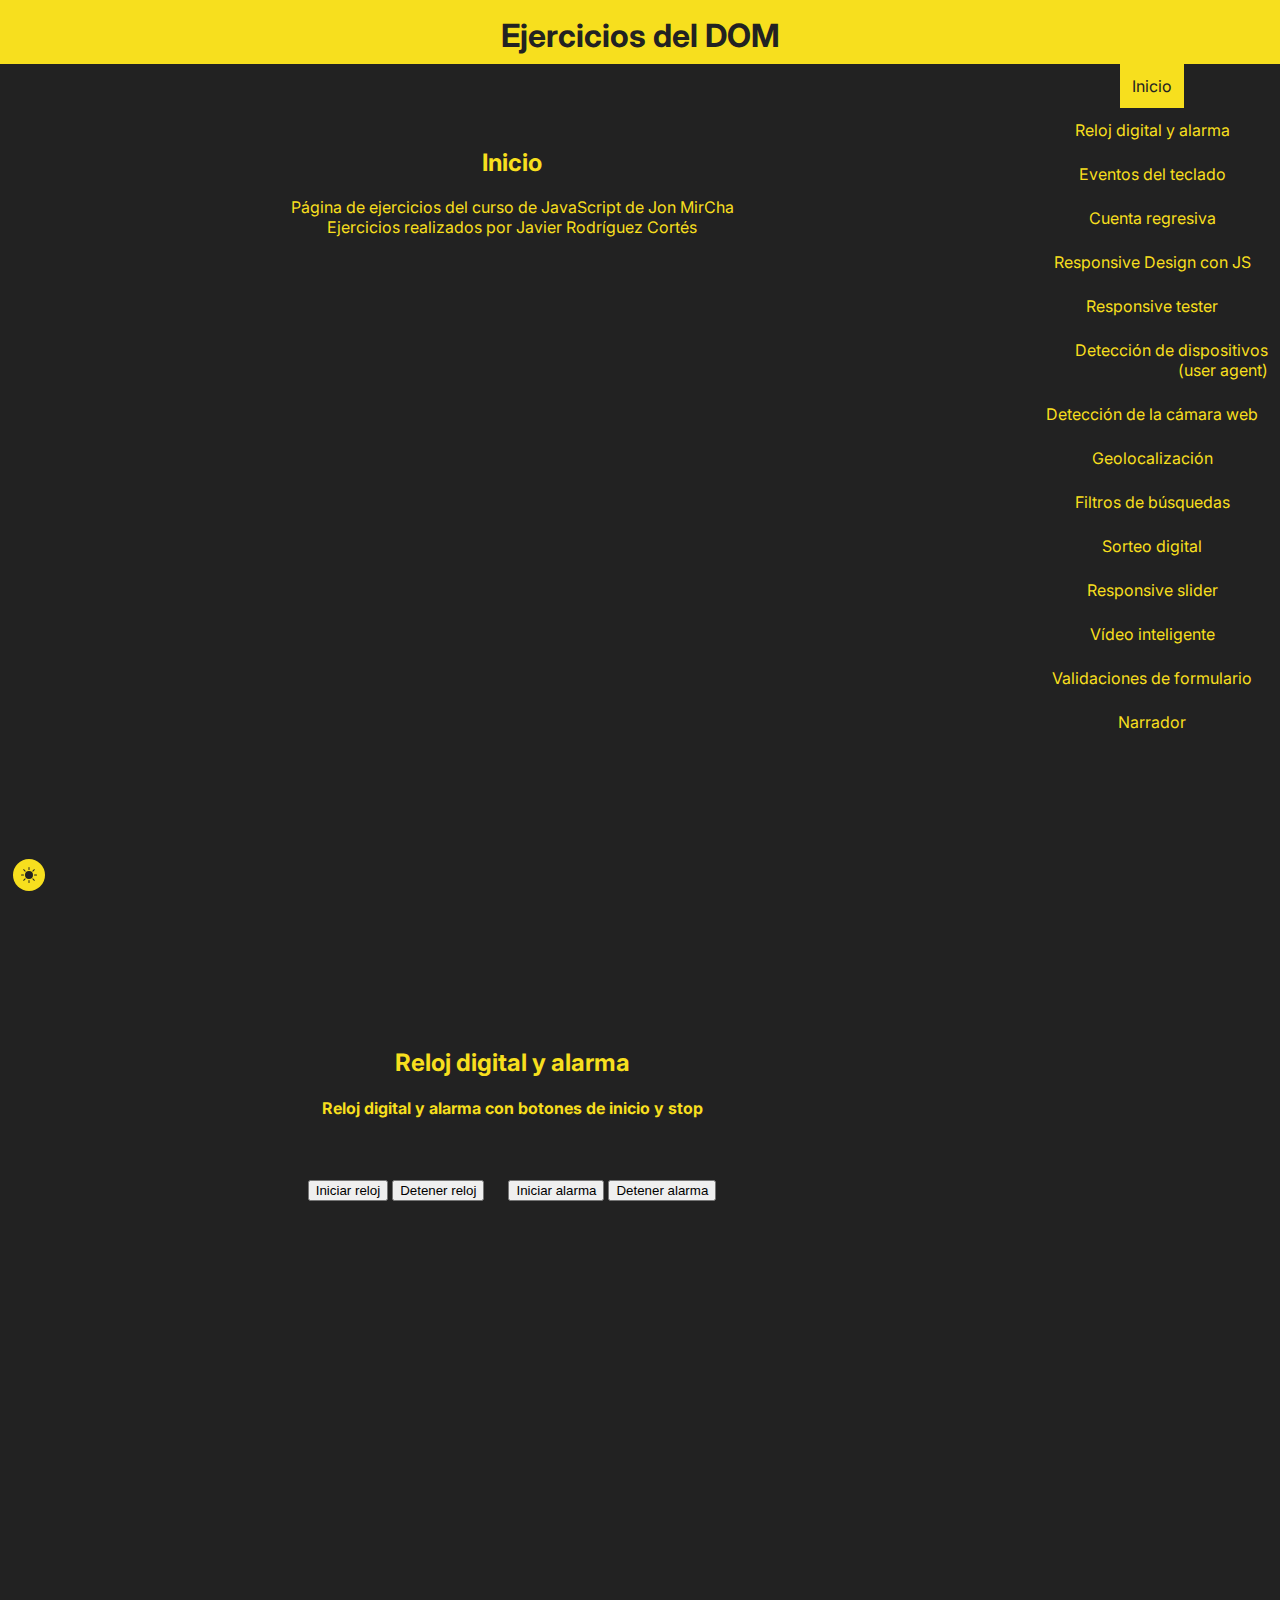
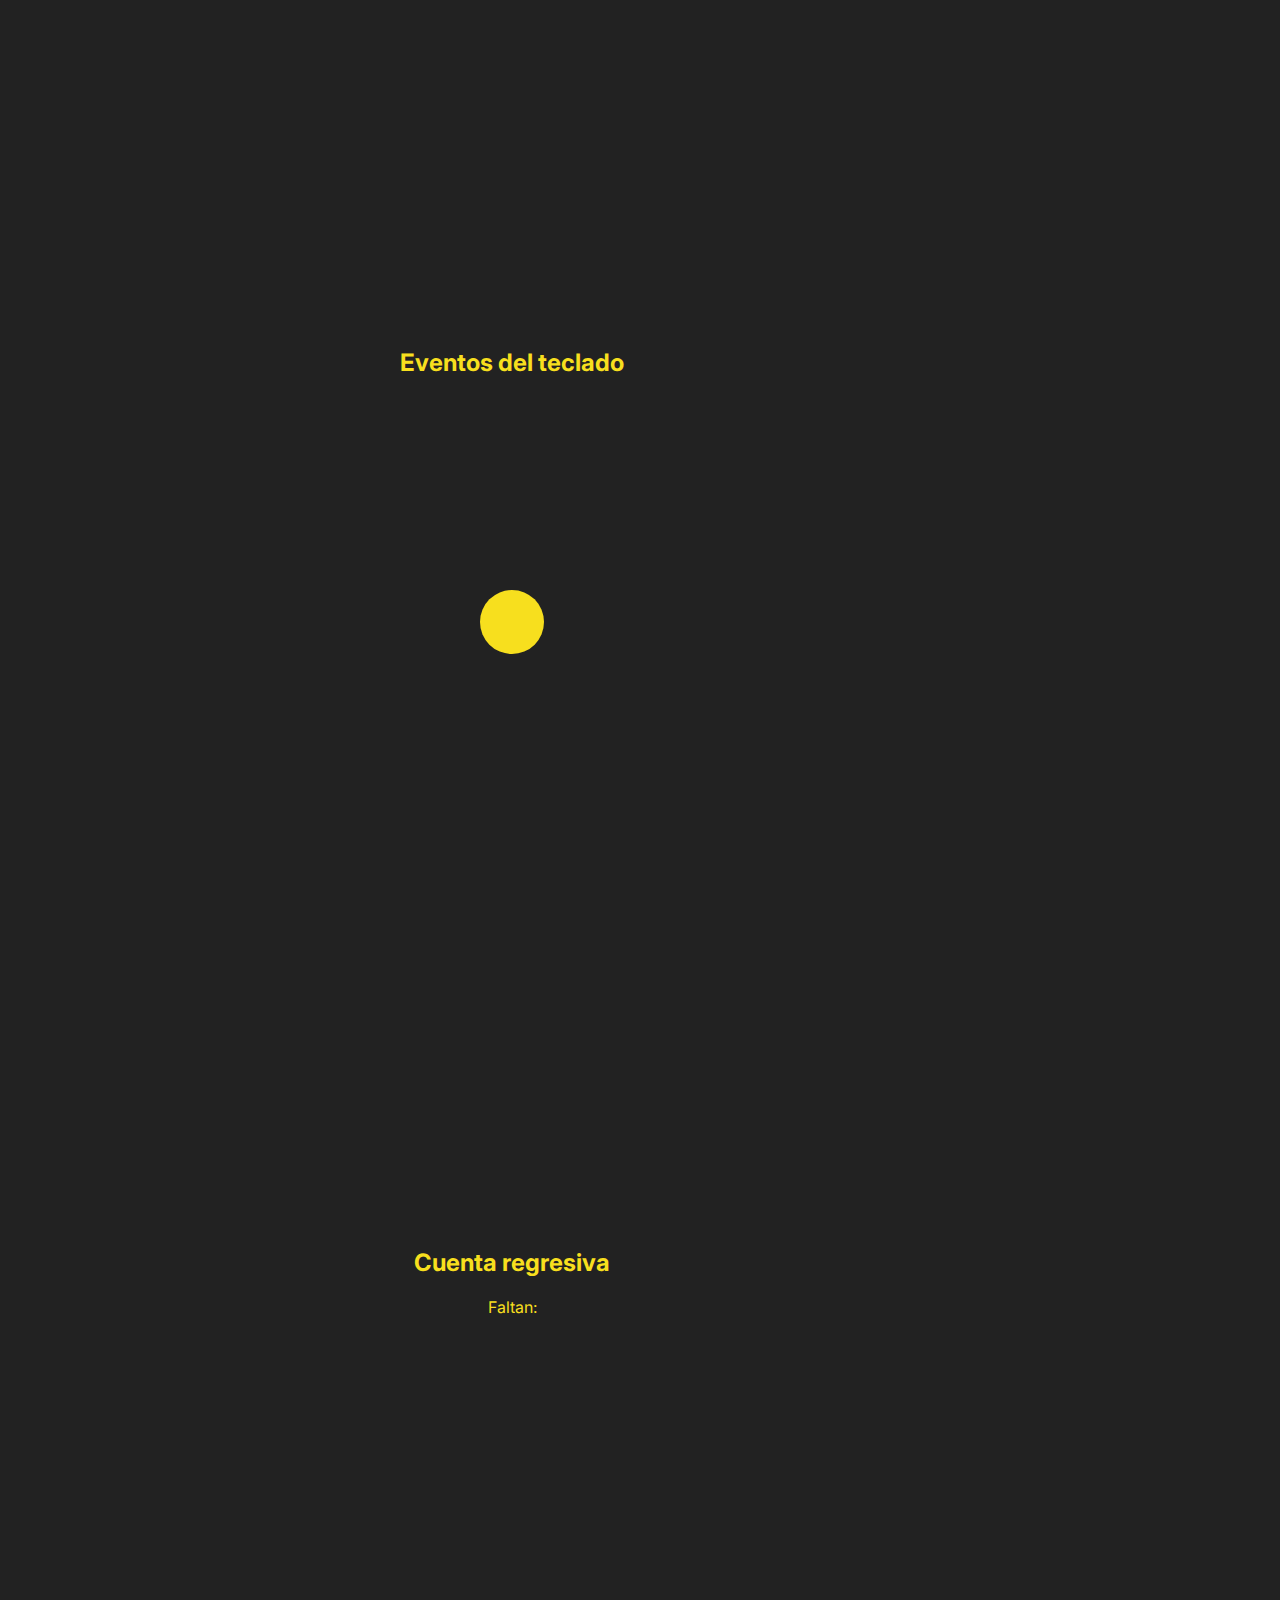
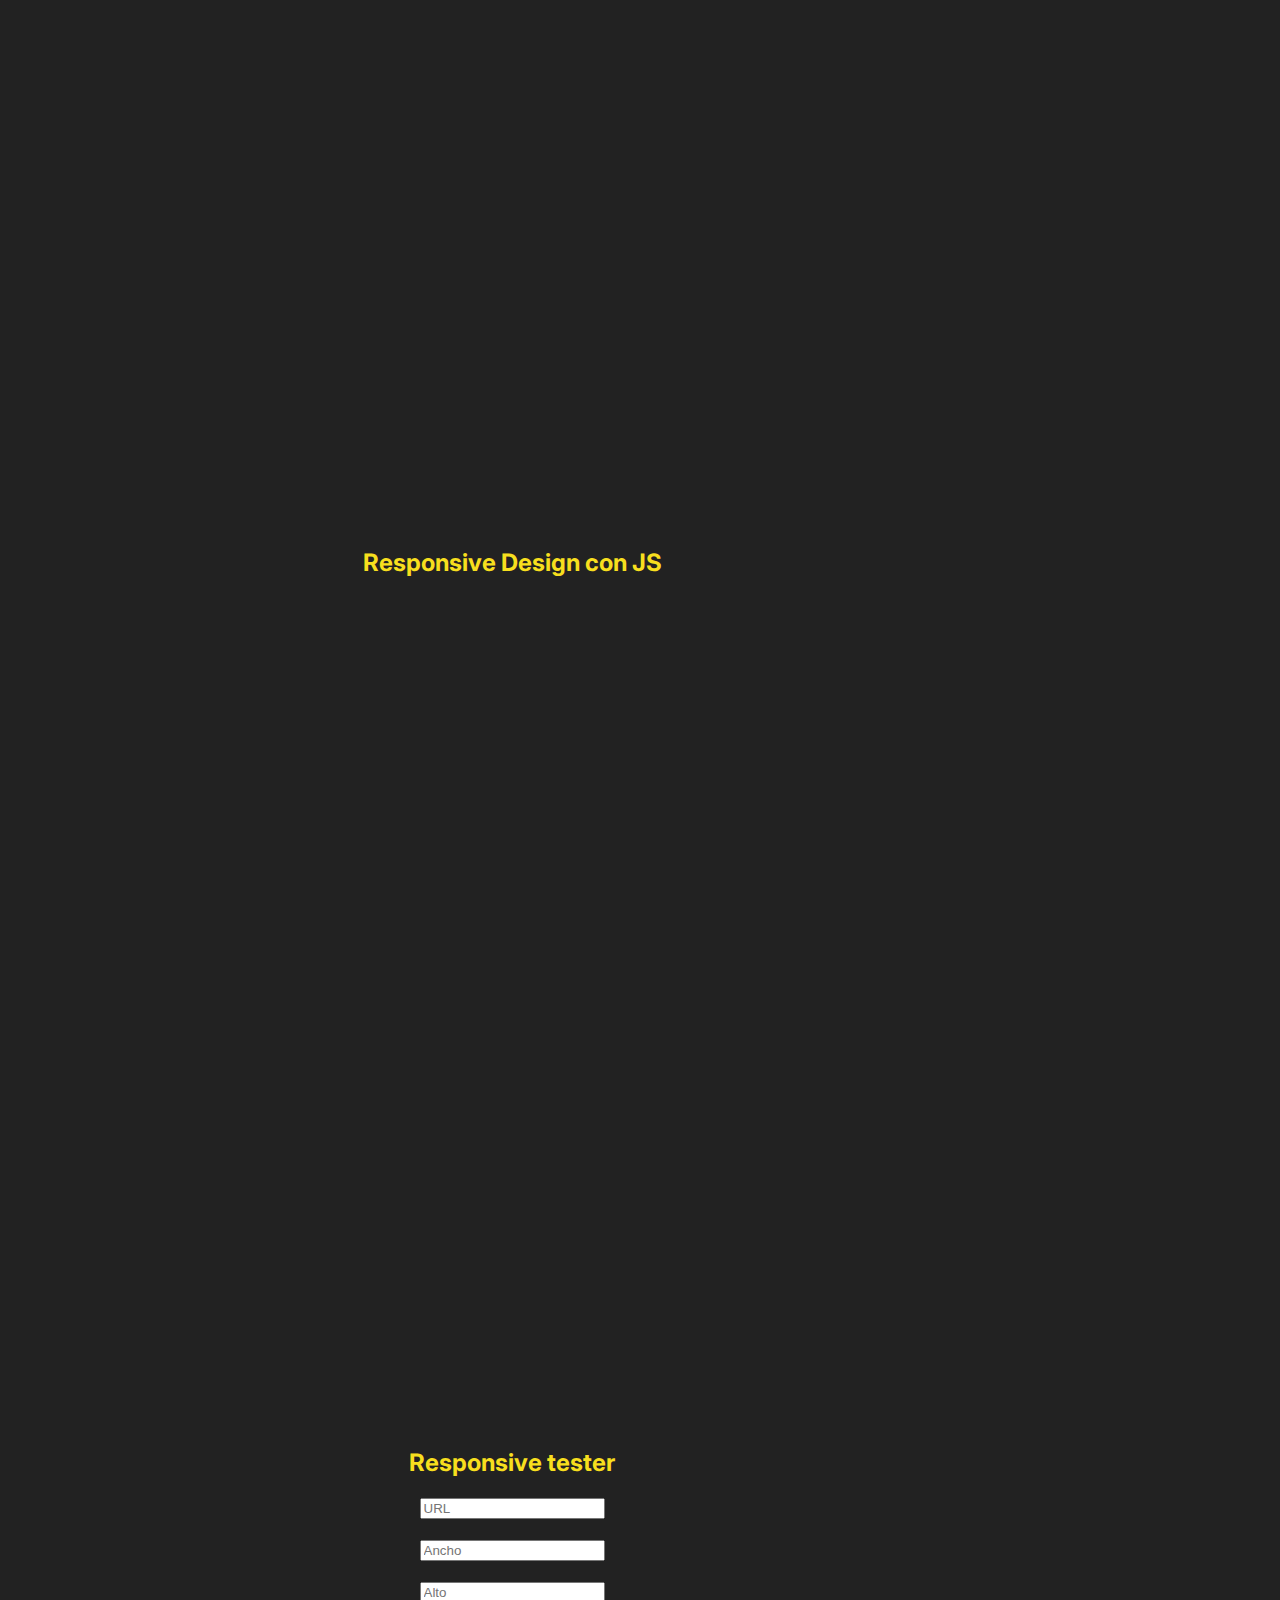
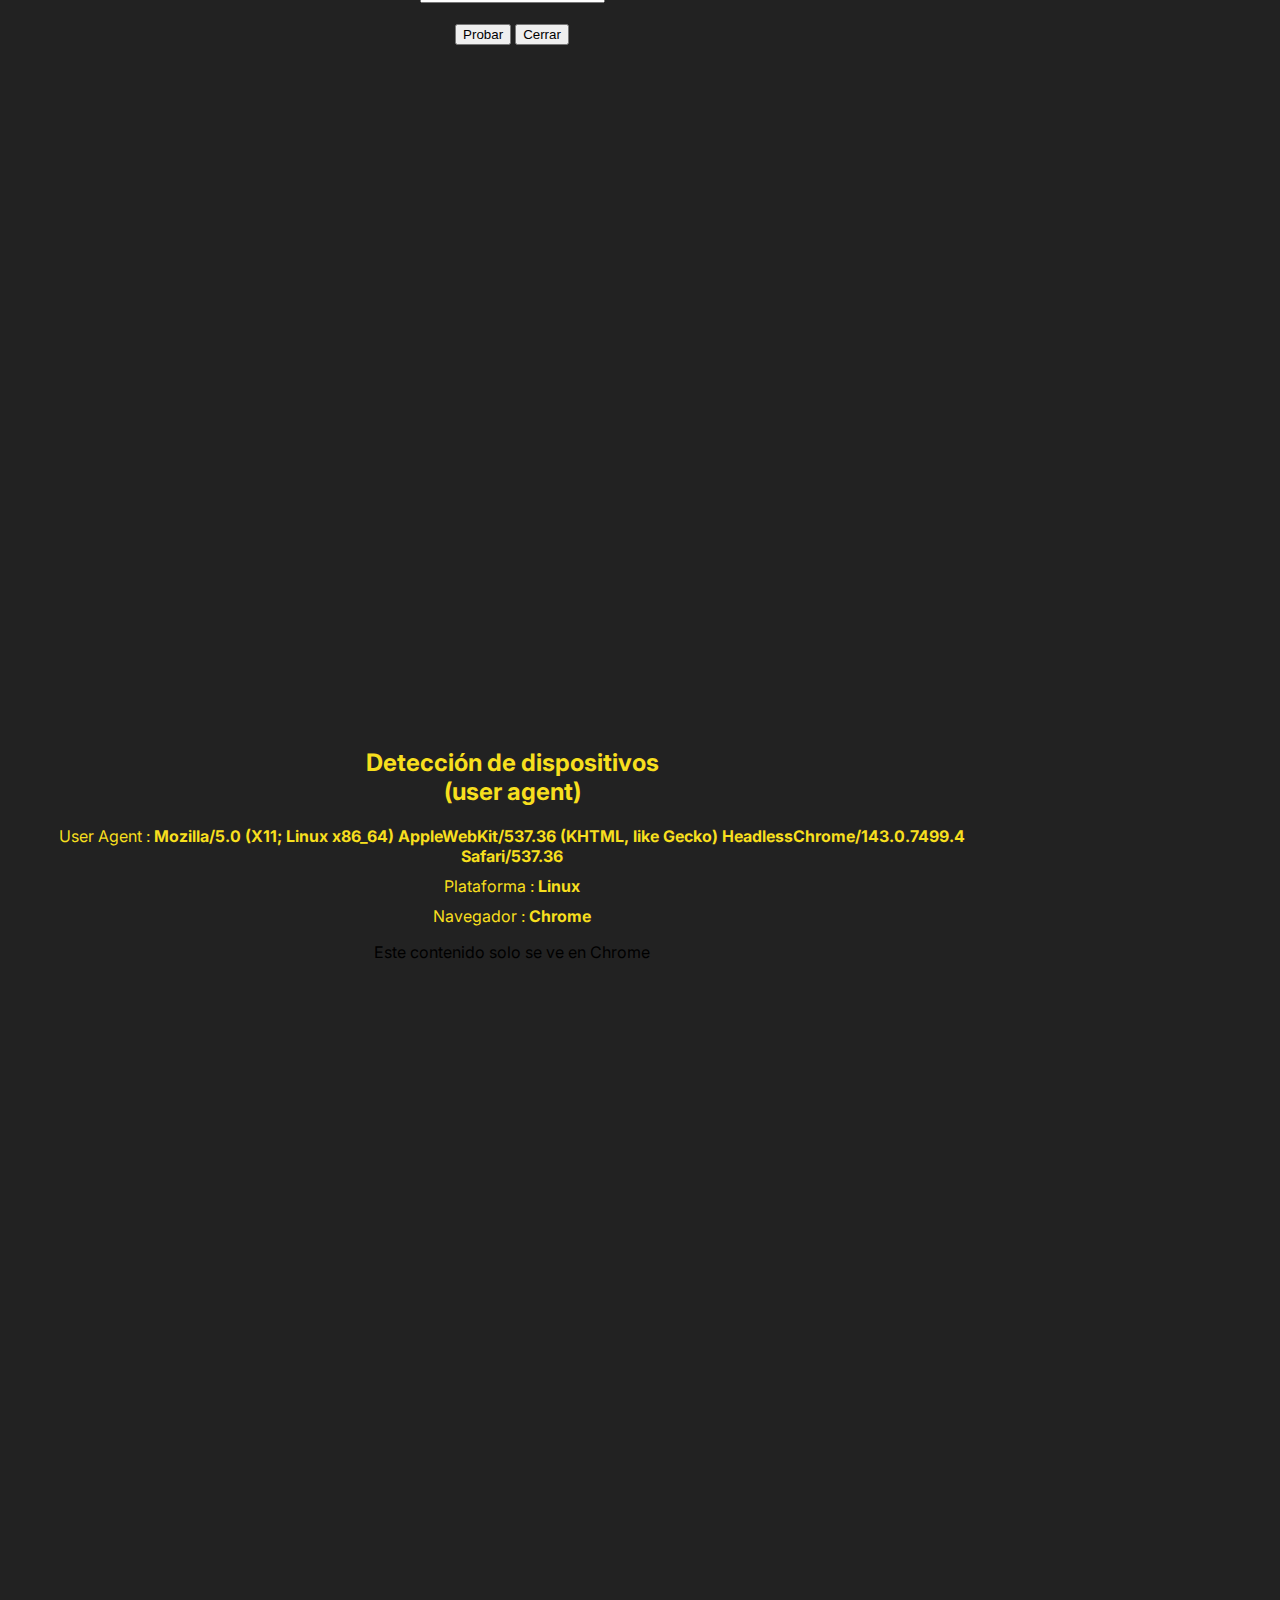
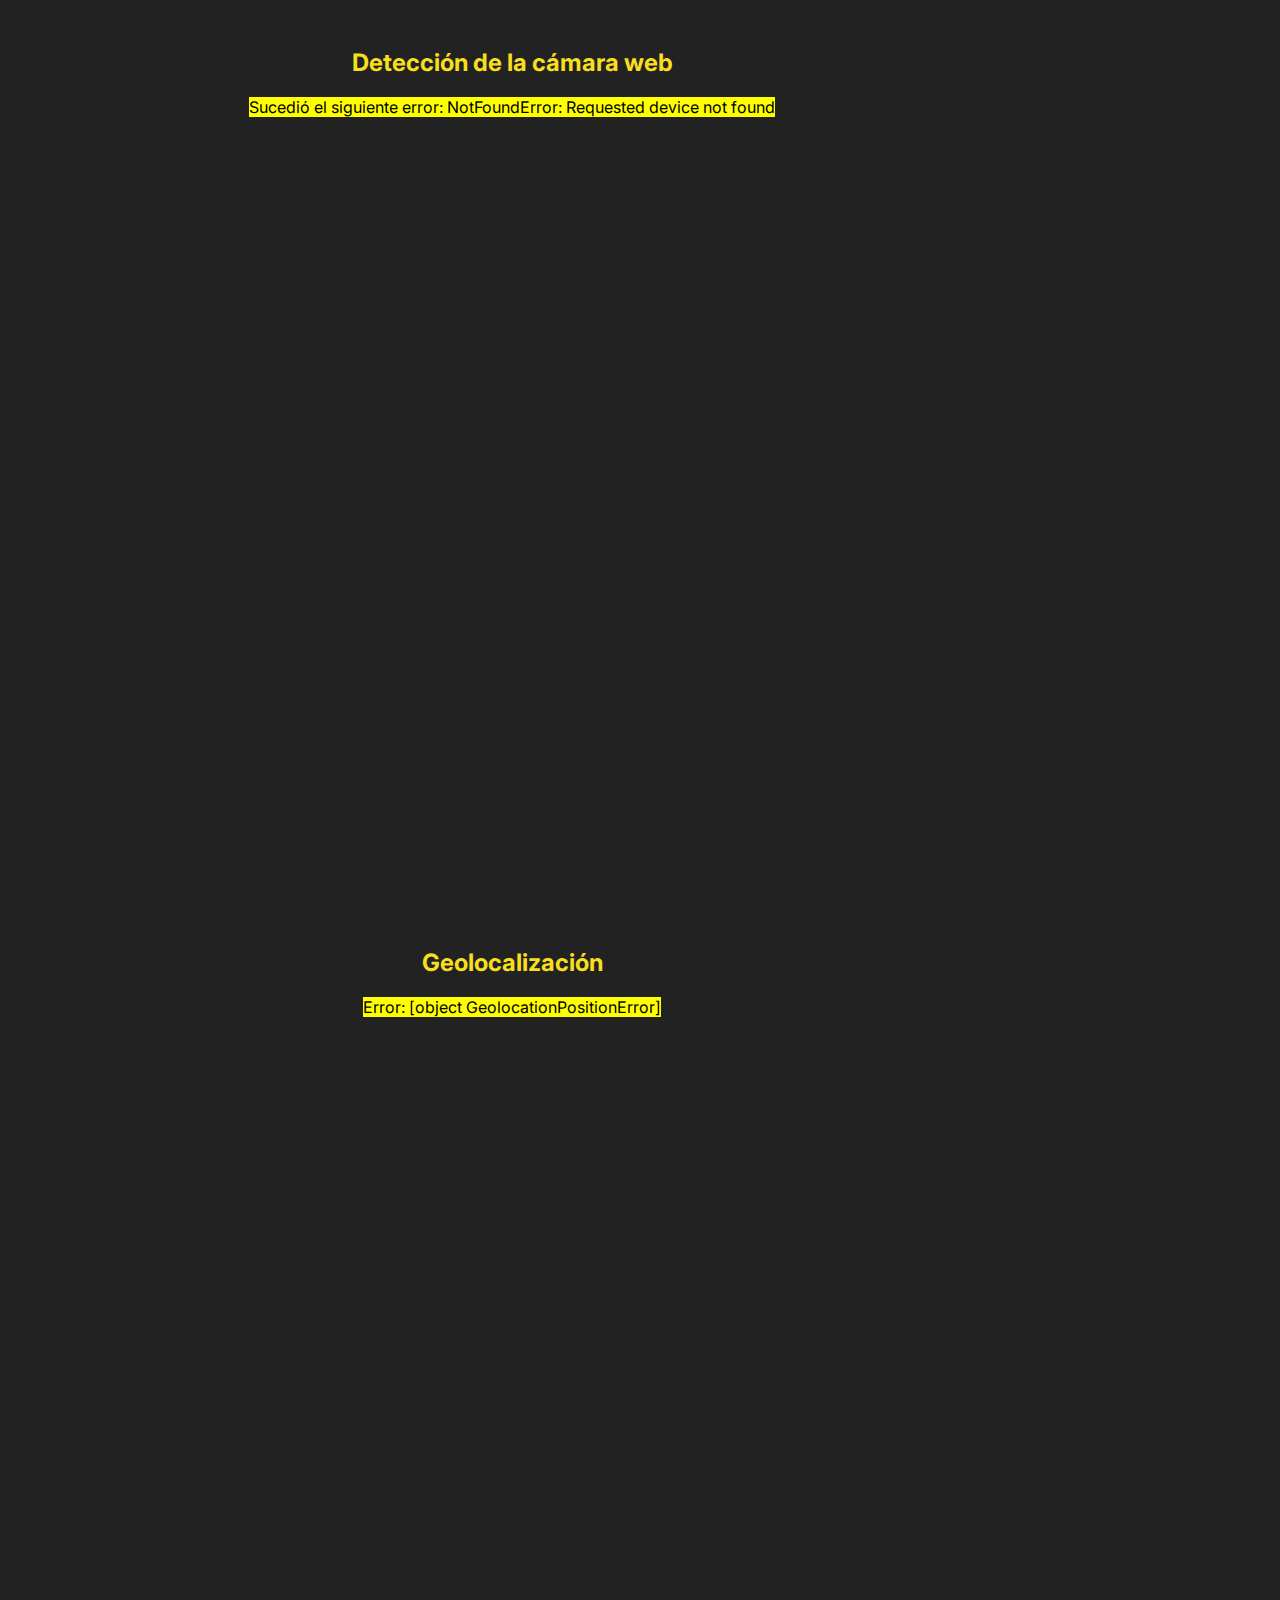
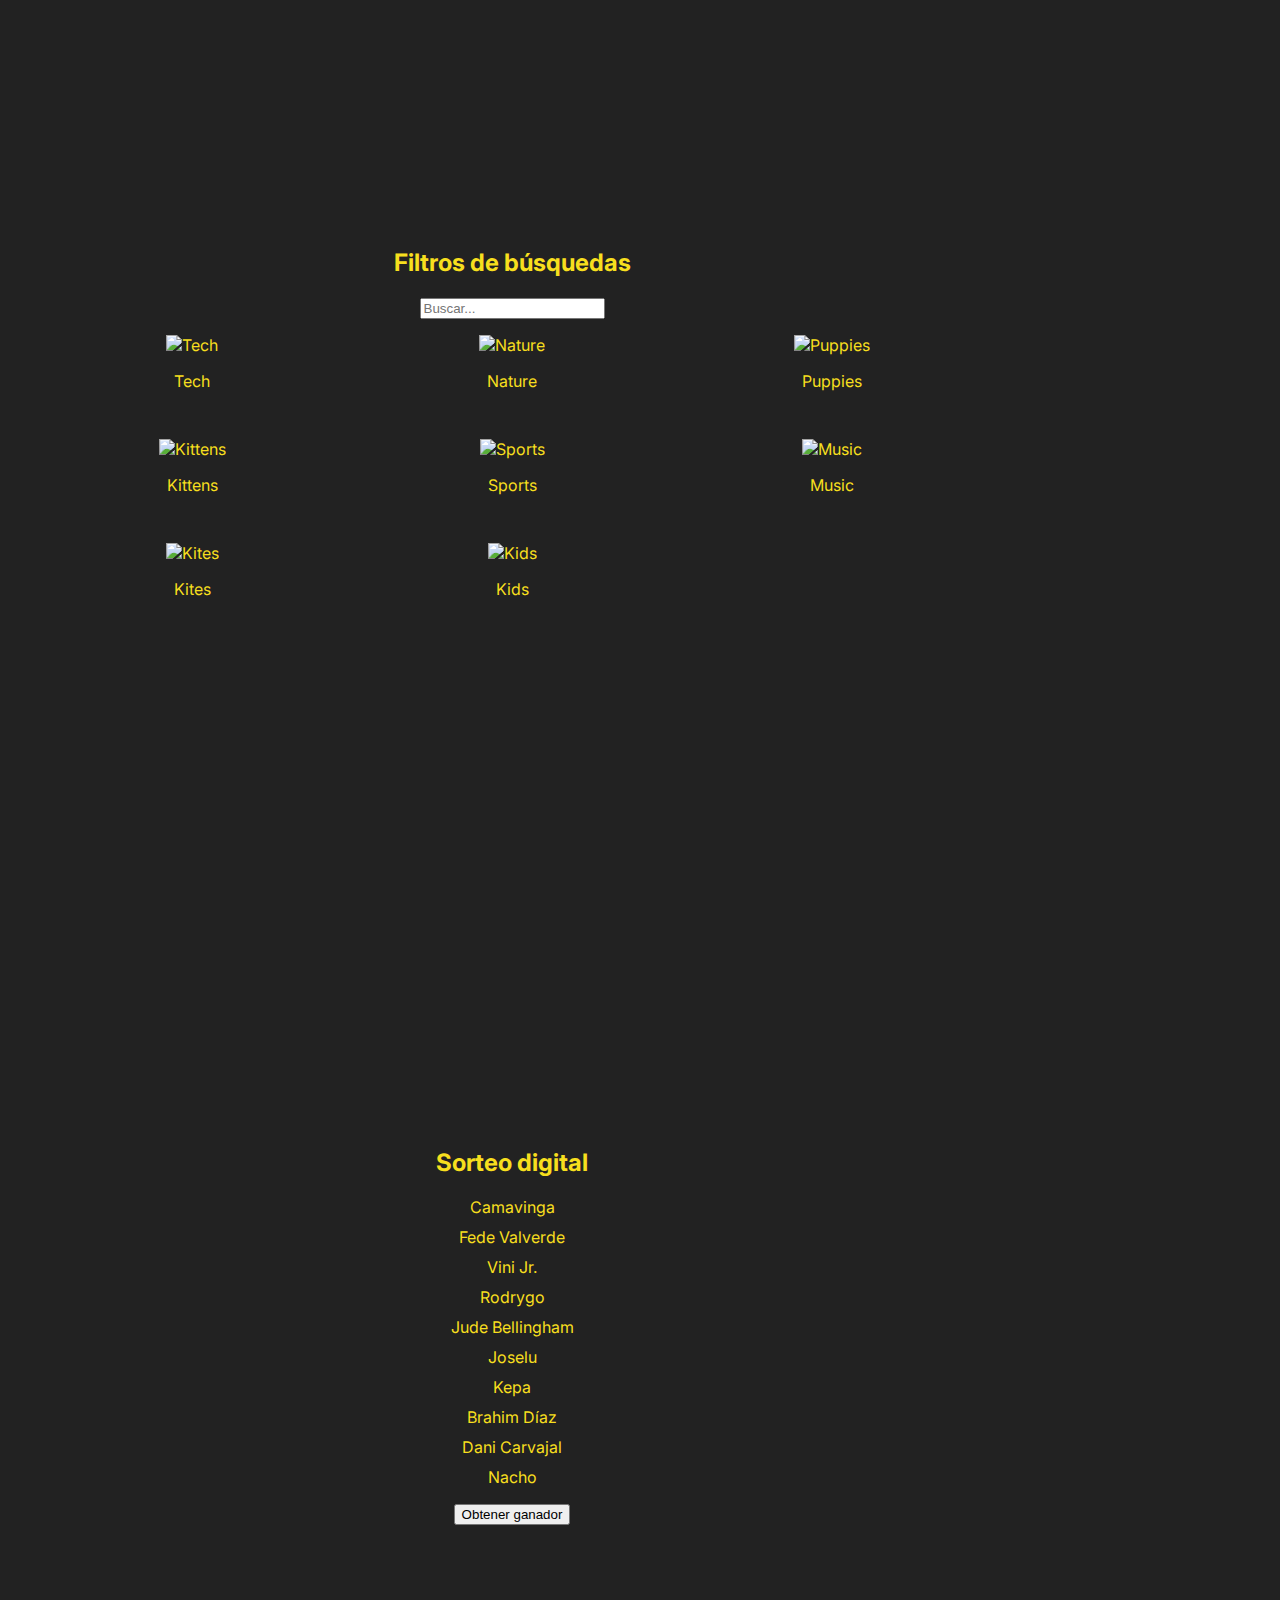
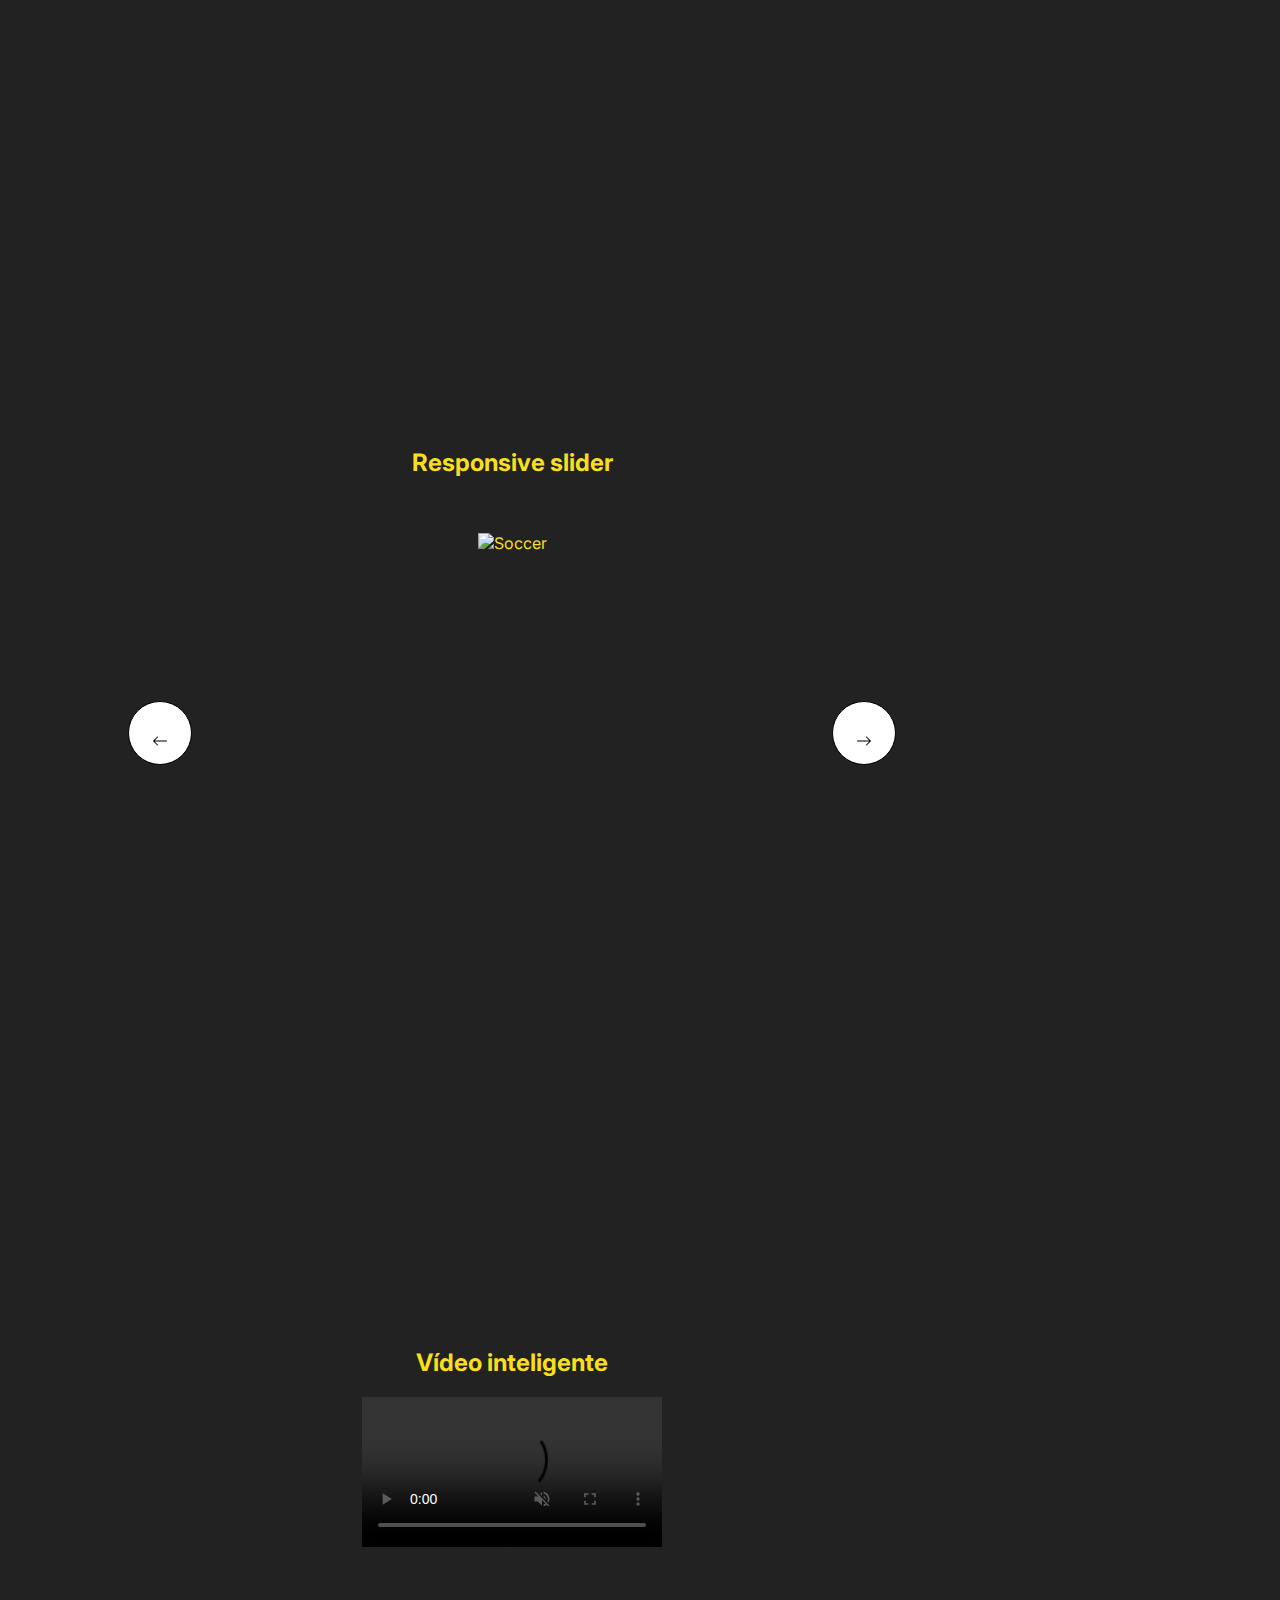
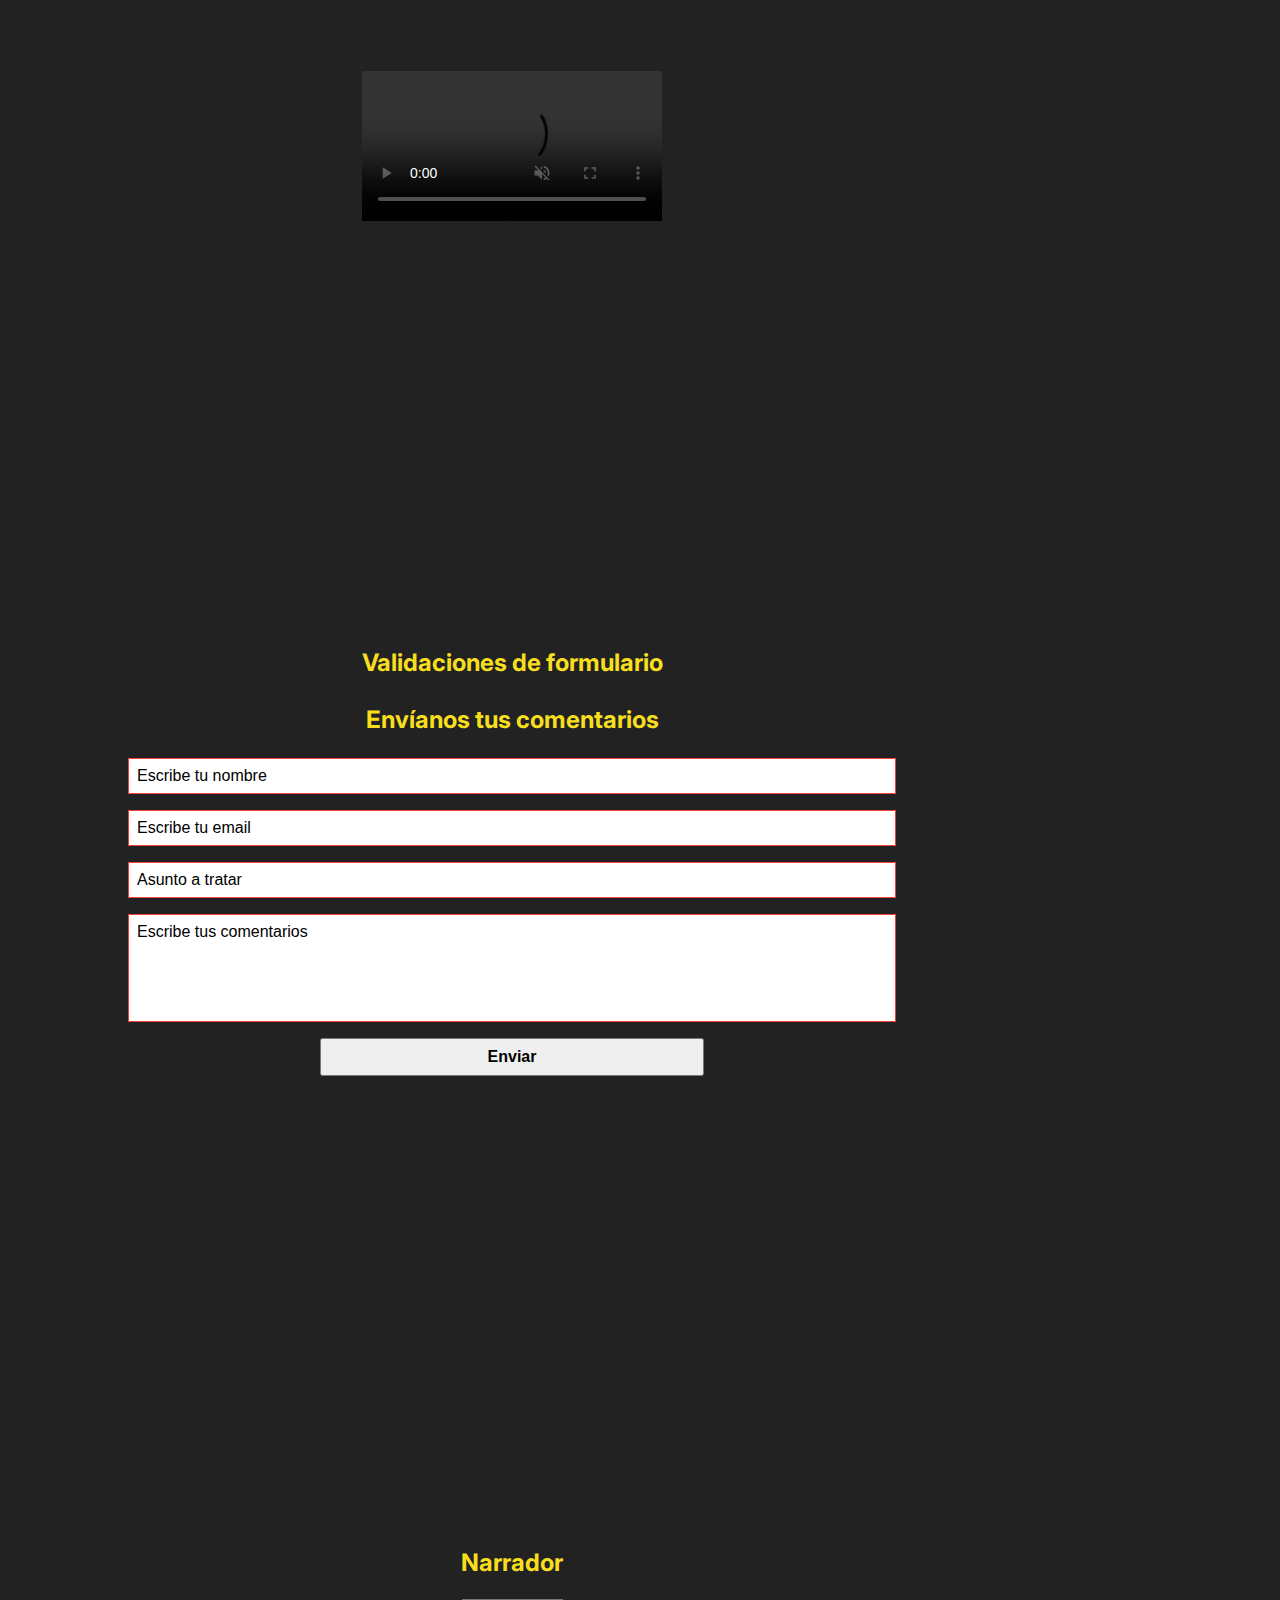
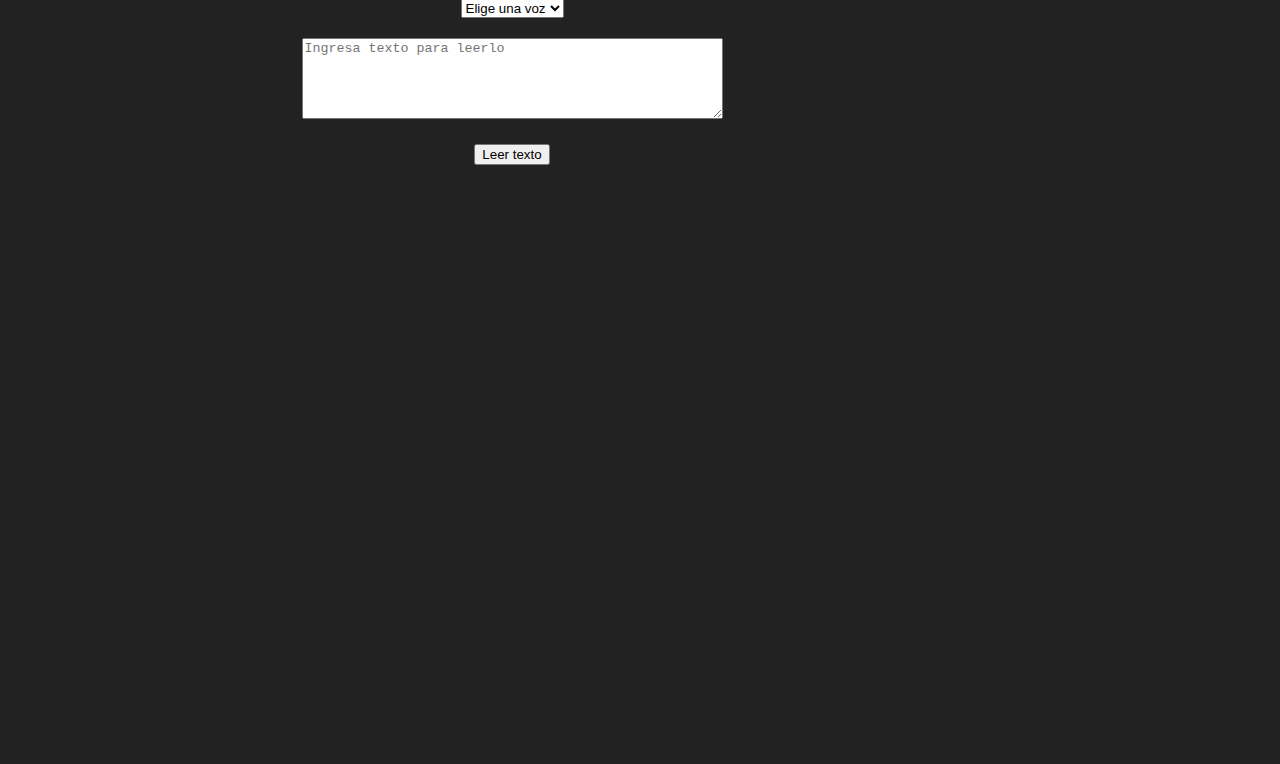
==== Ejercicios-DOM/index.html @ 82710011 "asdcasdc" ====
<!DOCTYPE html>
<html lang="es" data-dark>
  <head>
    <meta charset="UTF-8" />
    <meta name="viewport" content="width=device-width, initial-scale=1.0" />
    <title>Ejercicios del DOM</title>
    <link rel="stylesheet" href="css/styles.css" />
    <link
      rel="stylesheet"
      href="https://cdnjs.cloudflare.com/ajax/libs/hamburgers/1.2.1/hamburgers.min.css"
    />
    <script src="index_dom.js" type="module"></script>
  </head>

  <body data-dark>
    <header class="header">
      <h1>Ejercicios del DOM</h1>
    </header>

    <button
      class="panel-btn hamburger hamburger--vortex"
      type="button"
      style="
        background: var(--blue-1);
        display: flex;
        justify-content: center;
        align-items: center;
      "
    >
      <span class="hamburger-box">
        <span class="hamburger-inner"></span>
      </span>
    </button>

    <aside class="panel">
      <div class="menu-container">
        <nav class="menu">
          <a href="#seccion1" data-scroll-spy>Inicio</a>
          <a href="#seccion2" data-scroll-spy>Reloj digital y alarma</a>
          <a href="#seccion3" data-scroll-spy>Eventos del teclado</a>
          <a href="#seccion4" data-scroll-spy>Cuenta regresiva</a>
          <a href="#seccion5" data-scroll-spy>Responsive Design con JS</a>
          <a href="#seccion6" data-scroll-spy>Responsive tester</a>
          <a href="#seccion7" data-scroll-spy
            >Detección de dispositivos (user agent)</a
          >
          <a href="#seccion8" data-scroll-spy>Detección de la cámara web</a>
          <a href="#seccion9" data-scroll-spy>Geolocalización</a>
          <a href="#seccion10" data-scroll-spy>Filtros de búsquedas</a>
          <a href="#seccion11" data-scroll-spy>Sorteo digital</a>
          <a href="#seccion12" data-scroll-spy>Responsive slider</a>
          <a href="#seccion13" data-scroll-spy>Vídeo inteligente</a>
          <a href="#seccion14" data-scroll-spy>Validaciones de formulario</a>
          <a href="#seccion15" data-scroll-spy>Narrador</a>
        </nav>
      </div>
    </aside>

    <main>
      <section id="seccion1" class="section" data-scroll-spy>
        <h2>Inicio</h2>
        <p style="text-align: center">
          Página de ejercicios del curso de JavaScript de Jon MirCha<br />Ejercicios
          realizados por Javier Rodríguez Cortés
        </p>
      </section>

      <section id="seccion2" class="section" data-scroll-spy>
        <h2>Reloj digital y alarma</h2>
        <h4>Reloj digital y alarma con botones de inicio y stop</h4>
        <br />
        <div class="relojContenedor"></div>
        <br />

        <div>
          <span style="margin-right: 10px">
            <button class="boton" id="iniciarReloj">Iniciar reloj</button>
            <button class="boton" id="pararReloj">Detener reloj</button>
          </span>

          <span style="margin-left: 10px">
            <button class="boton" id="iniciarAlarma">Iniciar alarma</button>
            <button class="boton" id="pararAlarma">Detener alarma</button>
          </span>
        </div>
      </section>

      <section id="seccion3" class="section" data-scroll-spy>
        <h2>Eventos del teclado</h2>
        <article class="stage">
          <div class="ball"></div>
        </article>
      </section>

      <section id="seccion4" class="section" data-scroll-spy>
        <h2>Cuenta regresiva</h2>
        Faltan:<br /><br />
        <div id="cuentaRegresivaContenedor"></div>
      </section>

      <section id="seccion5" class="section" data-scroll-spy>
        <h2>Responsive Design con JS</h2>
        <br />
        <div id="youtube"></div>
        <br />
        <div id="gmaps"></div>
      </section>

      <section id="seccion6" class="section" data-scroll-spy>
        <h2>Responsive tester</h2>
        <form id="responsive-tester">
          <input type="url" name="direccion" placeholder="URL" required />
          <br /><br />
          <input type="text" name="ancho" placeholder="Ancho" required />
          <br /><br />
          <input type="text" name="alto" placeholder="Alto" required />
          <br /><br />
          <input type="submit" name="probar" value="Probar" />
          <input type="button" name="cerrar" value="Cerrar" />
        </form>
      </section>

      <section id="seccion7" class="section" data-scroll-spy>
        <h2>Detección de dispositivos<br />(user agent)</h2>
        <div id="user-device"></div>
      </section>

      <section id="seccion8" class="section" data-scroll-spy>
        <h2>Detección de la cámara web</h2>
        <video src="" id="webcam"></video>
      </section>

      <section id="seccion9" class="section" data-scroll-spy>
        <h2>Geolocalización</h2>
        <div id="geolocation"></div>
      </section>

      <section id="seccion10" class="section" data-scroll-spy>
        <h2>Filtros de búsquedas</h2>
        <input type="search" placeholder="Buscar..." class="card-filter" />
        <br />

        <article class="cards">
          <figure class="card">
            <img
              src="https://source.unsplash.com/random/800x800/?tech"
              alt="Tech"
            />
            <figcaption>Tech</figcaption>
          </figure>
          <figure class="card">
            <img
              src="https://source.unsplash.com/random/800x800/?nature"
              alt="Nature"
            />
            <figcaption>Nature</figcaption>
          </figure>
          <figure class="card">
            <img
              src="https://source.unsplash.com/random/800x800/?puppies"
              alt="Puppies"
            />
            <figcaption>Puppies</figcaption>
          </figure>
          <figure class="card">
            <img
              src="https://source.unsplash.com/random/800x800/?kitten"
              alt="Kittens"
            />
            <figcaption>Kittens</figcaption>
          </figure>
          <figure class="card">
            <img
              src="https://source.unsplash.com/random/800x800/?sports"
              alt="Sports"
            />
            <figcaption>Sports</figcaption>
          </figure>
          <figure class="card">
            <img
              src="https://source.unsplash.com/random/800x800/?music"
              alt="Music"
            />
            <figcaption>Music</figcaption>
          </figure>
          <figure class="card">
            <img
              src="https://source.unsplash.com/random/800x800/?kites"
              alt="Kites"
            />
            <figcaption>Kites</figcaption>
          </figure>
          <figure class="card">
            <img
              src="https://source.unsplash.com/random/800x800/?kids"
              alt="Kids"
            />
            <figcaption>Kids</figcaption>
          </figure>
        </article>
      </section>

      <section id="seccion11" class="section" data-scroll-spy>
        <h2>Sorteo digital</h2>
        <ul class="players">
          <li class="player">Camavinga</li>
          <li class="player">Fede Valverde</li>
          <li class="player">Vini Jr.</li>
          <li class="player">Rodrygo</li>
          <li class="player">Jude Bellingham</li>
          <li class="player">Joselu</li>
          <li class="player">Kepa</li>
          <li class="player">Brahim Díaz</li>
          <li class="player">Dani Carvajal</li>
          <li class="player">Nacho</li>
        </ul>

        <button id="winner-btn">Obtener ganador</button>
      </section>

      <section id="seccion12" class="section" data-scroll-spy>
        <h2>Responsive slider</h2>
        <br />
        <div class="slider">
          <div class="slider-slides">
            <div class="slider-slide active">
              <img
                src="https://cdn.theathletic.com/app/uploads/2023/10/04020934/GettyImages-1715814678-1536x1059.jpg"
                alt="Soccer"
              />
            </div>

            <div class="slider-slide">
              <h4>Diapositiva 2</h4>
              <p>
                Empezamos la semana adquiriendo conocimientos teóricos sobre
                JSON y las APIs, que veremos más adelante. Después de eso
                empezamos a estudiar el DOM, sobre el cual vimos los siguientes
                contenidos: Nodos, elementos y selectores Atributos y
                Data-Attributes Estilos y variables CSS Clases CSS Texto y HTML
                Traversing Creación de Elementos y Fragmentos Templates HTML
                Modificación de elementos
              </p>
            </div>

            <div class="slider-slide">
              <img
                src="https://source.unsplash.com/random/1000x1000/?stadium,night"
                alt="Stadium"
              />
            </div>

            <div class="slider-slide">
              <h4>Diapositiva 2</h4>
              <p>
                Empezamos la semana adquiriendo conocimientos teóricos sobre
                JSON y las APIs, que veremos más adelante. Después de eso
                empezamos a estudiar el DOM, sobre el cual vimos los siguientes
                contenidos: Nodos, elementos y selectores Atributos y
                Data-Attributes Estilos y variables CSS Clases CSS Texto y HTML
                Traversing Creación de Elementos y Fragmentos Templates HTML
                Modificación de elementos
              </p>
            </div>
          </div>

          <div class="slider-btns">
            <a class="prev" href="#">
              <svg
                xmlns="http://www.w3.org/2000/svg"
                width="1rem"
                height="1rem"
                fill="currentColor"
                class="bi bi-arrow-left"
                viewBox="0 0 16 16"
              >
                <path
                  fill-rule="evenodd"
                  d="M15 8a.5.5 0 0 0-.5-.5H2.707l3.147-3.146a.5.5 0 1 0-.708-.708l-4 4a.5.5 0 0 0 0 .708l4 4a.5.5 0 0 0 .708-.708L2.707 8.5H14.5A.5.5 0 0 0 15 8z"
                />
              </svg>
            </a>
            <a class="next" href="#">
              <svg
                xmlns="http://www.w3.org/2000/svg"
                width="1rem"
                height="1rem"
                fill="currentColor"
                class="bi bi-arrow-right"
                viewBox="0 0 16 16"
              >
                <path
                  fill-rule="evenodd"
                  d="M1 8a.5.5 0 0 1 .5-.5h11.793l-3.147-3.146a.5.5 0 0 1 .708-.708l4 4a.5.5 0 0 1 0 .708l-4 4a.5.5 0 0 1-.708-.708L13.293 8.5H1.5A.5.5 0 0 1 1 8z"
                />
              </svg>
            </a>
          </div>
        </div>
      </section>

      <section id="seccion13" class="section" data-scroll-spy>
        <h2>Vídeo inteligente</h2>
        <video
          src="./assets/video.mp4"
          muted
          controls
          loop
          data-smart-video
        ></video>
        <br /><br /><br /><br /><br /><br /><br />
        <video
          src="./assets/video.mp4"
          muted
          controls
          loop
          data-smart-video
        ></video>
      </section>

      <section id="seccion14" class="section" data-scroll-spy>
        <h2>Validaciones de formulario</h2>

        <form
          action="https://formsubmit.co/jrcortes02102005@educarex.es"
          method="POST"
          class="contact-form"
        >
          <legend>Envíanos tus comentarios</legend>

          <input
            type="text"
            name="name"
            placeholder="Escribe tu nombre"
            title="Nombre sólo acepta letras y espacios en blanco"
            pattern="^[A-Za-zÁÉÍÓUáéíóúÜü\s]+$"
            required
          />

          <input
            type="email"
            name="email"
            placeholder="Escribe tu email"
            title="Email incorrecto"
            pattern="^[a-z0-9]+(\.[_a-z0-9]+)*@[a-z0-9-]+(\.[a-z0-9-]+)*(\.[a-z]{2,15})$"
            required
          />

          <input
            type="text"
            name="subject"
            placeholder="Asunto a tratar"
            title="El asunto es requerido"
            required
          />

          <textarea
            name="comments"
            cols="50"
            rows="5"
            placeholder="Escribe tus comentarios"
            data-pattern="^.{1,255}$"
            title="Tu comentario no debe exceder los 255 caracteres"
            required
          ></textarea>

          <input type="submit" value="Enviar" />

          <div class="contact-form-loader none">
            <img src="./assets/oval.svg" alt="Cargando" />
          </div>
          <div class="contact-form-response none">
            <p>Los datos han sido enviados</p>
          </div>
        </form>
      </section>

      <section id="seccion15" class="section" data-scroll-spy>
        <h2>Narrador</h2>

        <select id="speech-select">
          <option value="">Elige una voz</option>
        </select>
        <br /><br />
        <textarea
          id="speech-text"
          cols="50"
          rows="5"
          placeholder="Ingresa texto para leerlo"
        ></textarea>
        <br /><br />
        <button id="speech-btn">Leer texto</button>
      </section>
    </main>

    <button class="scroll-top-btn hidden">
      <svg
        xmlns="http://www.w3.org/2000/svg"
        width="1rem"
        height="1rem"
        fill="currentColor"
        class="bi bi-arrow-up"
        viewBox="0 0 16 16"
      >
        <path
          fill-rule="evenodd"
          d="M8 15a.5.5 0 0 0 .5-.5V2.707l3.146 3.147a.5.5 0 0 0 .708-.708l-4-4a.5.5 0 0 0-.708 0l-4 4a.5.5 0 1 0 .708.708L7.5 2.707V14.5a.5.5 0 0 0 .5.5z"
        />
      </svg>
    </button>
    <button class="dark-theme-btn">
      <svg
        xmlns="http://www.w3.org/2000/svg"
        width="1rem"
        height="1rem"
        fill="currentColor"
        class="bi bi-moon-fill"
        viewBox="0 0 16 16"
      >
        <path
          d="M6 .278a.768.768 0 0 1 .08.858 7.208 7.208 0 0 0-.878 3.46c0 4.021 3.278 7.277 7.318 7.277.527 0 1.04-.055 1.533-.16a.787.787 0 0 1 .81.316.733.733 0 0 1-.031.893A8.349 8.349 0 0 1 8.344 16C3.734 16 0 12.286 0 7.71 0 4.266 2.114 1.312 5.124.06A.752.752 0 0 1 6 .278z"
        />
      </svg>
    </button>
  </body>
</html>
---- Ejercicios-DOM/css/styles.css ----
@import url("https://fonts.googleapis.com/css2?family=Inter&display=swap");
@import url("https://fonts.googleapis.com/css2?family=Inter:wght@400;700&display=swap");
@import url("https://fonts.googleapis.com/css2?family=Inter:wght@100;400;700&display=swap");

/* **********     Reset CSS     ********** */
:root {
  --main-font: "Inter", sans-serif;
  --font-size: 16px;
  --main-color: #f7df1e;
  --second-color: #222;
  --main-modal-color: rgba(247, 222, 30, 0.85);
  --second-modal-color: rgba(34, 34, 34, 0.85);
  --container-width: 1200px;
}

html {
  box-sizing: border-box;
  font-family: var(--main-font);
  font-size: var(--font-size);
  scroll-behavior: smooth;
}

*,
*:before,
*:after {
  box-sizing: inherit;
}

body {
  margin: 0;
  overflow-x: hidden;
}

img,
video {
  max-width: 100%;
  height: auto;
}

.flex-row-center {
  display: flex;
  justify-content: center;
  align-items: center;
}

/* **********     menu-hamburguesa     ********** */

.header {
  position: sticky;
  z-index: 997;
  top: 0;
  padding: 1rem;
  background-color: var(--main-color);
  color: var(--second-color);
}

.header h1 {
  margin: 0 auto;
  text-align: center;
}

.section {
  padding: 2rem;
  padding-top: 4rem;
  margin-left: auto;
  margin-right: auto;
  width: 100%;
  max-width: var(--container-width);
  min-height: 100vh;
  text-align: center;
}

.panel {
  position: fixed;
  z-index: 998;
  top: 0;
  bottom: 0;
  left: 0;
  right: 0;
  width: 100%;
  display: flex;
  flex-direction: column;
  justify-content: center;
  align-items: center;
  overflow-y: auto;
  background-color: var(--second-modal-color);
  opacity: 0;
  visibility: hidden;
  transition: transform 0.3s ease, opacity 0.5s ease;
  /* De arriba */
  transform: translate(0, -100%);
  /* De abajo */
  transform: translate(0, 100%);
  /* De la derecha */
  transform: translate(100%, 0);
  /* De la izquierda */
  transform: translate(-100%, 0);
}

.panel.is-active {
  transform: translate(0, 0);
  opacity: 1;
  visibility: visible;
}

.panel-btn {
  position: fixed;
  z-index: 999;
  bottom: 2vh;
  right: 5vw;
  width: 2rem;
  height: 2rem;
  border-radius: 50%;
  padding: 0;
  display: flex;
  justify-content: center;
  align-items: center;
  background-color: var(--main-color);
}

.menu {
  width: inherit;
  display: flex;
  flex-direction: column;
  justify-content: space-evenly;
  align-items: center;
  text-align: center;
}

.menu a {
  padding: 2rem;
  width: inherit;
  display: block;
  font-size: 1.5rem;
  text-decoration: none;
  color: var(--main-color);
  transition: all 0.3s ease;
}

.menu a:hover {
  font-weight: bold;
  color: var(--second-color);
  background-color: var(--main-modal-color);
}

/* **********     Eventos del Teclado     ********** */

.stage {
  display: flex;
  min-height: 50vh;
  background-color: var(--second-color);
}

.ball {
  margin: auto;
  width: 4rem;
  height: 4rem;
  border-radius: 50%;
  background-color: var(--main-color);
}

/* **********     ScrollTopButton     ********** */
.scroll-top-btn {
  position: fixed;
  z-index: 999;
  bottom: 1vh;
  left: 1vw;
  width: 2rem;
  height: 2rem;
  border-radius: 50%;
  font-size: 1rem;
  font-weight: bold;
  background-color: var(--main-color);
  color: var(--second-color);
  cursor: pointer;
  outline: 0;
  border: 0;
  transition: all 0.3s ease-out;
  display: flex;
  justify-content: center;
  align-items: center;
}

.scroll-top-btn:hover {
  background-color: var(--second-color);
  color: var(--main-color);
}

.hidden {
  visibility: hidden;
  opacity: 0;
}

/* **********     DarkThemeButton     ********** */
.dark-theme-btn {
  position: fixed;
  z-index: 999;
  bottom: 1vh;
  left: 1vw;
  width: 2rem;
  height: 2rem;
  border-radius: 50%;
  font-size: 1rem;
  font-weight: bold;
  background-color: var(--main-color);
  color: var(--second-color);
  cursor: pointer;
  outline: 0;
  border: 0;
  transition: all 0.3s ease-out;
  display: flex;
  justify-content: center;
  align-items: center;
}

.dark-theme-btn:hover {
  background-color: var(--second-color);
  color: var(--main-color);
}

.dark-mode {
  background-color: var(--second-color);
  color: var(--main-color);
}

.dark-theme-btn svg {
  margin: auto;
}

/* **********     Network Status     ********** */
.online,
.offline {
  position: sticky;
  top: 0;
  z-index: 1000;
  padding: 1rem;
  font-size: 1.5rem;
  font-weight: bold;
  text-align: center;
  background-color: #1b5e20;
  color: #fff;
}

.offline {
  background-color: #b71c1c;
}

/* **********     SearchFilters     ********** */
.cards {
  display: grid;
  grid-template-columns: repeat(auto-fit, minmax(250px, 1fr));
}

.card {
  background-color: var(--second-color);
  color: var(--main-color);
  transition: all 0.3s ease-out;
}

.card img {
  width: 100%;
  height: auto;
}

.card figcaption {
  padding: 1rem;
}

.filter {
  /* display: none; */
  visibility: hidden;
  opacity: 0;
  order: 1;
}

/* **********     Responsive Slider     ********** */
.slider {
  position: relative;
  width: 80%;
  margin: 1rem auto;
  /* border: thin solid black; */
  text-align: center;
}

.slider-slides {
  position: relative;
  height: 400px;
}

.slider-slide {
  position: absolute;
  top: 0;
  left: 0;
  width: 100%;
  height: 100%;
  opacity: 0;
  visibility: hidden;
  transition: opacity 1s ease;
}

.slider-slide svg {
  height: inherit;
  width: inherit;
  object-fit: cover;
  object-position: 50% 0%;
}

.slider-slide.active {
  opacity: 1;
  visibility: visible;
}

.slider-btns {
  position: absolute;
  width: 100%;
  top: calc(50% - 2rem);
  display: flex;
  justify-content: space-between;
  font-size: 3rem;
  font-weight: bold;
}

.slider a {
  display: block;
  width: 4rem;
  height: 4rem;
  border-radius: 50%;
  border: thin solid #000;
  text-decoration: none;
  background-color: #fff;
  color: #000;
  transition: all 0.3s ease;
}

.slider a:hover {
  color: #4d4d4d;
}

/* **********     ScrollSpy     ********** */
@media screen and (min-width: 1024px) {
  body {
    display: grid;
    grid-template-columns: 80% 20%;
    grid-template-rows: 4rem auto;
    grid-template-areas:
      "header header"
      "main panel";
  }

  main {
    grid-area: main;
  }

  .header {
    grid-area: header;
  }

  .panel {
    grid-area: panel;
    align-self: start;
    position: sticky;
    top: 4rem;
    justify-content: flex-start;
    background-color: var(--second-color);
    transform: translate(0, 0);
    opacity: 1;
    visibility: visible;
    overflow-y: auto;
  }

  .panel-btn {
    display: none;
    visibility: hidden;
  }

  .menu {
    justify-content: start;
    text-align: right;
  }

  .menu a {
    padding: 0.75rem;
    font-size: 1rem;
  }

  .menu a:hover,
  .menu a.active {
    color: var(--second-color);
    background-color: var(--main-color);
  }

  .scroll-top-btn {
    right: initial;
    left: calc(4.25rem + 1vw);
  }
}

/* **********     ContactForm Validations     ********** */
.contact-form {
  --form-ok-color: #4caf50;
  --form-error-color: #f44336;
  margin-left: auto;
  margin-right: auto;
  width: 80%;
}

.contact-form > * {
  padding: 0.5rem;
  margin: 1rem auto;
  display: block;
  width: 100%;
}

.contact-form textarea {
  resize: none;
}

.contact-form legend,
.contact-form-response {
  font-size: 1.5rem;
  font-weight: bold;
  text-align: center;
}

.contact-form input,
.contact-form textarea {
  font-size: 1rem;
  font-family: sans-serif;
}

.contact-form input[type="submit"] {
  width: 50%;
  font-weight: bold;
  cursor: pointer;
}

.contact-form *::placeholder {
  color: #000;
}

.contact-form [required]:valid {
  border: thin solid var(--form-ok-color);
}

.contact-form [required]:invalid {
  border: thin solid var(--form-error-color);
}

.contact-form-error {
  margin-top: -1rem;
  font-size: 80%;
  background-color: var(--form-error-color);
  color: #fff;
  transition: all 800ms ease;
}

.contact-form-error.is-active {
  display: block;
  animation: show-message 1s 1 normal 0s ease-out both;
}

.none {
  display: none;
}

@keyframes show-message {
  0% {
    visibility: hidden;
    opacity: 0;
  }

  100% {
    visibility: visible;
    opacity: 1;
  }
}

/* Estilos propios */

ul {
  list-style-type: none;
  padding: 0;
  text-align: center;
}

li {
  display: block;
  margin: 0 auto;
  text-align: center; /* If you want text within list items aligned to the left */
  margin-bottom: 10px; /* Optional: Add some spacing between list items */
}
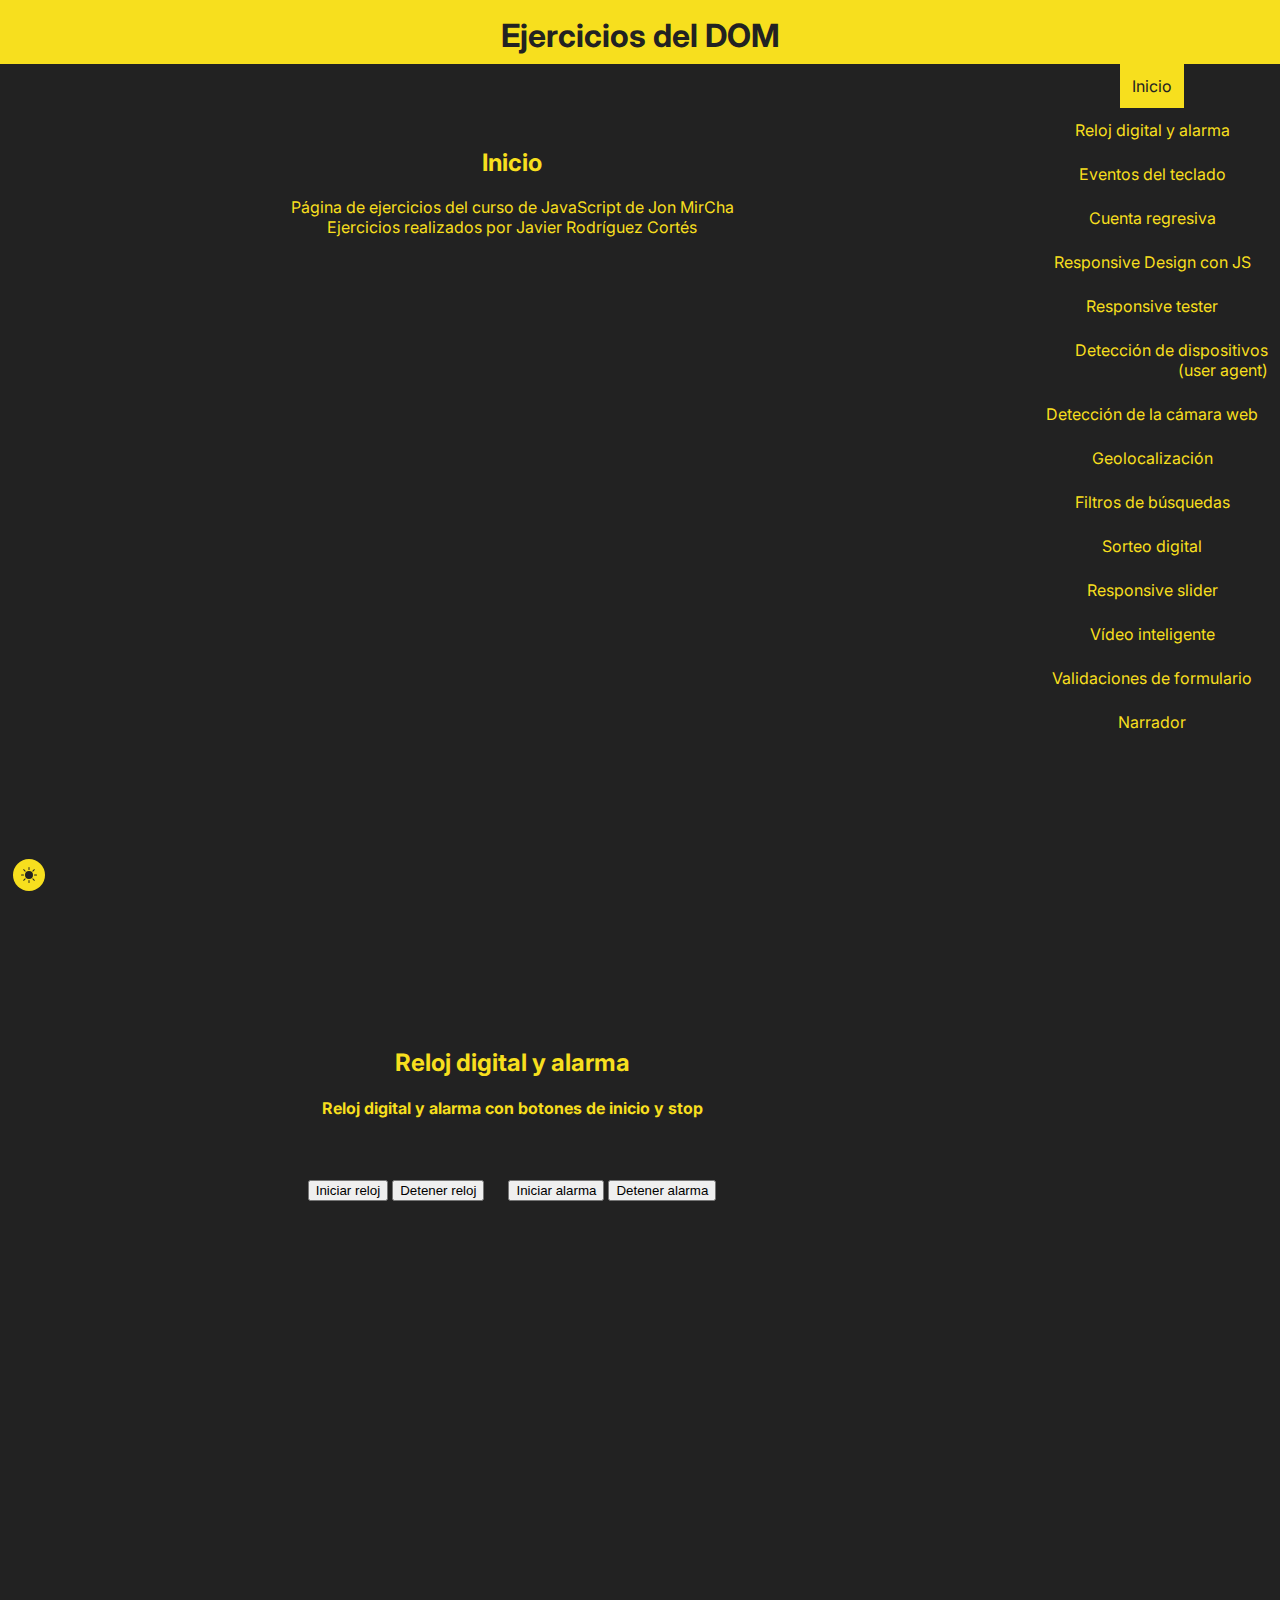
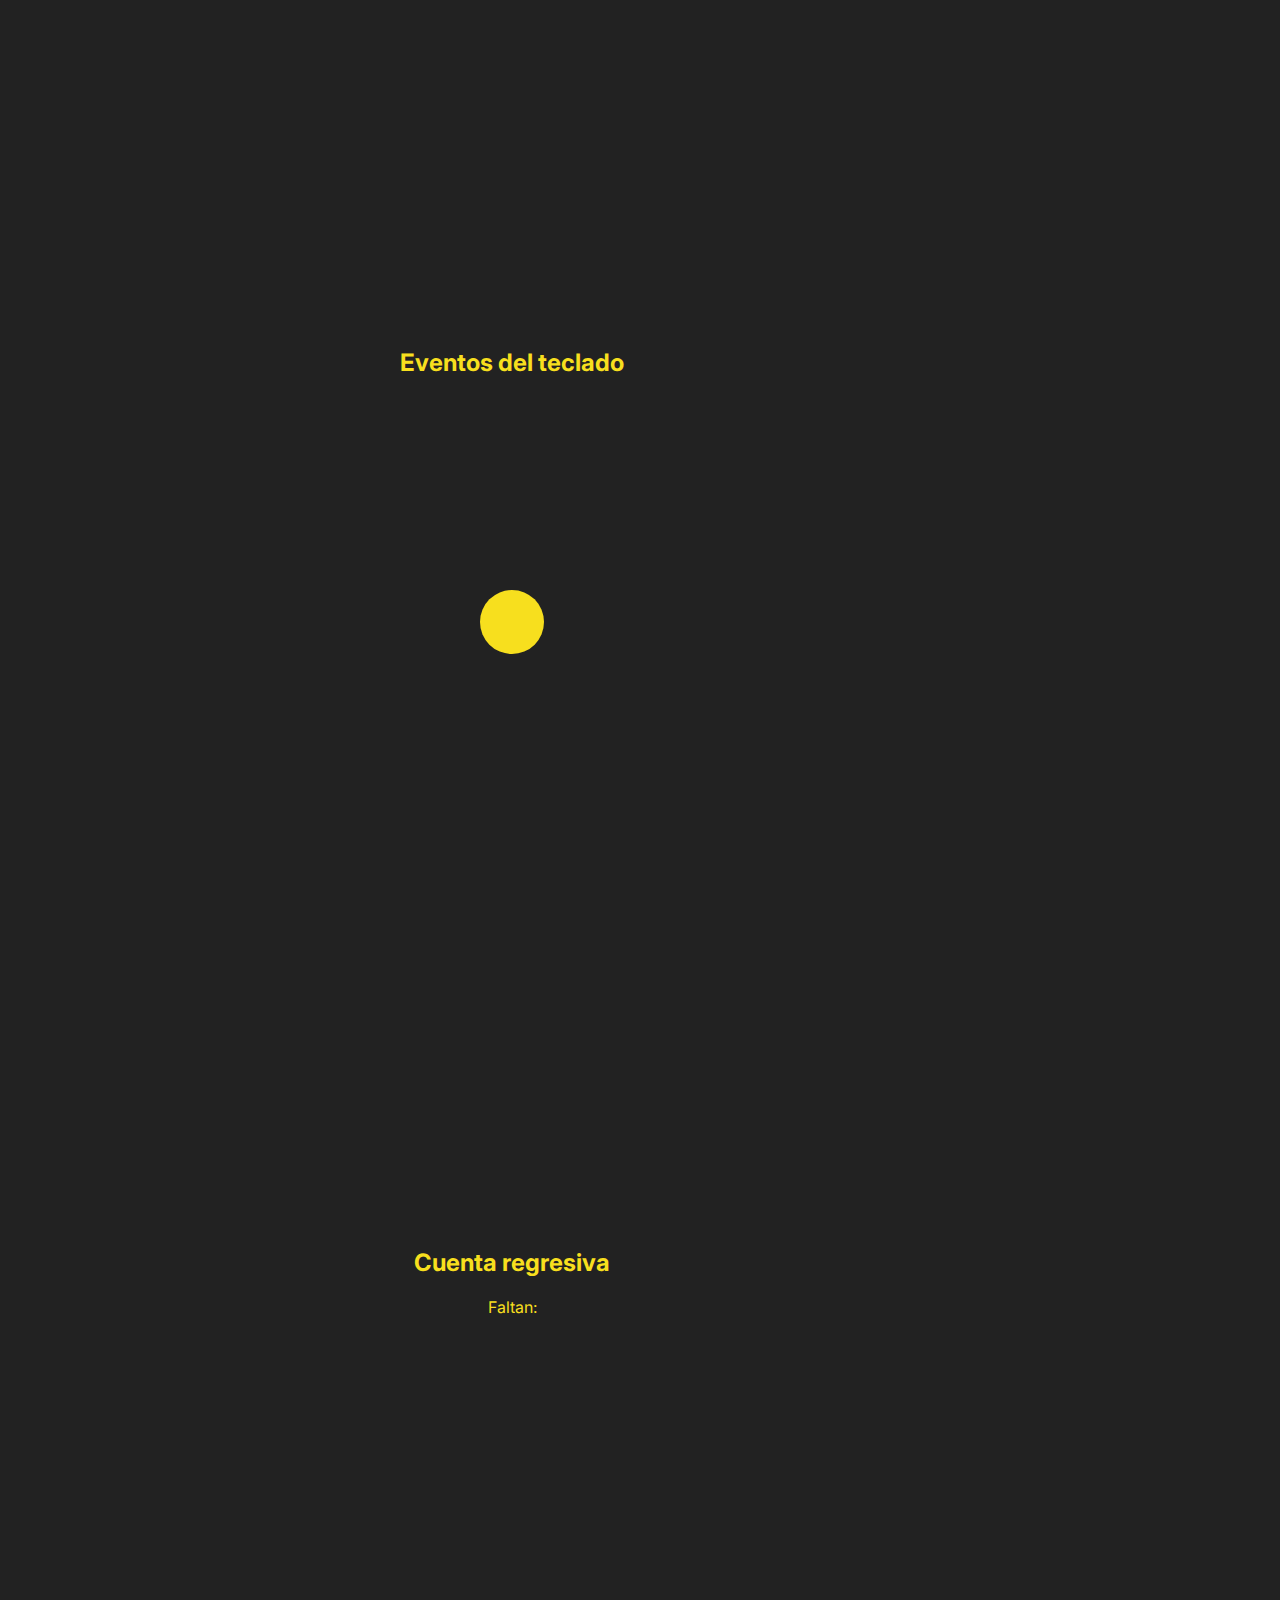
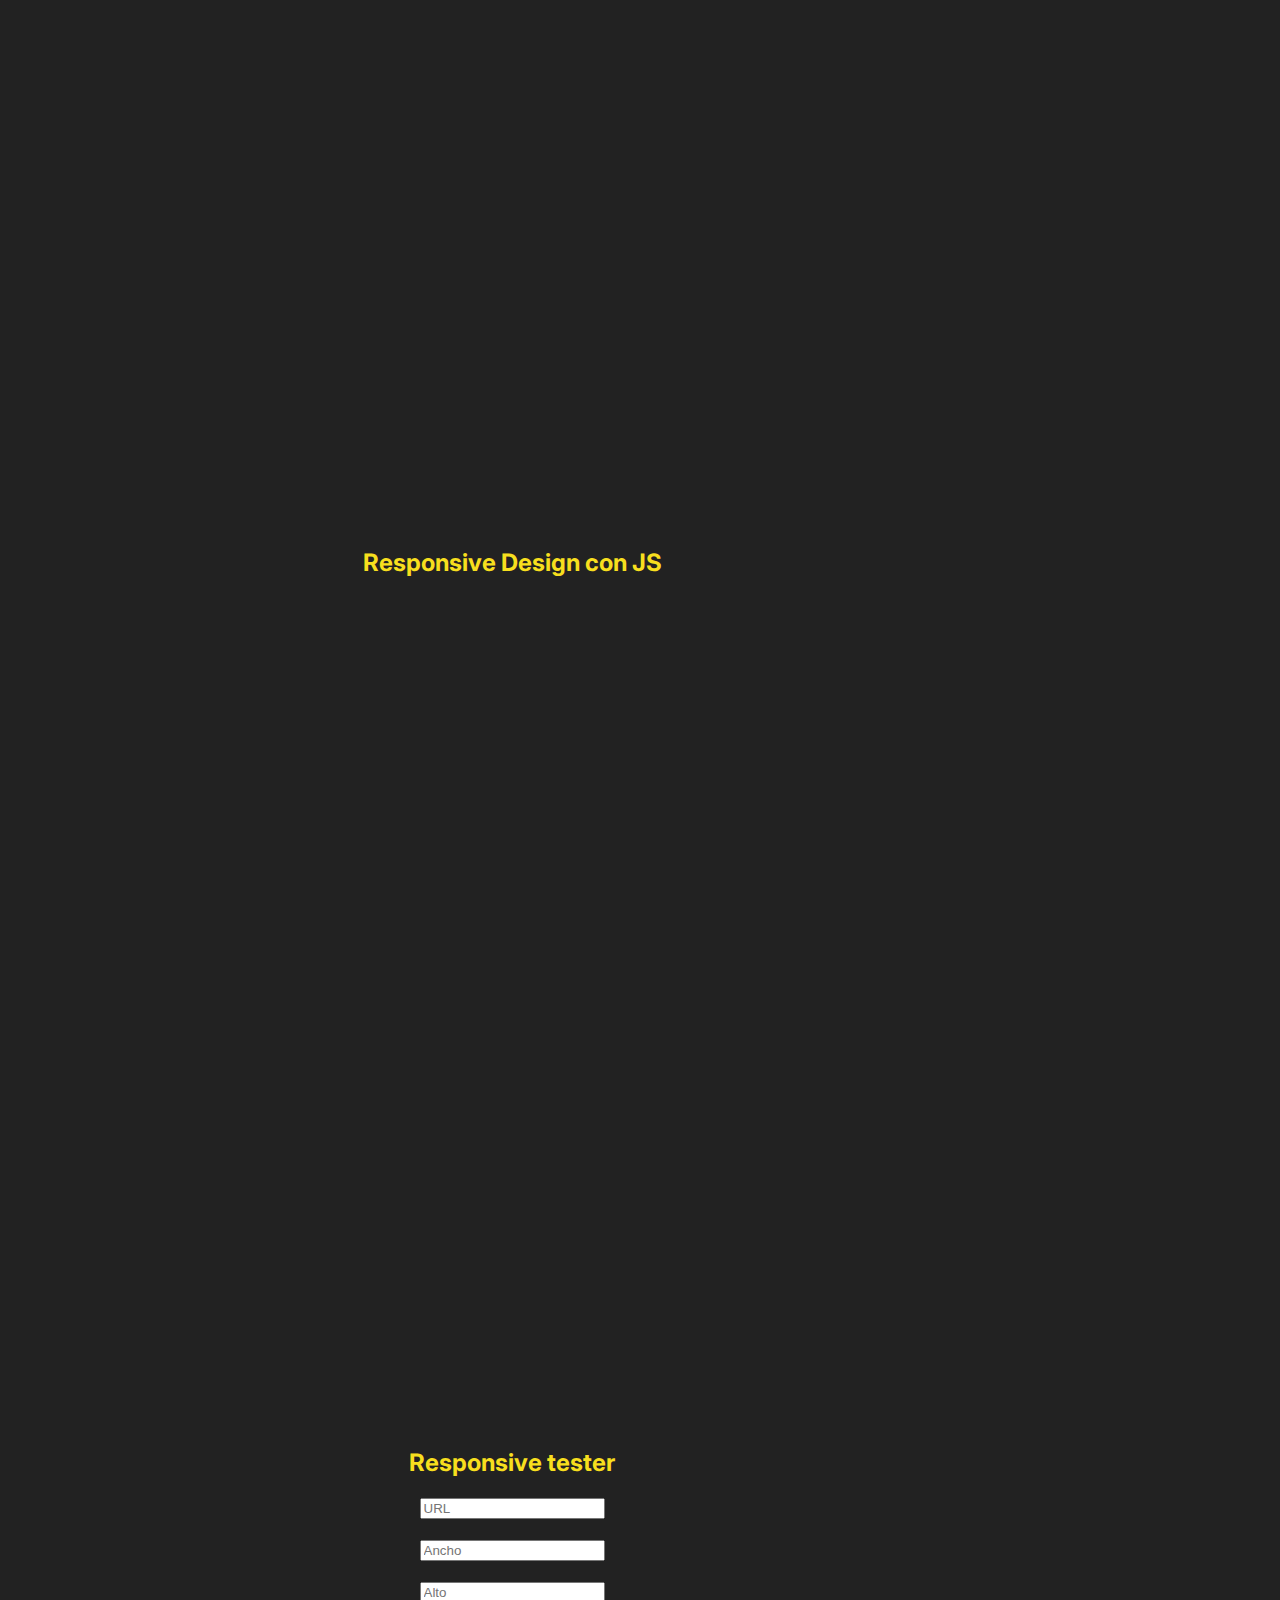
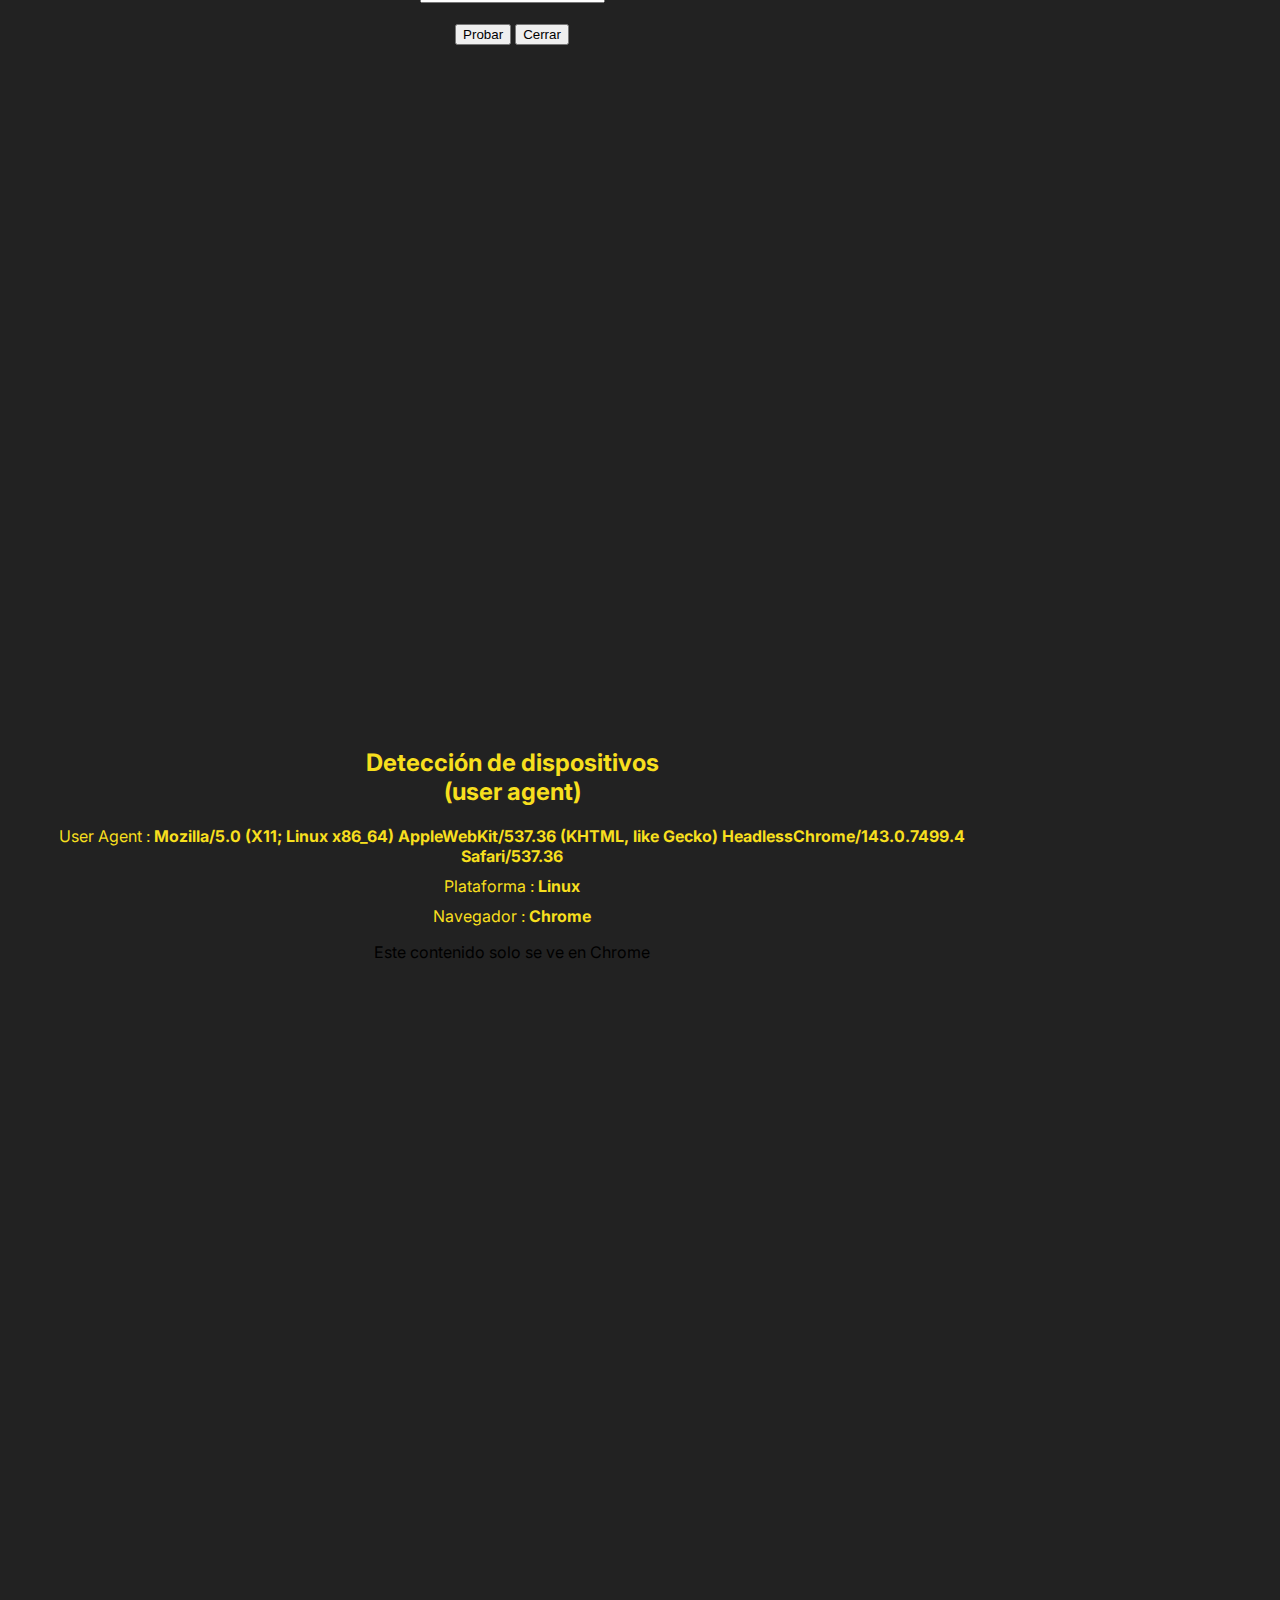
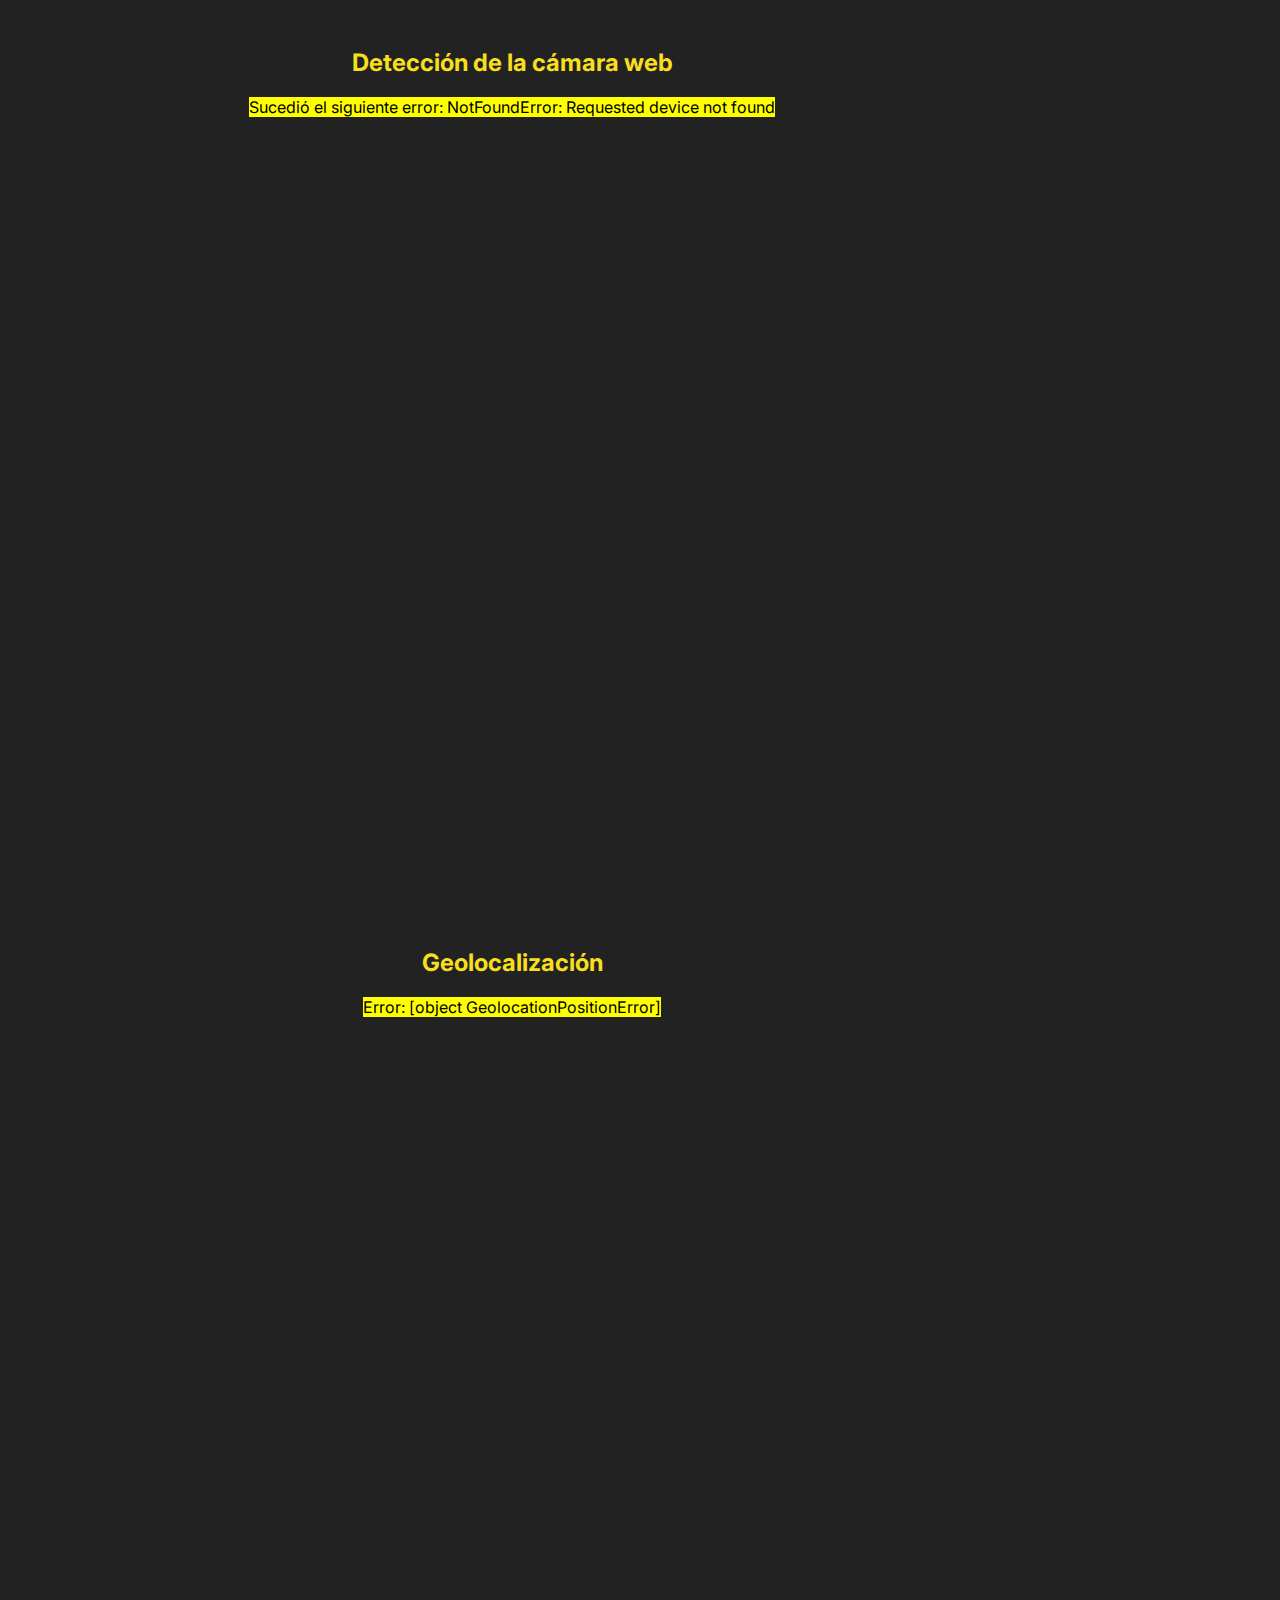
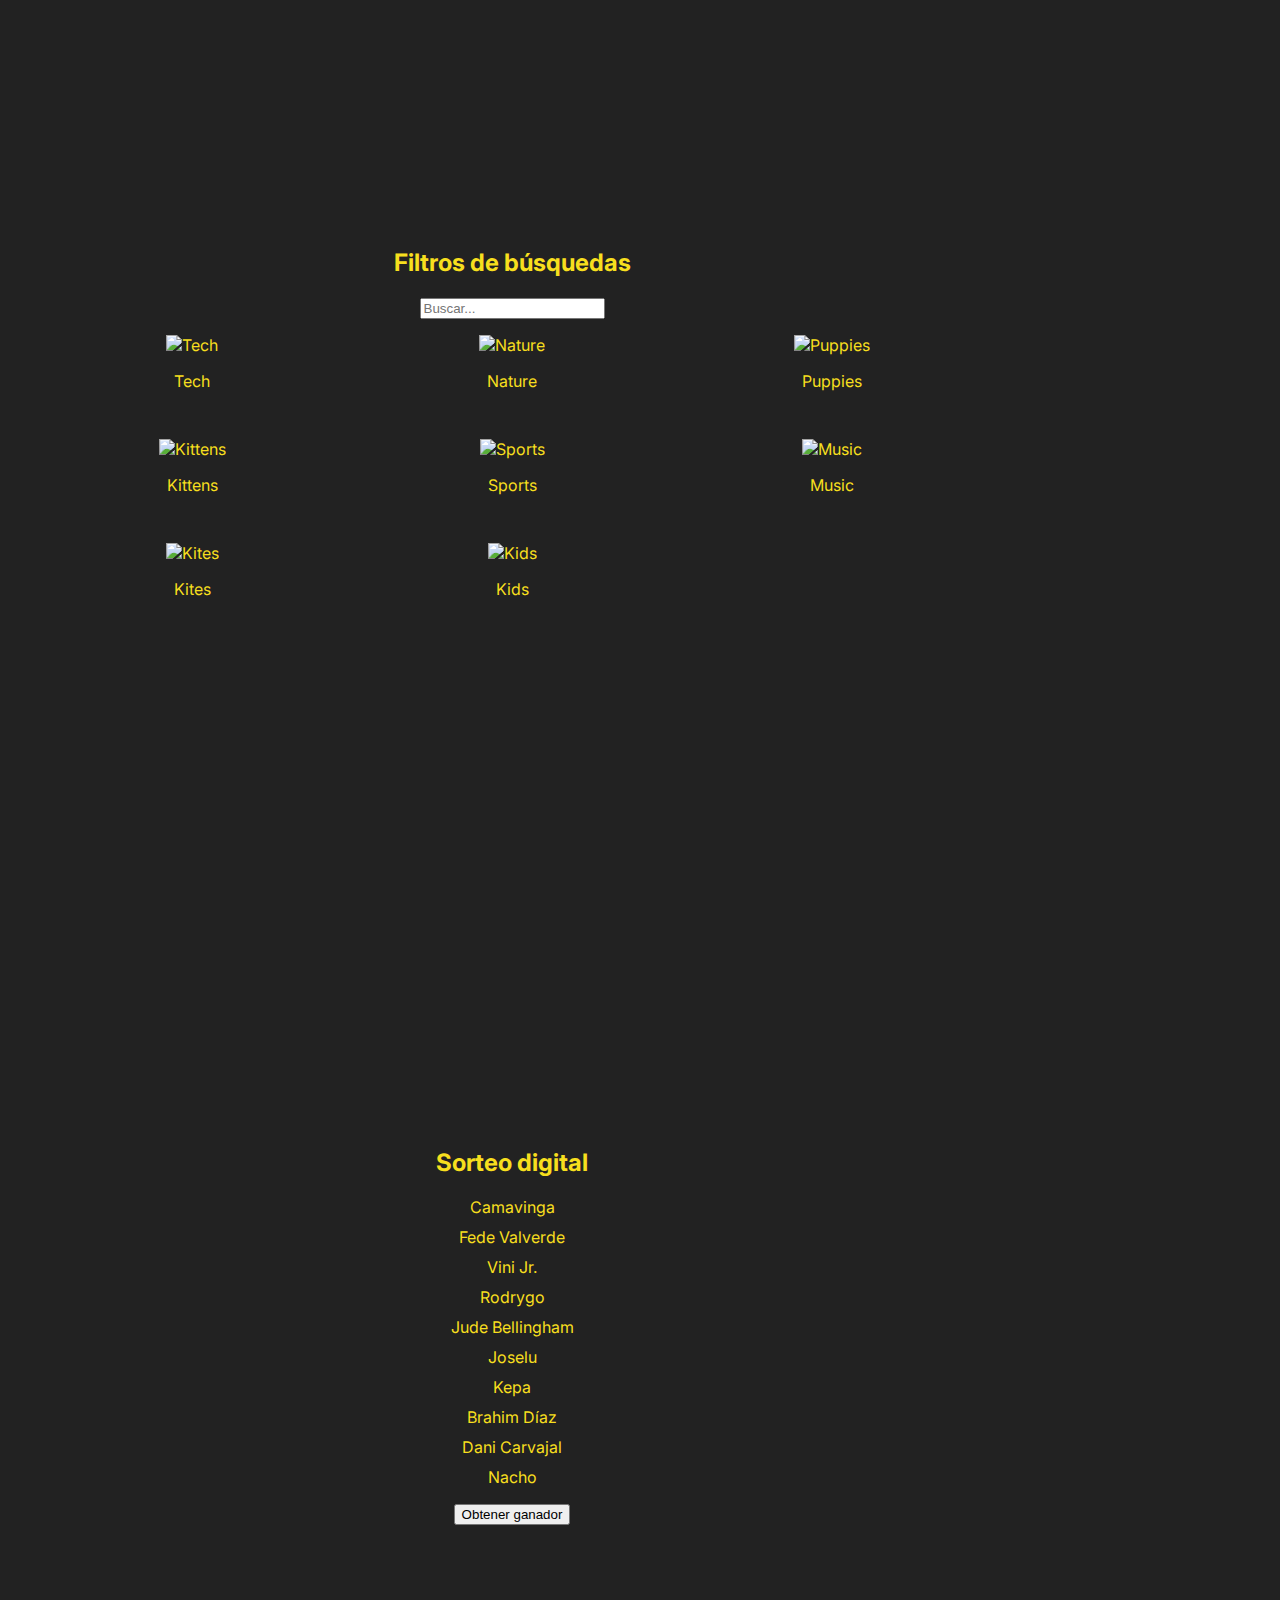
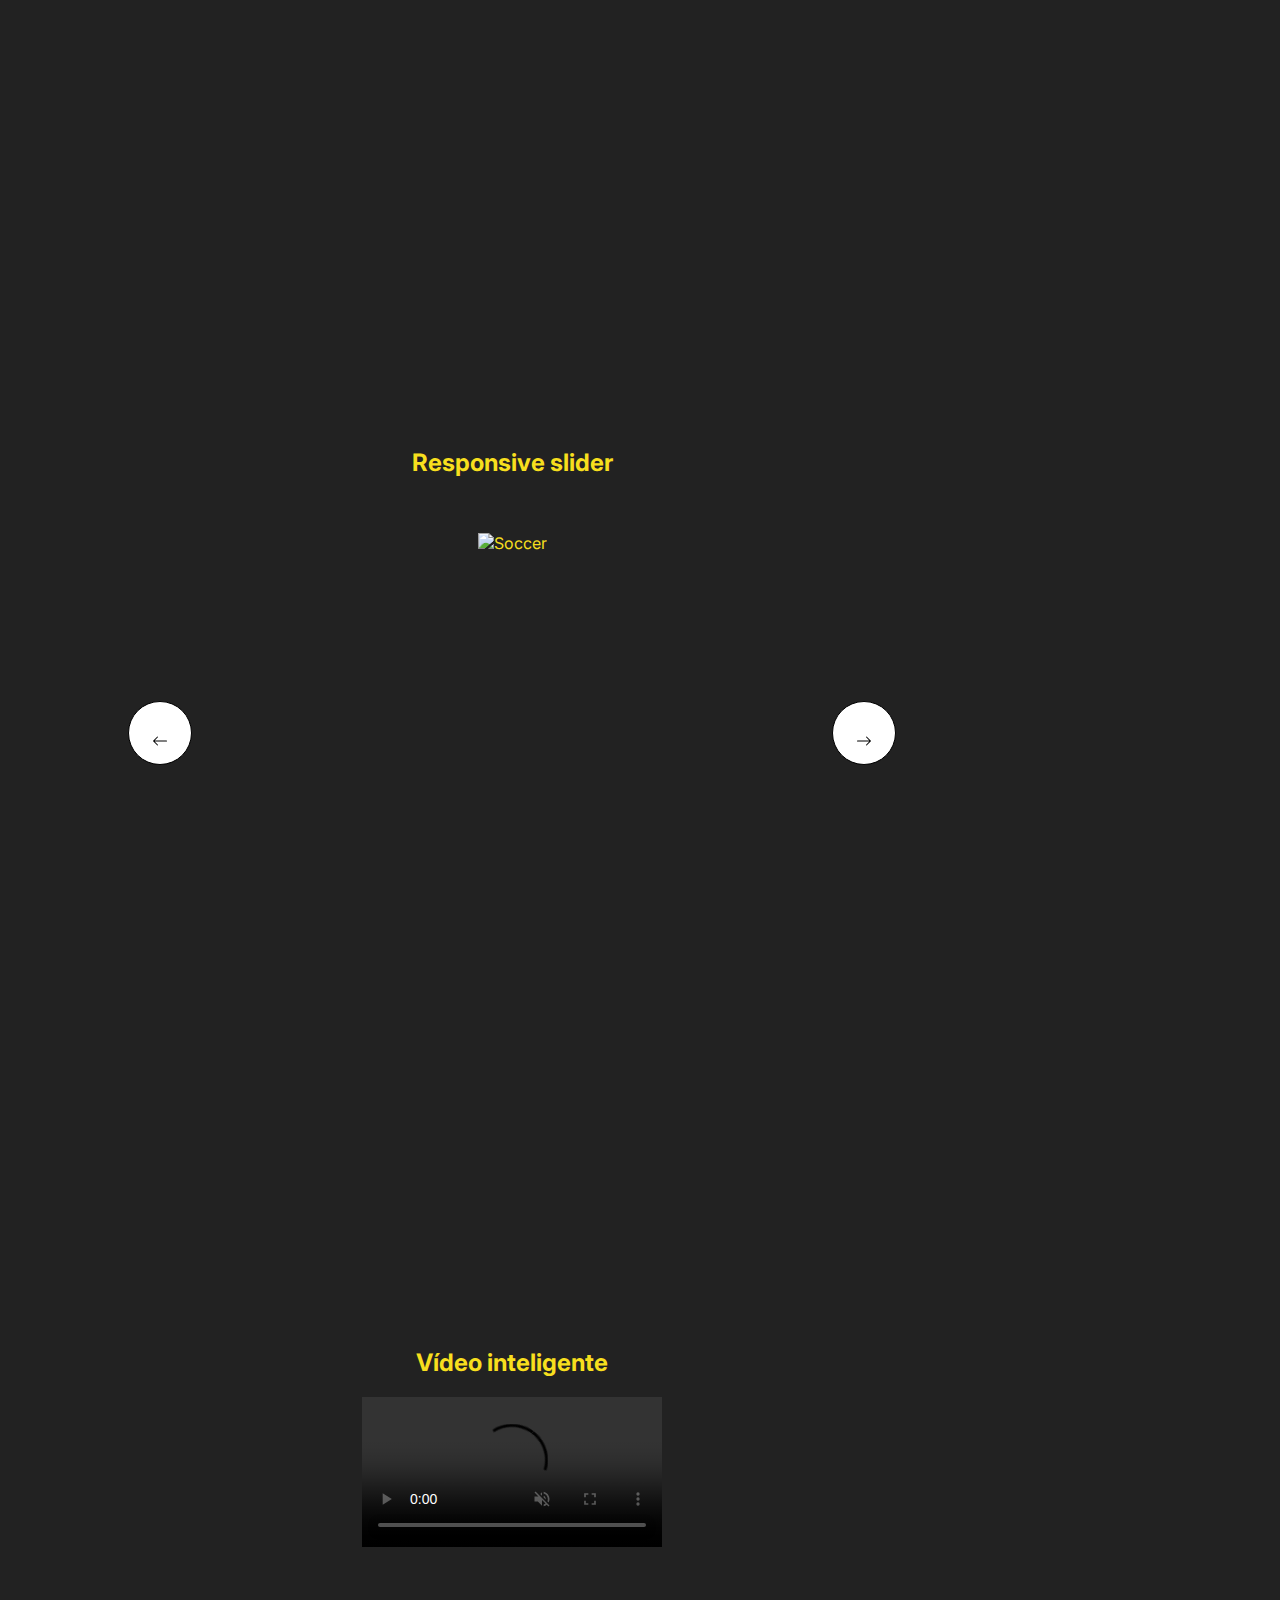
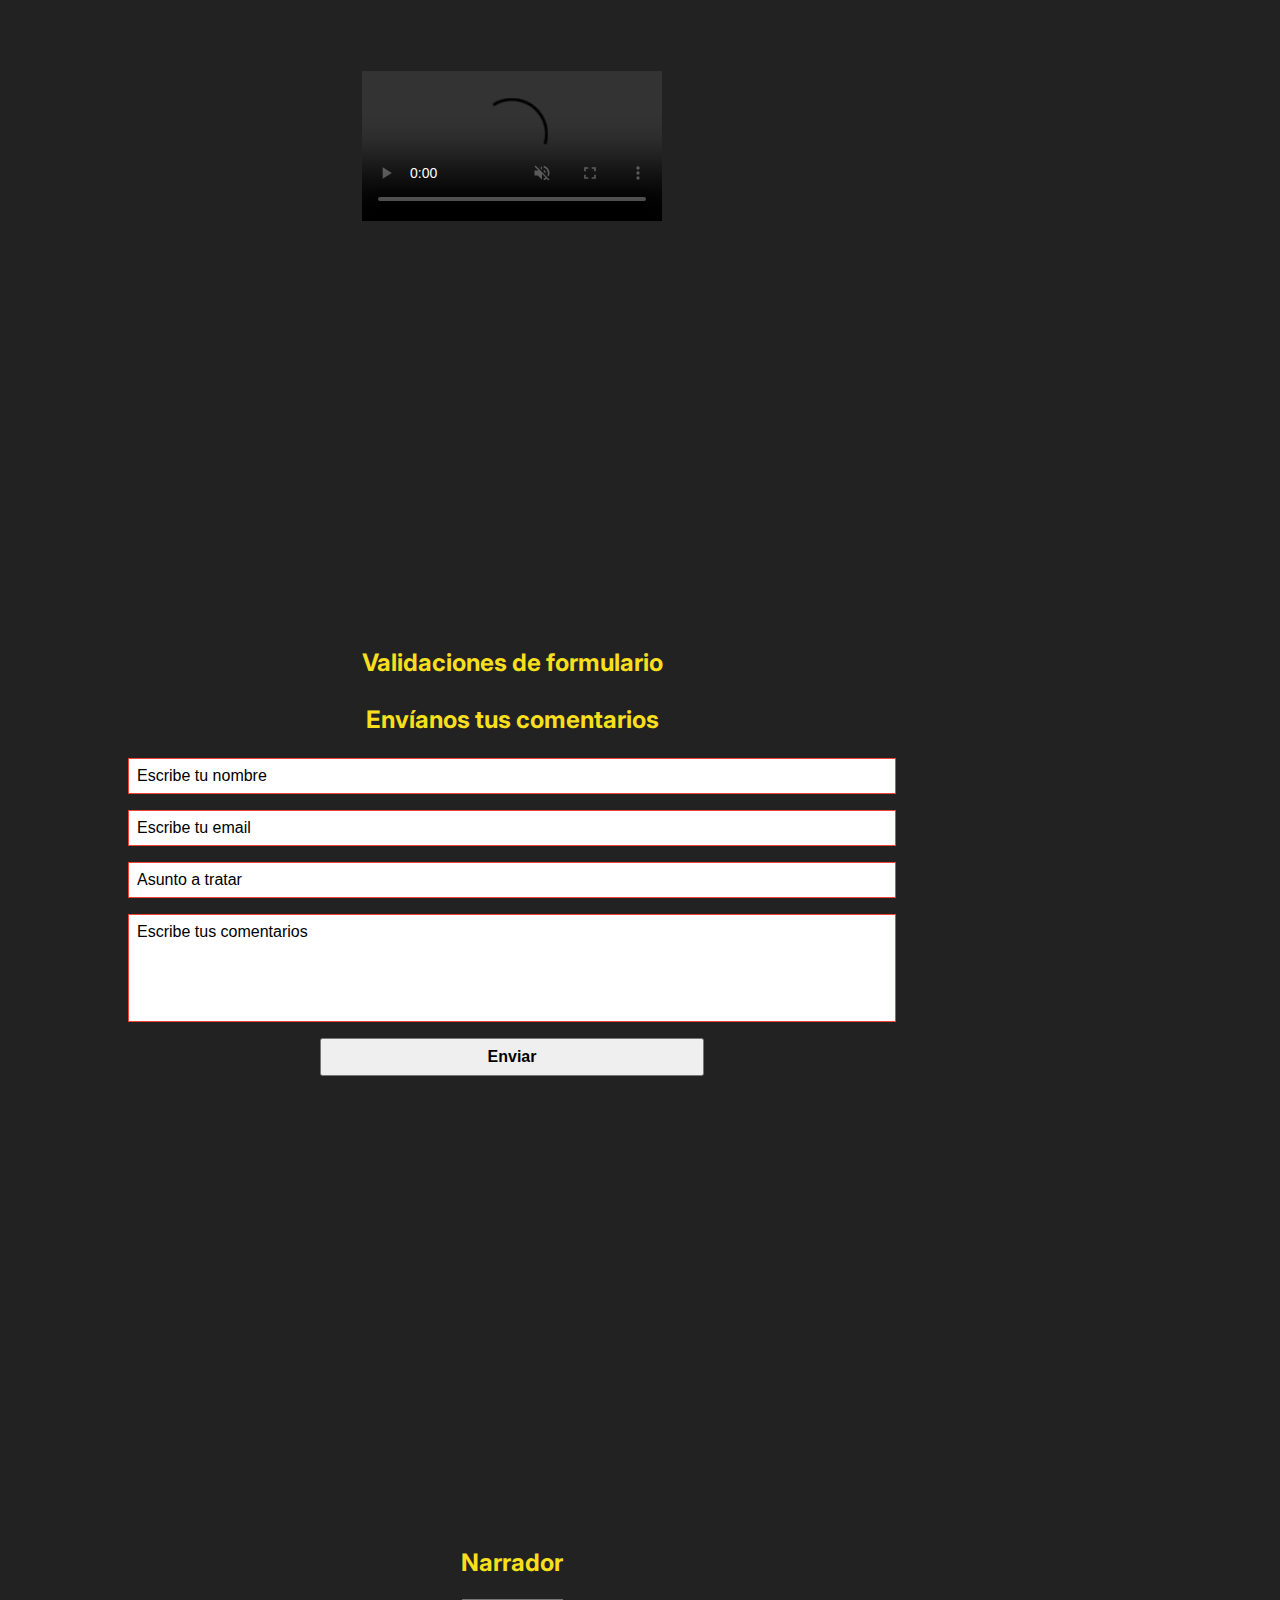
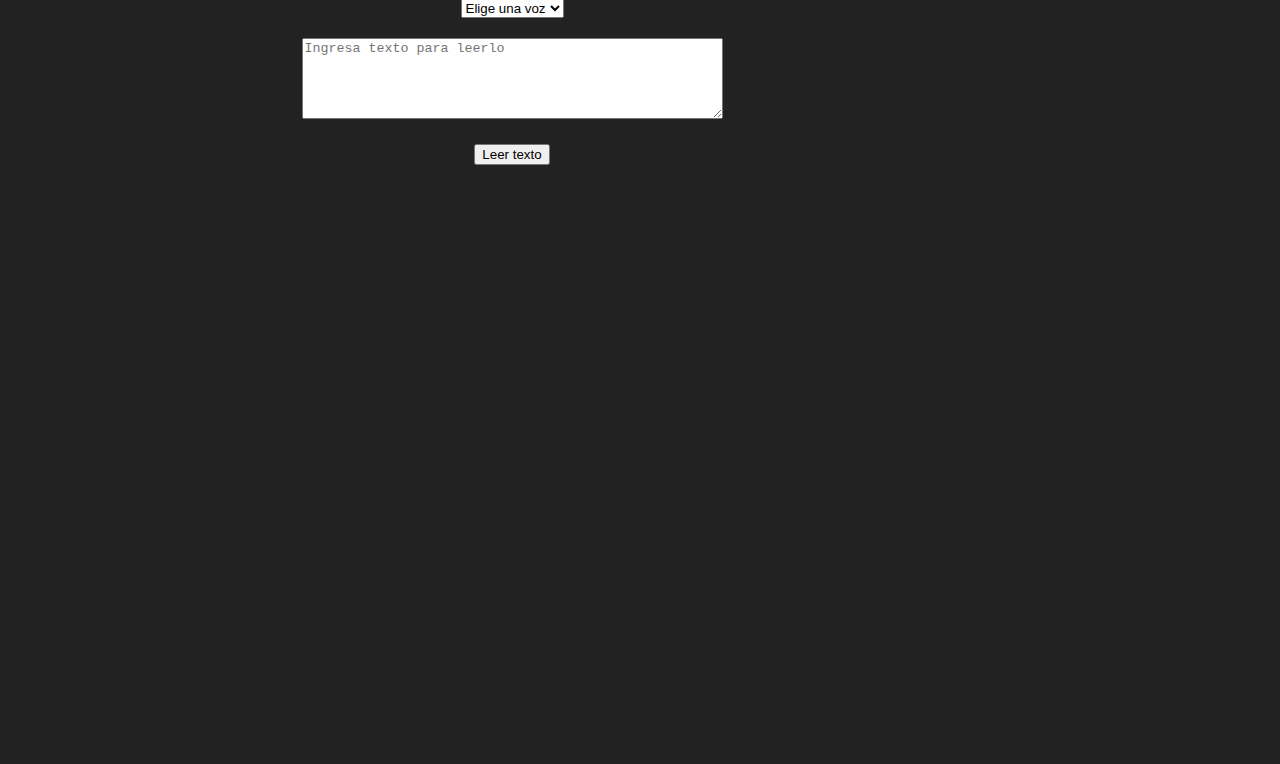
==== commit dda53d7c: "asdcasdc" ====
--- a/Ejercicios-DOM/index.html
+++ b/Ejercicios-DOM/index.html
@@ -393,34 +393,36 @@
       </section>
     </main>
 
-    <button class="scroll-top-btn hidden">
-      <svg
-        xmlns="http://www.w3.org/2000/svg"
-        width="1rem"
-        height="1rem"
-        fill="currentColor"
-        class="bi bi-arrow-up"
-        viewBox="0 0 16 16"
-      >
-        <path
-          fill-rule="evenodd"
-          d="M8 15a.5.5 0 0 0 .5-.5V2.707l3.146 3.147a.5.5 0 0 0 .708-.708l-4-4a.5.5 0 0 0-.708 0l-4 4a.5.5 0 1 0 .708.708L7.5 2.707V14.5a.5.5 0 0 0 .5.5z"
-        />
-      </svg>
-    </button>
-    <button class="dark-theme-btn">
-      <svg
-        xmlns="http://www.w3.org/2000/svg"
-        width="1rem"
-        height="1rem"
-        fill="currentColor"
-        class="bi bi-moon-fill"
-        viewBox="0 0 16 16"
-      >
-        <path
-          d="M6 .278a.768.768 0 0 1 .08.858 7.208 7.208 0 0 0-.878 3.46c0 4.021 3.278 7.277 7.318 7.277.527 0 1.04-.055 1.533-.16a.787.787 0 0 1 .81.316.733.733 0 0 1-.031.893A8.349 8.349 0 0 1 8.344 16C3.734 16 0 12.286 0 7.71 0 4.266 2.114 1.312 5.124.06A.752.752 0 0 1 6 .278z"
-        />
-      </svg>
-    </button>
+    <div class="btns-bottom-left">
+      <button class="dark-theme-btn">
+        <svg
+          xmlns="http://www.w3.org/2000/svg"
+          width="1rem"
+          height="1rem"
+          fill="currentColor"
+          class="bi bi-moon-fill"
+          viewBox="0 0 16 16"
+        >
+          <path
+            d="M6 .278a.768.768 0 0 1 .08.858 7.208 7.208 0 0 0-.878 3.46c0 4.021 3.278 7.277 7.318 7.277.527 0 1.04-.055 1.533-.16a.787.787 0 0 1 .81.316.733.733 0 0 1-.031.893A8.349 8.349 0 0 1 8.344 16C3.734 16 0 12.286 0 7.71 0 4.266 2.114 1.312 5.124.06A.752.752 0 0 1 6 .278z"
+          />
+        </svg>
+      </button>
+      <button class="scroll-top-btn hidden">
+        <svg
+          xmlns="http://www.w3.org/2000/svg"
+          width="1rem"
+          height="1rem"
+          fill="currentColor"
+          class="bi bi-arrow-up"
+          viewBox="0 0 16 16"
+        >
+          <path
+            fill-rule="evenodd"
+            d="M8 15a.5.5 0 0 0 .5-.5V2.707l3.146 3.147a.5.5 0 0 0 .708-.708l-4-4a.5.5 0 0 0-.708 0l-4 4a.5.5 0 1 0 .708.708L7.5 2.707V14.5a.5.5 0 0 0 .5.5z"
+          />
+        </svg>
+      </button>
+    </div>
   </body>
 </html>
--- a/Ejercicios-DOM/css/styles.css
+++ b/Ejercicios-DOM/css/styles.css
@@ -160,11 +160,16 @@
 }
 
 /* **********     ScrollTopButton     ********** */
+.btns-bottom-left {
+  bottom: 1vh;
+  left: 1vw;
+}
+
 .scroll-top-btn {
   position: fixed;
   z-index: 999;
   bottom: 1vh;
-  left: 1vw;
+  left: calc(2rem + 2vw);
   width: 2rem;
   height: 2rem;
   border-radius: 50%;
@@ -388,11 +393,6 @@
     color: var(--second-color);
     background-color: var(--main-color);
   }
-
-  .scroll-top-btn {
-    right: initial;
-    left: calc(4.25rem + 1vw);
-  }
 }
 
 /* **********     ContactForm Validations     ********** */
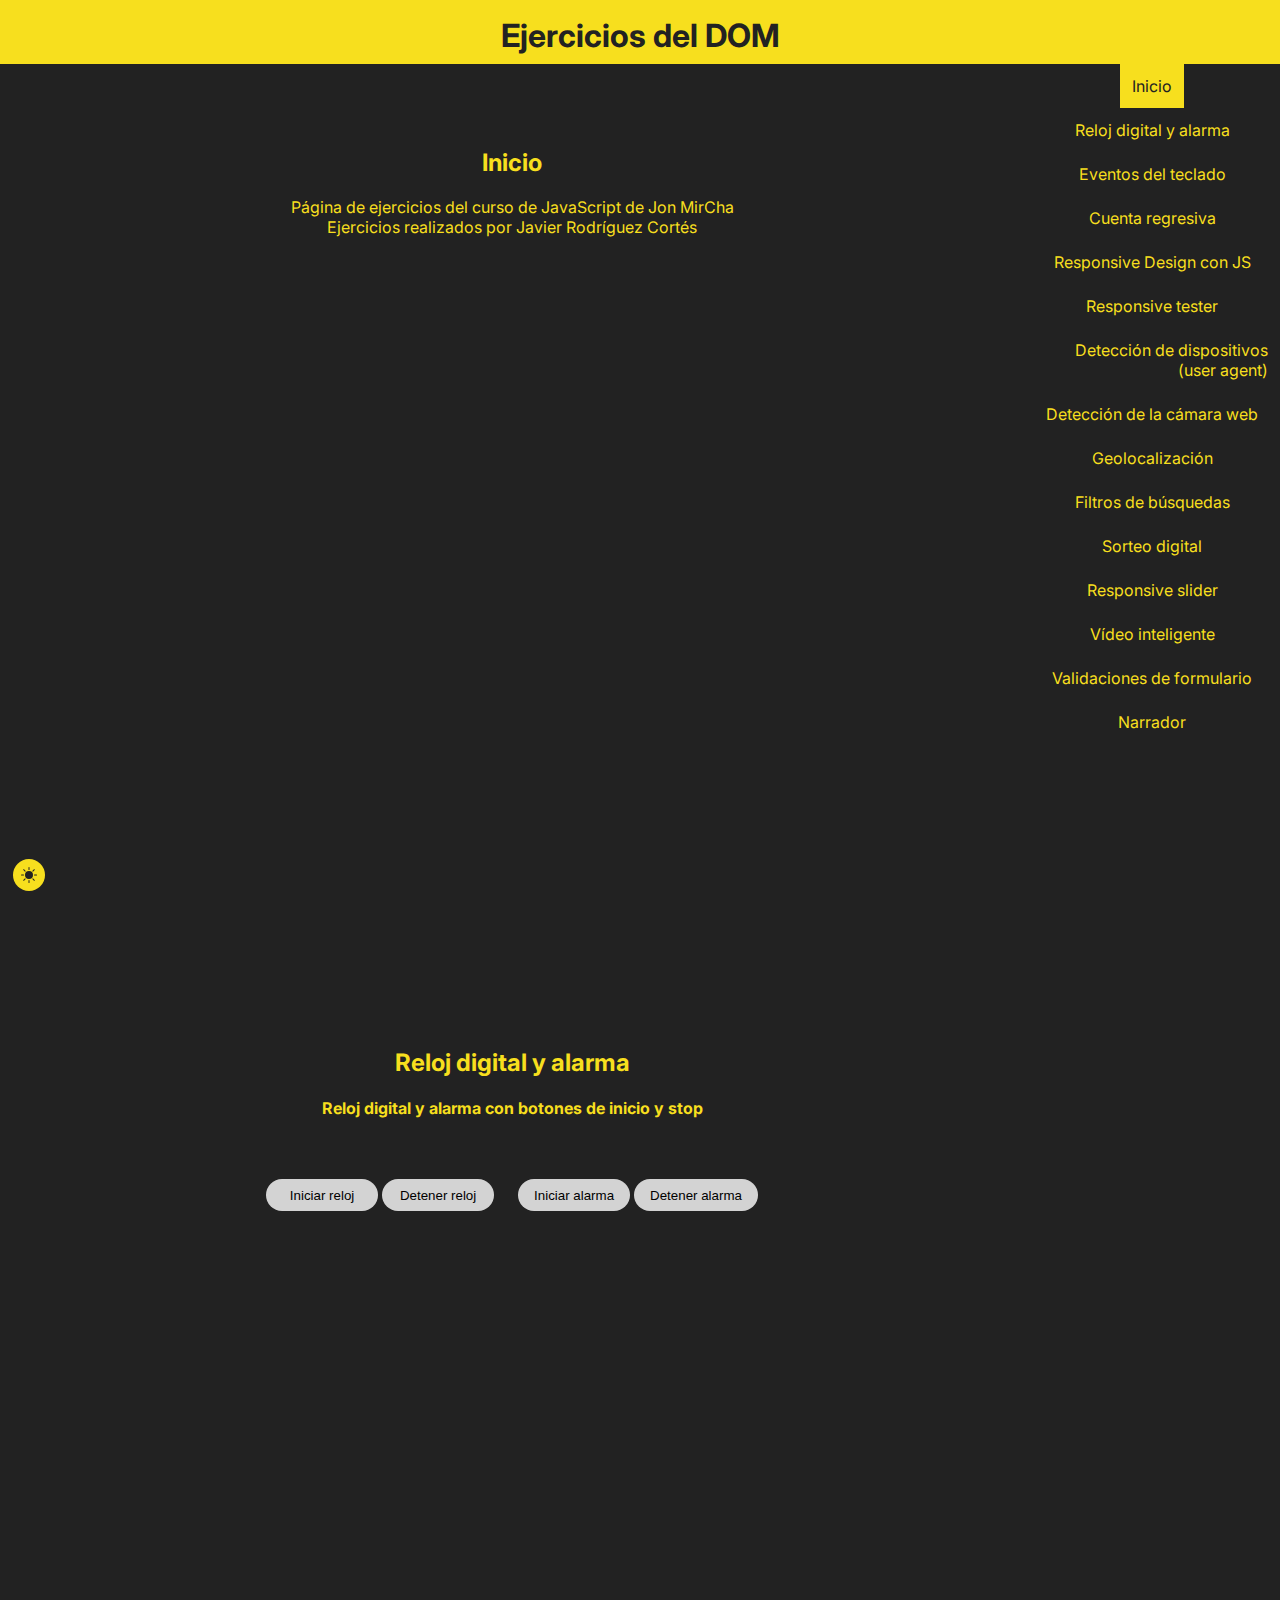
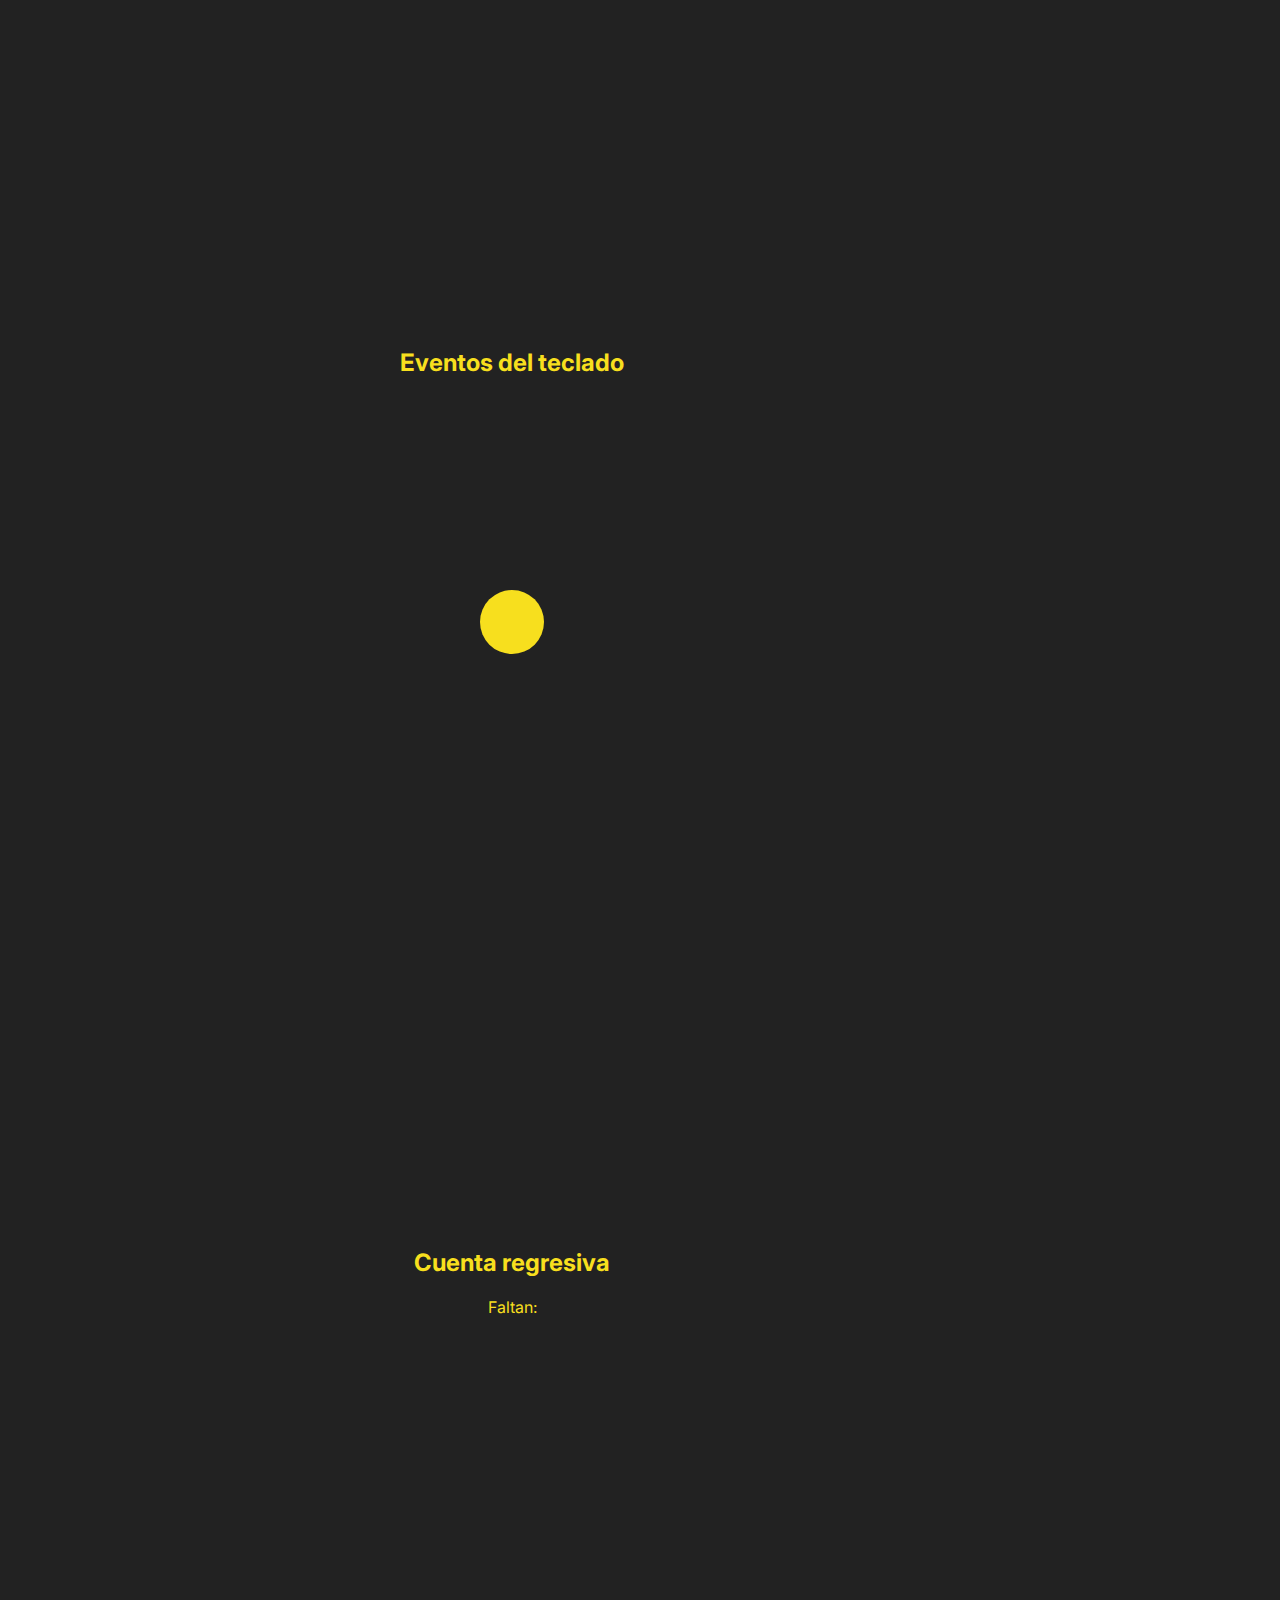
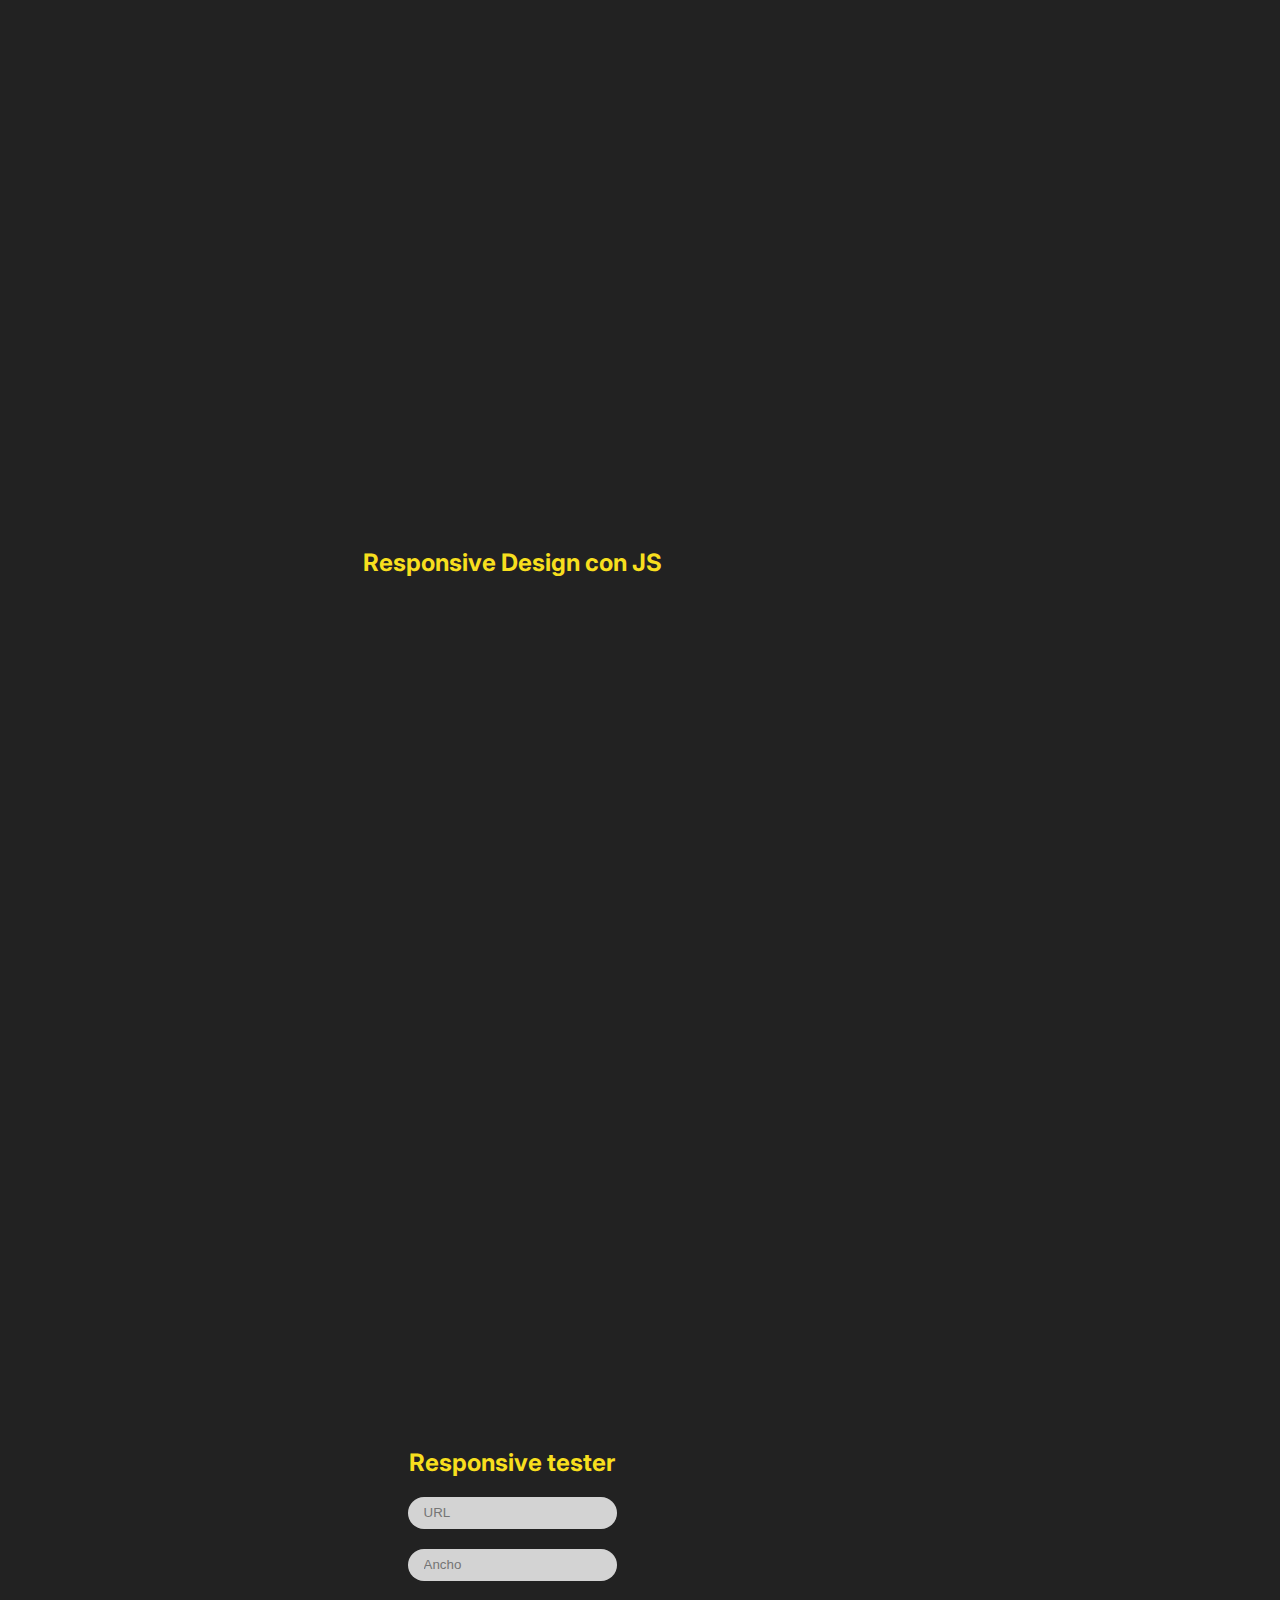
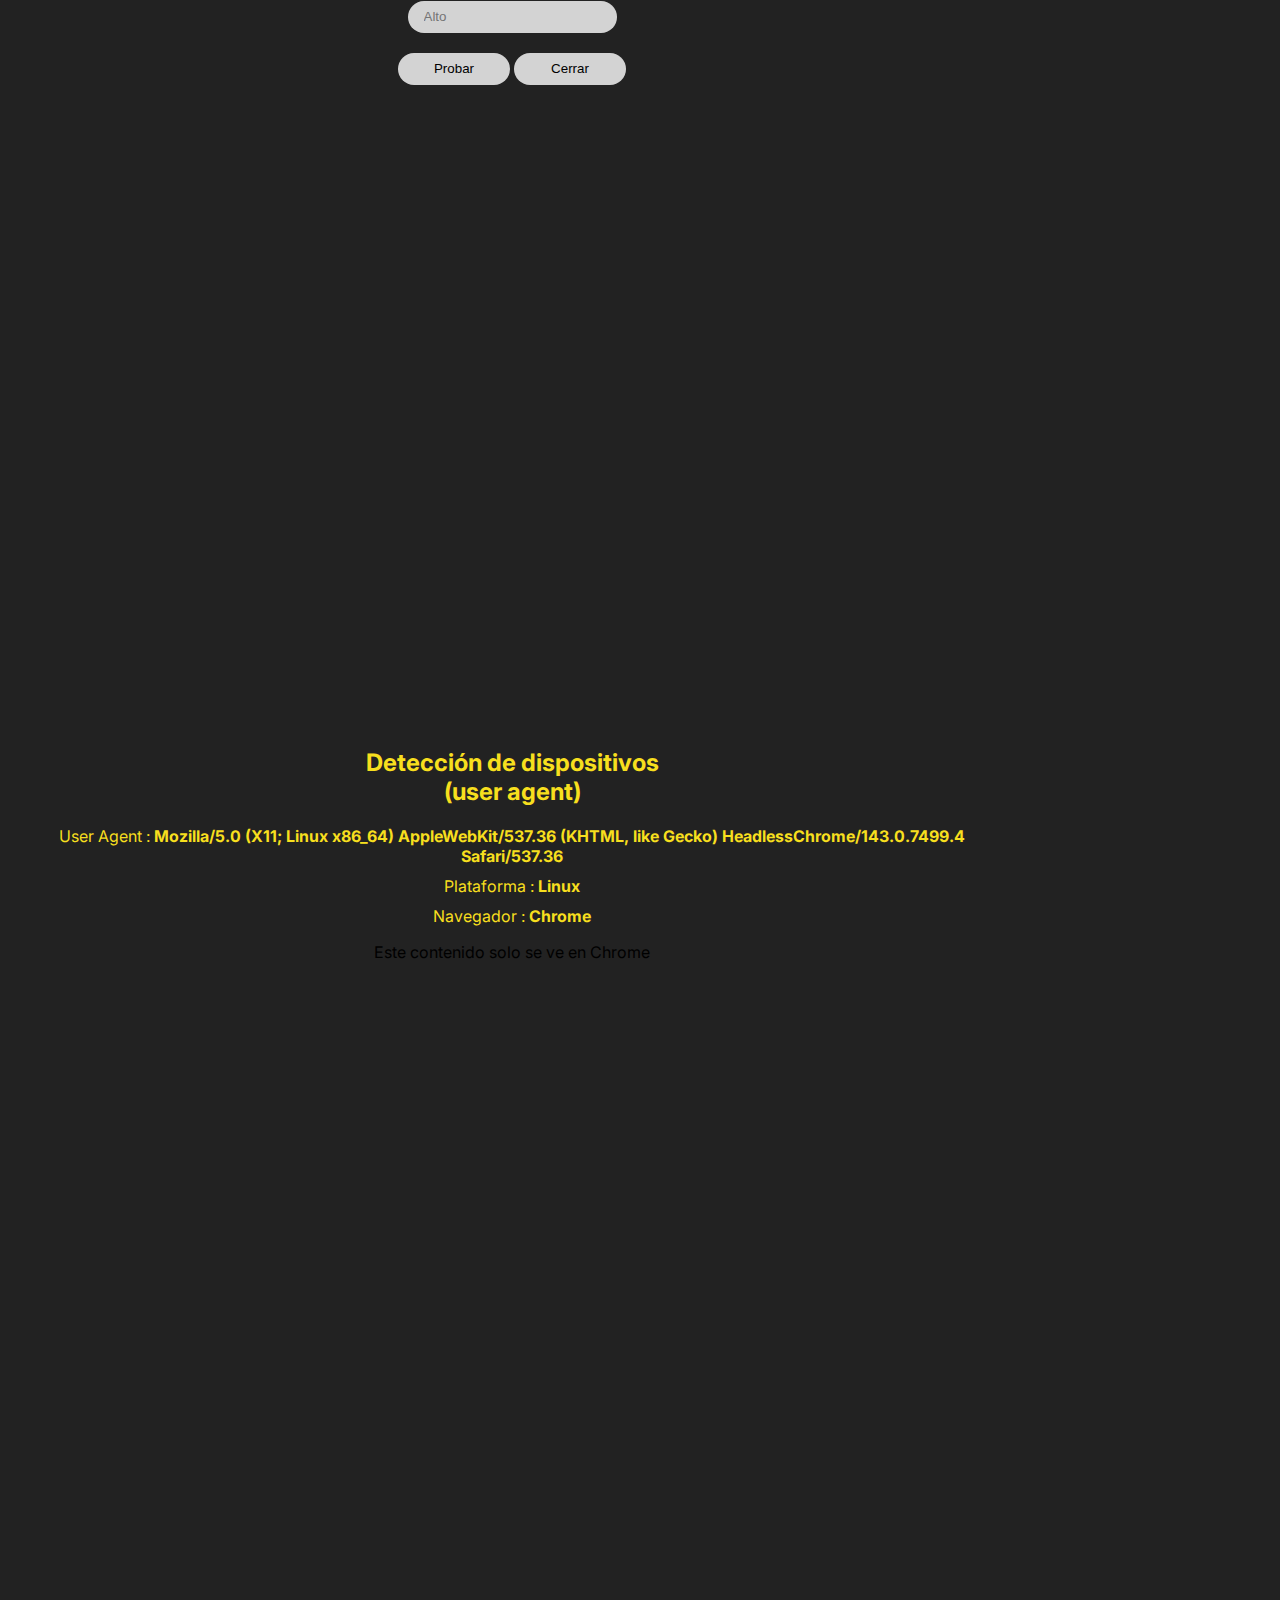
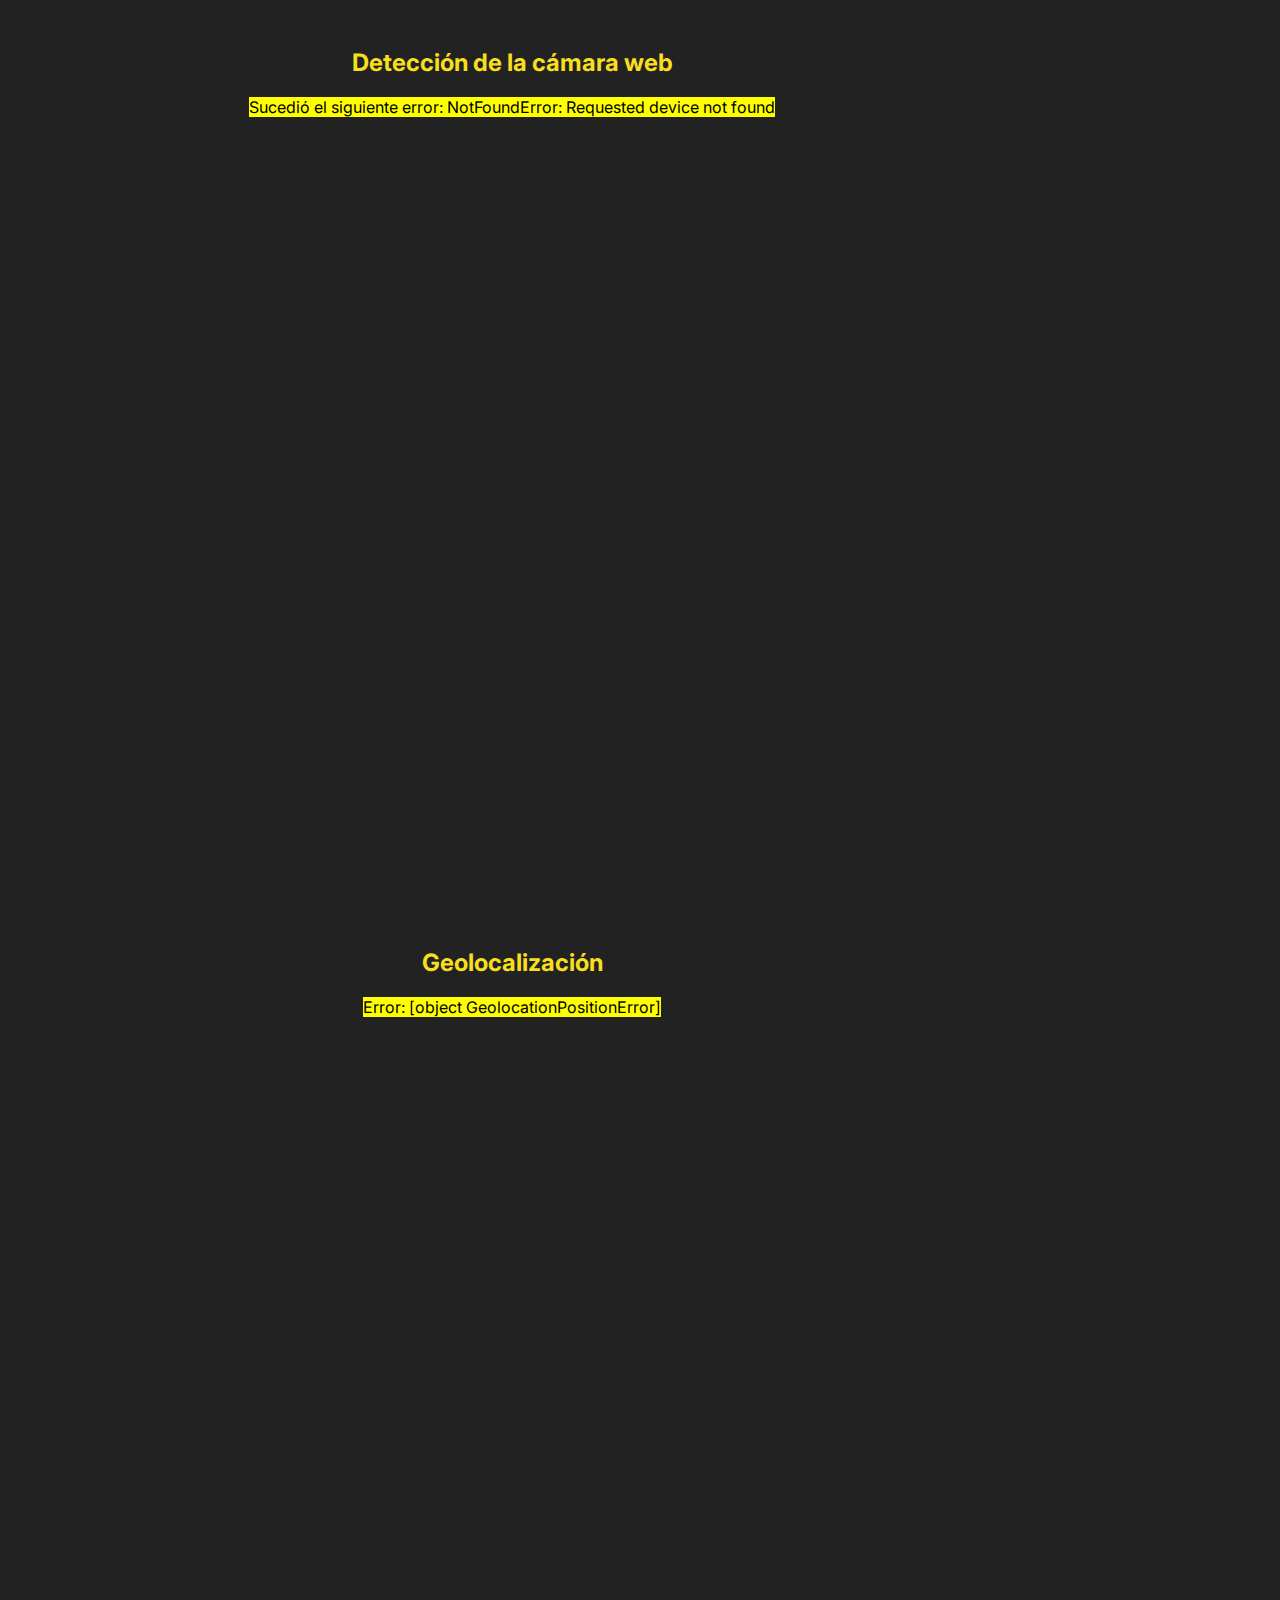
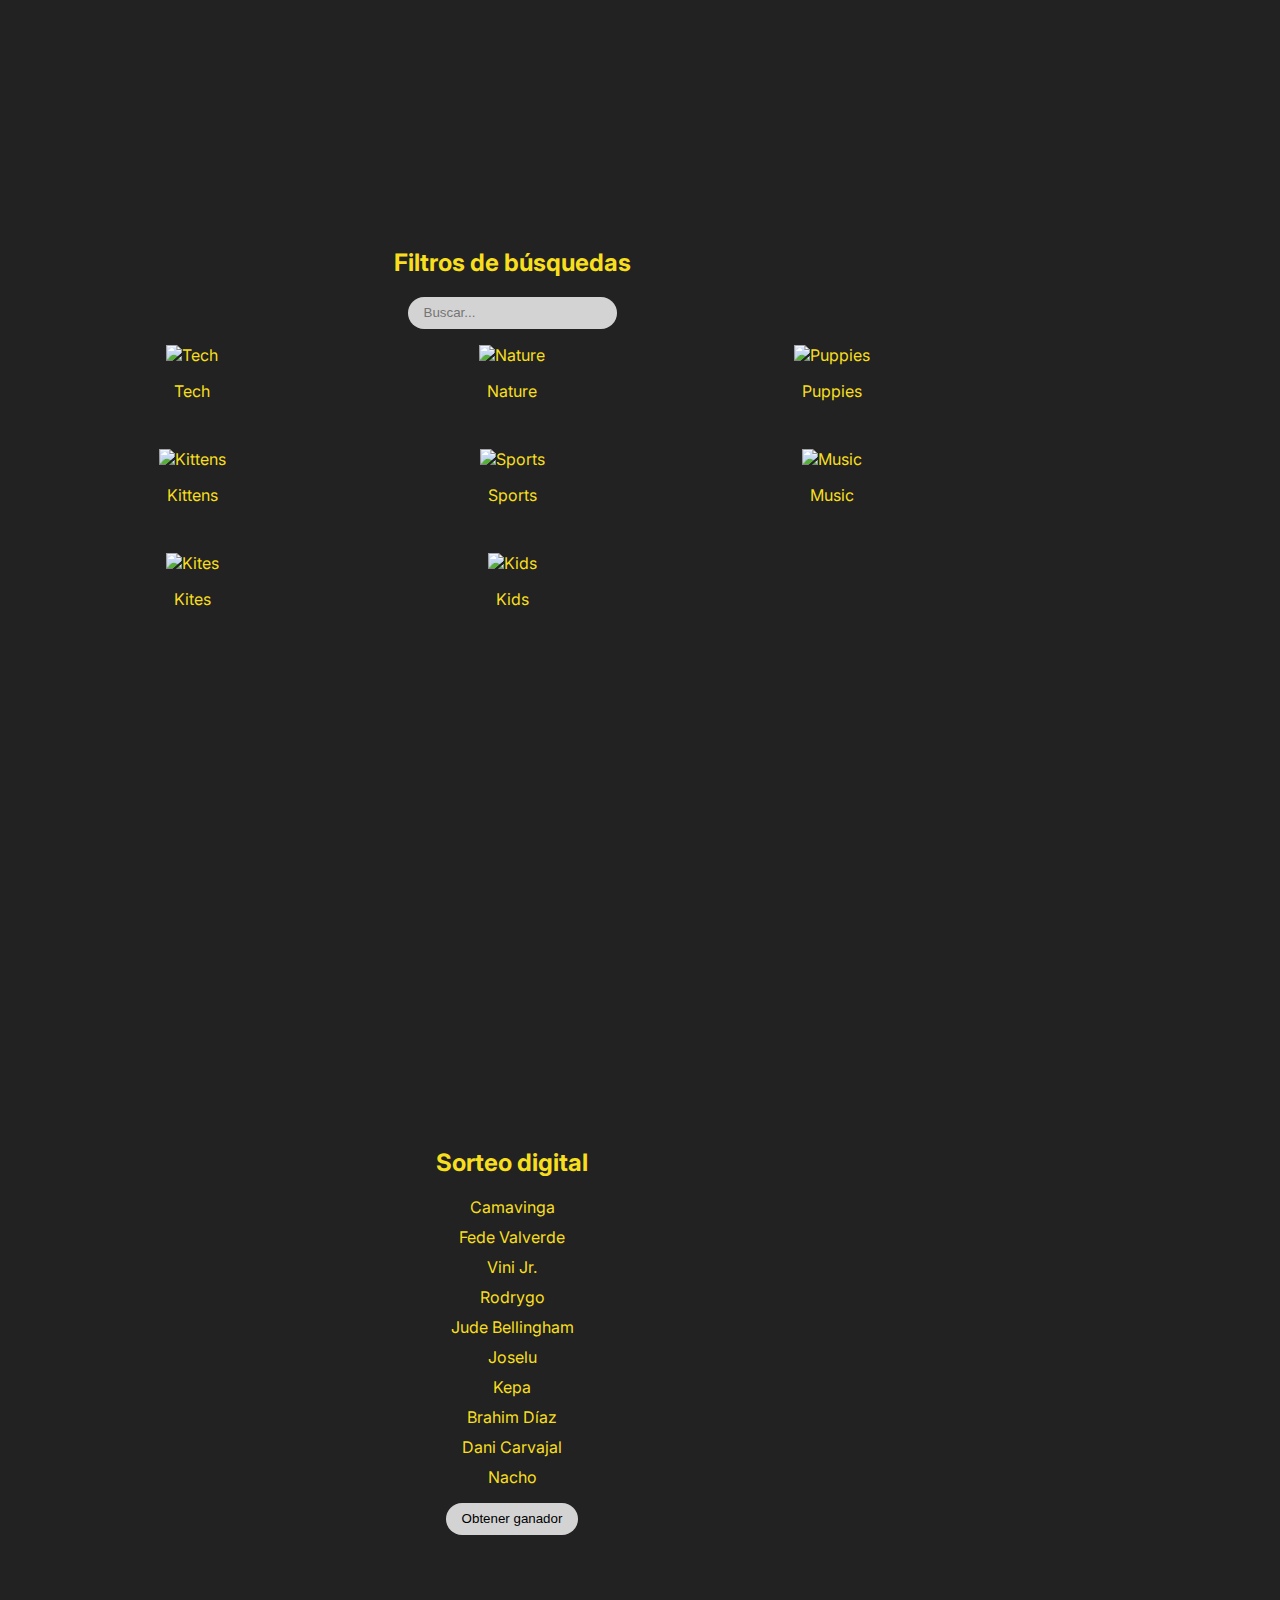
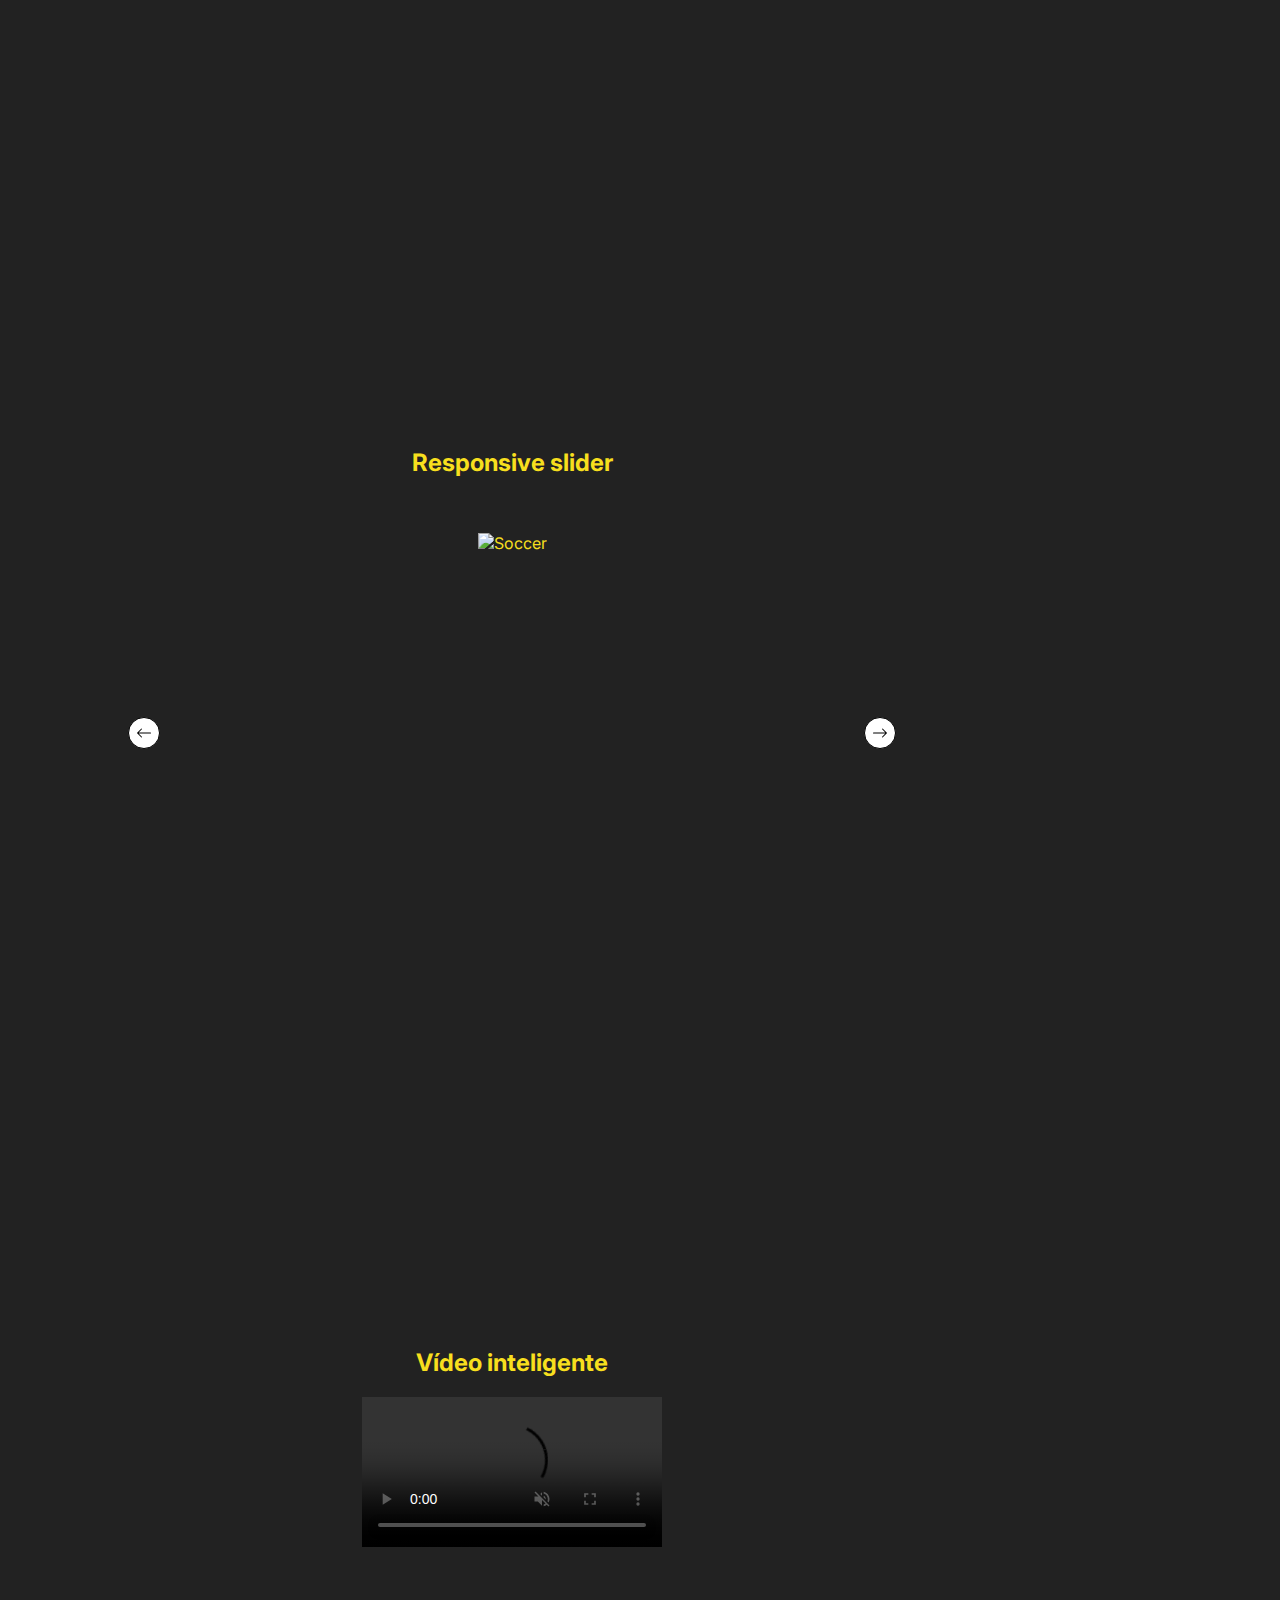
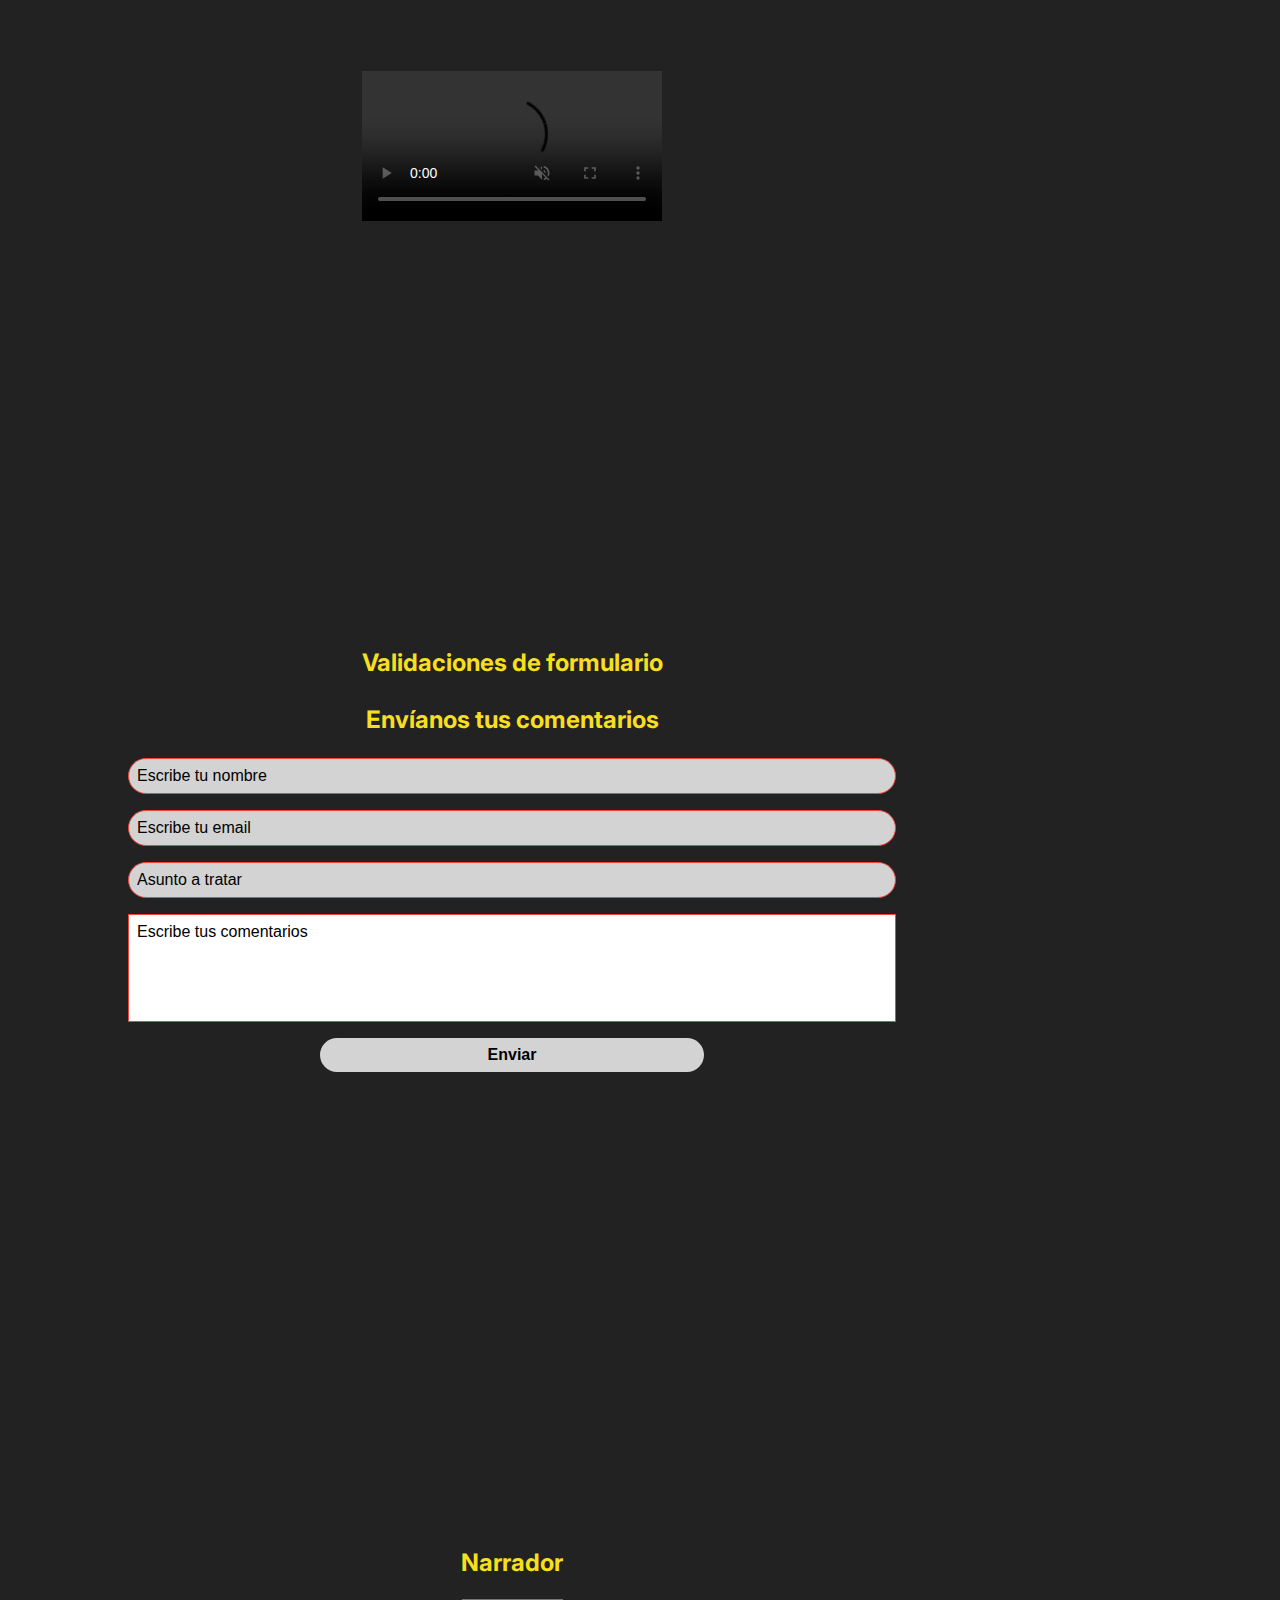
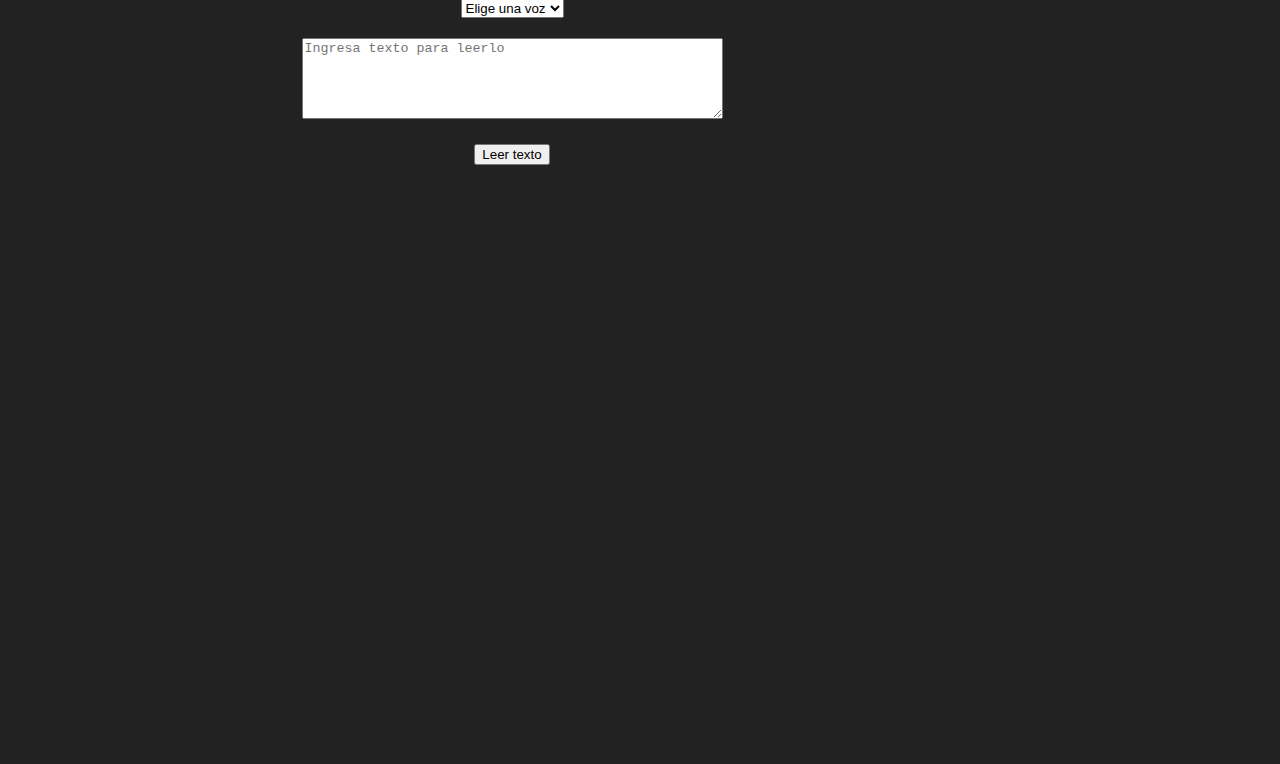
==== commit 72e3910e: "asdfasdfdsf" ====
--- a/Ejercicios-DOM/index.html
+++ b/Ejercicios-DOM/index.html
@@ -215,7 +215,7 @@
           <li class="player">Nacho</li>
         </ul>
 
-        <button id="winner-btn">Obtener ganador</button>
+        <button id="winner-btn" class="boton">Obtener ganador</button>
       </section>
 
       <section id="seccion12" class="section" data-scroll-spy>
--- a/Ejercicios-DOM/css/styles.css
+++ b/Ejercicios-DOM/css/styles.css
@@ -317,18 +317,22 @@
 
 .slider-btns {
   position: absolute;
+  display: flex;
+  justify-content: space-between;
+  align-items: center; /* Centra verticalmente los botones */
   width: 100%;
-  top: calc(50% - 2rem);
-  display: flex;
-  justify-content: space-between;
+  height: 100%;
+  top: 0; /* Reinicia la posición superior a 0 */
   font-size: 3rem;
   font-weight: bold;
 }
 
 .slider a {
-  display: block;
-  width: 4rem;
-  height: 4rem;
+  display: flex;
+  justify-content: center;
+  align-items: center;
+  width: 2rem;
+  height: 2rem;
   border-radius: 50%;
   border: thin solid #000;
   text-decoration: none;
@@ -489,3 +493,13 @@
   text-align: center; /* If you want text within list items aligned to the left */
   margin-bottom: 10px; /* Optional: Add some spacing between list items */
 }
+
+input,
+button.boton {
+  min-height: 2rem;
+  min-width: 7rem;
+  border-radius: 2rem;
+  border: 0;
+  padding: 0 1rem;
+  background-color: lightgrey;
+}
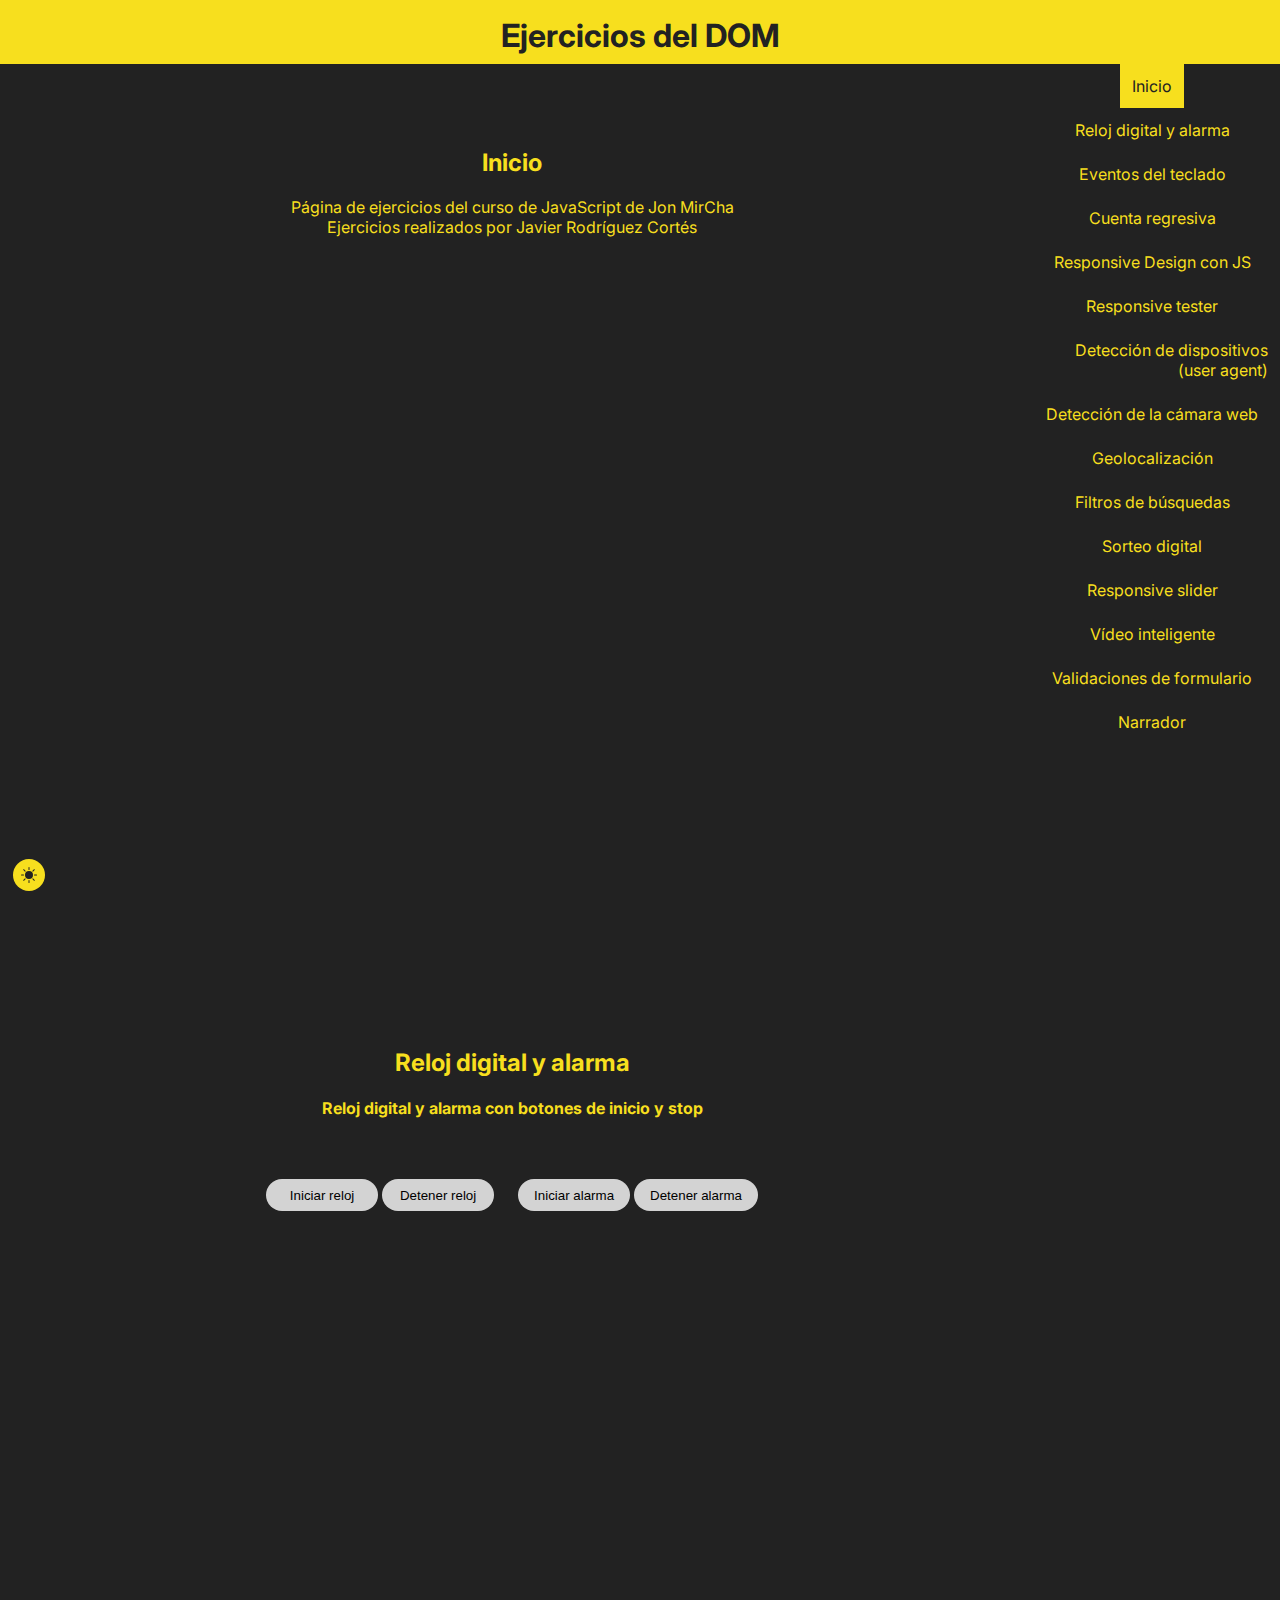
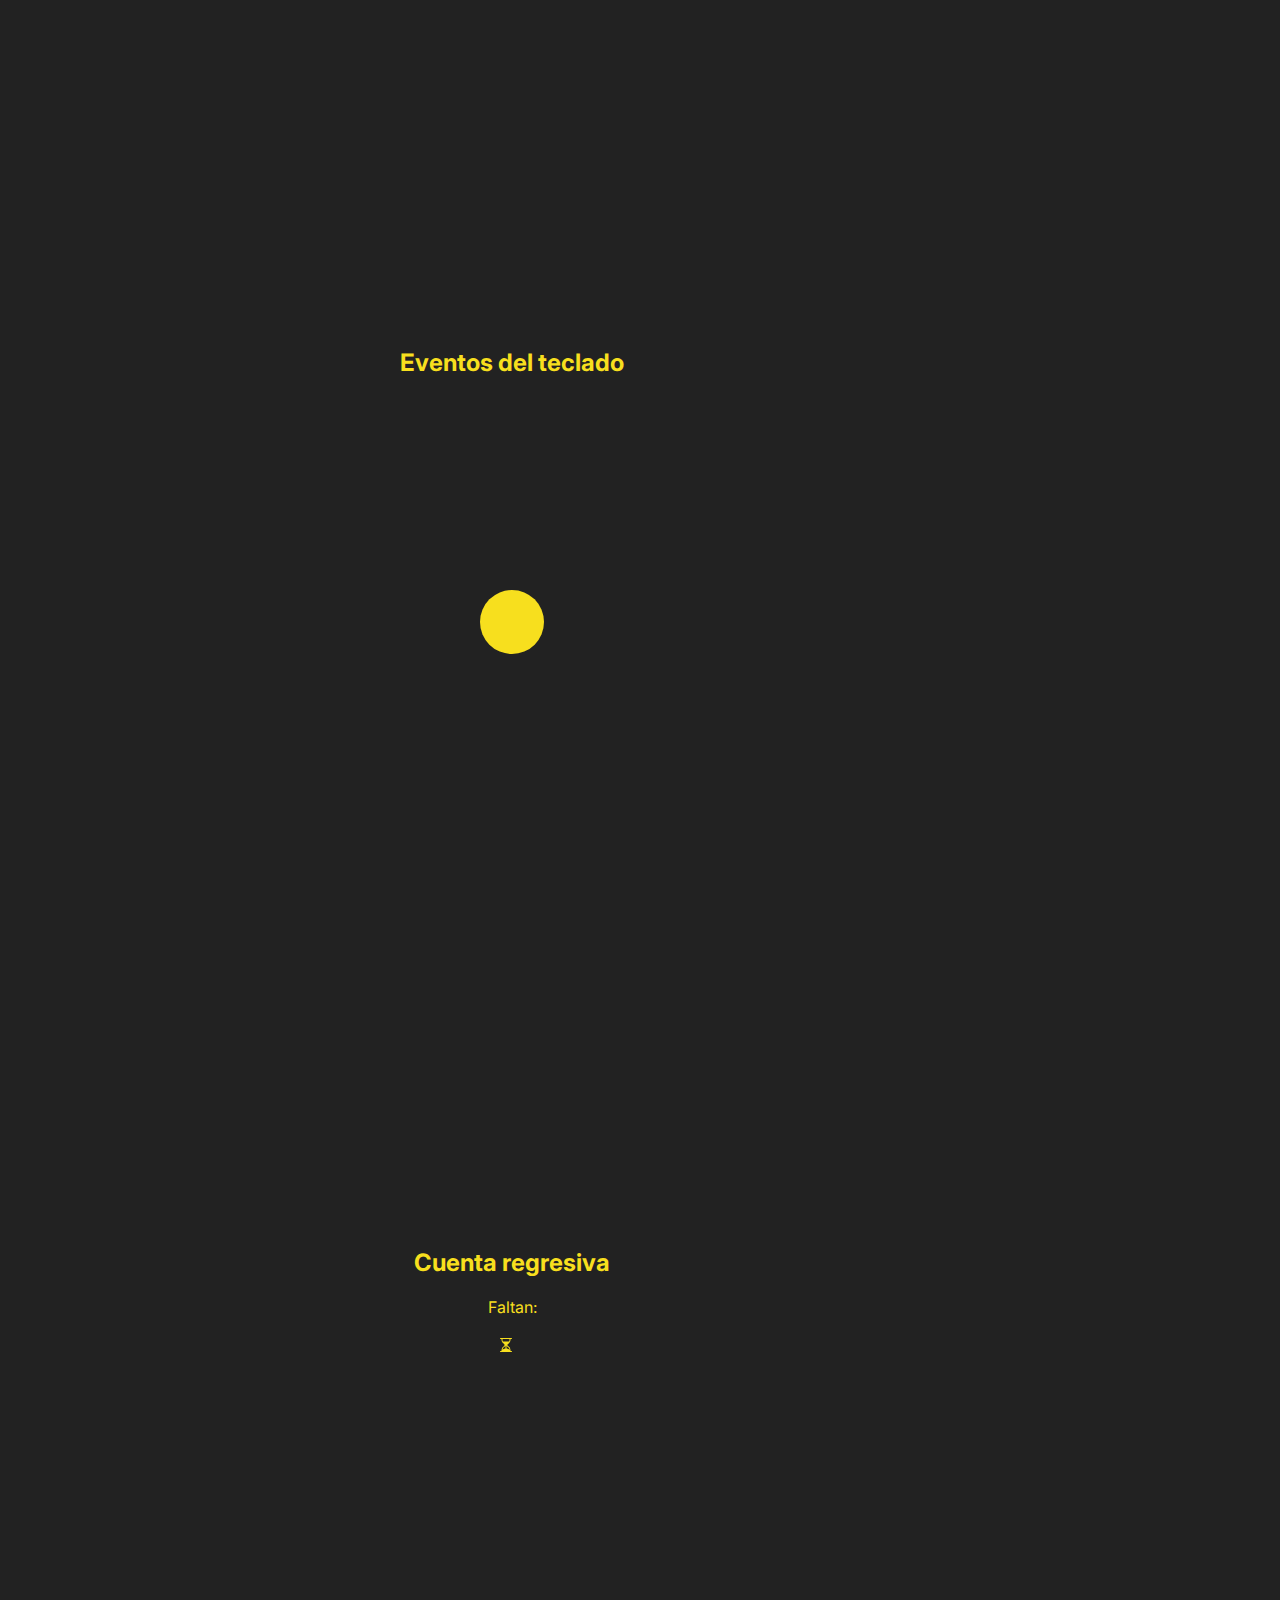
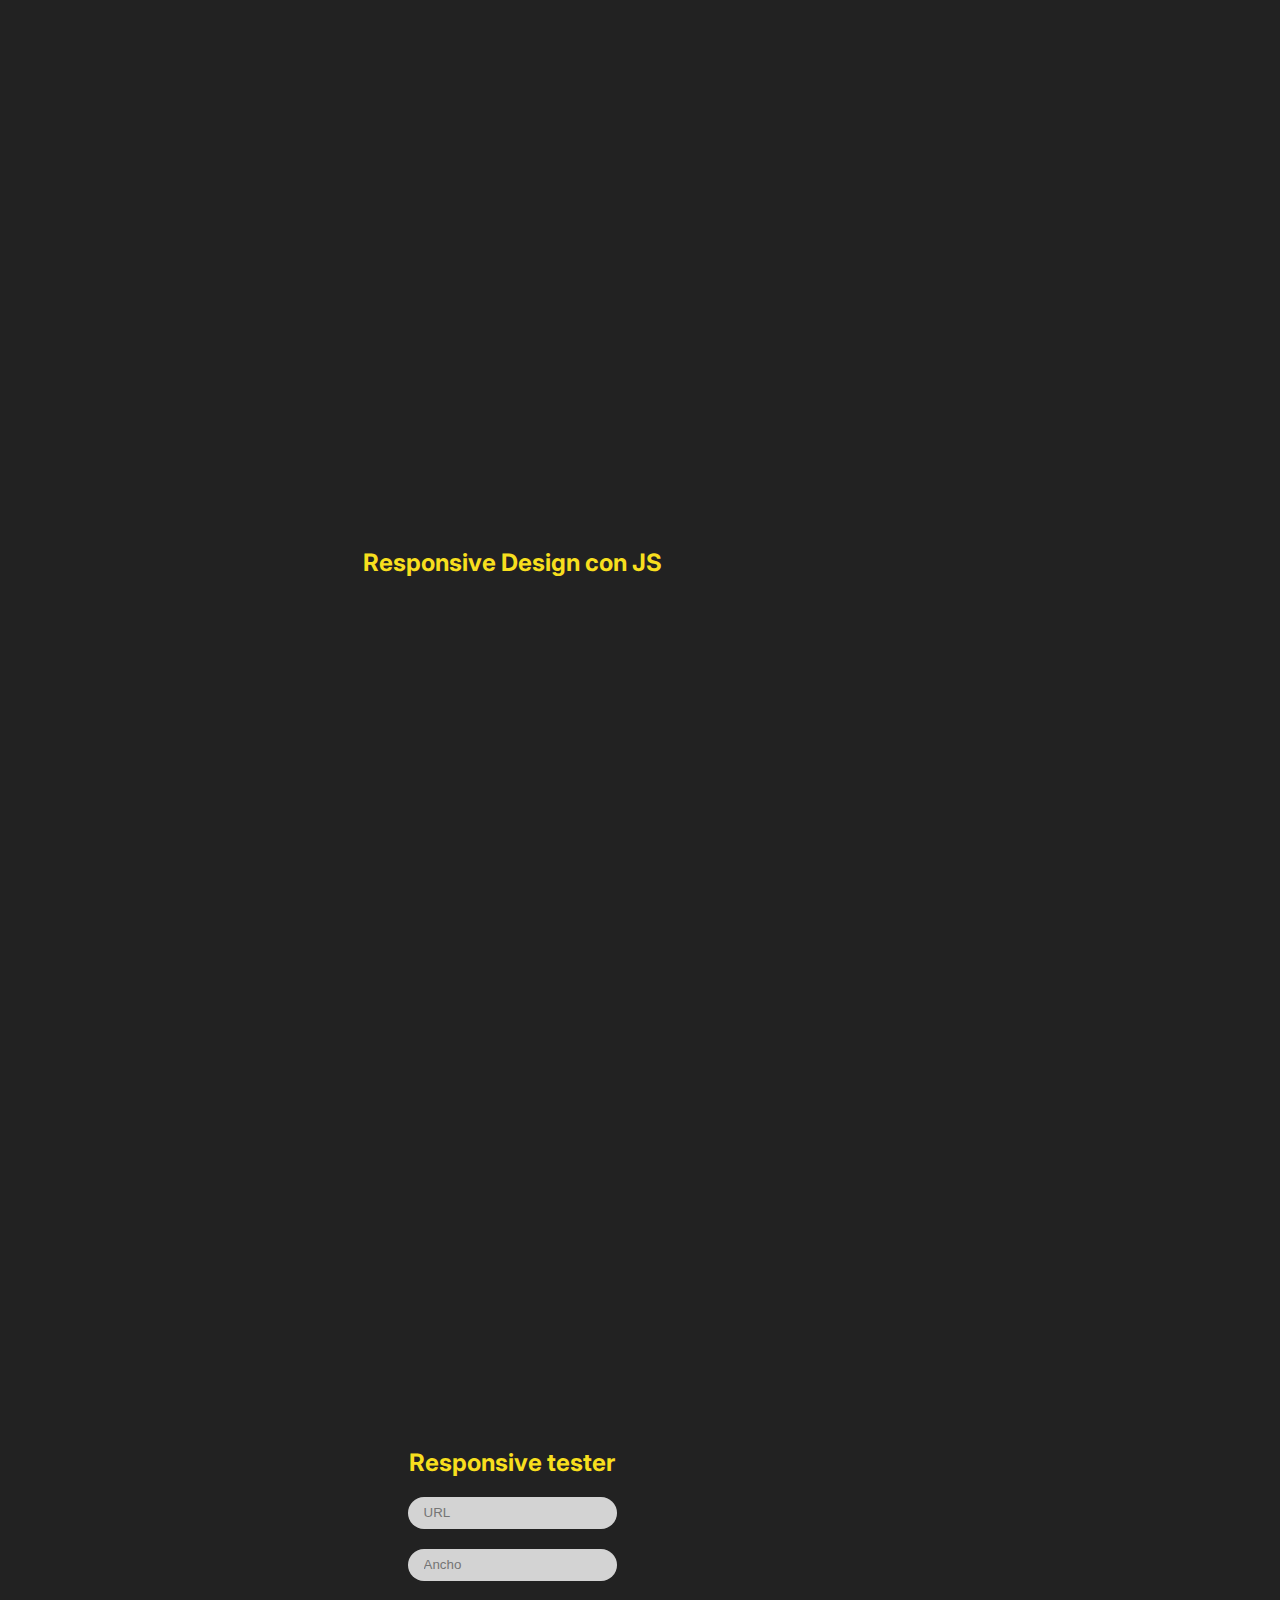
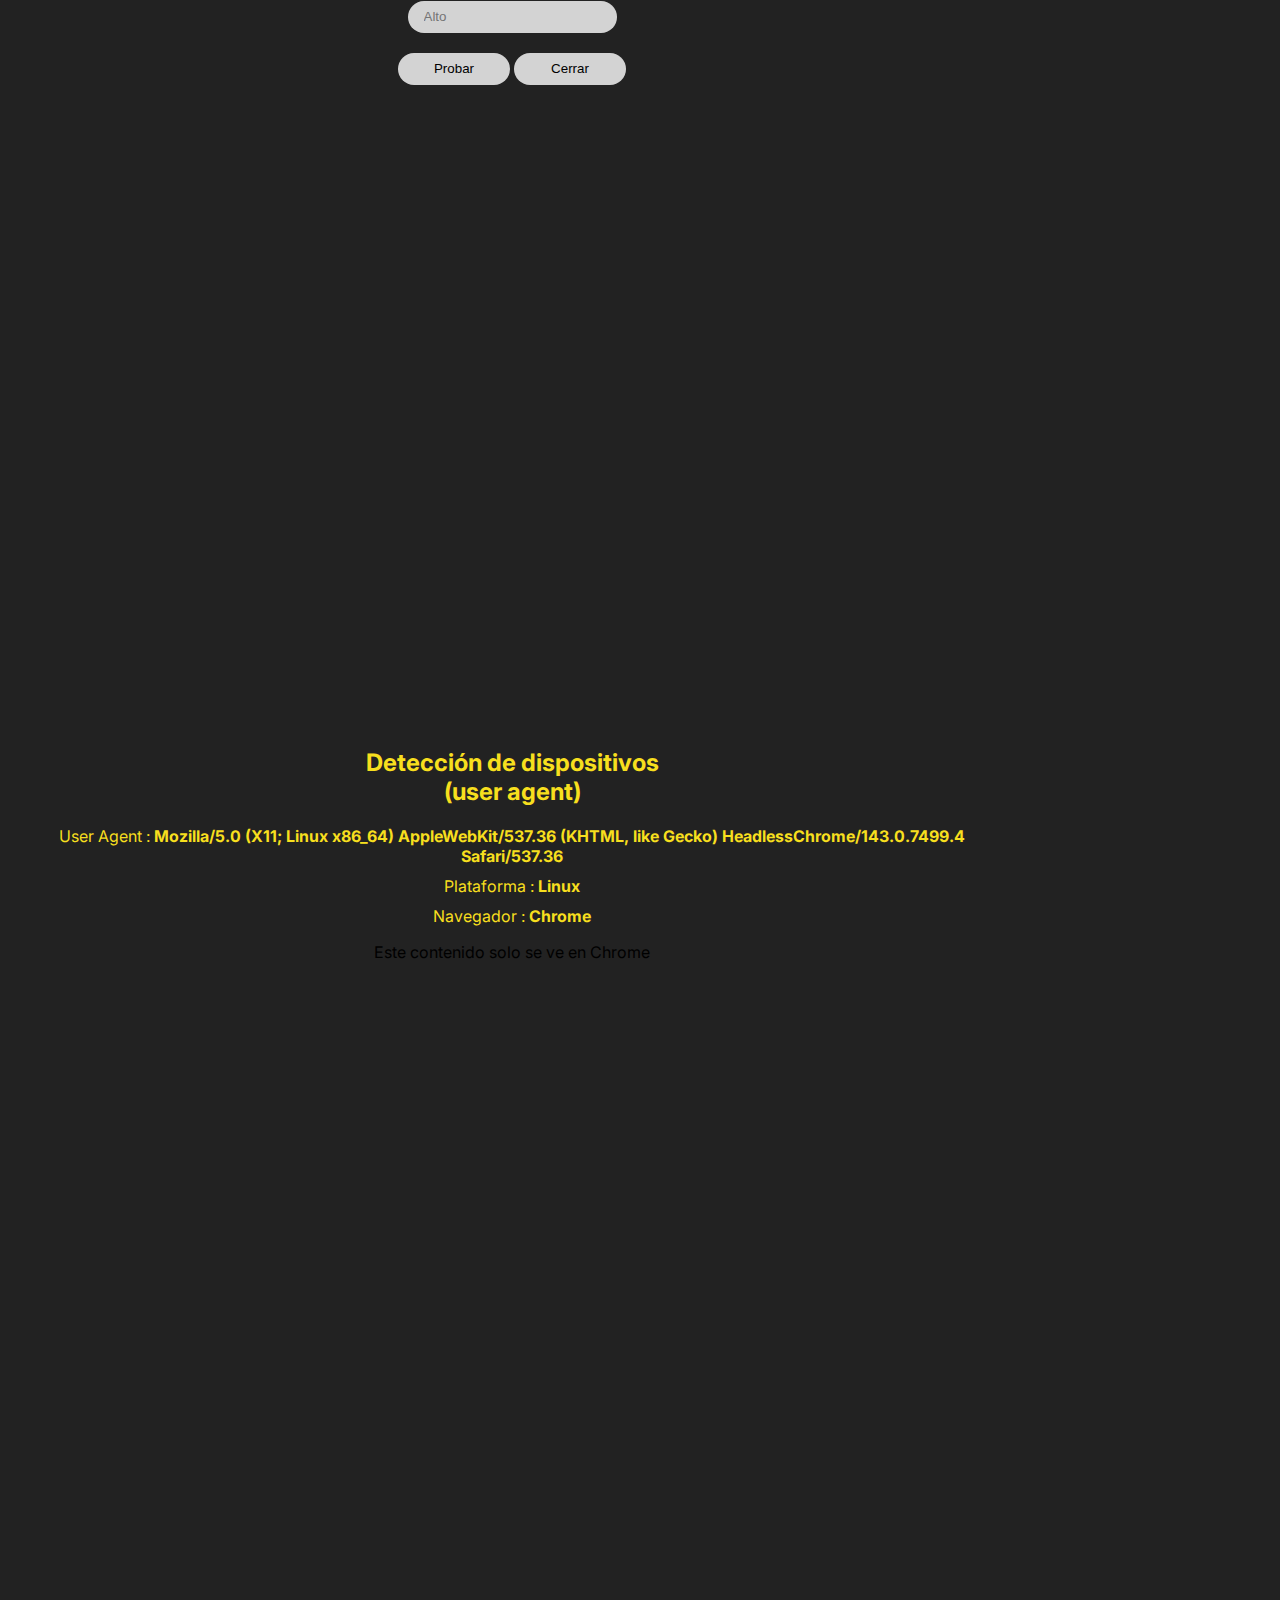
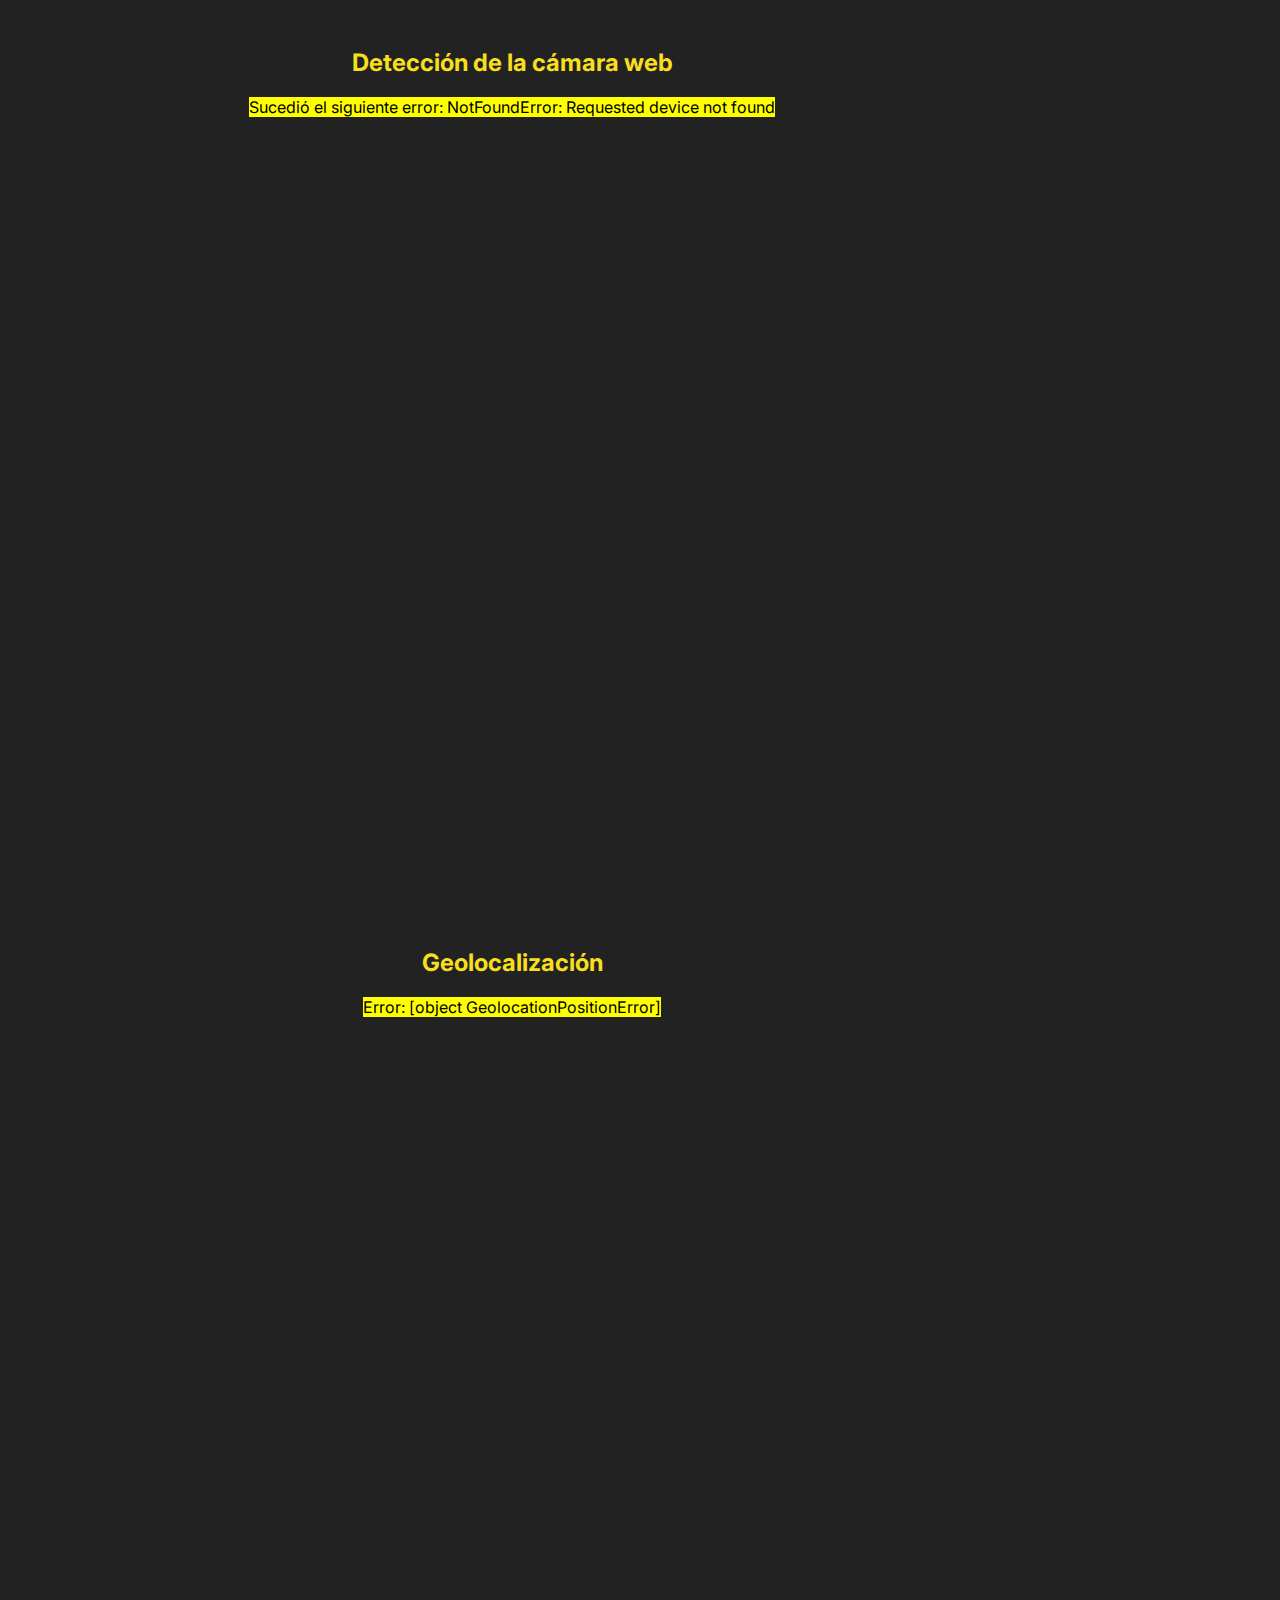
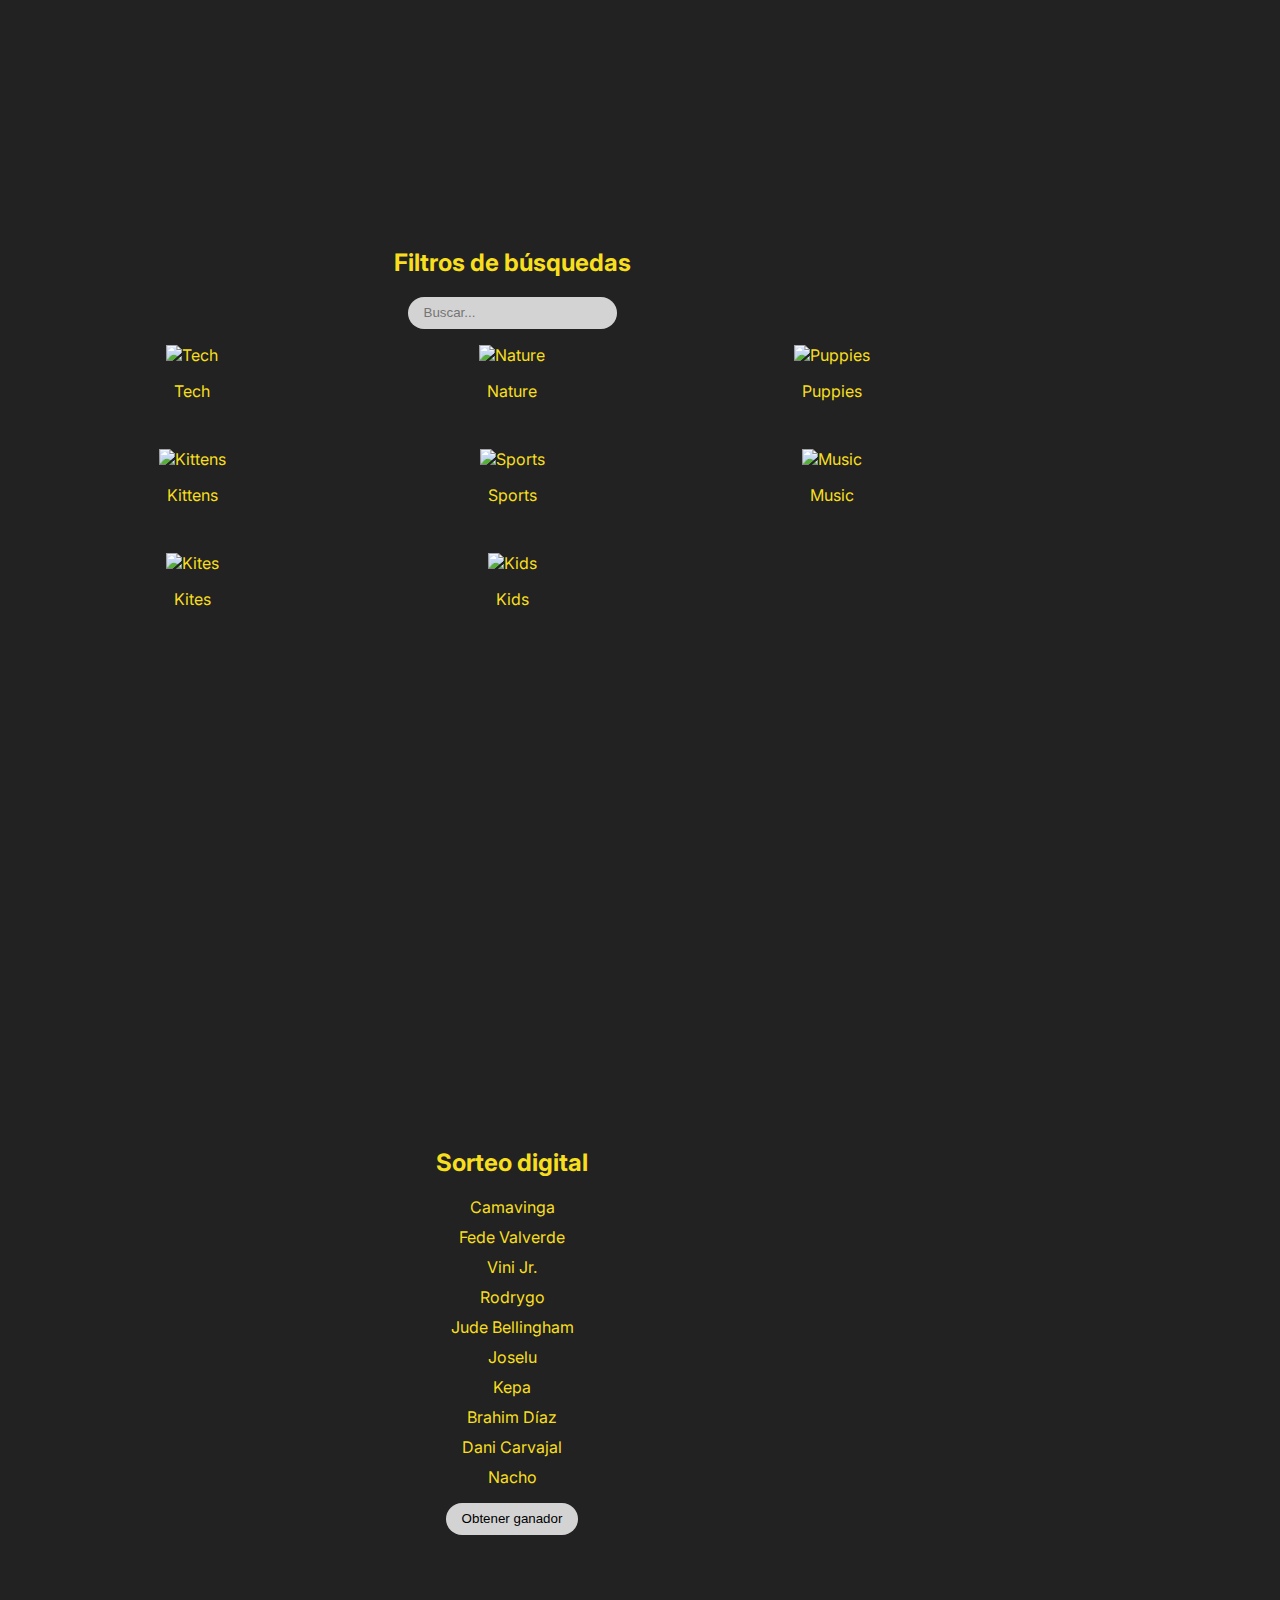
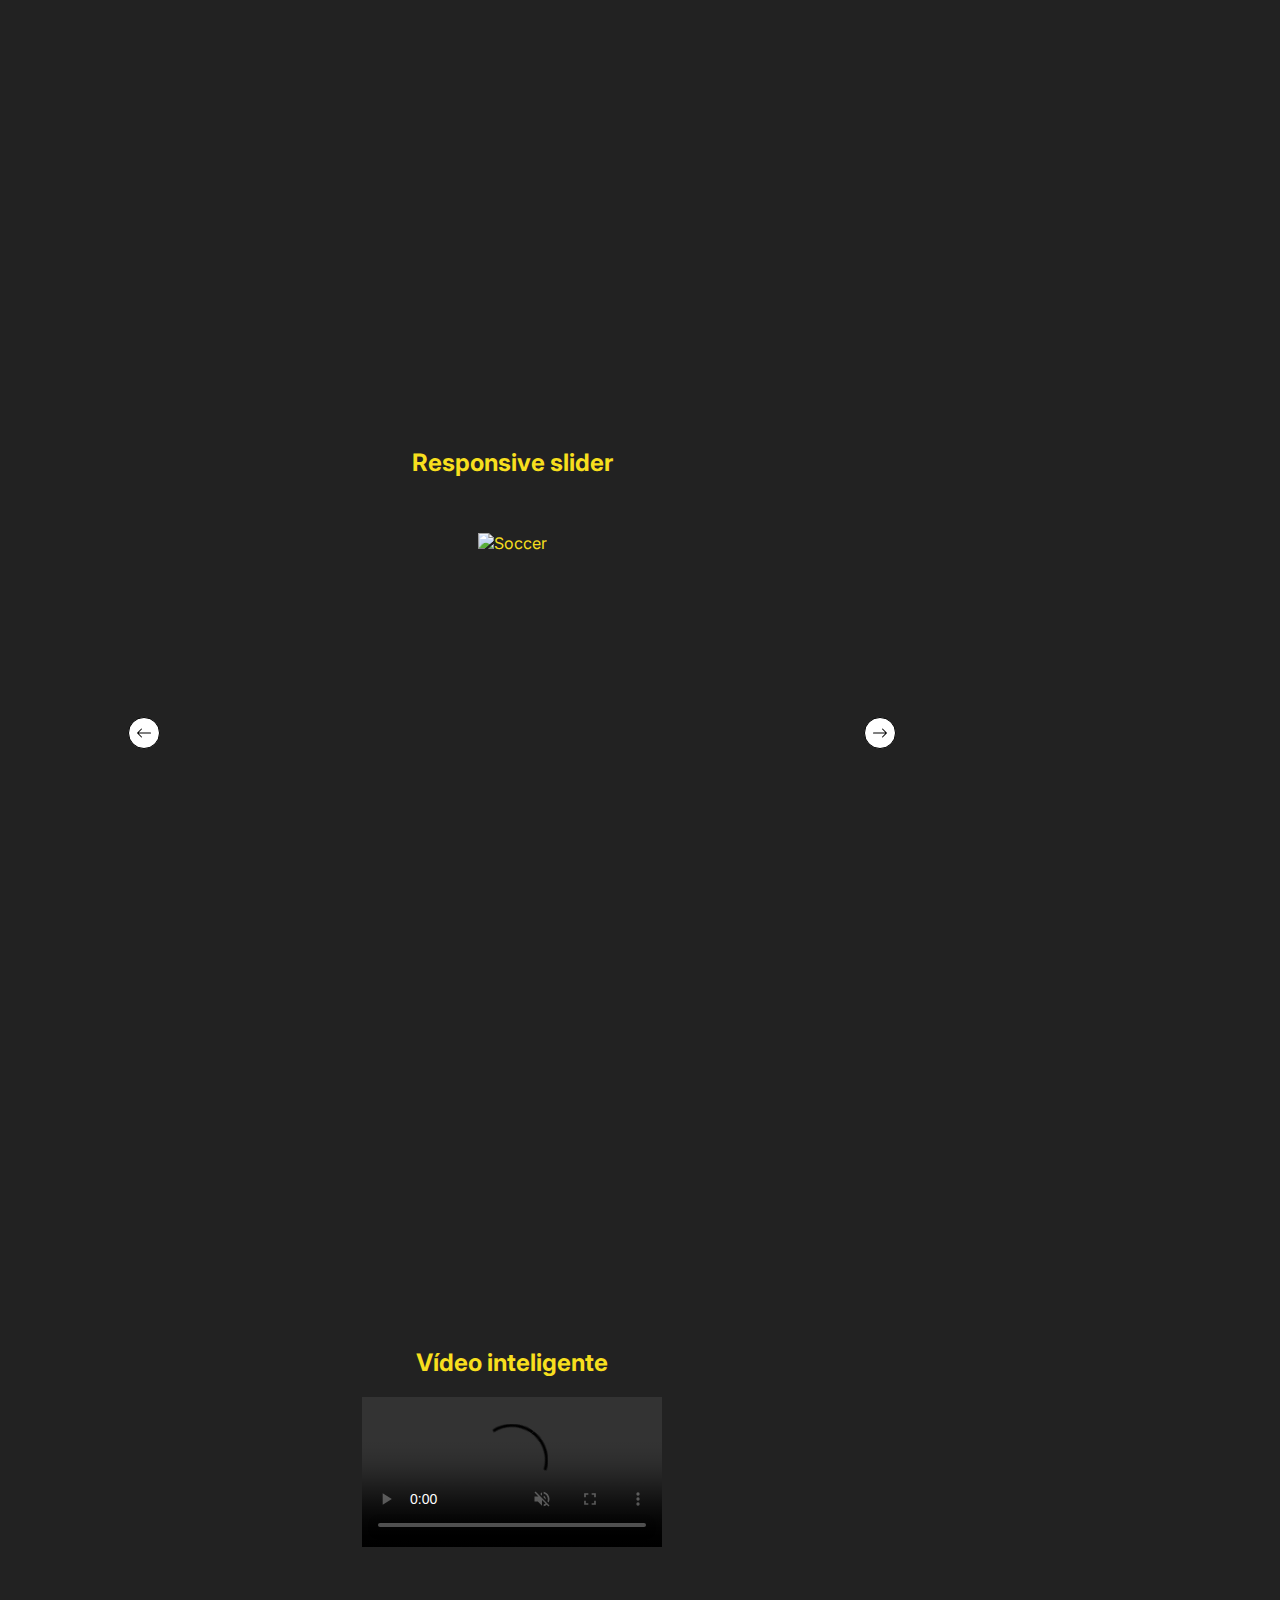
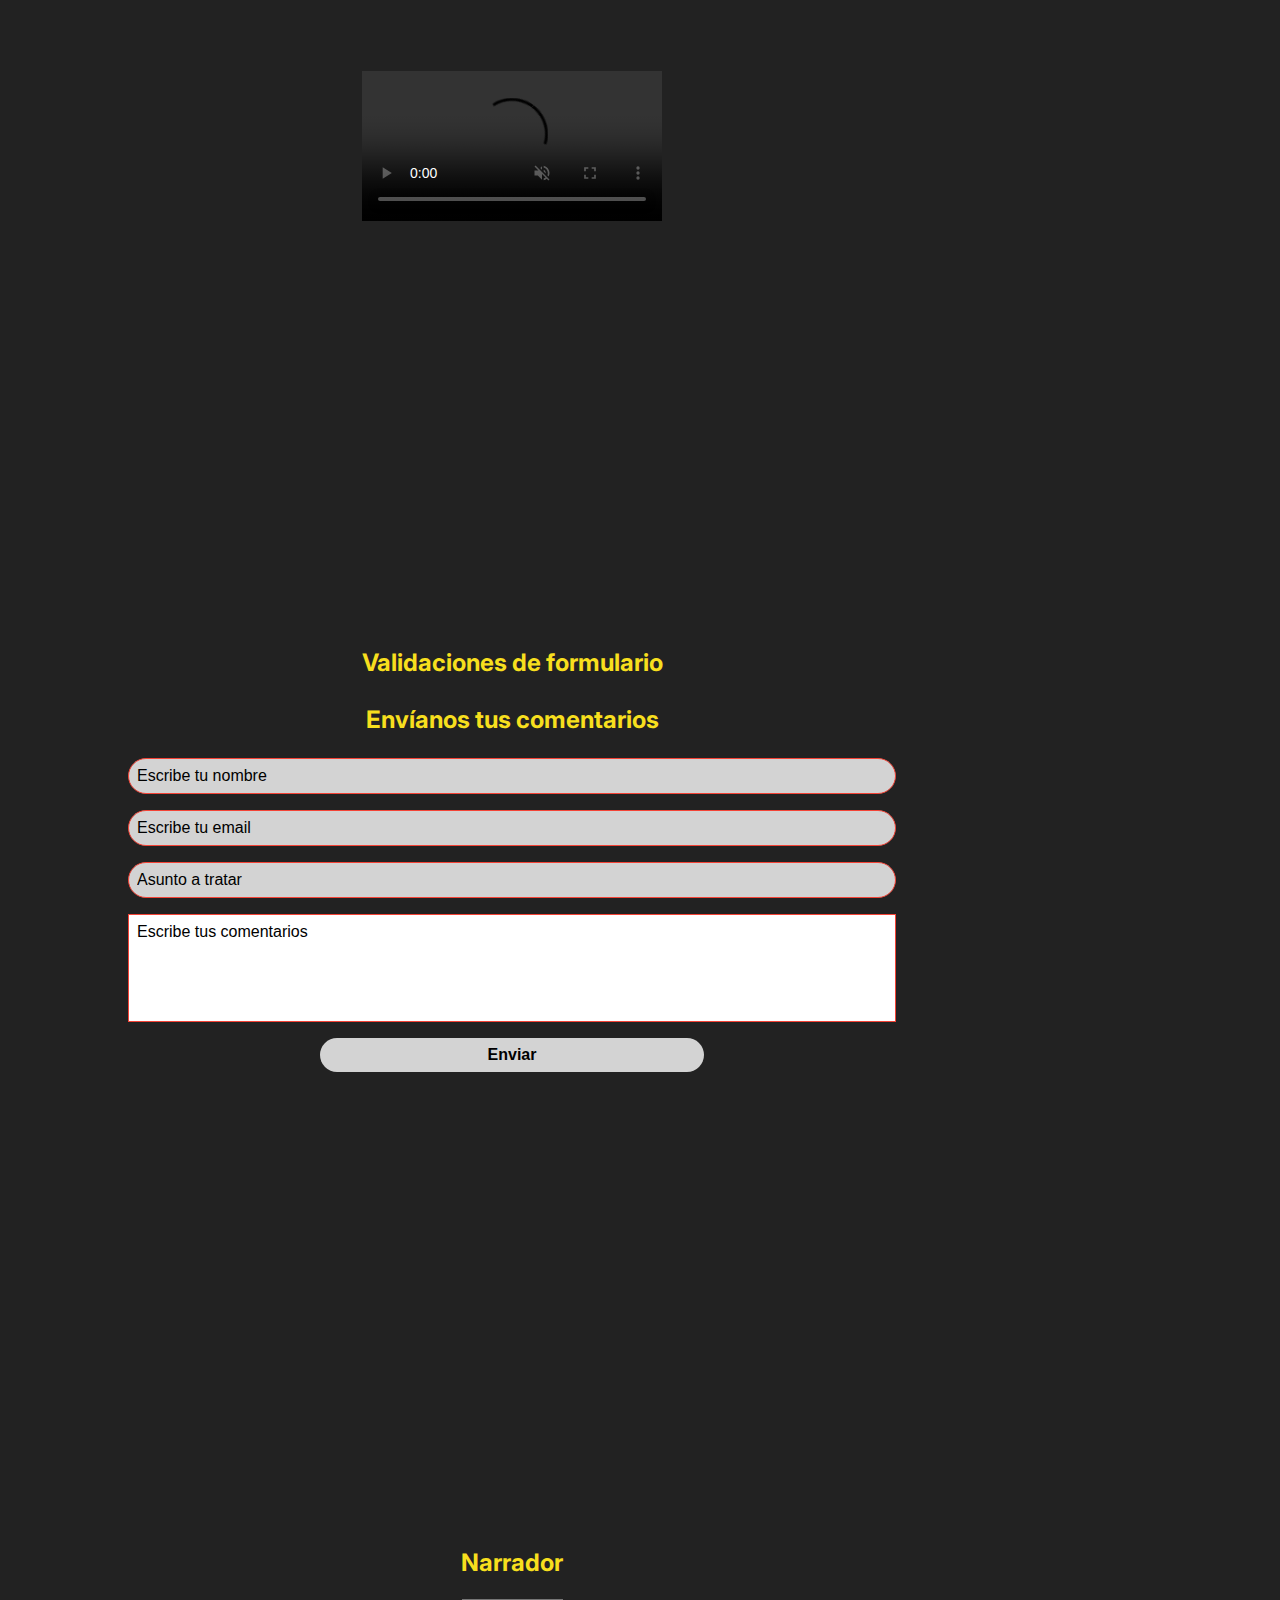
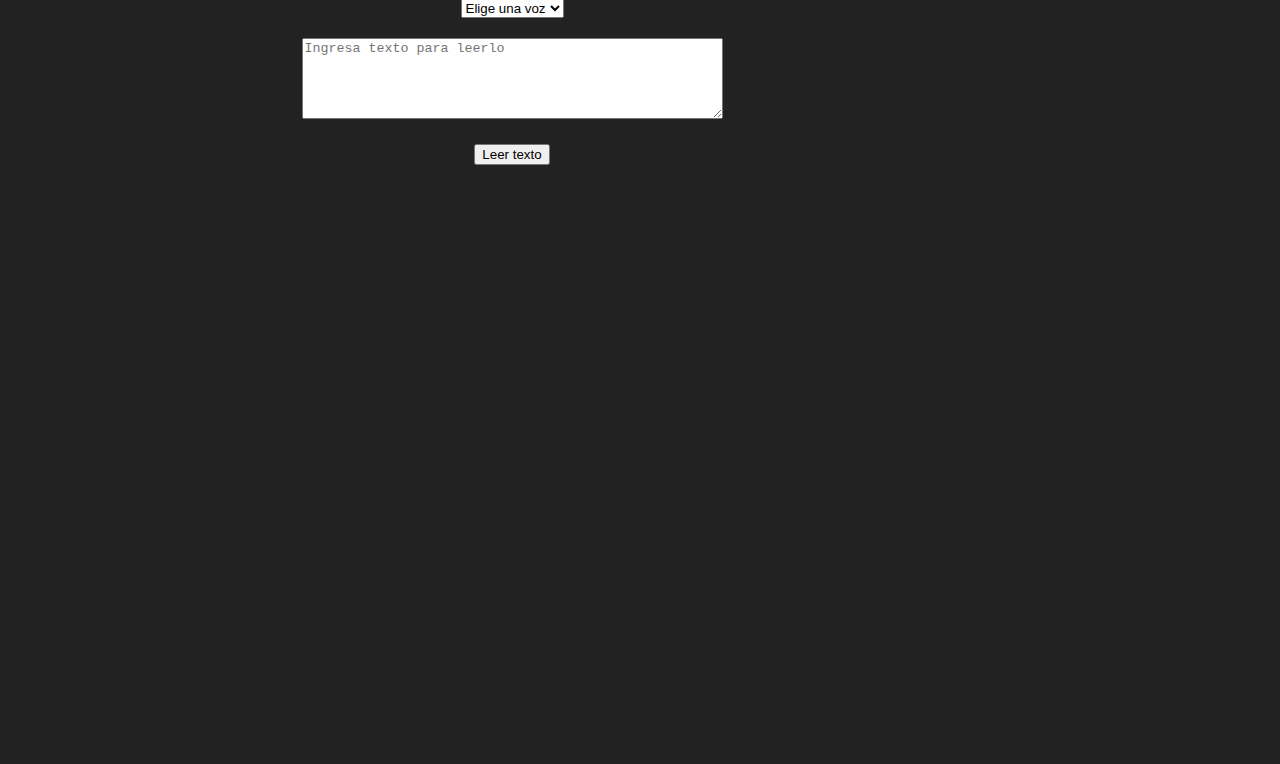
==== commit 60a003ca: "asdvsadv" ====
--- a/Ejercicios-DOM/index.html
+++ b/Ejercicios-DOM/index.html
@@ -95,7 +95,21 @@
       <section id="seccion4" class="section" data-scroll-spy>
         <h2>Cuenta regresiva</h2>
         Faltan:<br /><br />
-        <div id="cuentaRegresivaContenedor"></div>
+        <div style="display: flex; justify-content: center; align-items: center;">
+          <svg
+            xmlns="http://www.w3.org/2000/svg"
+            width="16"
+            height="16"
+            fill="currentColor"
+            class="bi bi-hourglass-split"
+            viewBox="0 0 16 16"
+          >
+            <path
+              d="M2.5 15a.5.5 0 1 1 0-1h1v-1a4.5 4.5 0 0 1 2.557-4.06c.29-.139.443-.377.443-.59v-.7c0-.213-.154-.451-.443-.59A4.5 4.5 0 0 1 3.5 3V2h-1a.5.5 0 0 1 0-1h11a.5.5 0 0 1 0 1h-1v1a4.5 4.5 0 0 1-2.557 4.06c-.29.139-.443.377-.443.59v.7c0 .213.154.451.443.59A4.5 4.5 0 0 1 12.5 13v1h1a.5.5 0 0 1 0 1h-11zm2-13v1c0 .537.12 1.045.337 1.5h6.326c.216-.455.337-.963.337-1.5V2h-7zm3 6.35c0 .701-.478 1.236-1.011 1.492A3.5 3.5 0 0 0 4.5 13s.866-1.299 3-1.48V8.35zm1 0v3.17c2.134.181 3 1.48 3 1.48a3.5 3.5 0 0 0-1.989-3.158C8.978 9.586 8.5 9.052 8.5 8.351z"
+            />
+          </svg>
+          <div id="cuentaRegresivaContenedor" style="padding-left: 1vw;"></div>
+        </div>
       </section>
 
       <section id="seccion5" class="section" data-scroll-spy>
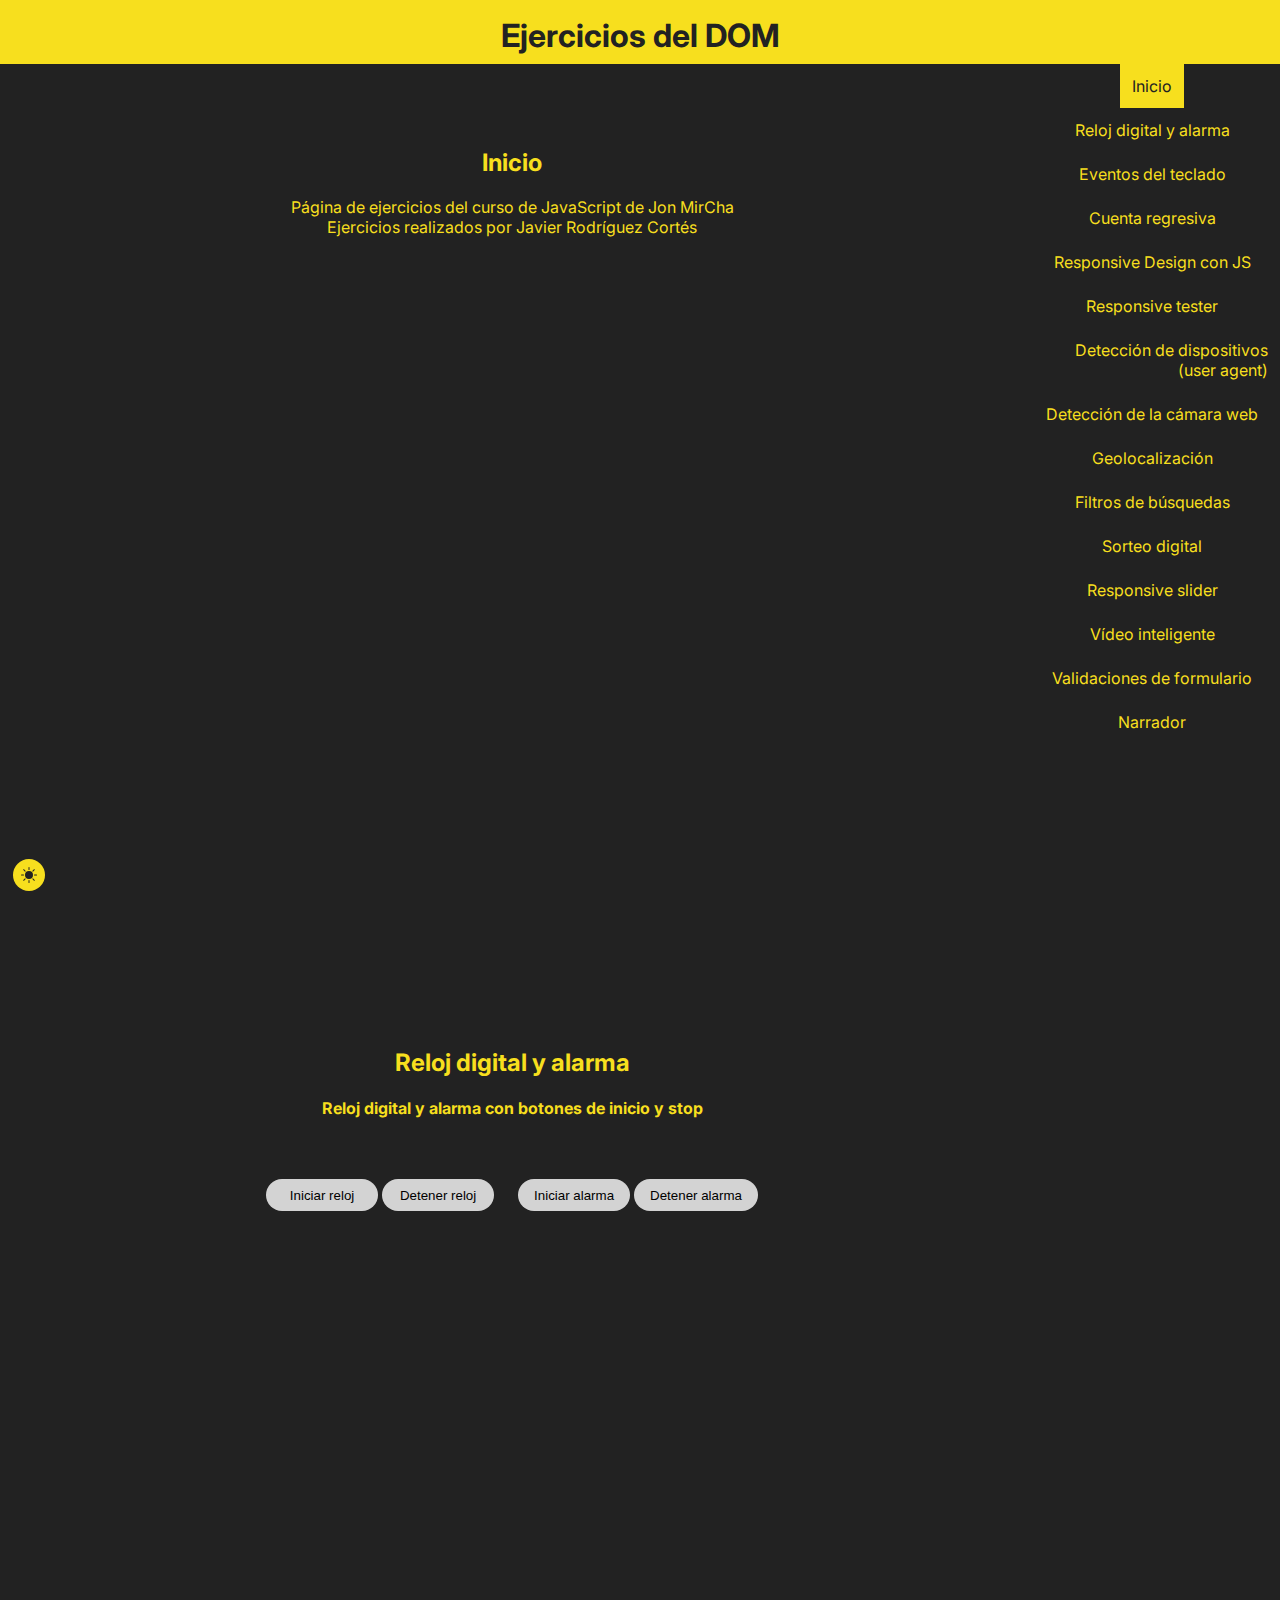
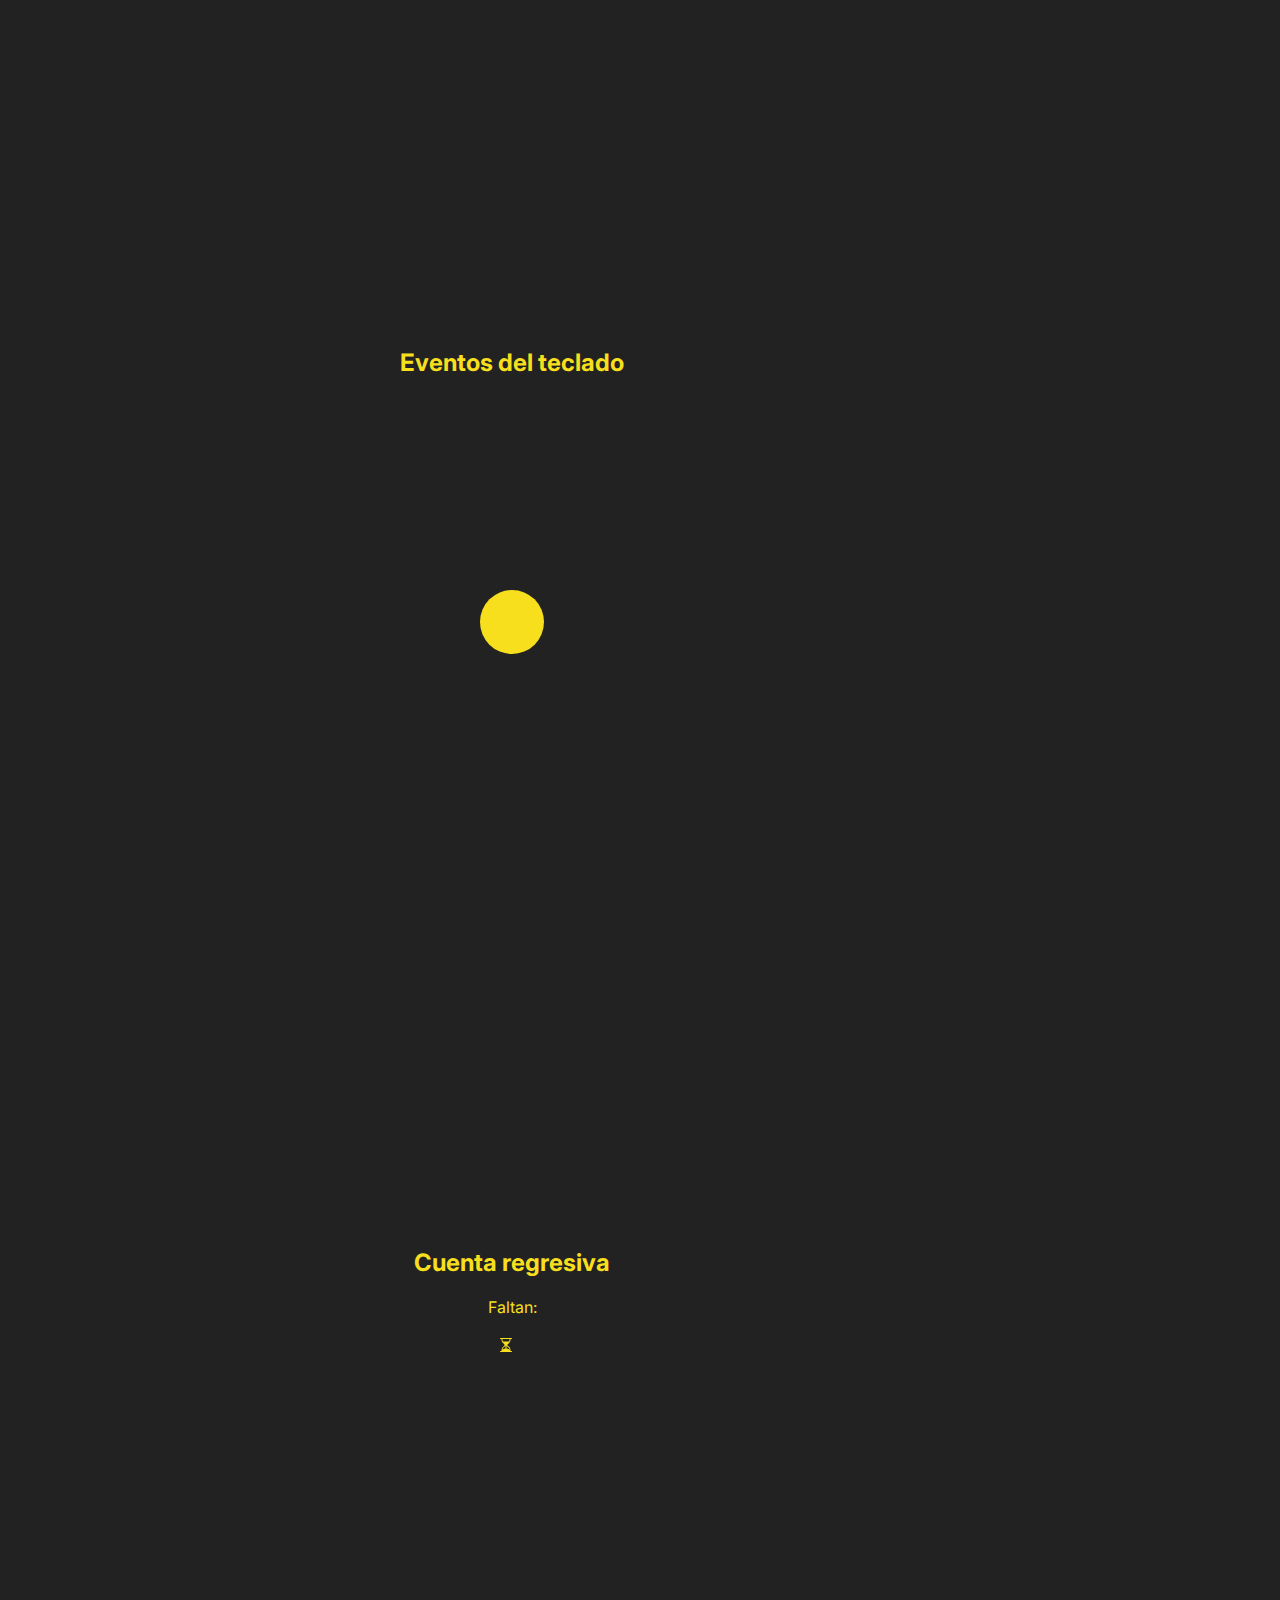
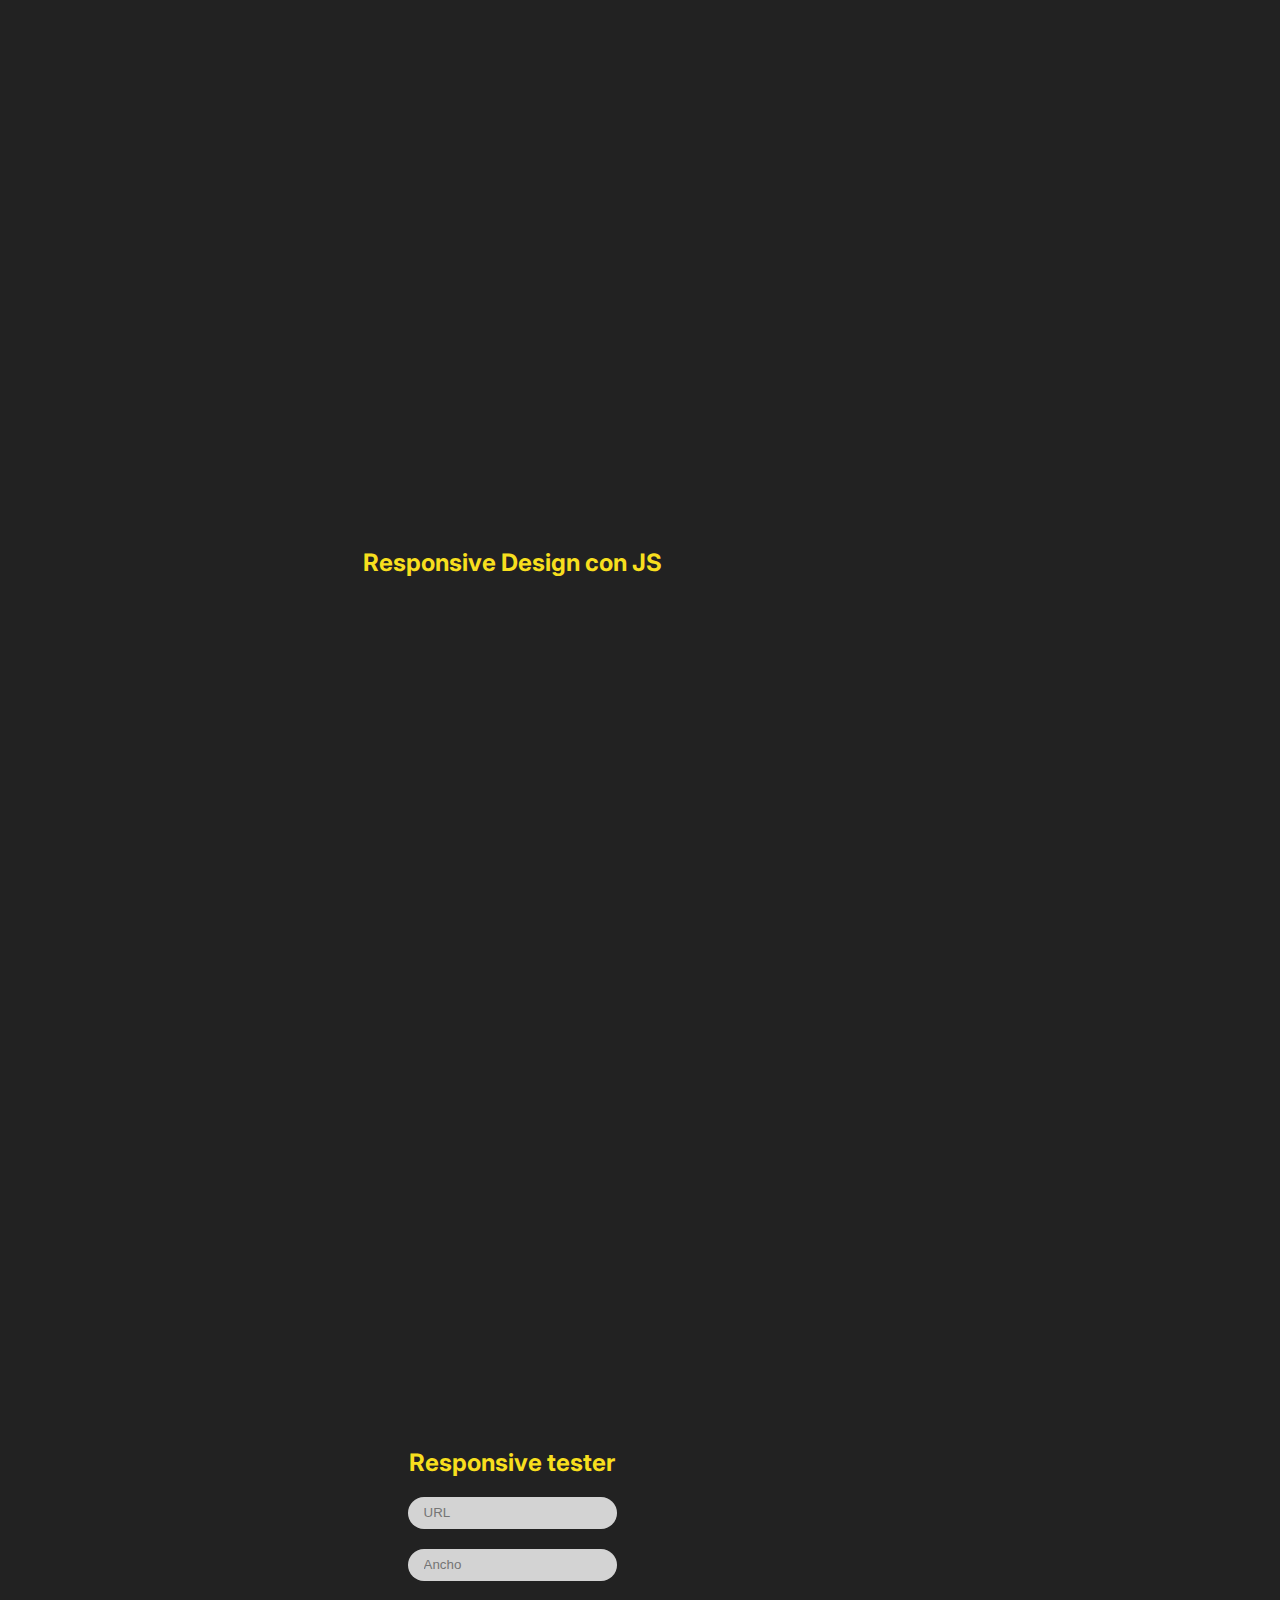
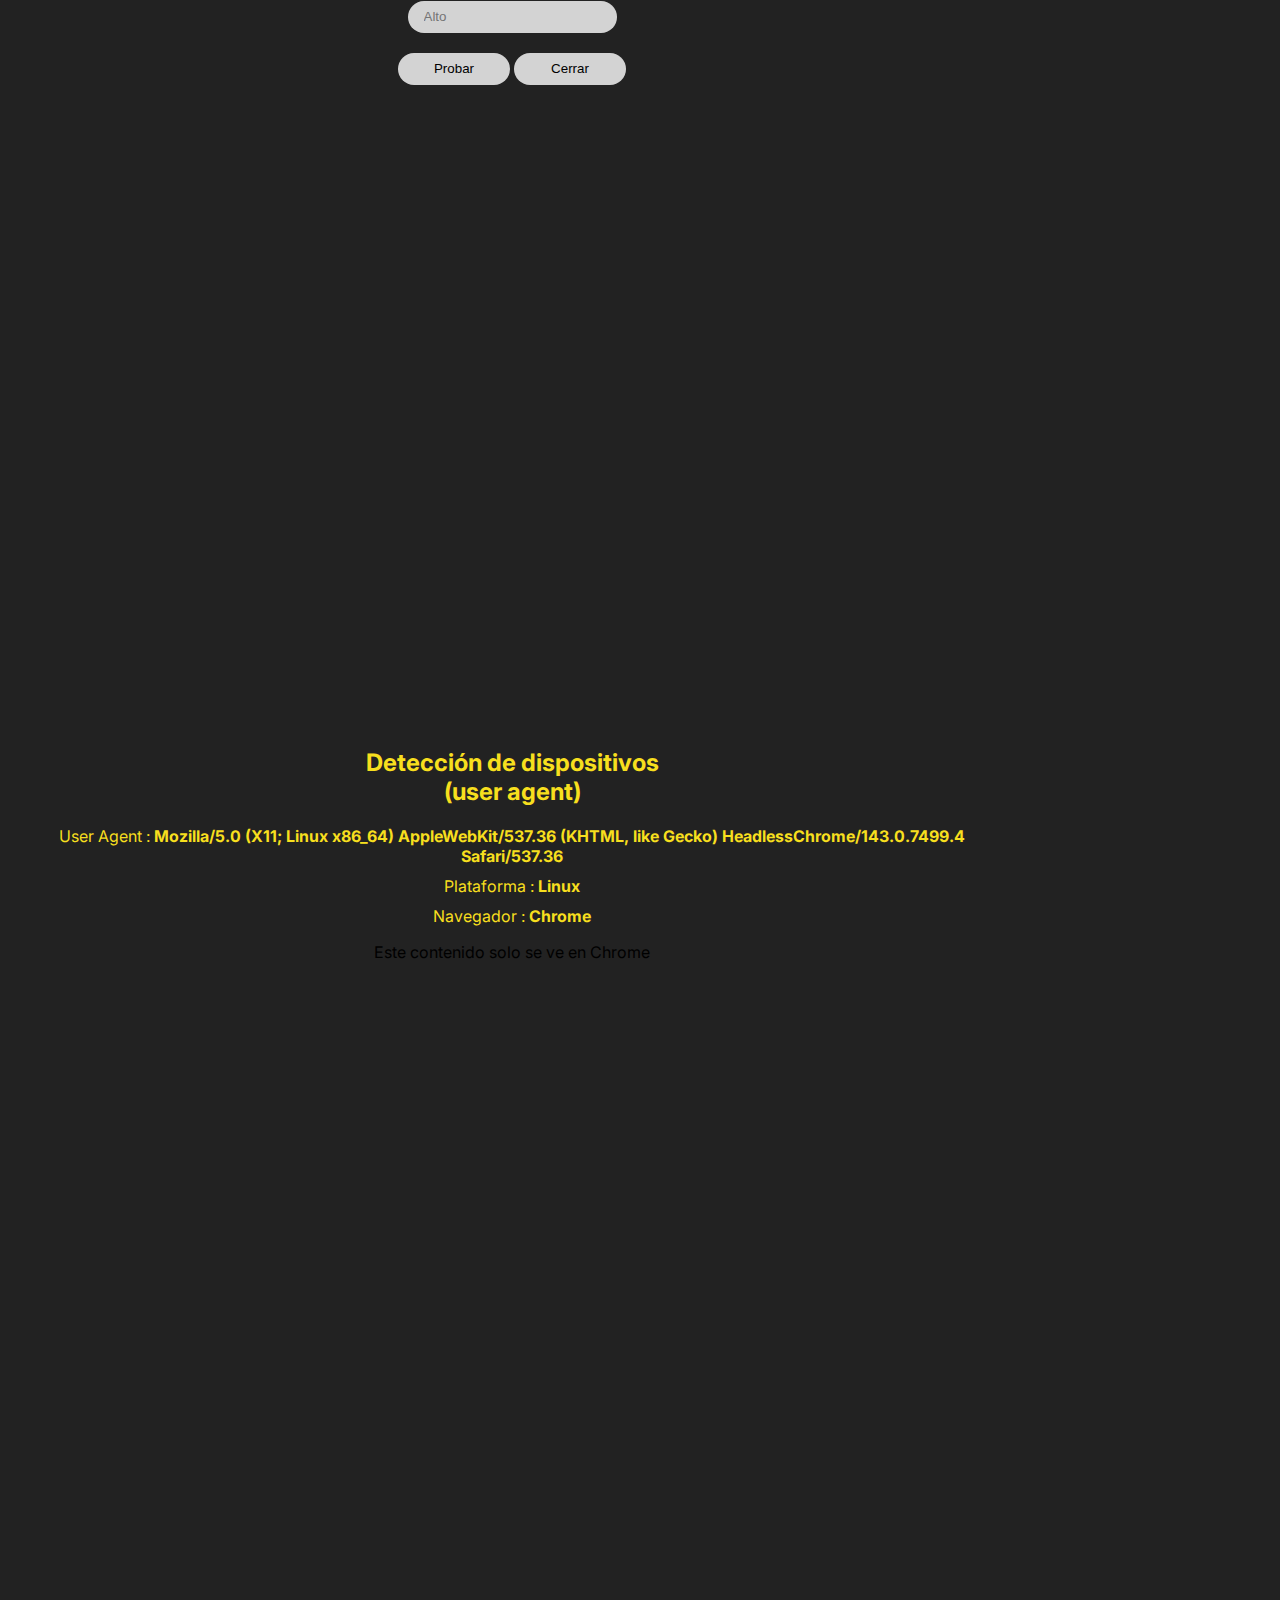
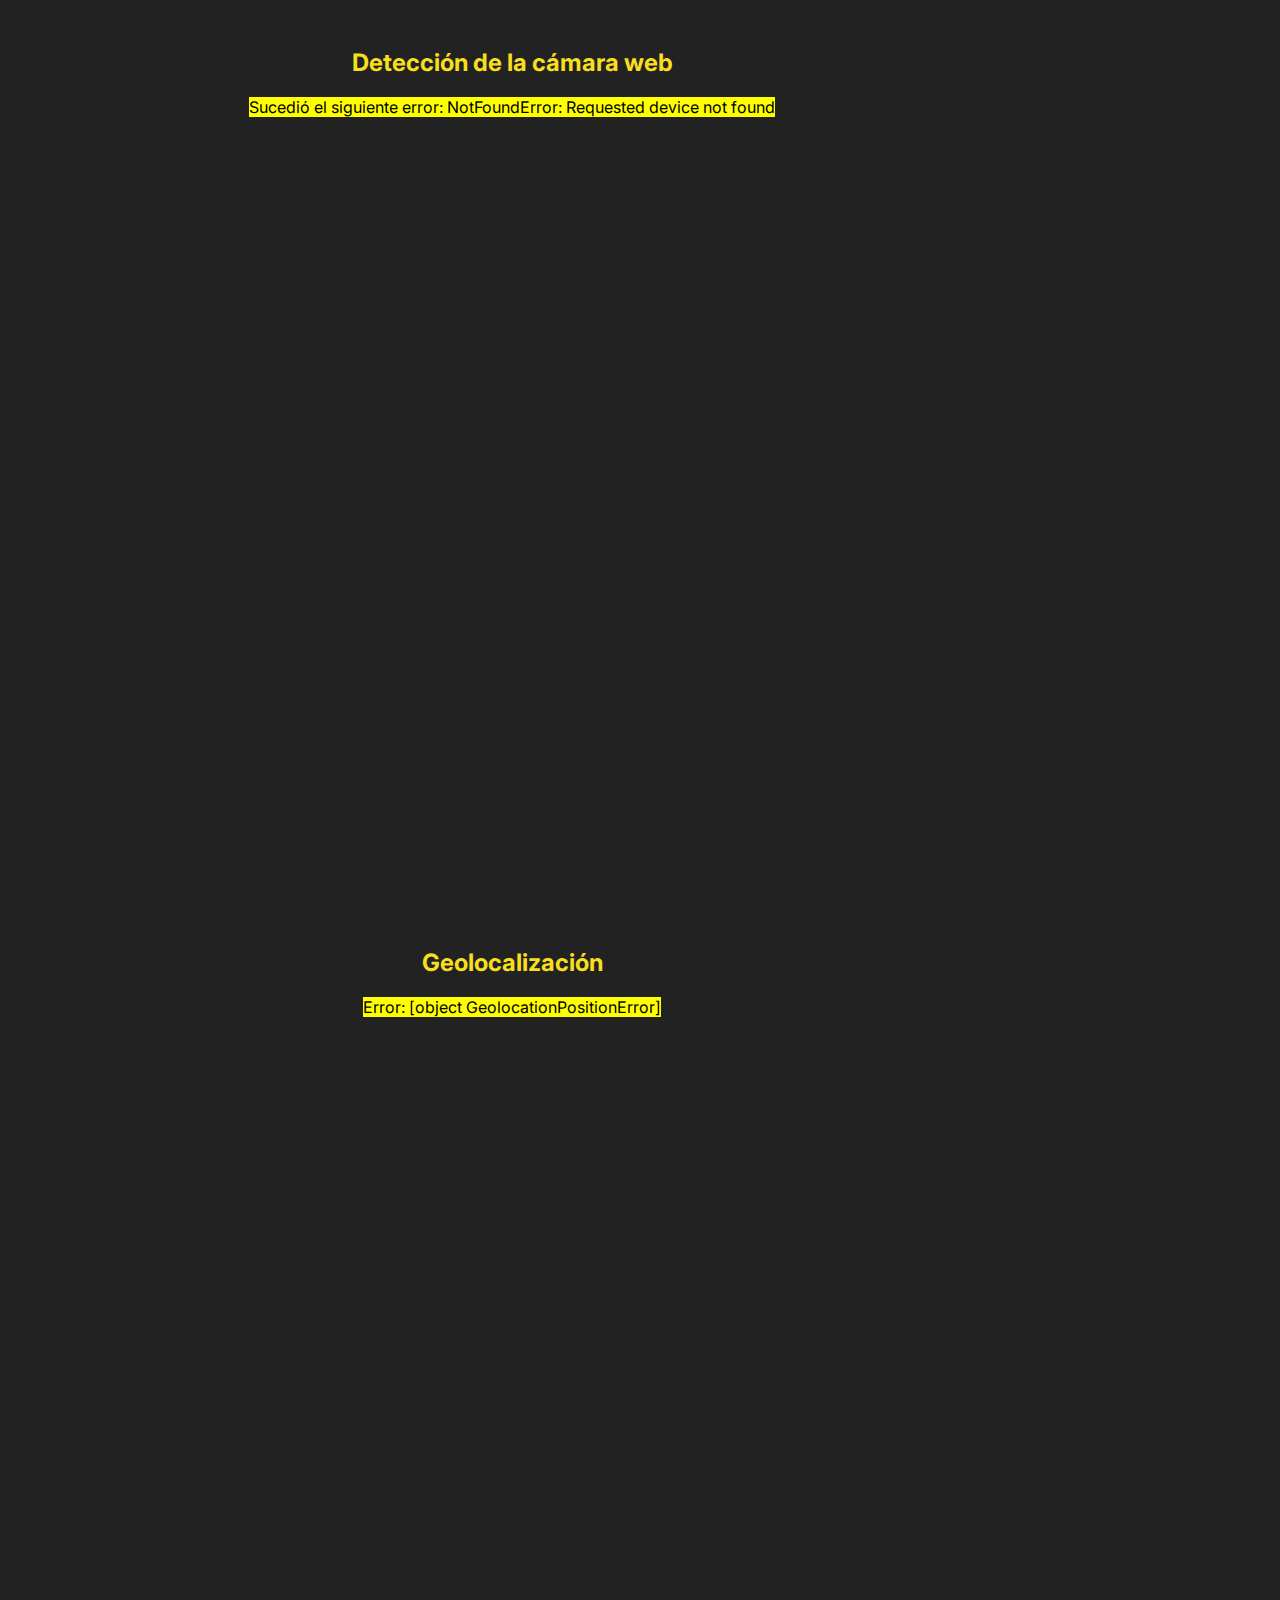
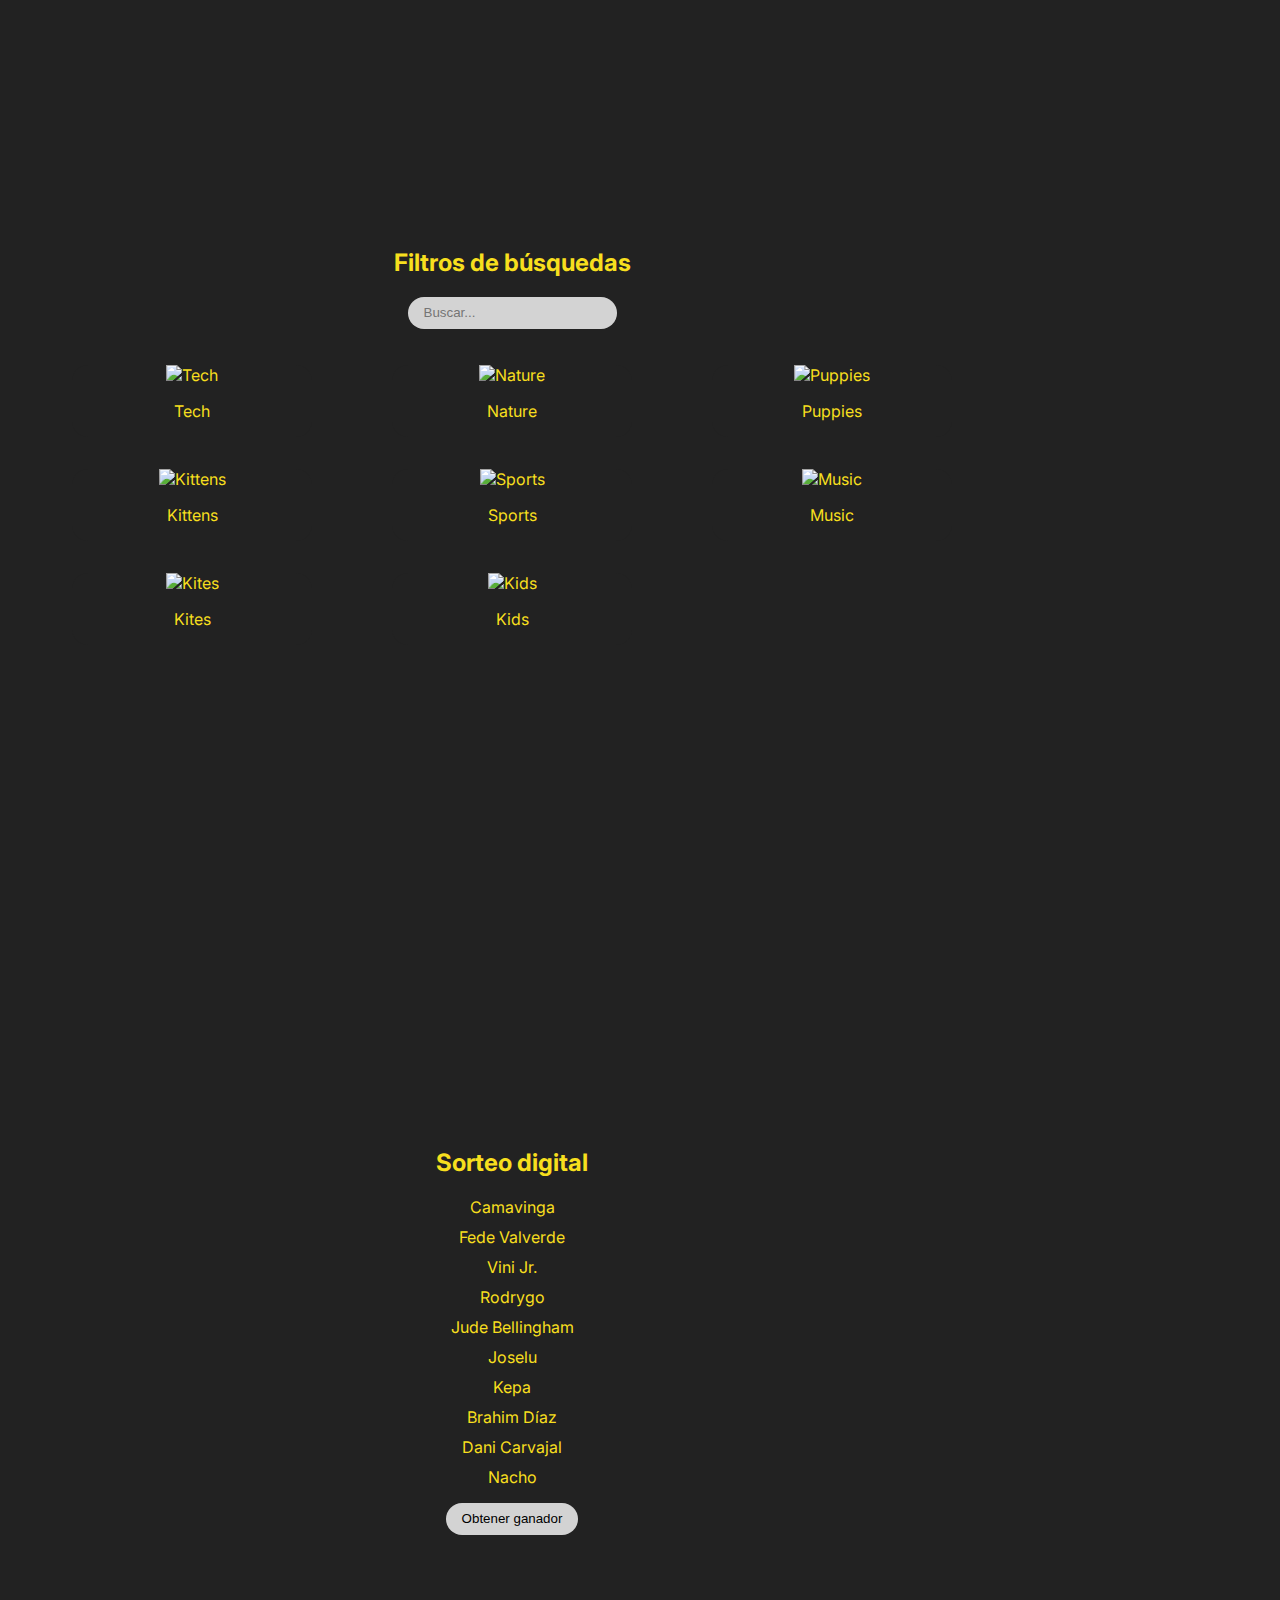
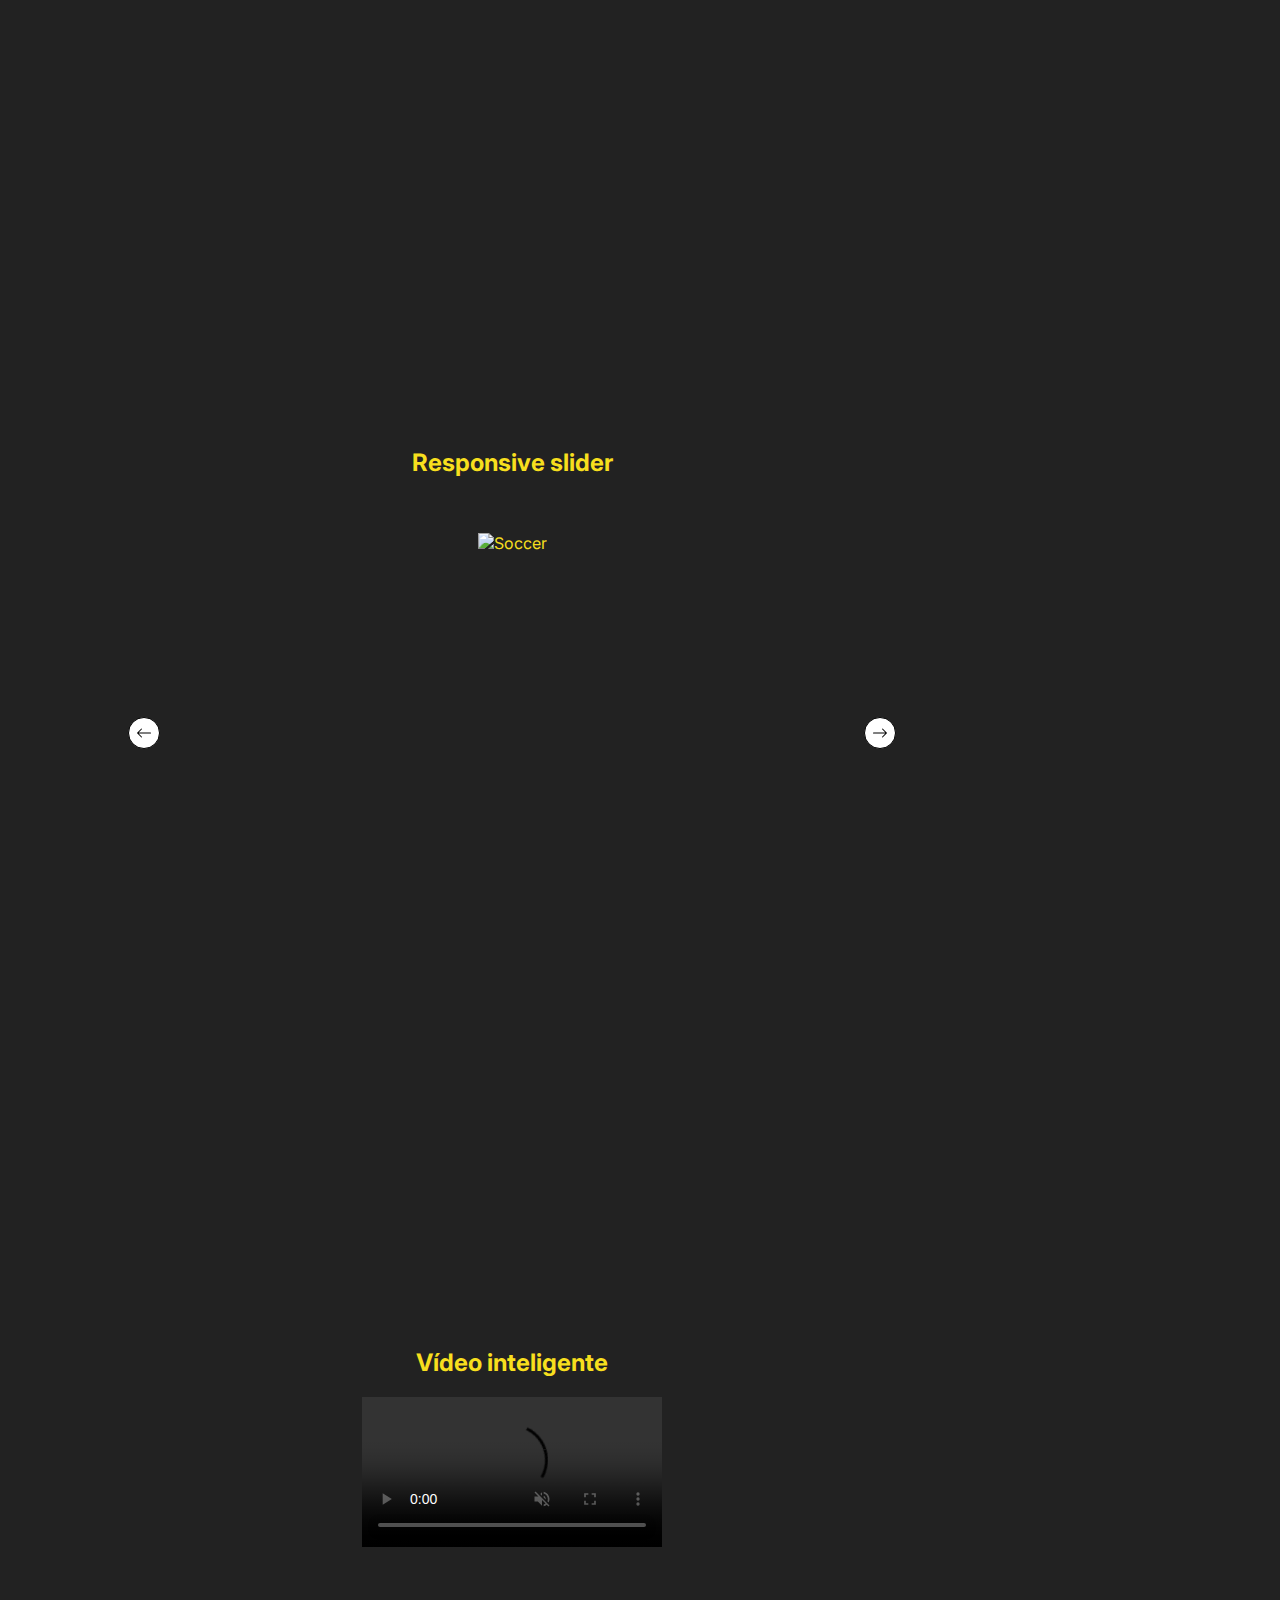
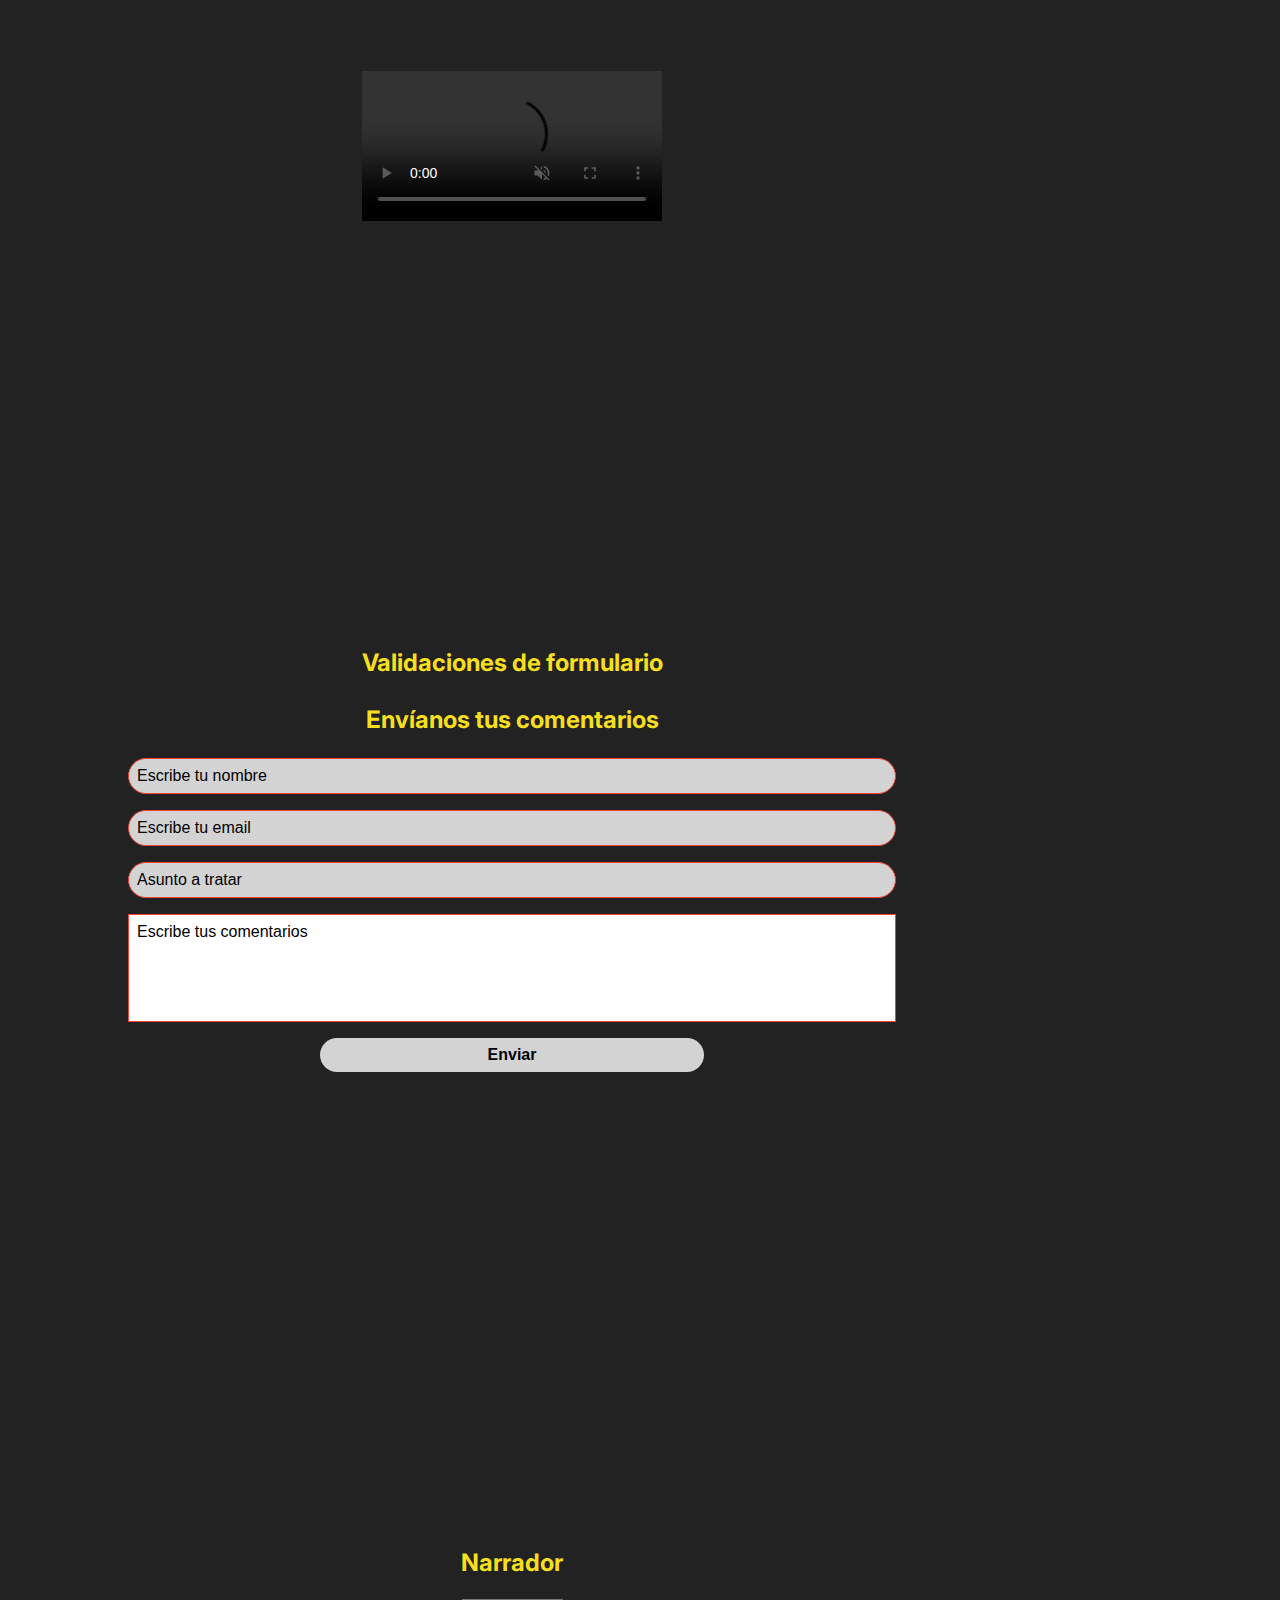
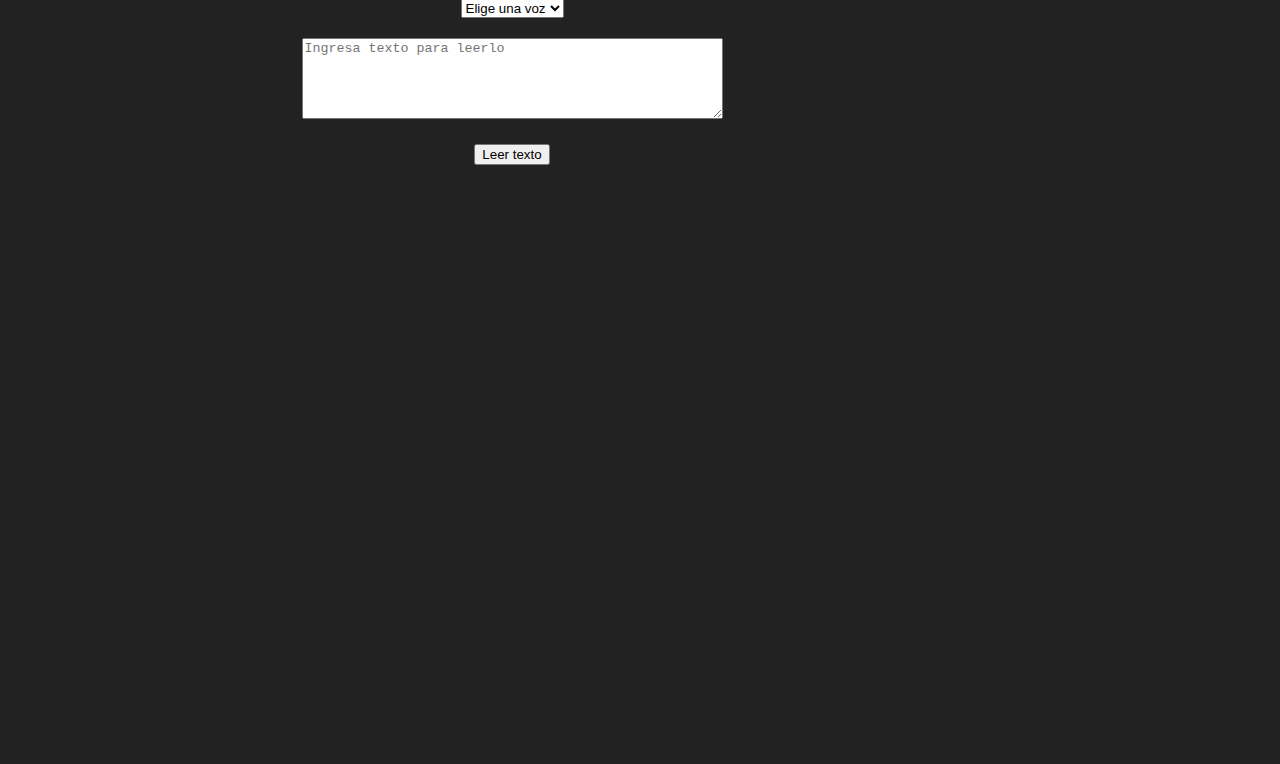
==== commit a5528d0d: "asdsadcd" ====
--- a/Ejercicios-DOM/index.html
+++ b/Ejercicios-DOM/index.html
@@ -152,7 +152,7 @@
       <section id="seccion10" class="section" data-scroll-spy>
         <h2>Filtros de búsquedas</h2>
         <input type="search" placeholder="Buscar..." class="card-filter" />
-        <br />
+        <br><br>
 
         <article class="cards">
           <figure class="card">
--- a/Ejercicios-DOM/css/styles.css
+++ b/Ejercicios-DOM/css/styles.css
@@ -149,6 +149,7 @@
   display: flex;
   min-height: 50vh;
   background-color: var(--second-color);
+  border-radius: 1rem;
 }
 
 .ball {
@@ -157,6 +158,7 @@
   height: 4rem;
   border-radius: 50%;
   background-color: var(--main-color);
+  transition: transform 0.2s ease-out;
 }
 
 /* **********     ScrollTopButton     ********** */
@@ -257,6 +259,8 @@
 }
 
 .card {
+  border-radius: 1rem;
+  overflow: hidden;
   background-color: var(--second-color);
   color: var(--main-color);
   transition: all 0.3s ease-out;
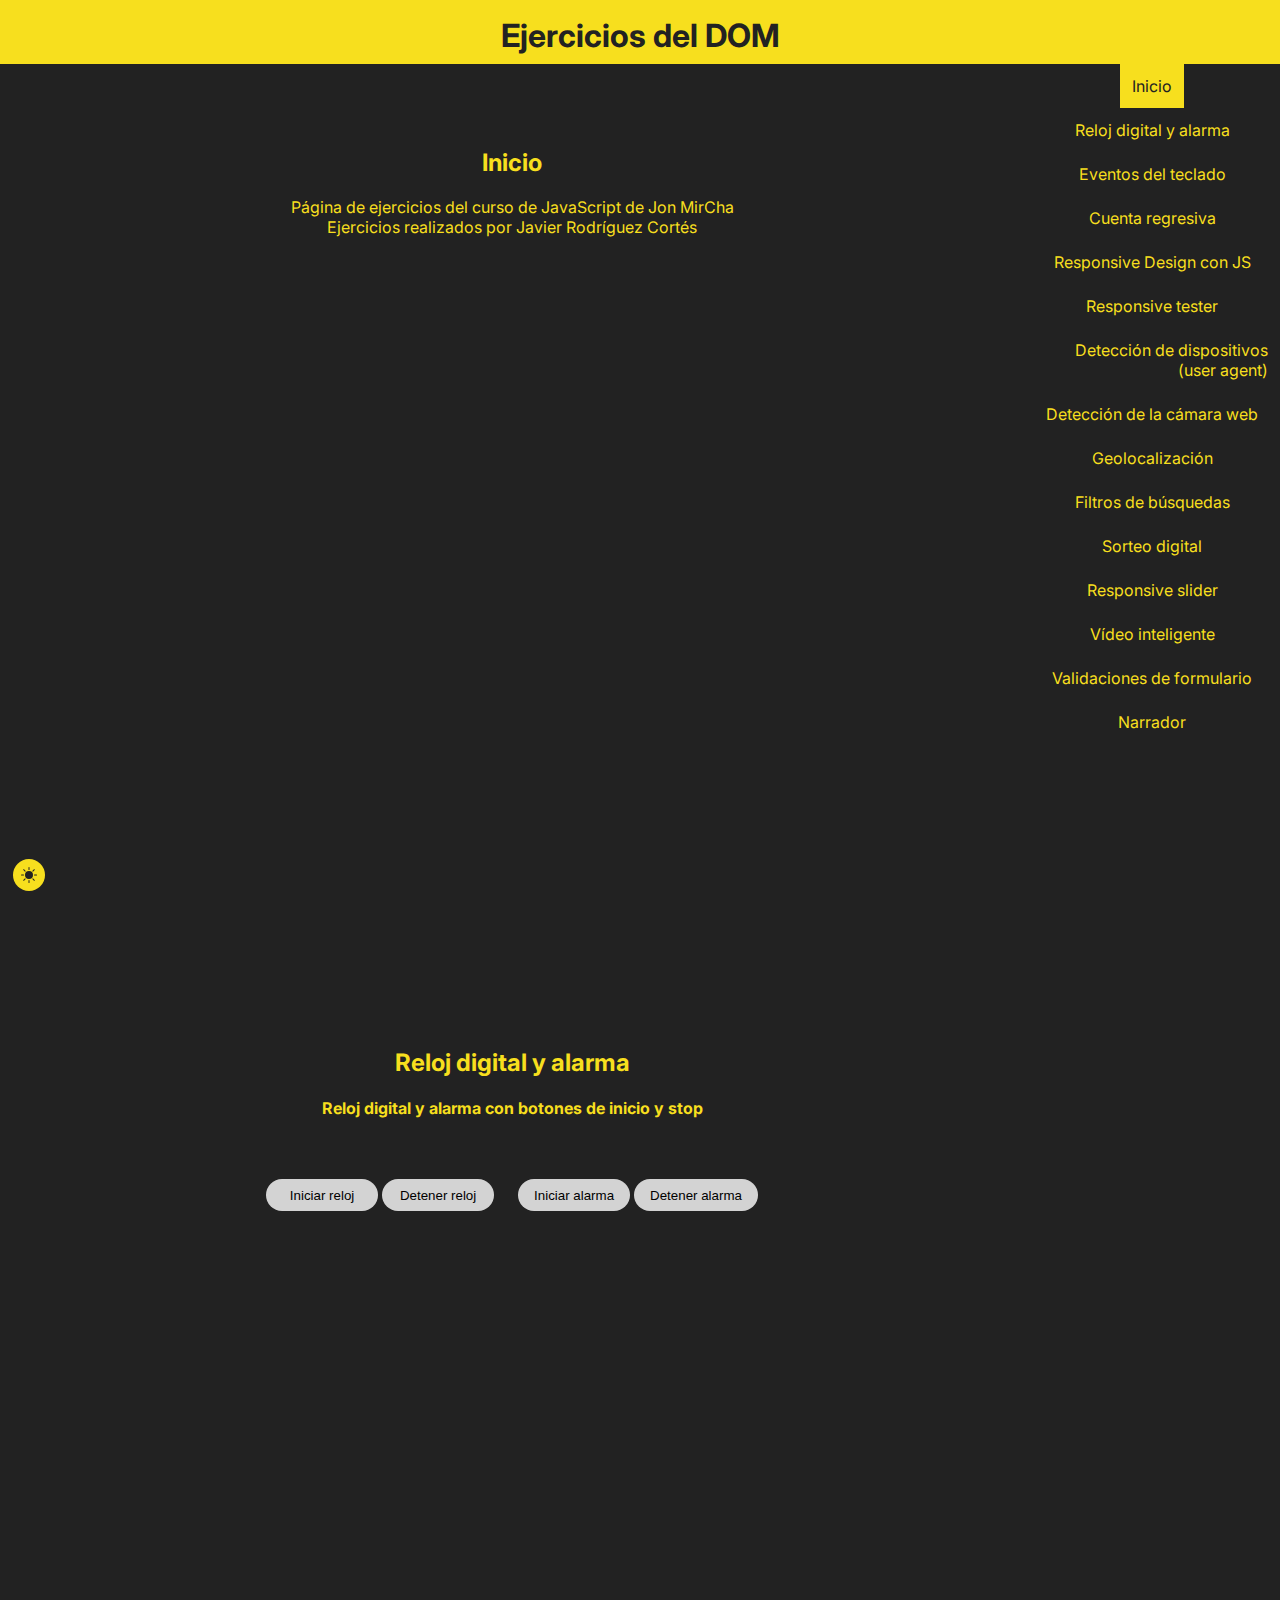
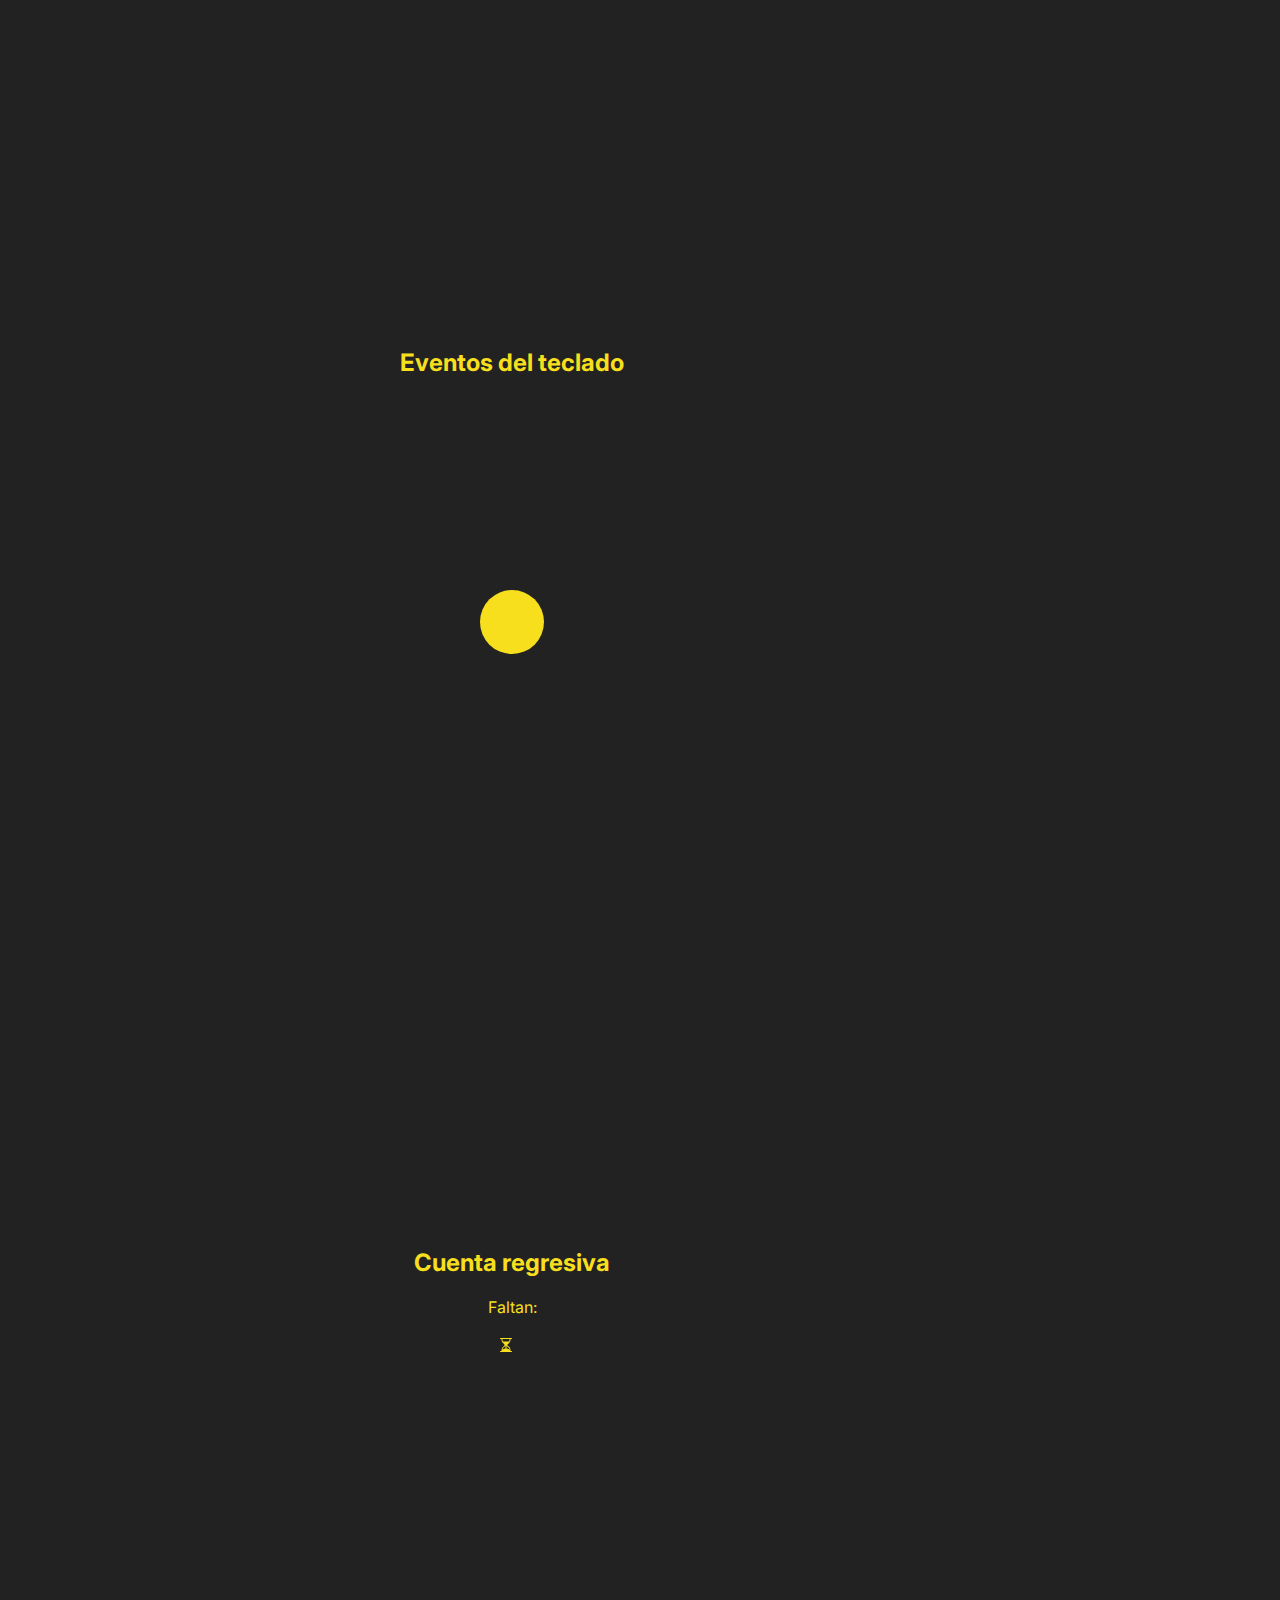
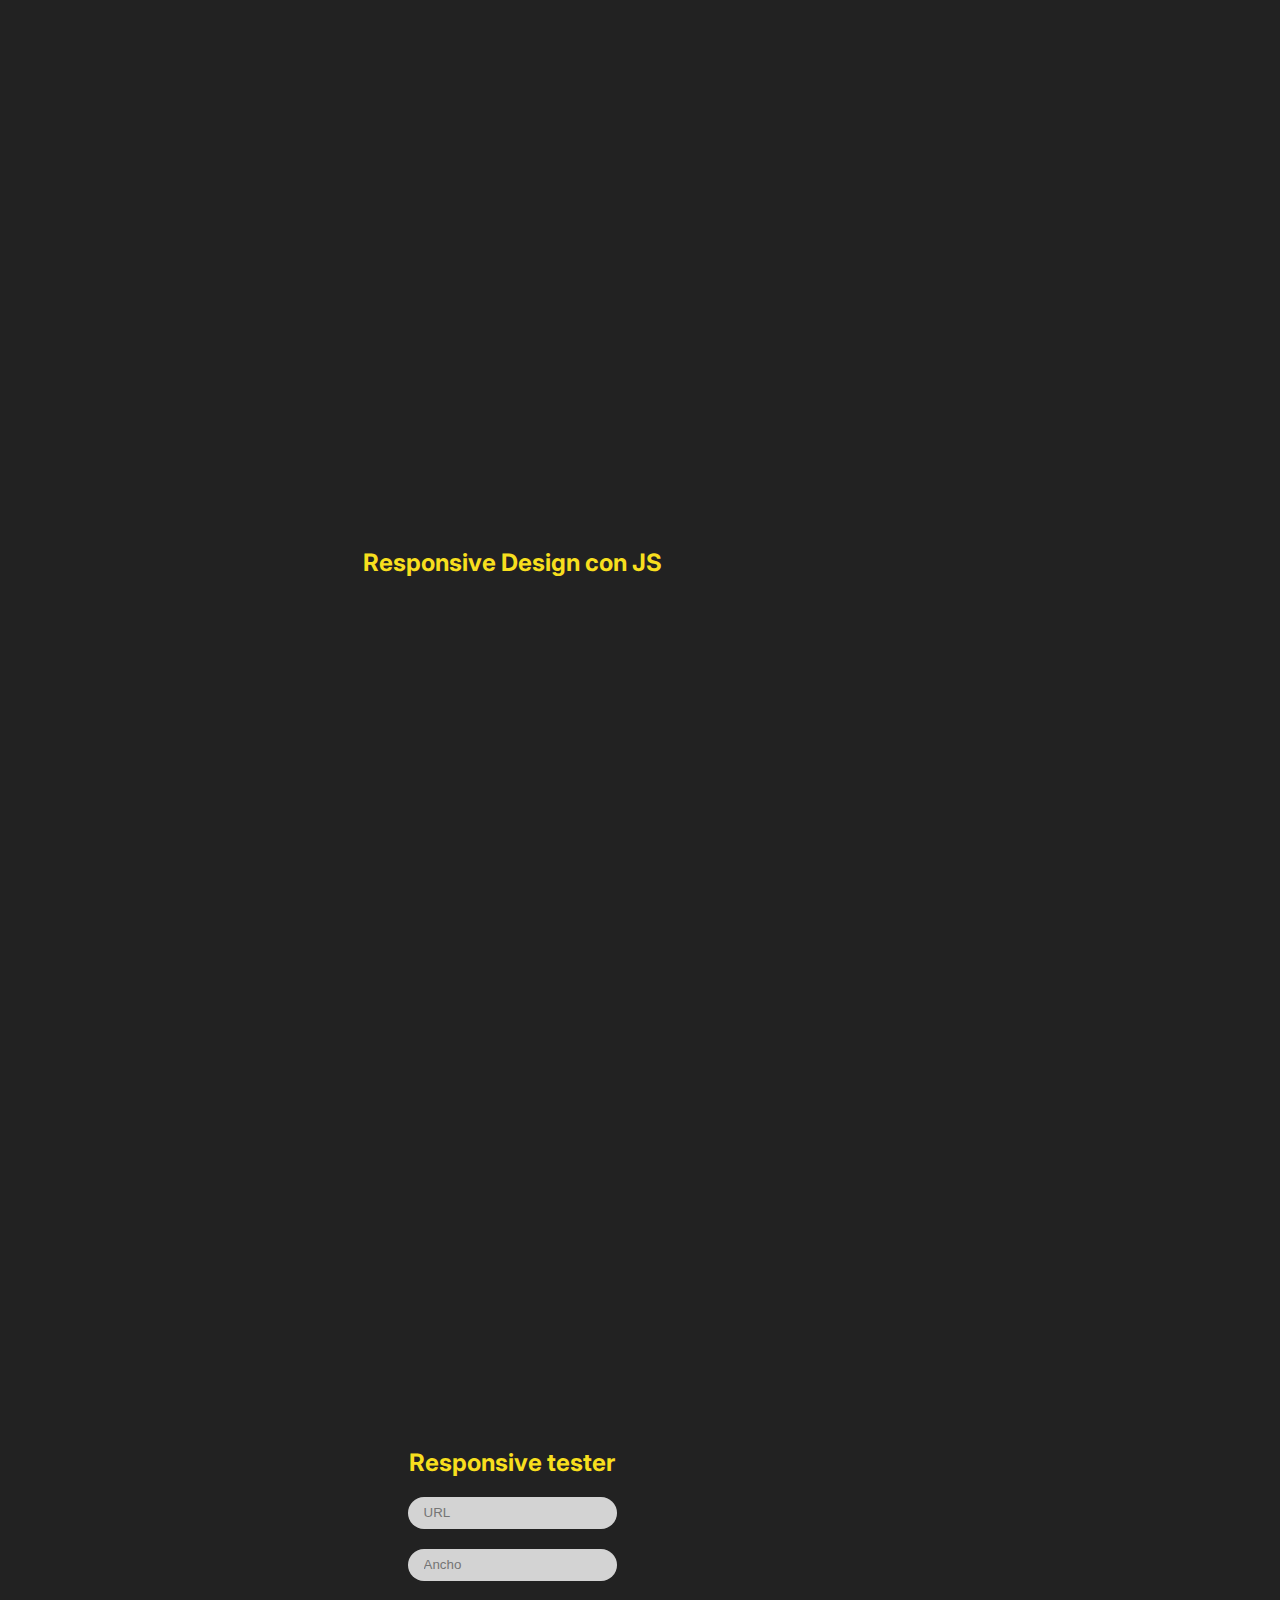
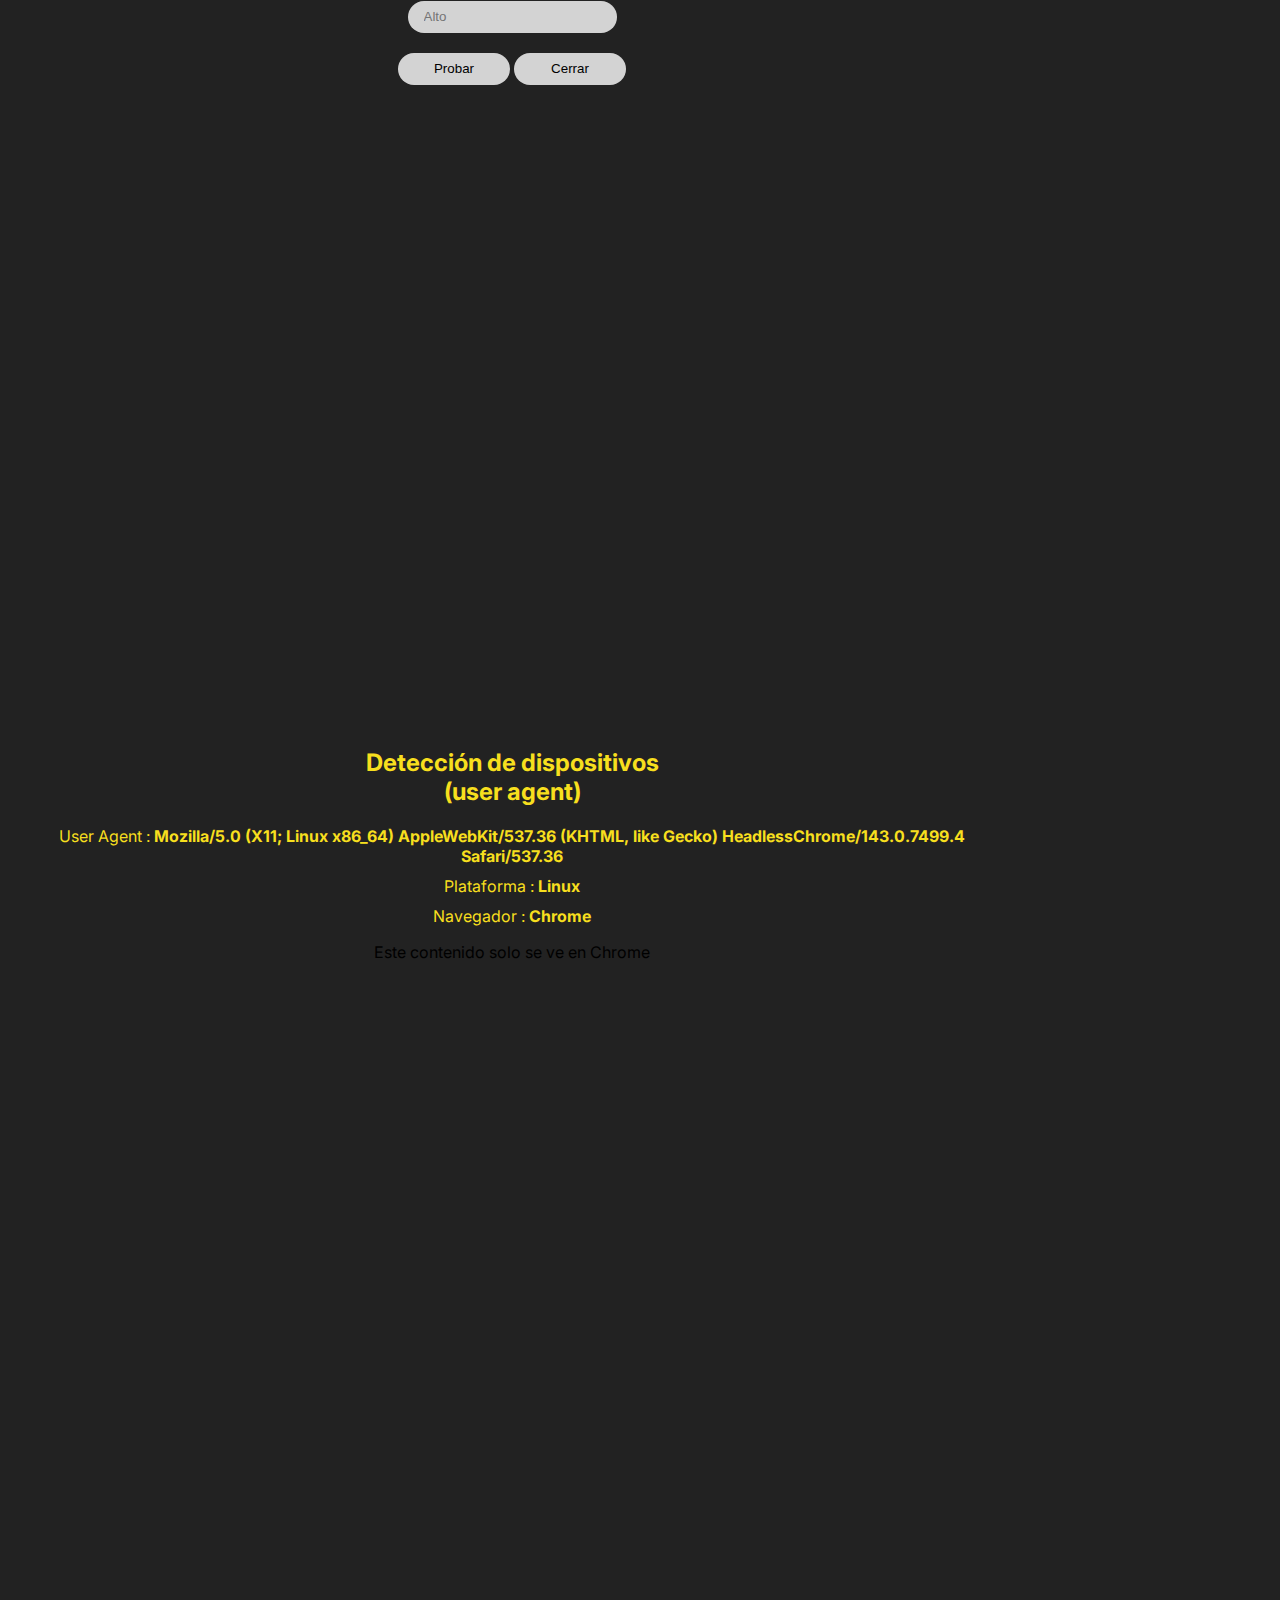
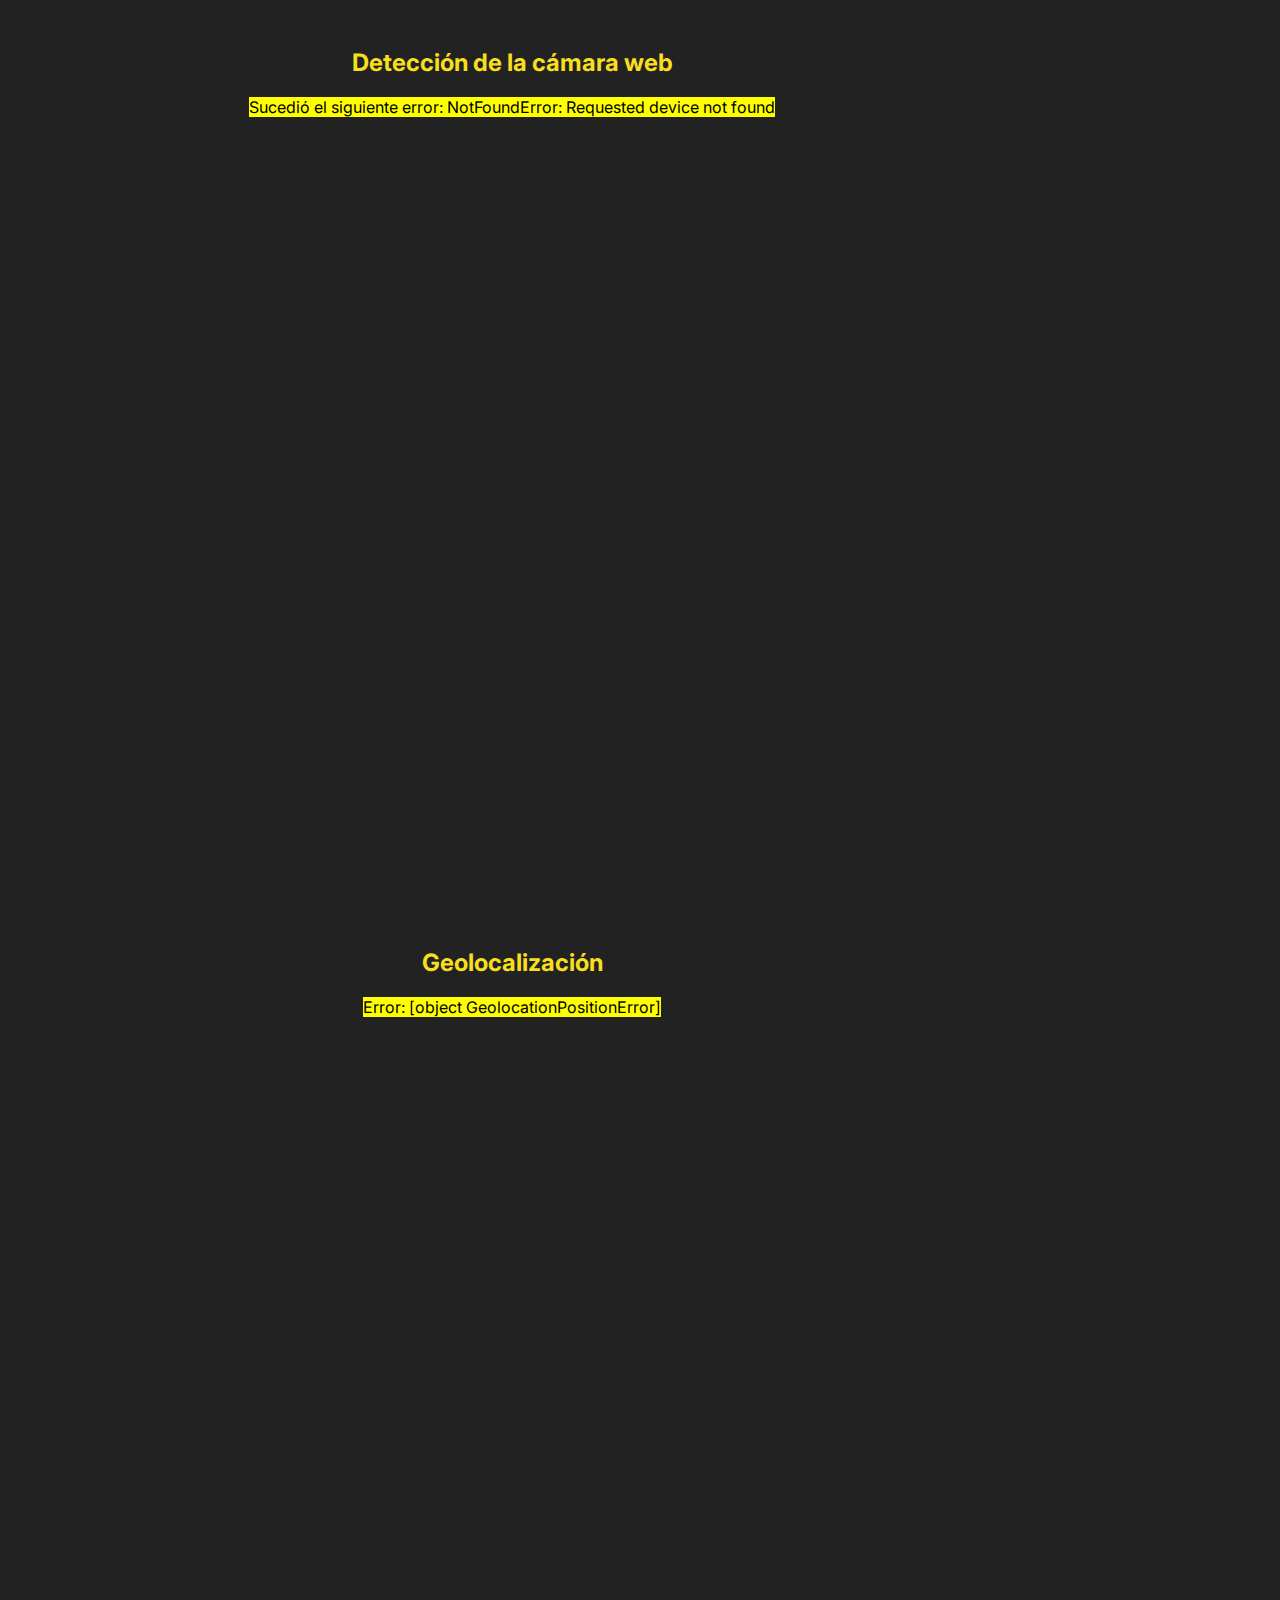
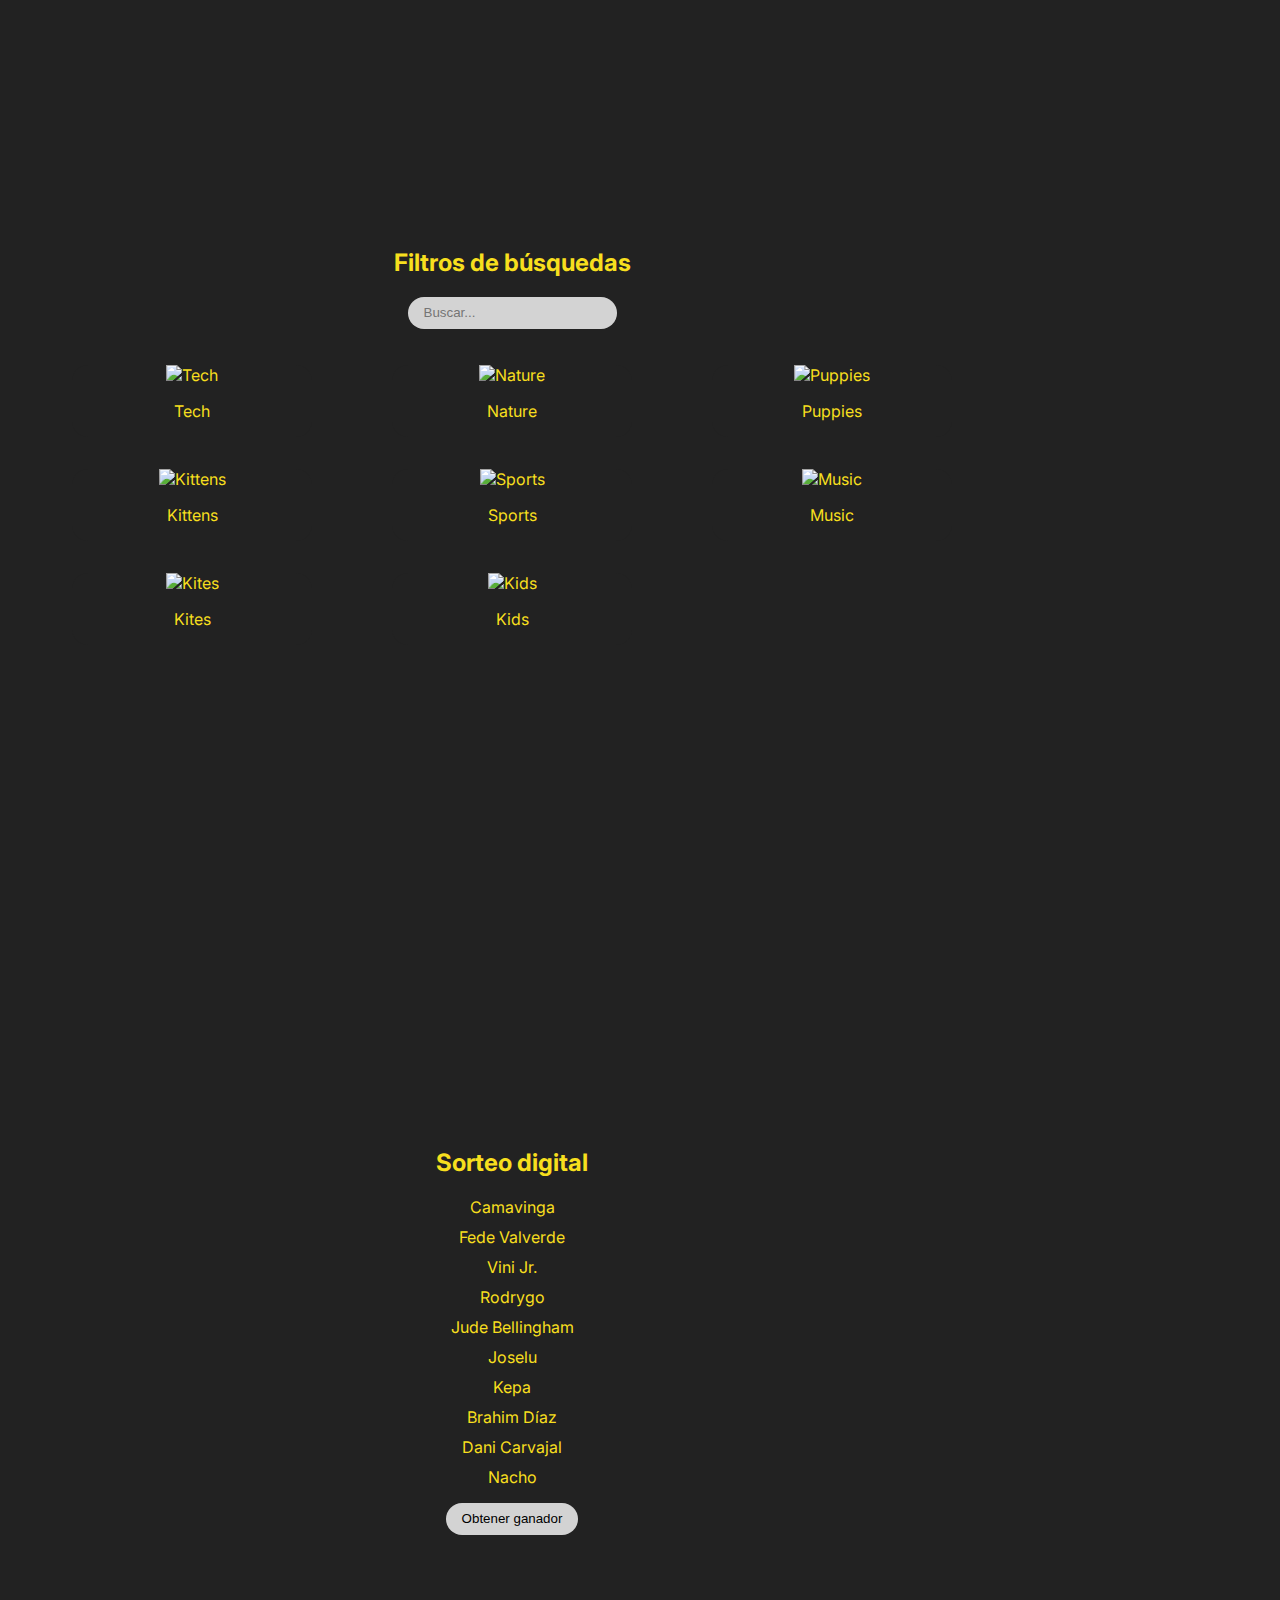
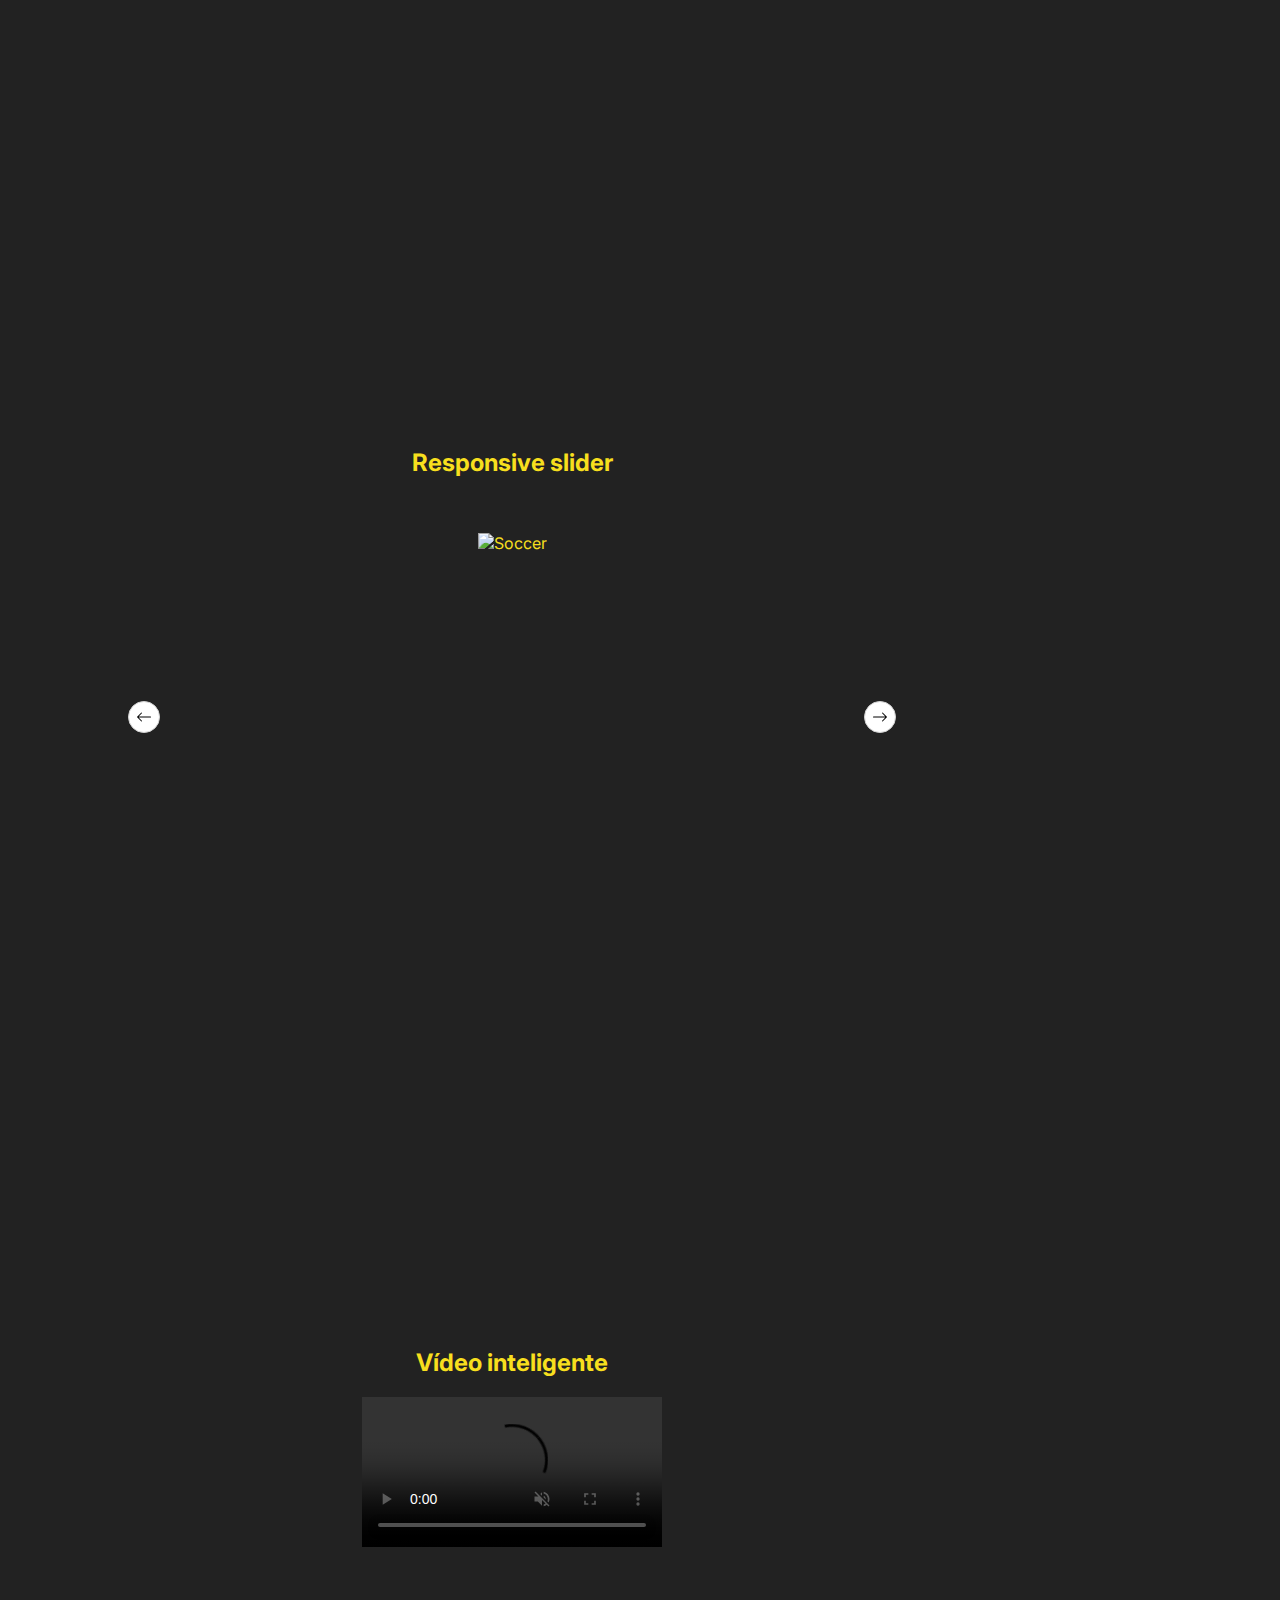
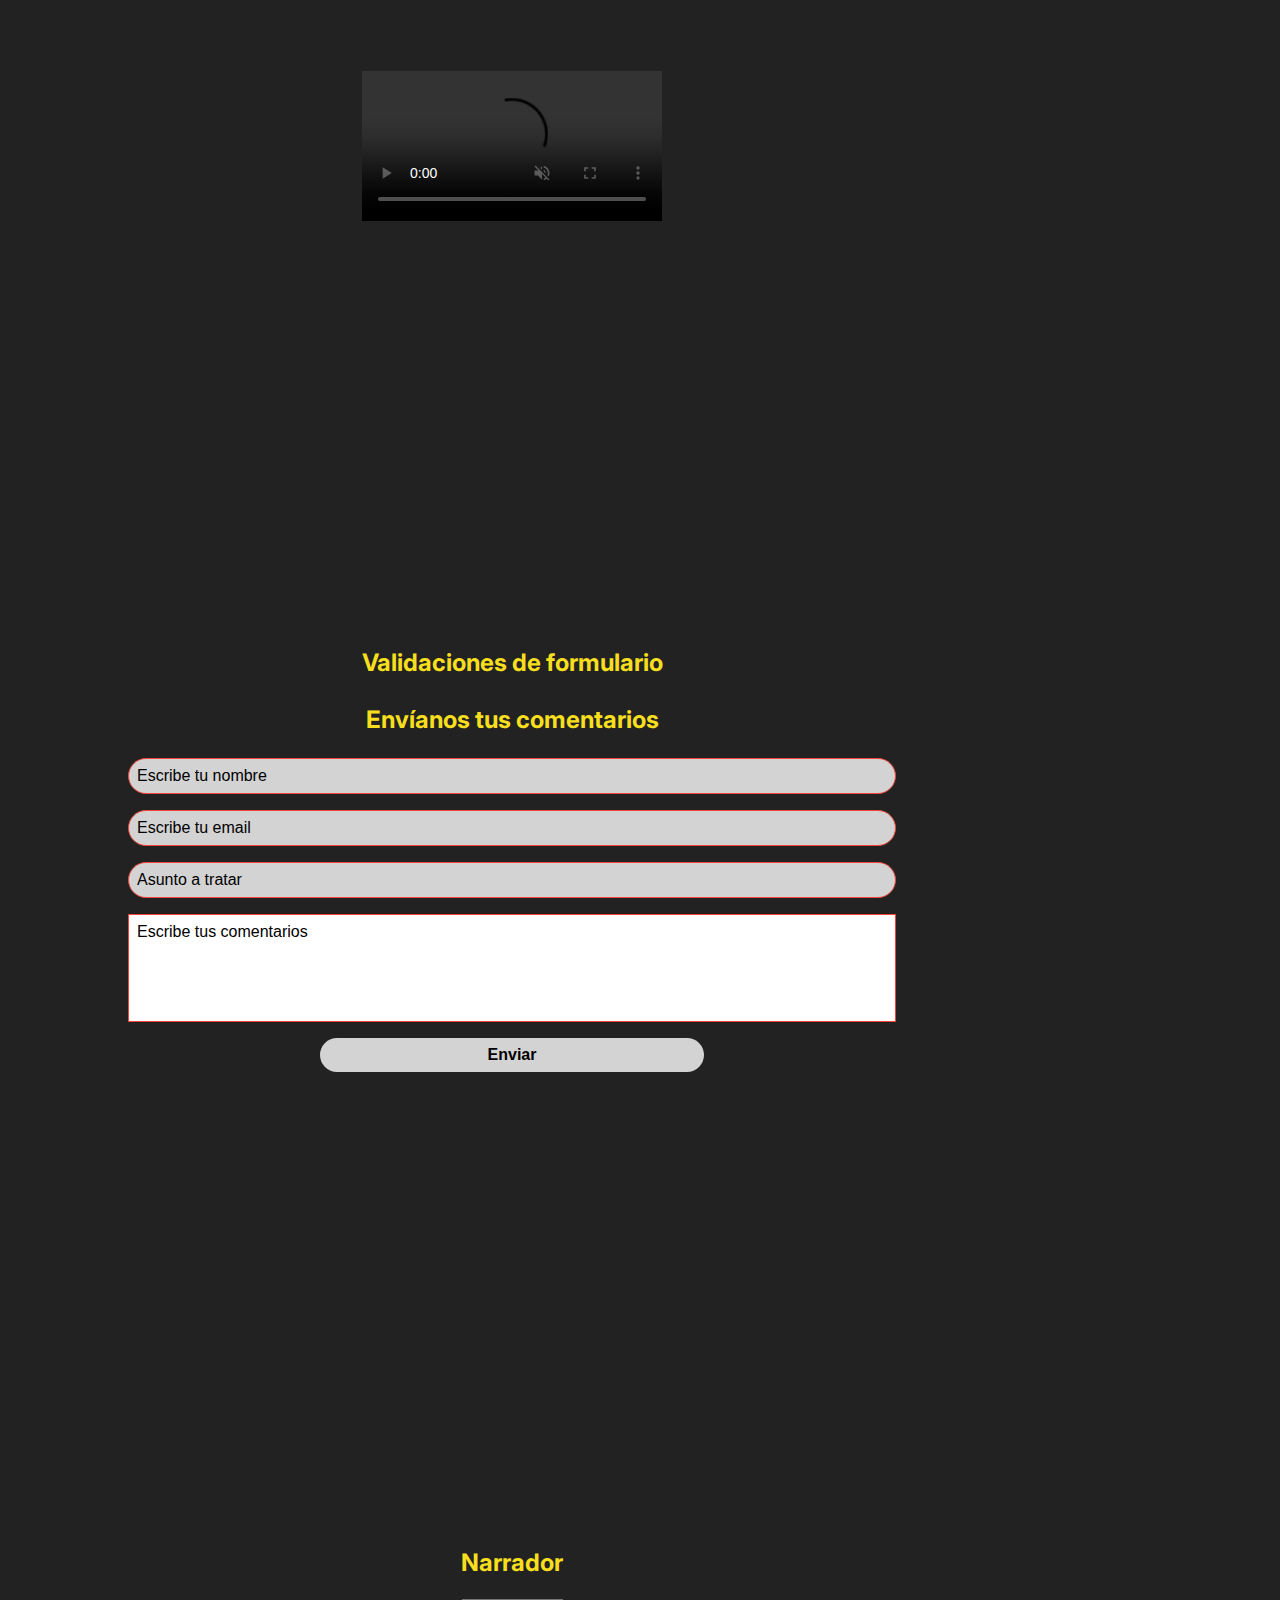
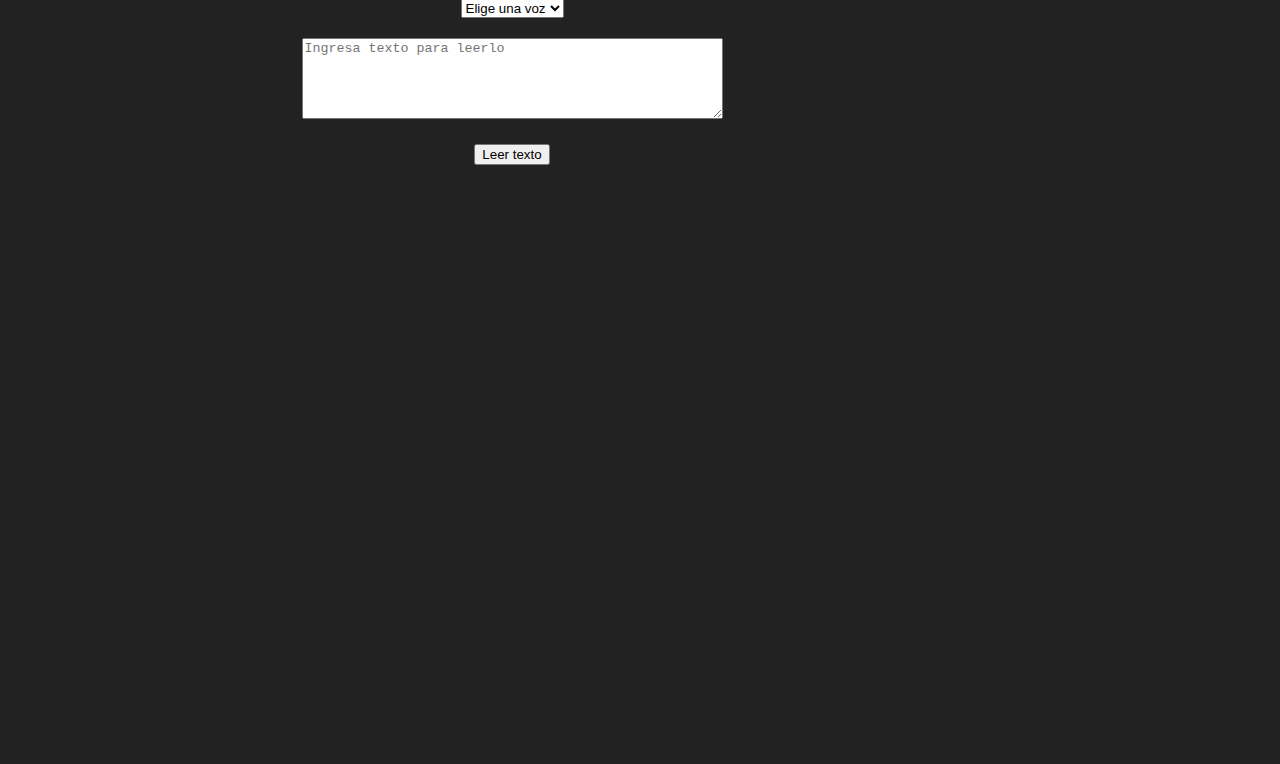
==== commit f9d73c67: "soy un crack" ====
--- a/Ejercicios-DOM/index.html
+++ b/Ejercicios-DOM/index.html
@@ -265,7 +265,7 @@
             </div>
 
             <div class="slider-slide">
-              <h4>Diapositiva 2</h4>
+              <h4>Diapositiva 4</h4>
               <p>
                 Empezamos la semana adquiriendo conocimientos teóricos sobre
                 JSON y las APIs, que veremos más adelante. Después de eso
--- a/Ejercicios-DOM/css/styles.css
+++ b/Ejercicios-DOM/css/styles.css
@@ -307,7 +307,7 @@
   transition: opacity 1s ease;
 }
 
-.slider-slide svg {
+.slider-slide img {
   height: inherit;
   width: inherit;
   object-fit: cover;
@@ -321,24 +321,25 @@
 
 .slider-btns {
   position: absolute;
+  width: 100%;
+  top: calc(50% - 2rem);
   display: flex;
   justify-content: space-between;
-  align-items: center; /* Centra verticalmente los botones */
-  width: 100%;
-  height: 100%;
-  top: 0; /* Reinicia la posición superior a 0 */
   font-size: 3rem;
   font-weight: bold;
 }
 
+.slider-btns a {
+  align-items: center;
+}
+
 .slider a {
   display: flex;
   justify-content: center;
-  align-items: center;
   width: 2rem;
   height: 2rem;
   border-radius: 50%;
-  border: thin solid #000;
+  border: 1px solid lightgrey;
   text-decoration: none;
   background-color: #fff;
   color: #000;
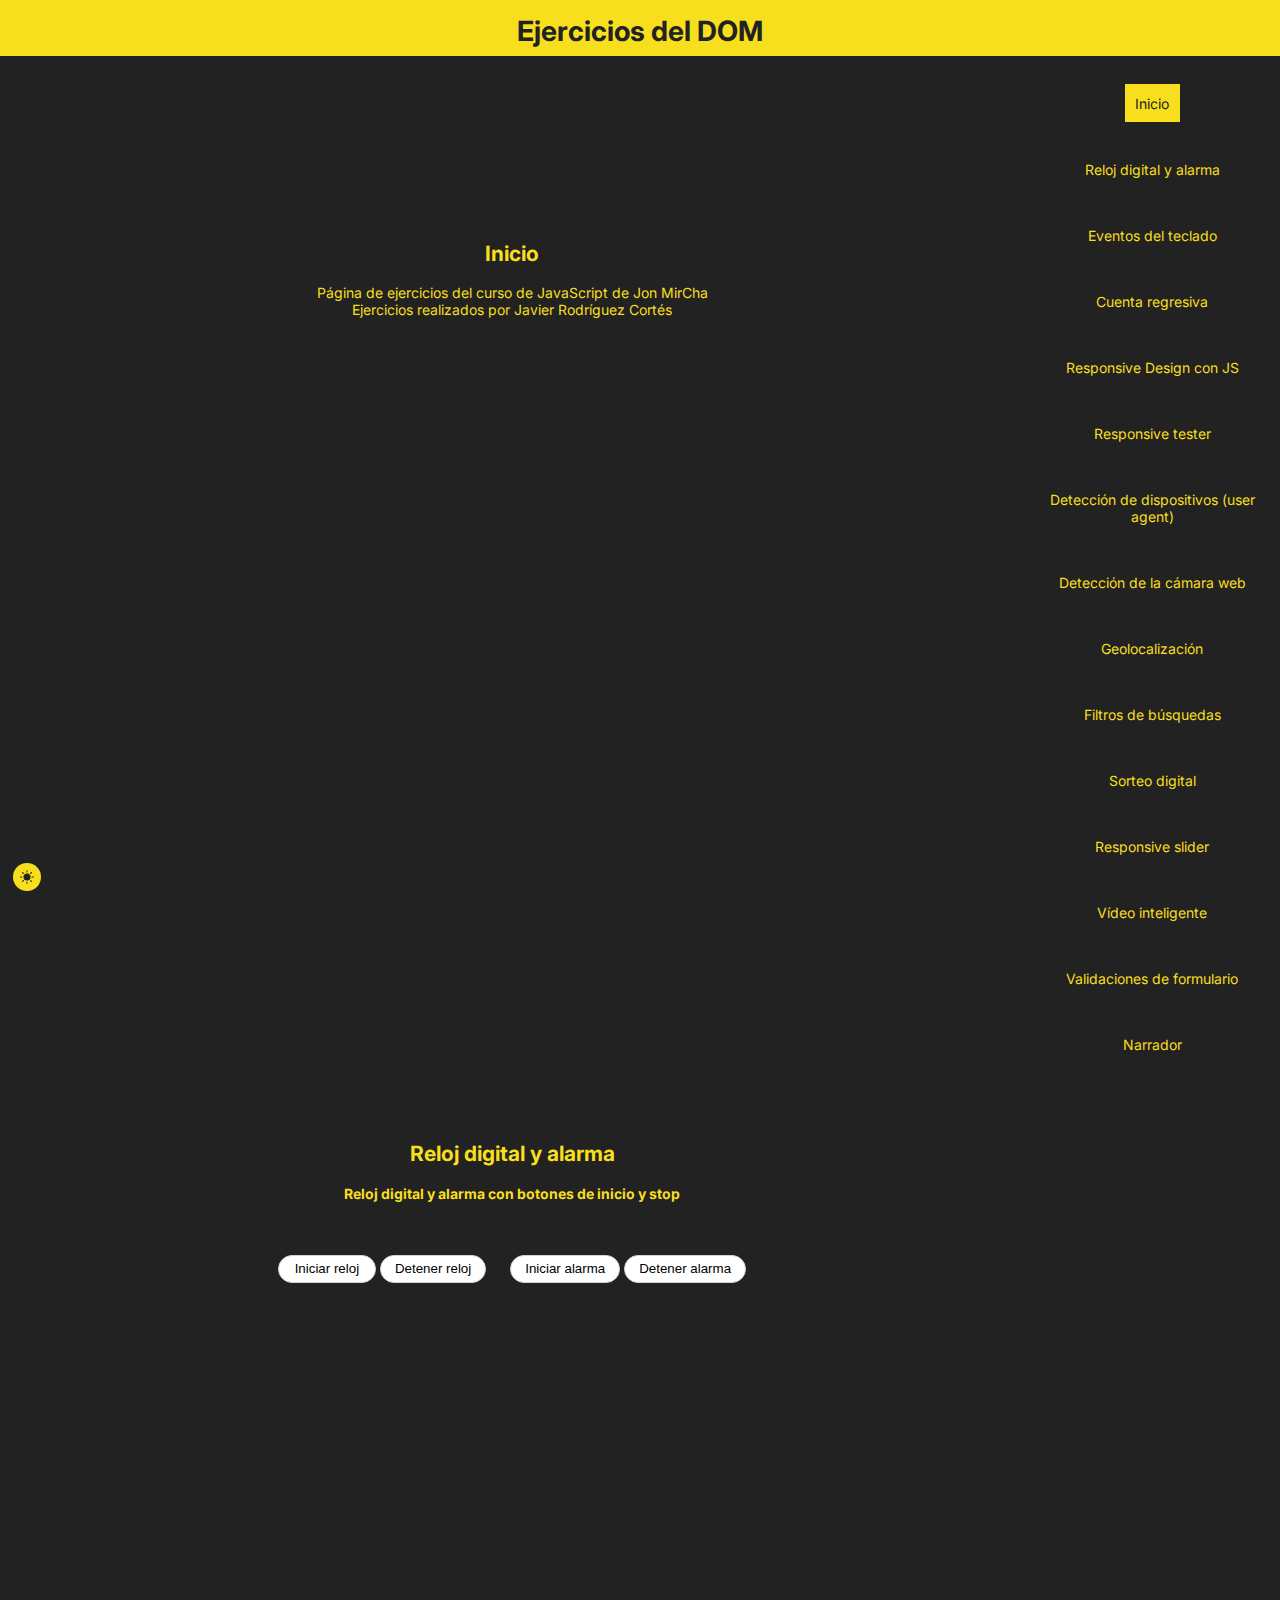
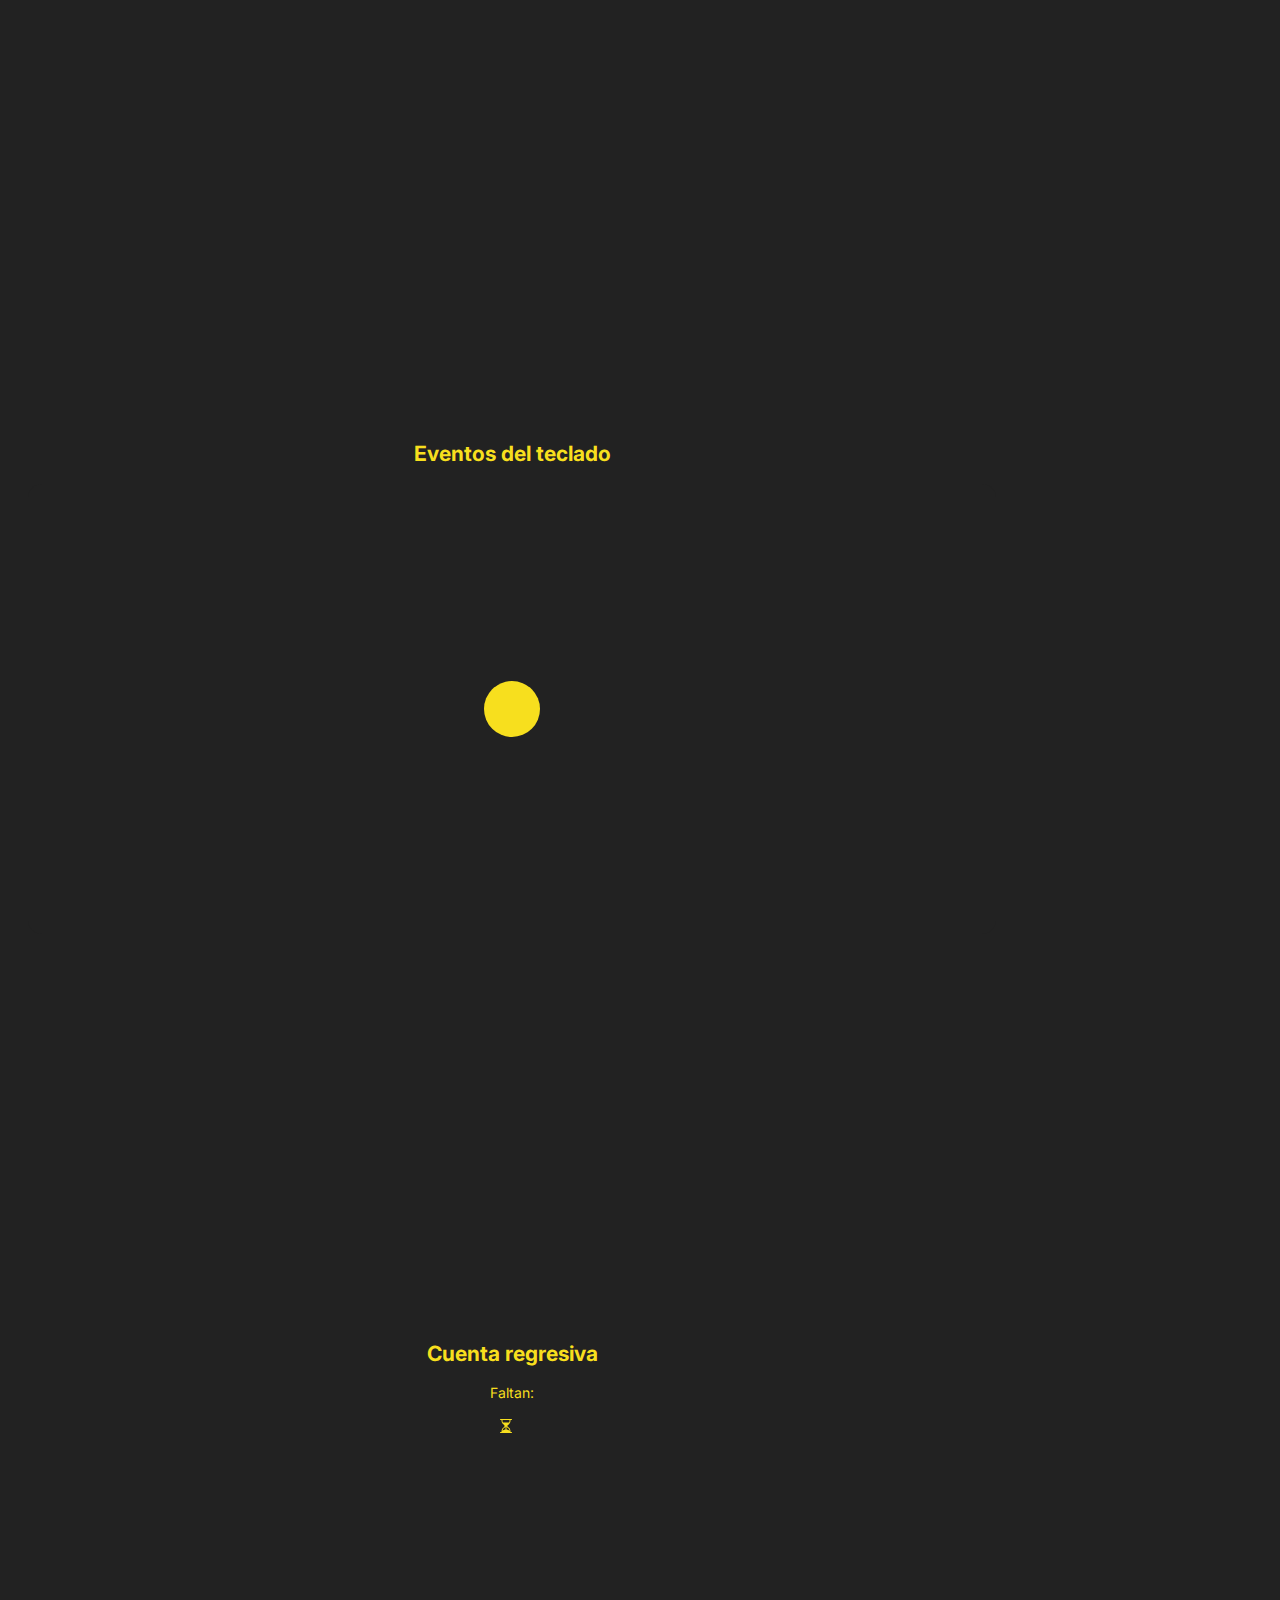
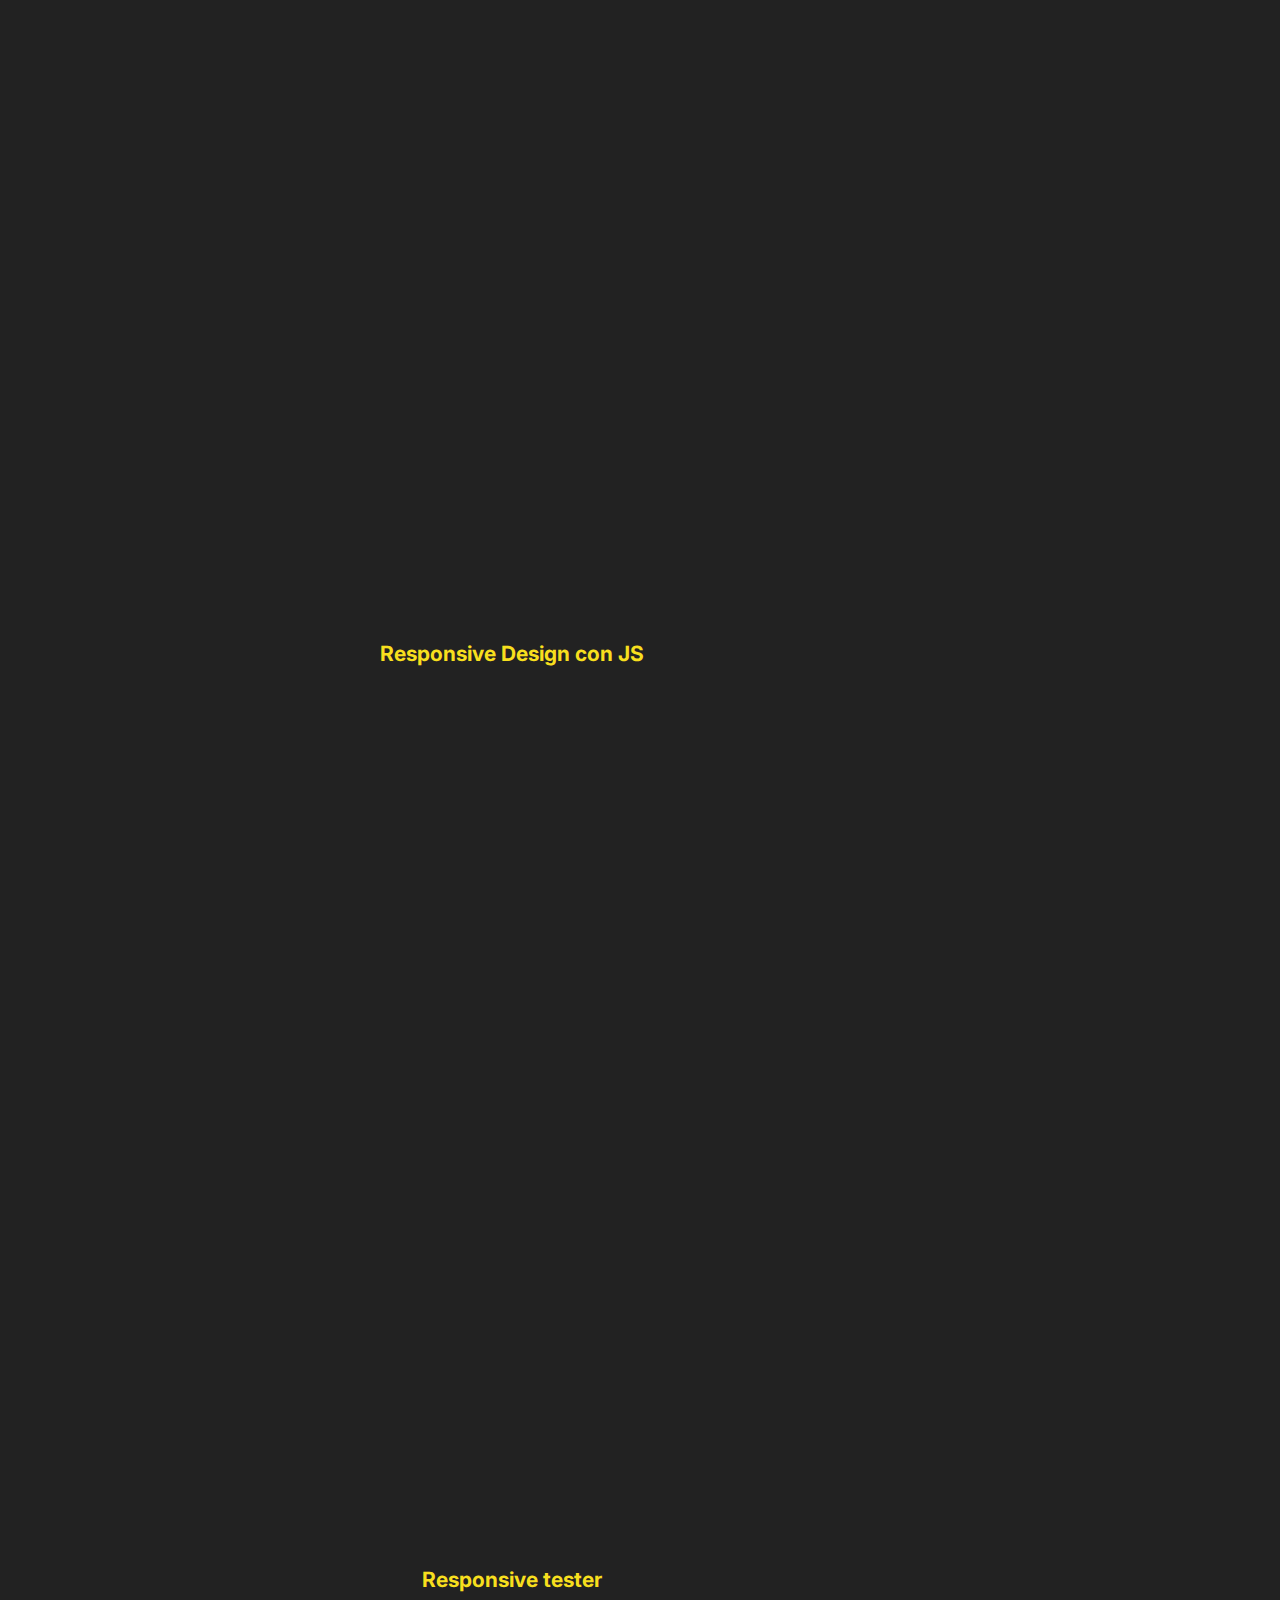
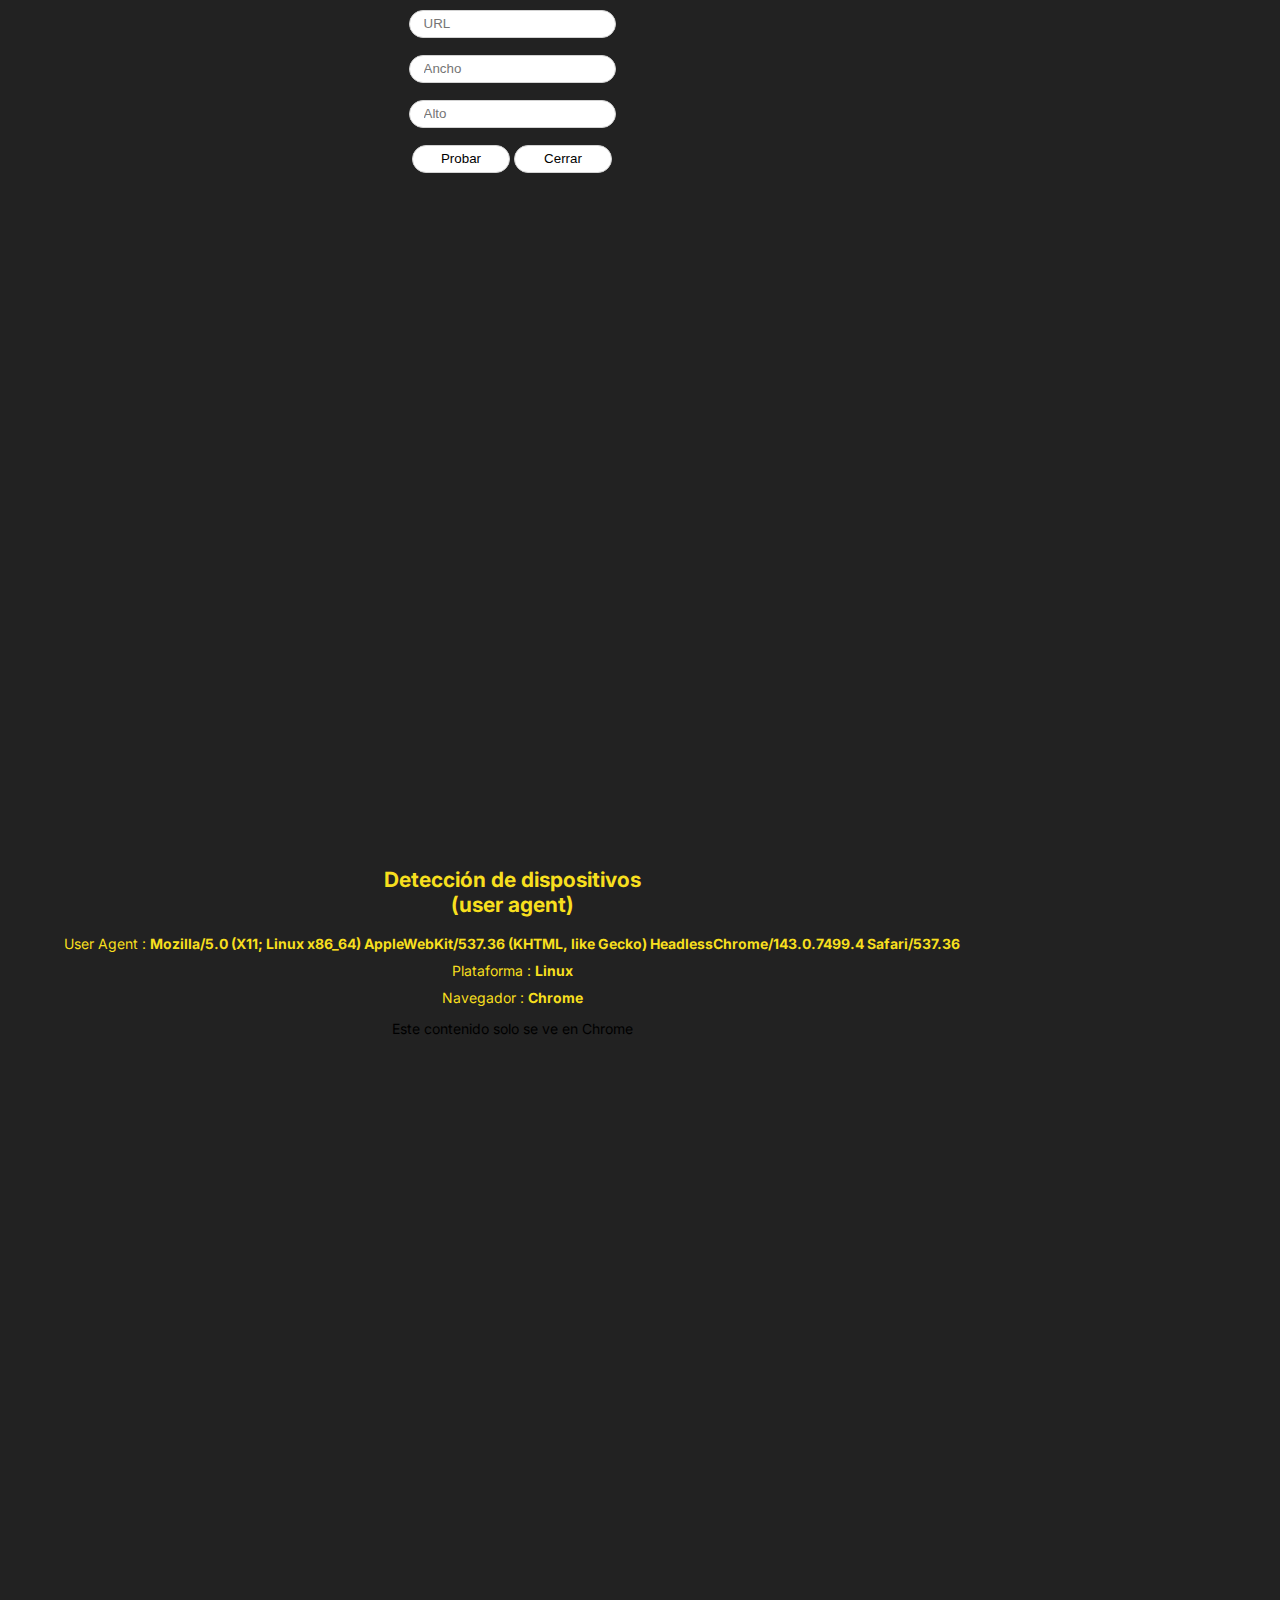
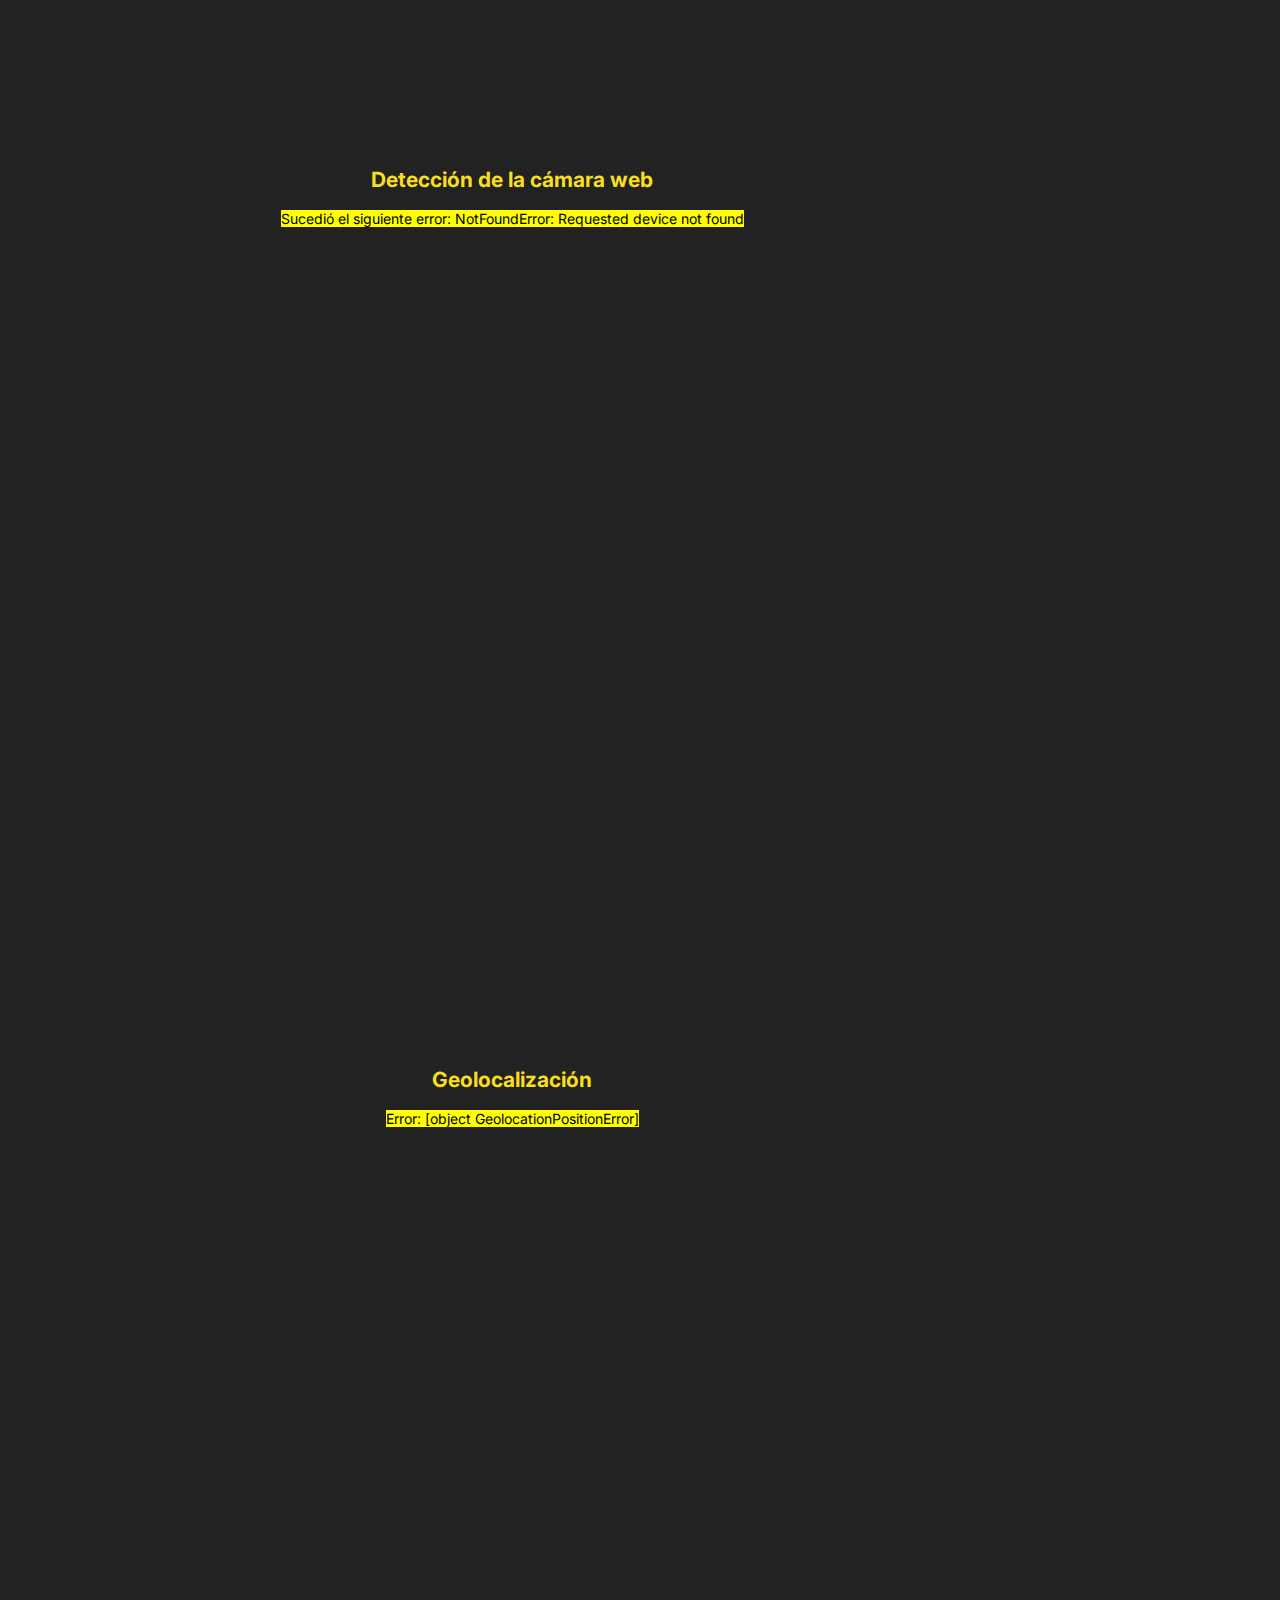
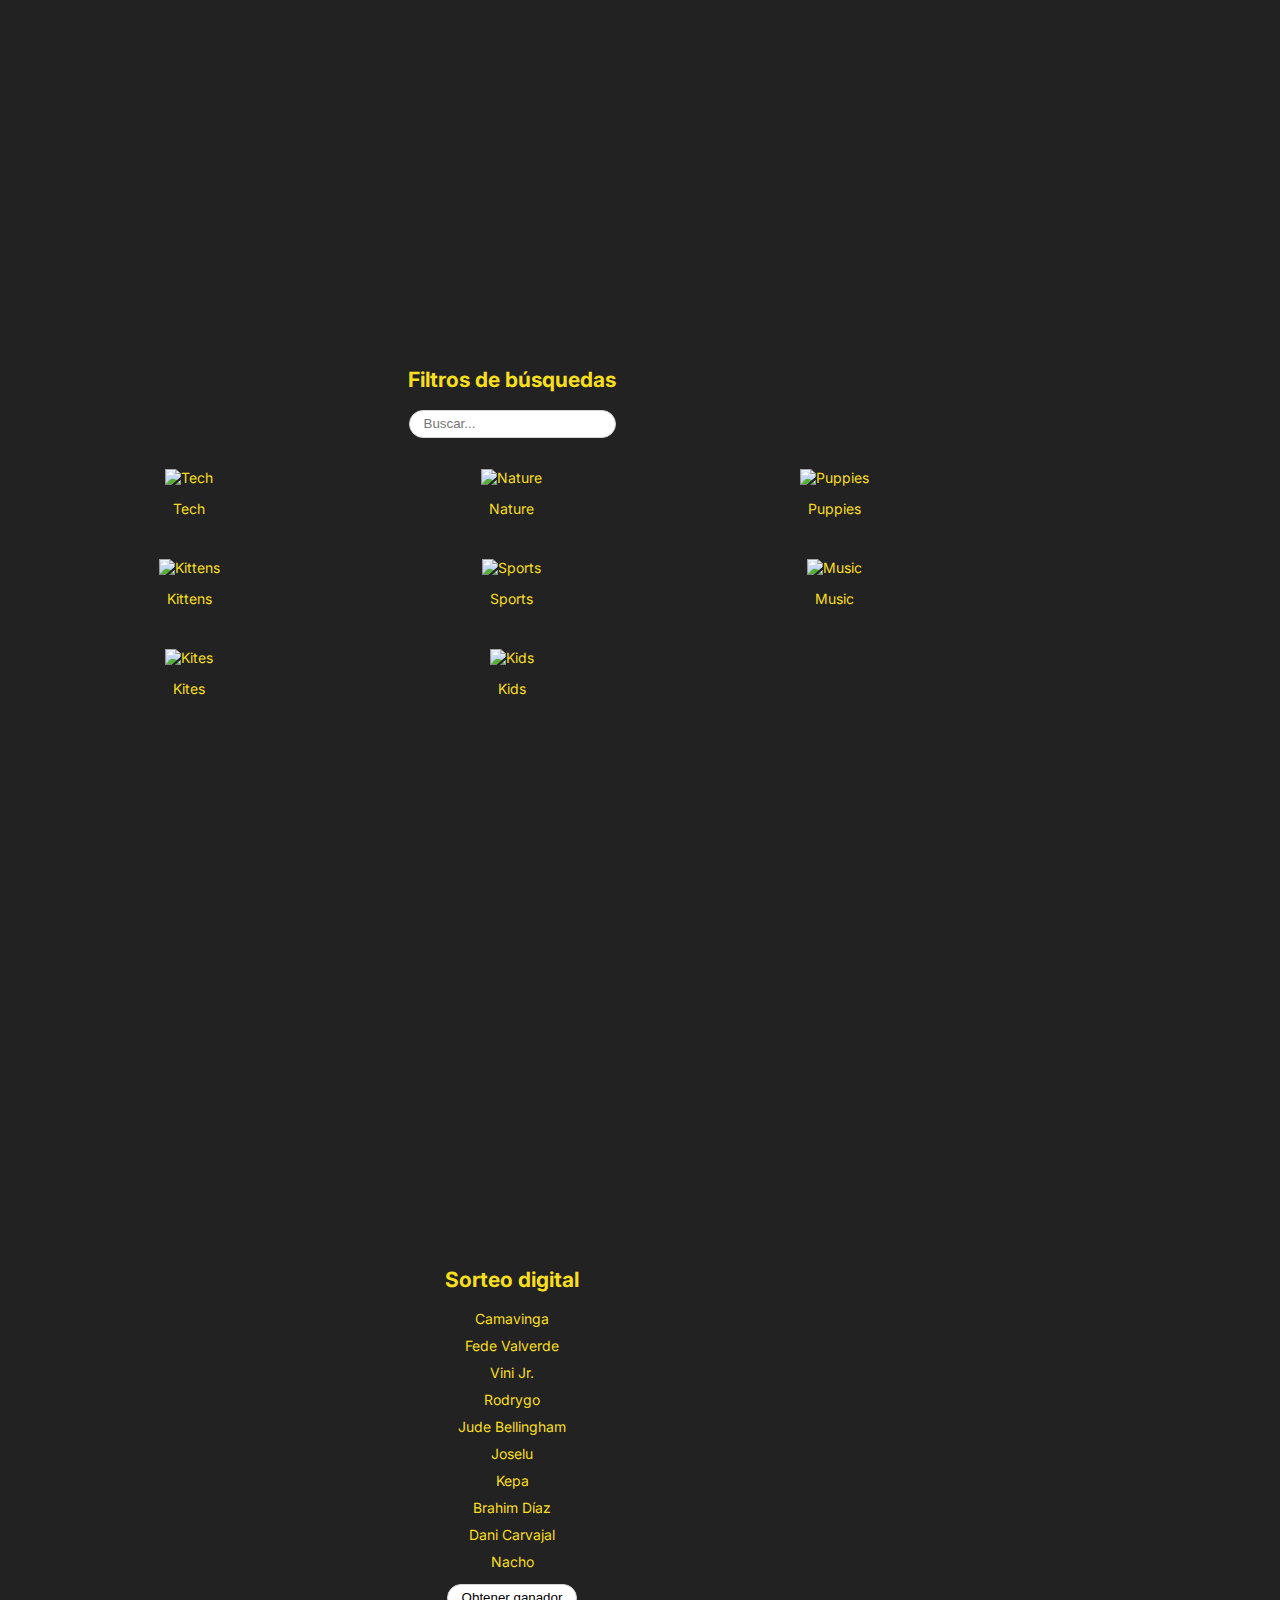
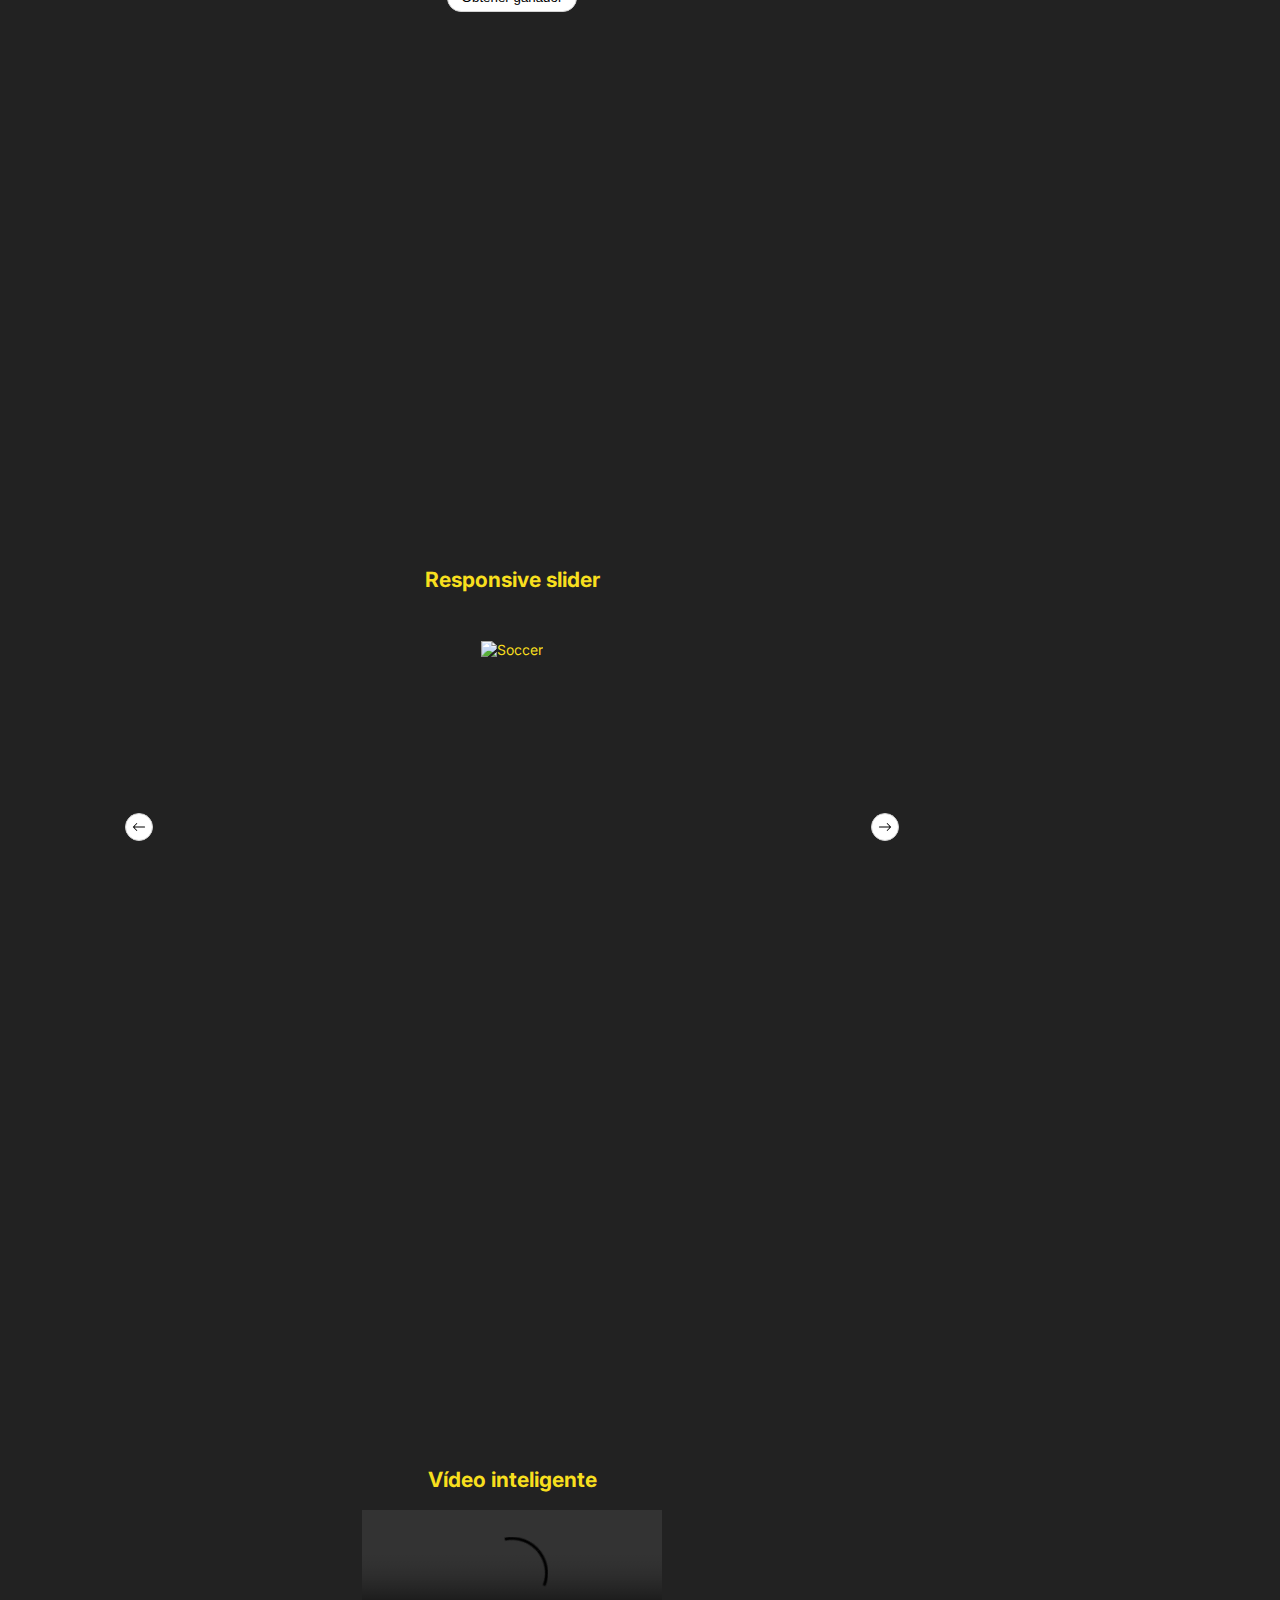
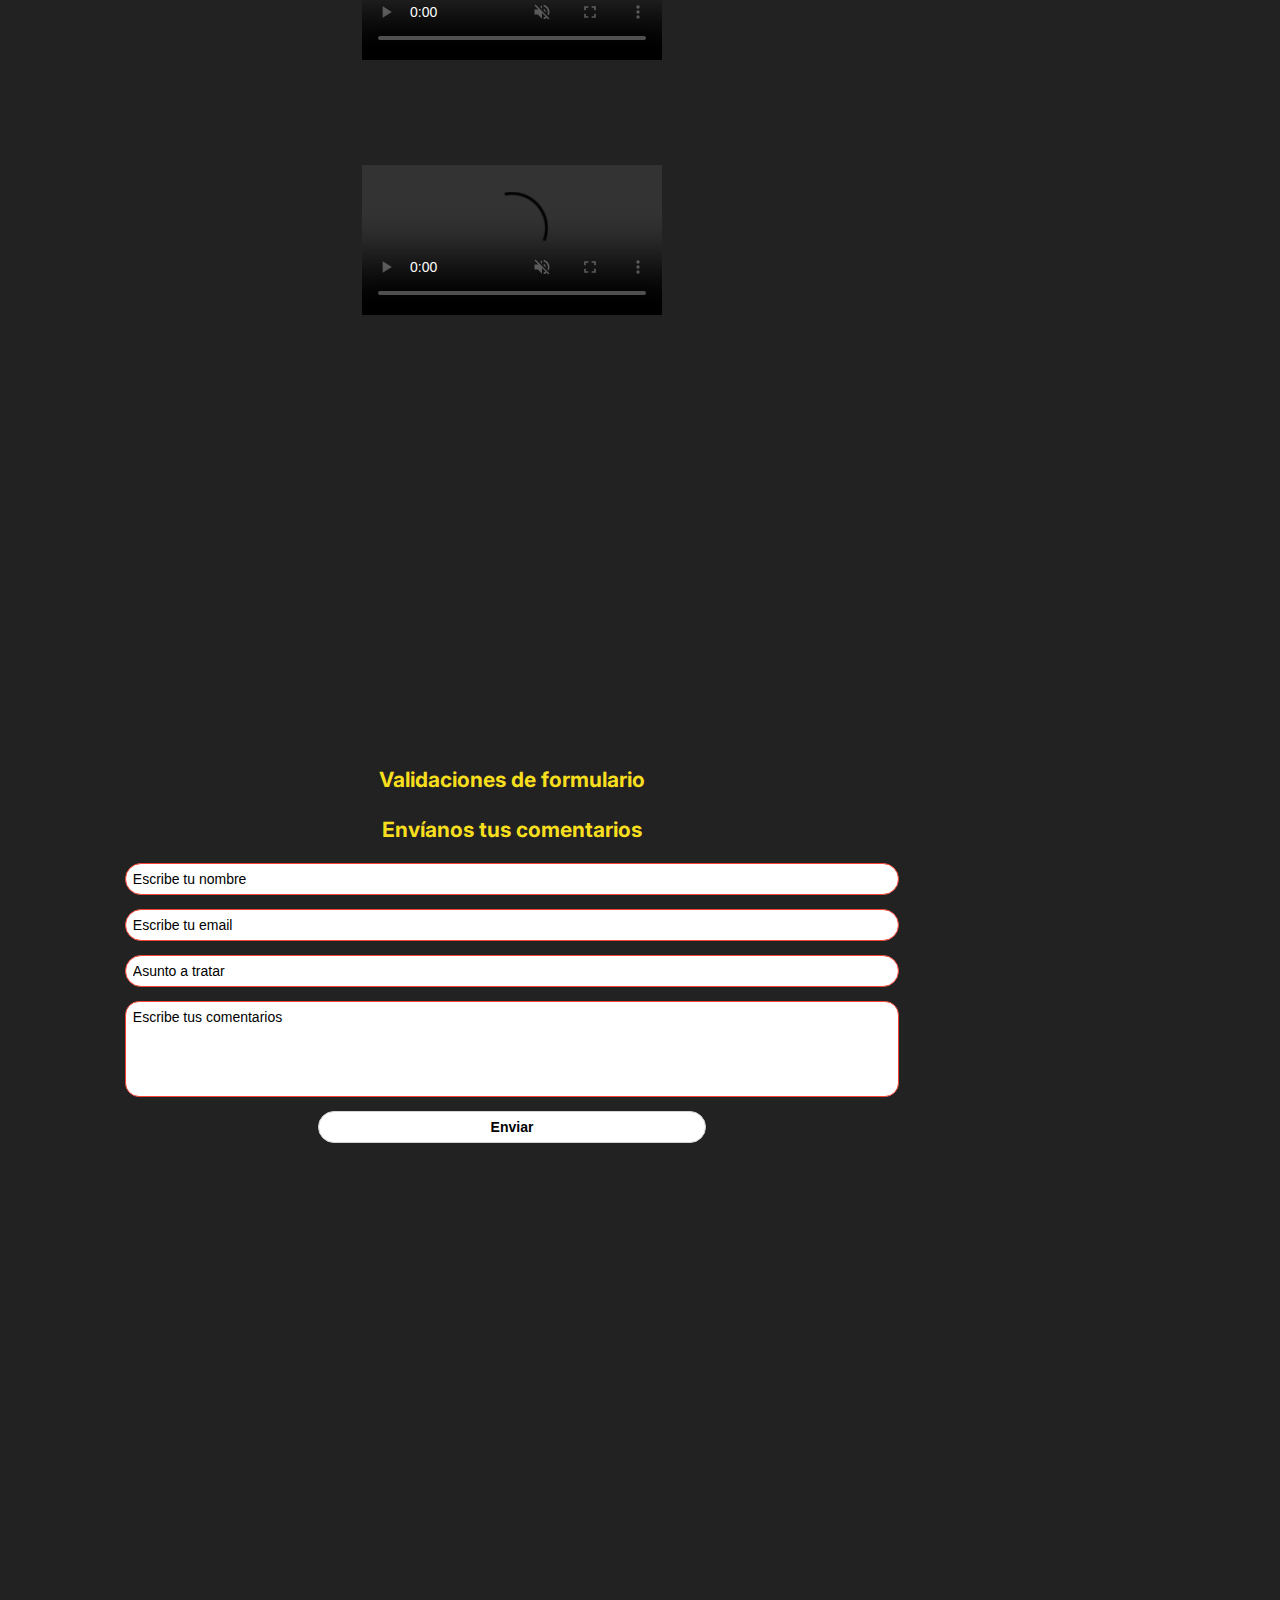
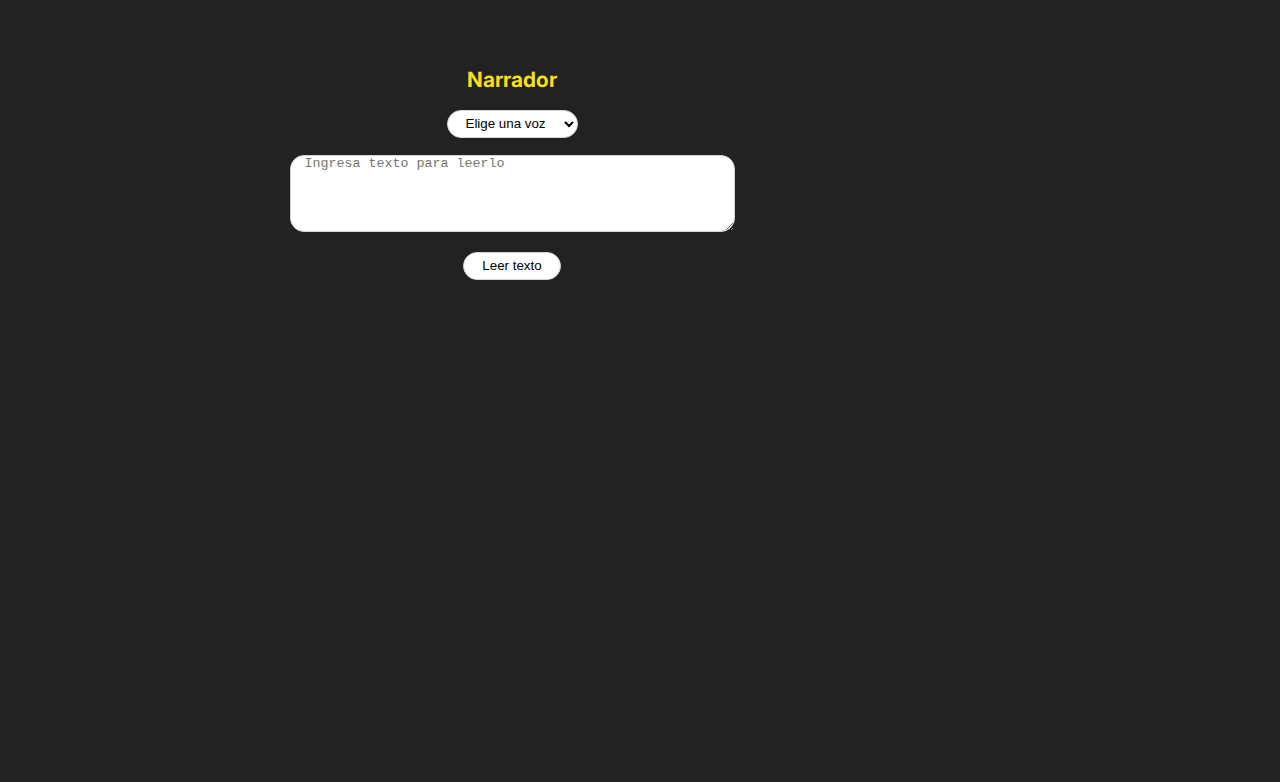
==== commit 295457c6: "sdfdsfg" ====
--- a/Ejercicios-DOM/index.html
+++ b/Ejercicios-DOM/index.html
@@ -403,7 +403,7 @@
           placeholder="Ingresa texto para leerlo"
         ></textarea>
         <br /><br />
-        <button id="speech-btn">Leer texto</button>
+        <button id="speech-btn" class="boton">Leer texto</button>
       </section>
     </main>
 
--- a/Ejercicios-DOM/css/styles.css
+++ b/Ejercicios-DOM/css/styles.css
@@ -5,7 +5,7 @@
 /* **********     Reset CSS     ********** */
 :root {
   --main-font: "Inter", sans-serif;
-  --font-size: 16px;
+  --font-size: 14px;
   --main-color: #f7df1e;
   --second-color: #222;
   --main-modal-color: rgba(247, 222, 30, 0.85);
@@ -61,7 +61,7 @@
 
 .section {
   padding: 2rem;
-  padding-top: 4rem;
+  padding-top: 12rem;
   margin-left: auto;
   margin-right: auto;
   width: 100%;
@@ -128,10 +128,12 @@
 }
 
 .menu a {
-  padding: 2rem;
+  margin-top: 2rem;
+  padding: 1rem;
   width: inherit;
   display: block;
-  font-size: 1.5rem;
+  font-size: 14px;
+  text-align: center;
   text-decoration: none;
   color: var(--main-color);
   transition: all 0.3s ease;
@@ -344,6 +346,10 @@
   background-color: #fff;
   color: #000;
   transition: all 0.3s ease;
+}
+
+.slider a:hover {
+  box-shadow: 0px 0px 3px 0.5px rgba(0, 0, 0, 0.2);
 }
 
 .slider a:hover {
@@ -500,11 +506,27 @@
 }
 
 input,
-button.boton {
+button.boton, select, textarea {
   min-height: 2rem;
   min-width: 7rem;
   border-radius: 2rem;
-  border: 0;
+  border: 1px solid lightgrey;
   padding: 0 1rem;
-  background-color: lightgrey;
-}
+  background-color: white;
+}
+
+textarea {
+  border-radius: 1rem;
+}
+
+input:hover,
+button.boton:hover, select:hover, textarea:hover {
+  box-shadow: 0px 0px 3px 0.5px rgba(0, 0, 0, 0.2);
+}
+
+input:focus,
+button.boton:active, select:active, textarea:active {
+  outline: none;
+  border: 1px solid lightgrey;
+  box-shadow: 0px 0px 3px 0.5px rgba(0, 0, 0, 0.2);
+}
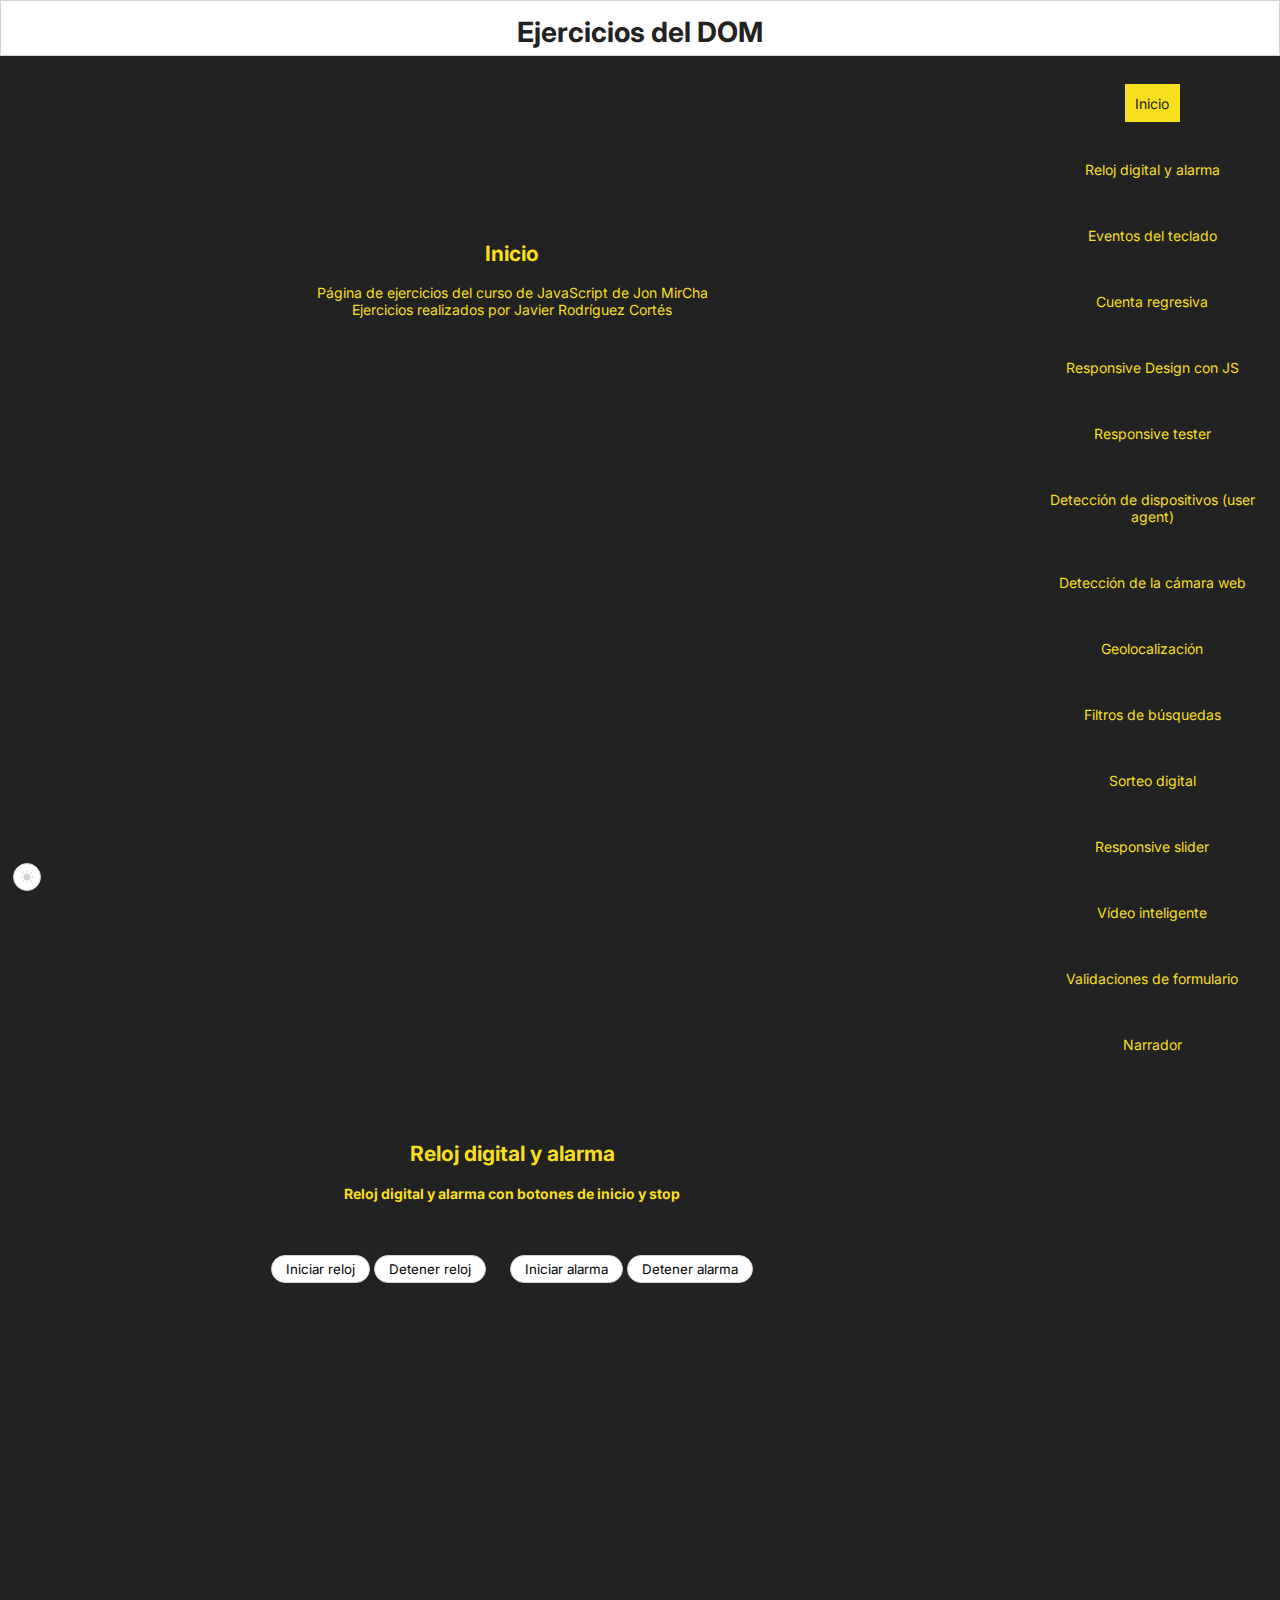
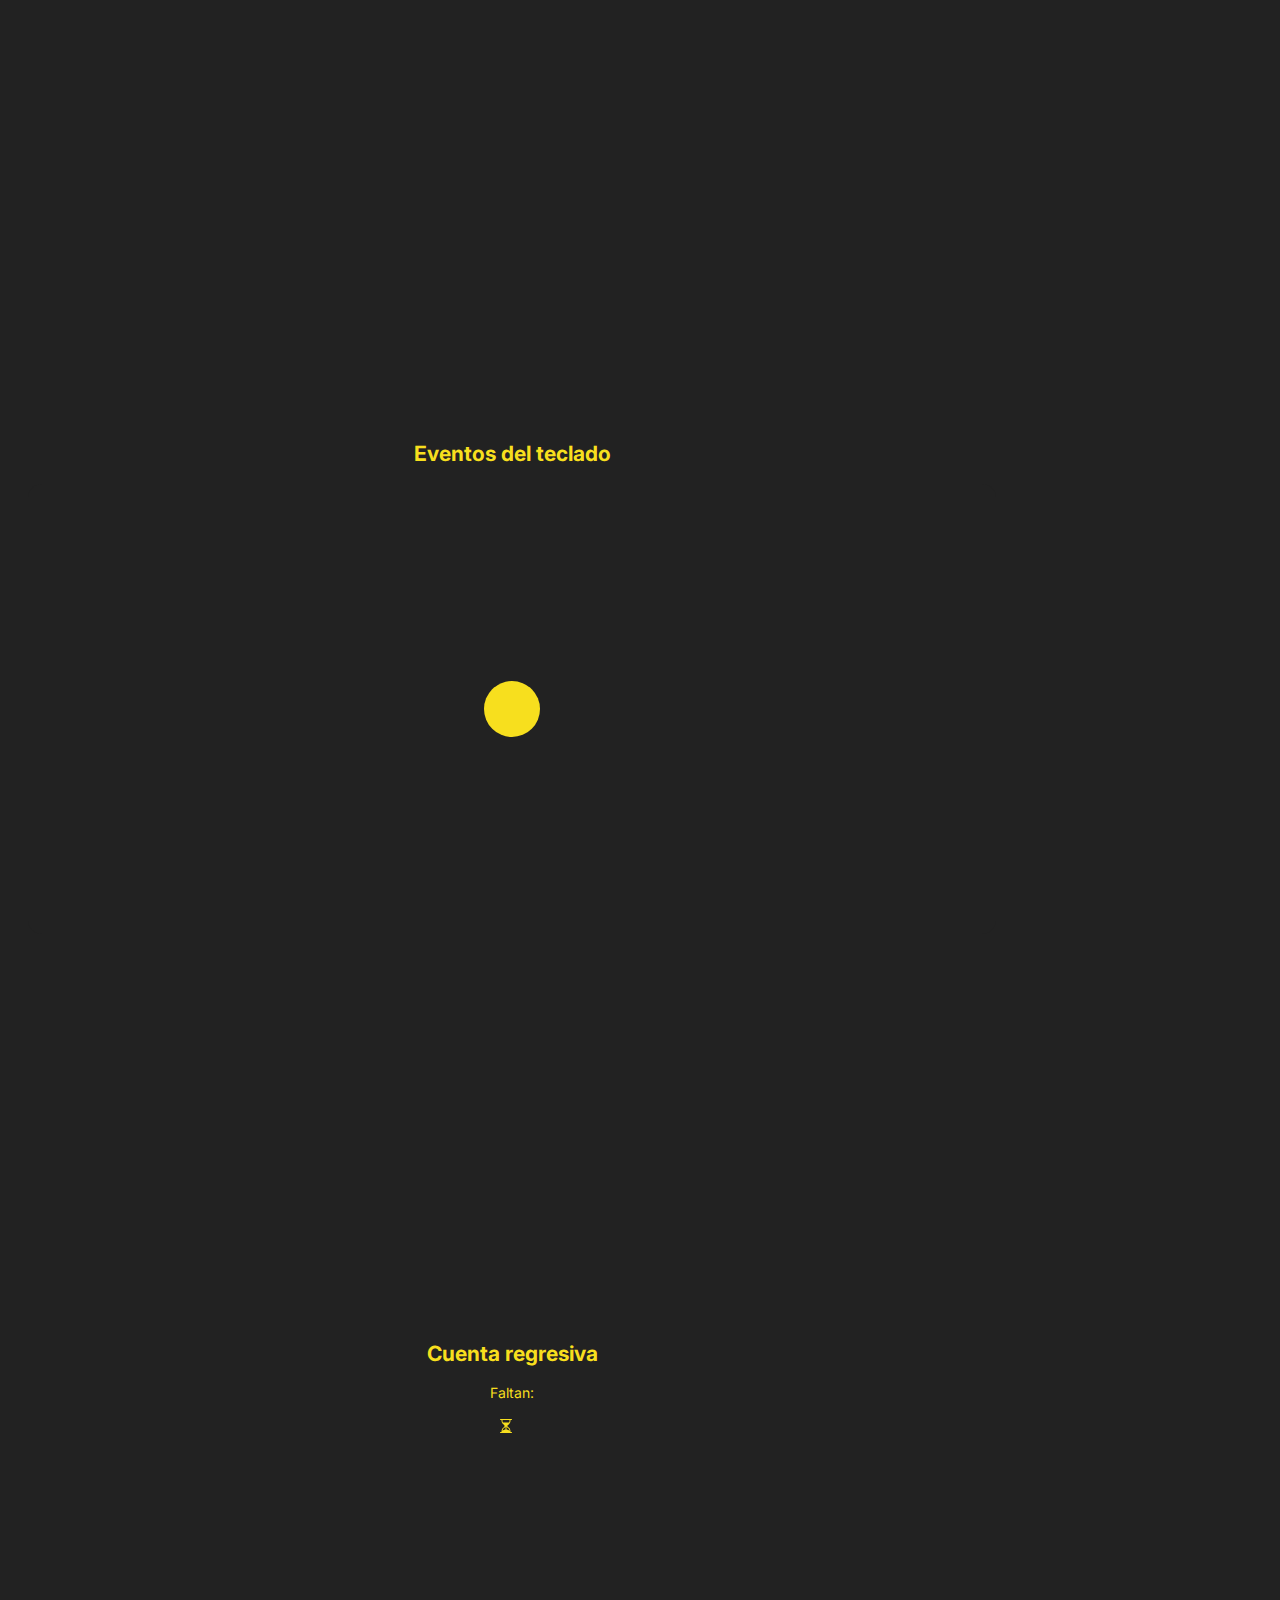
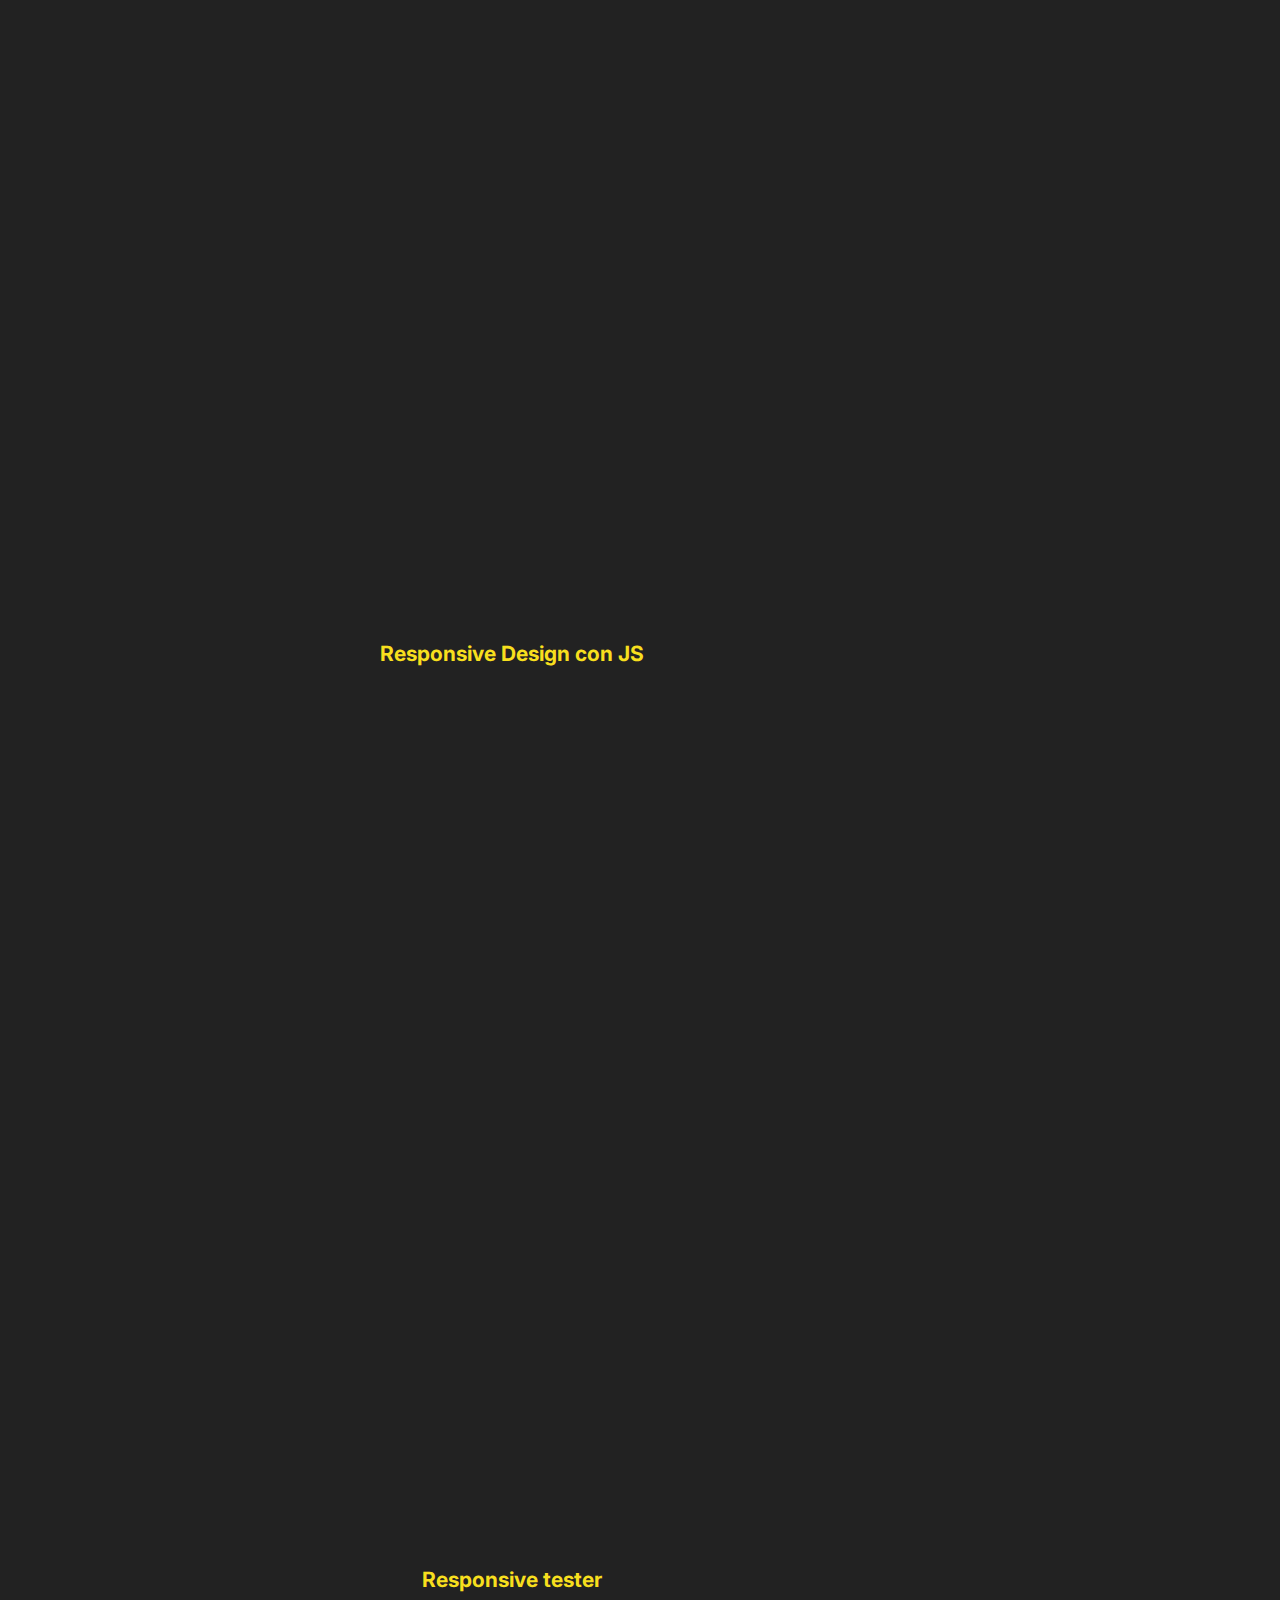
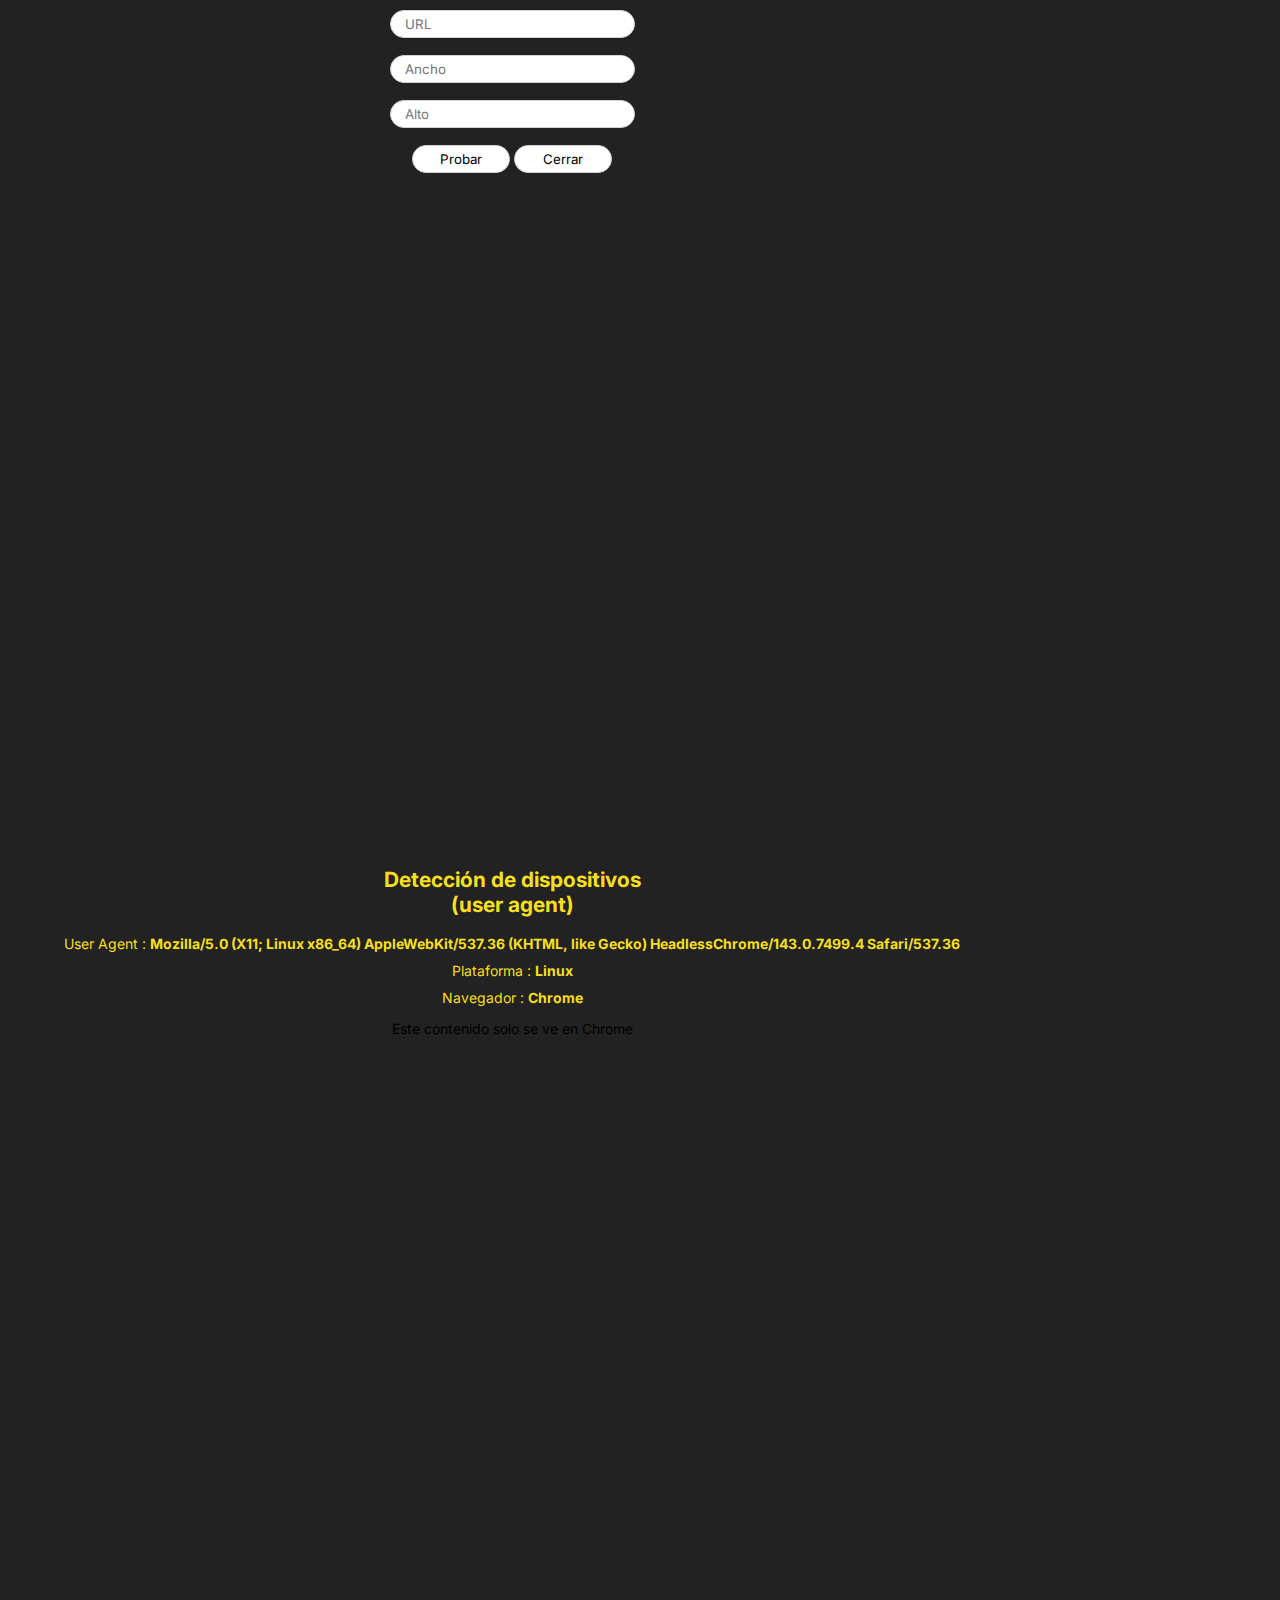
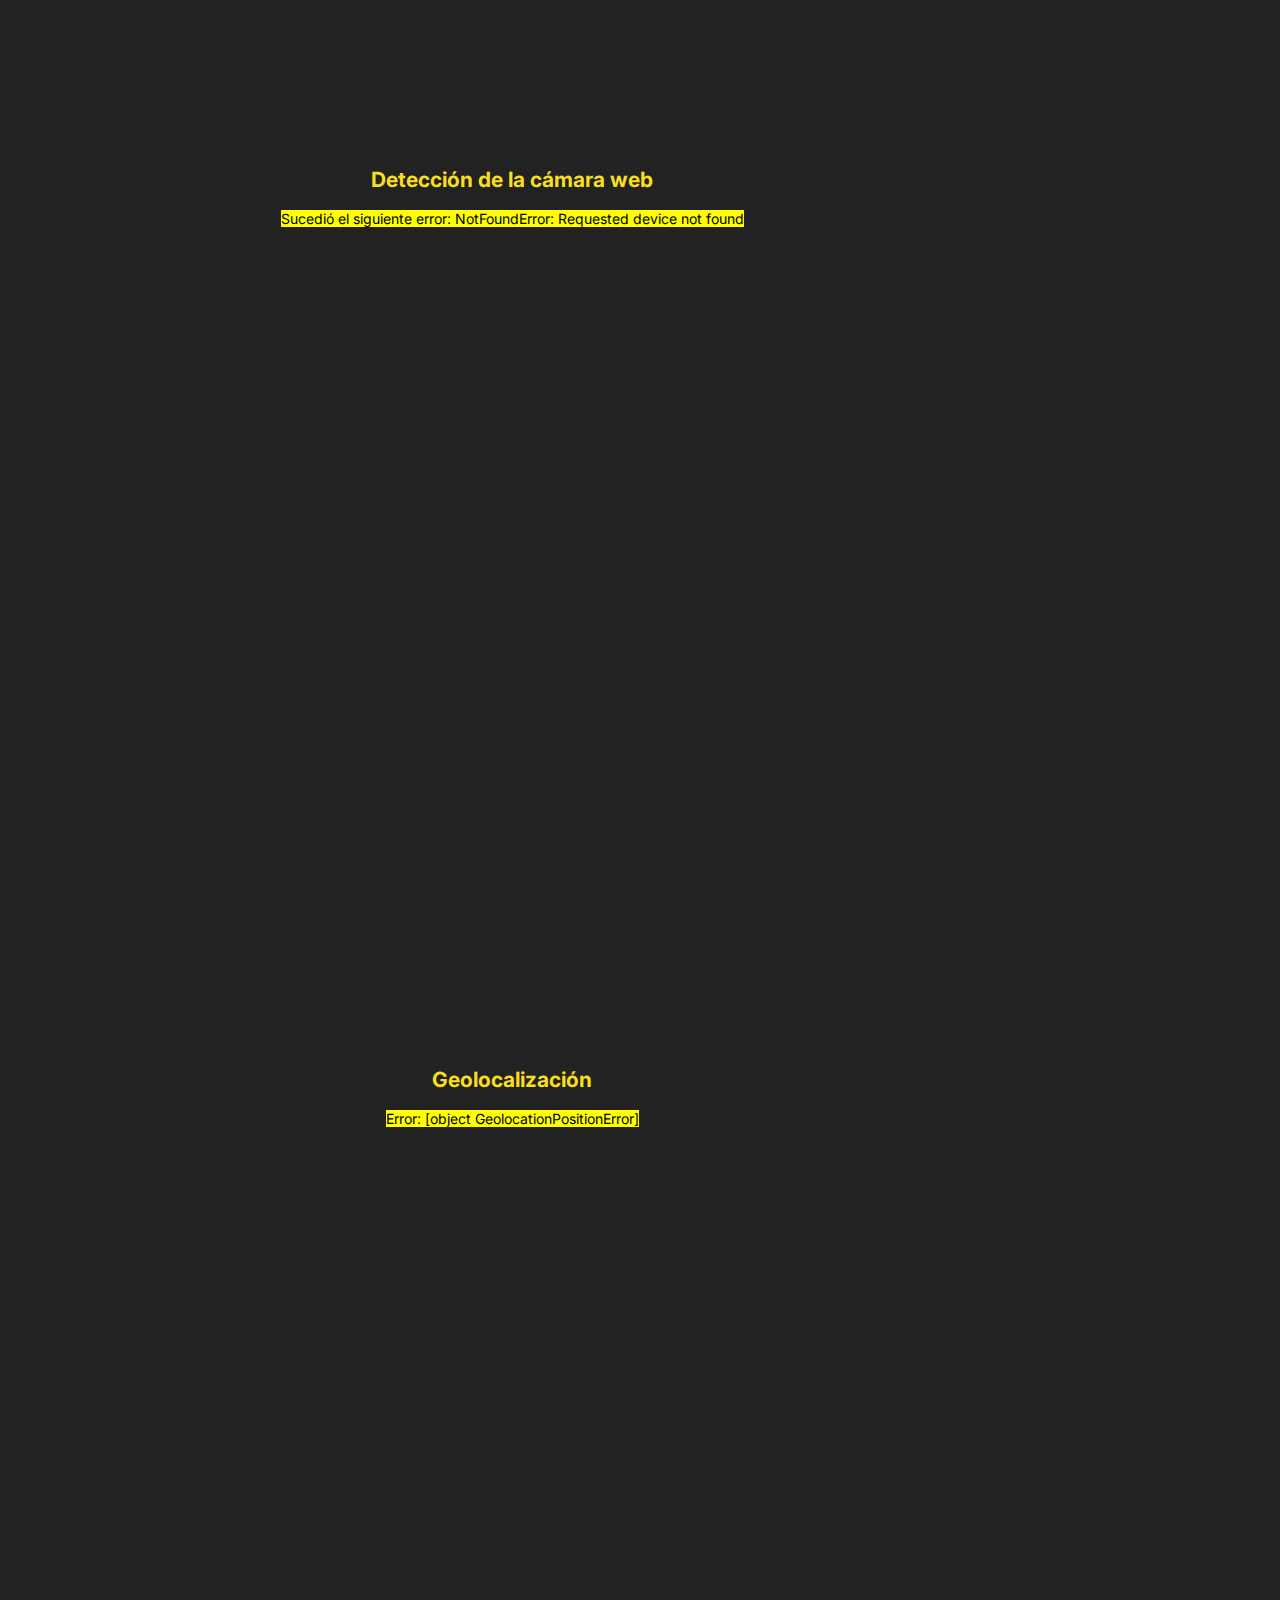
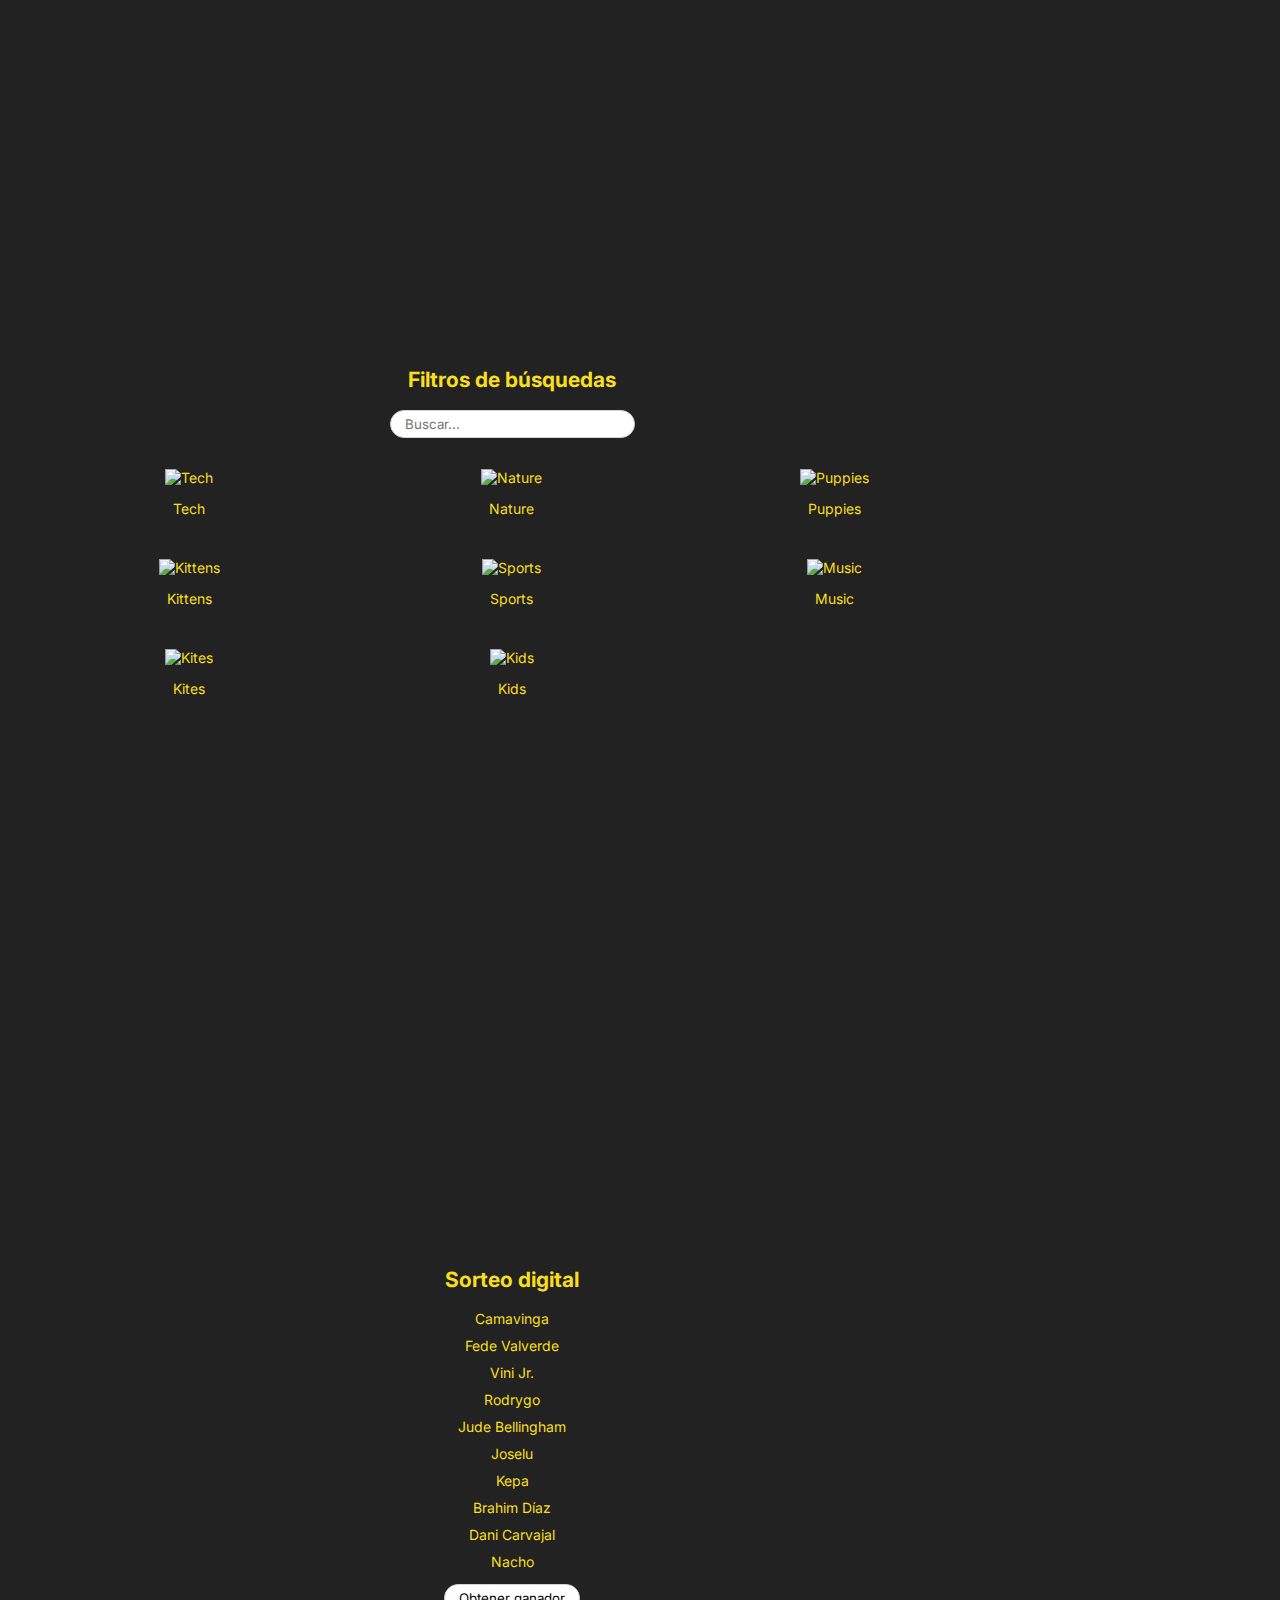
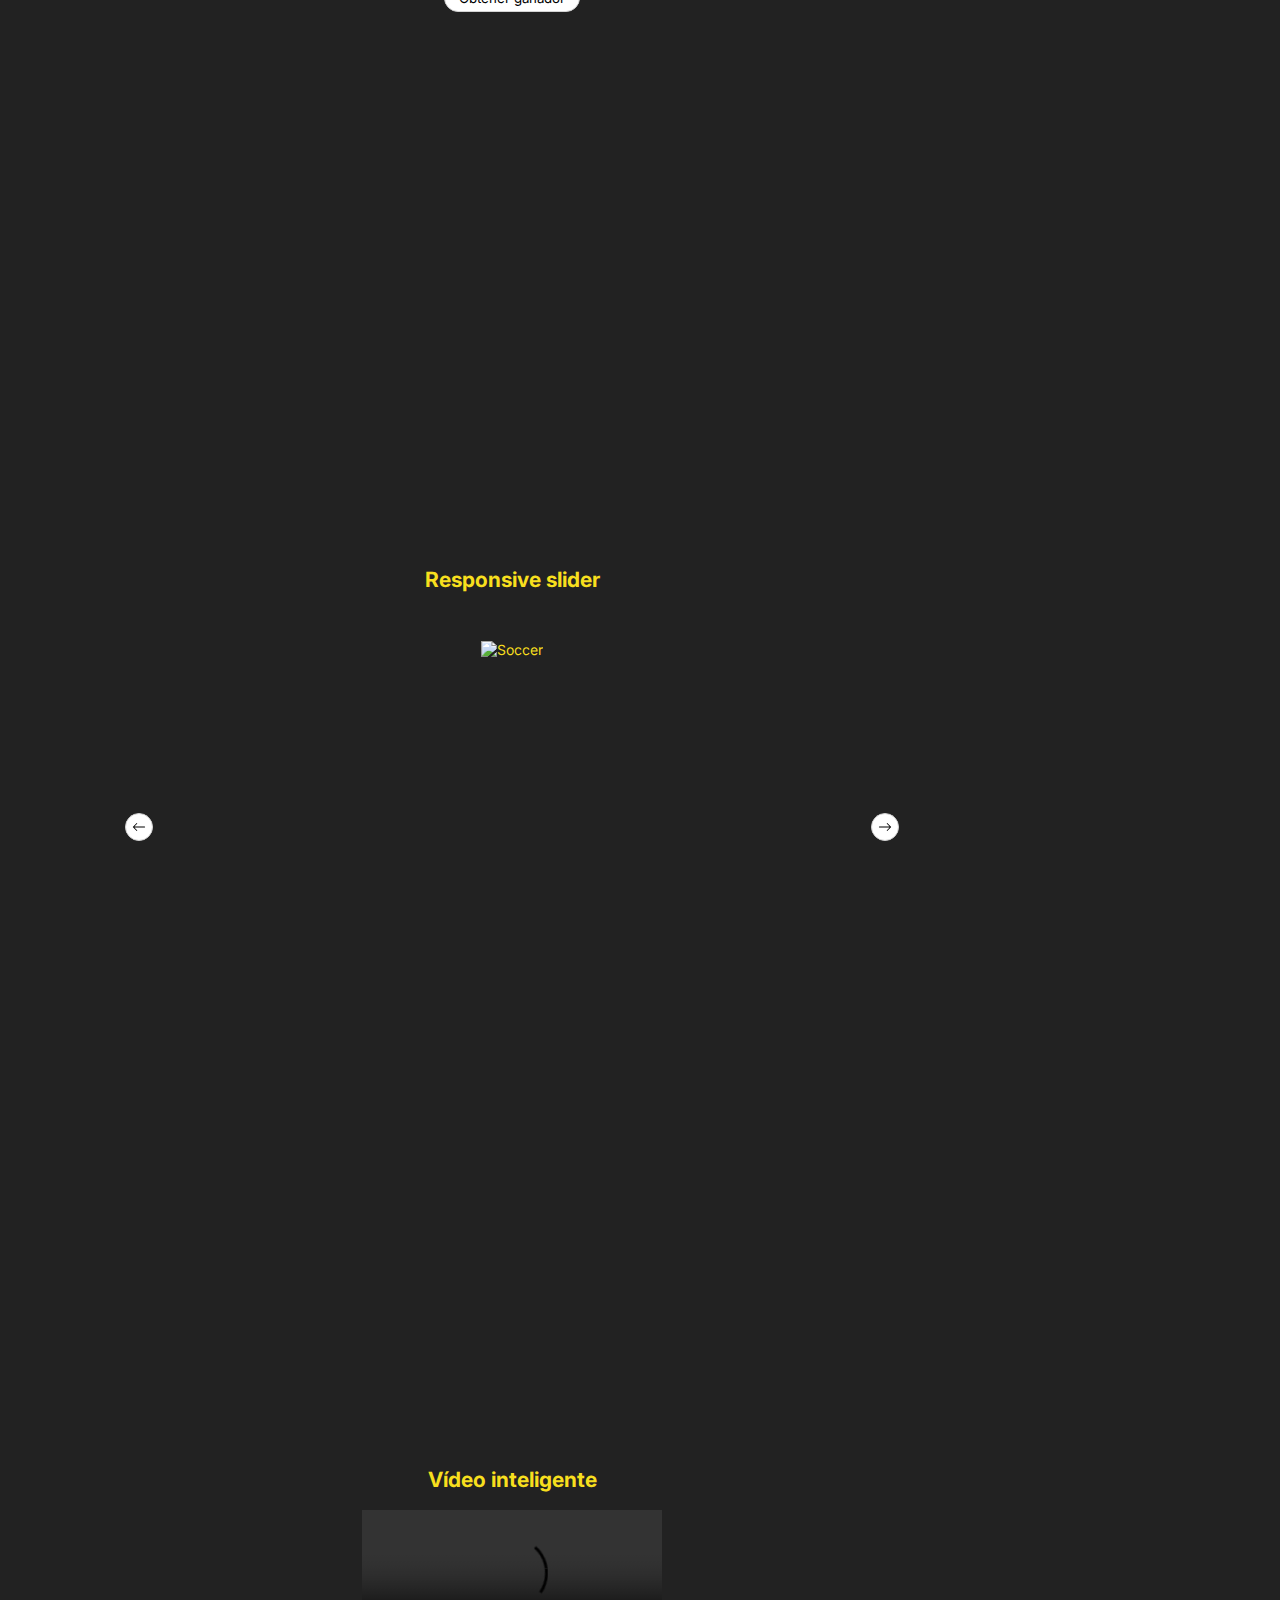
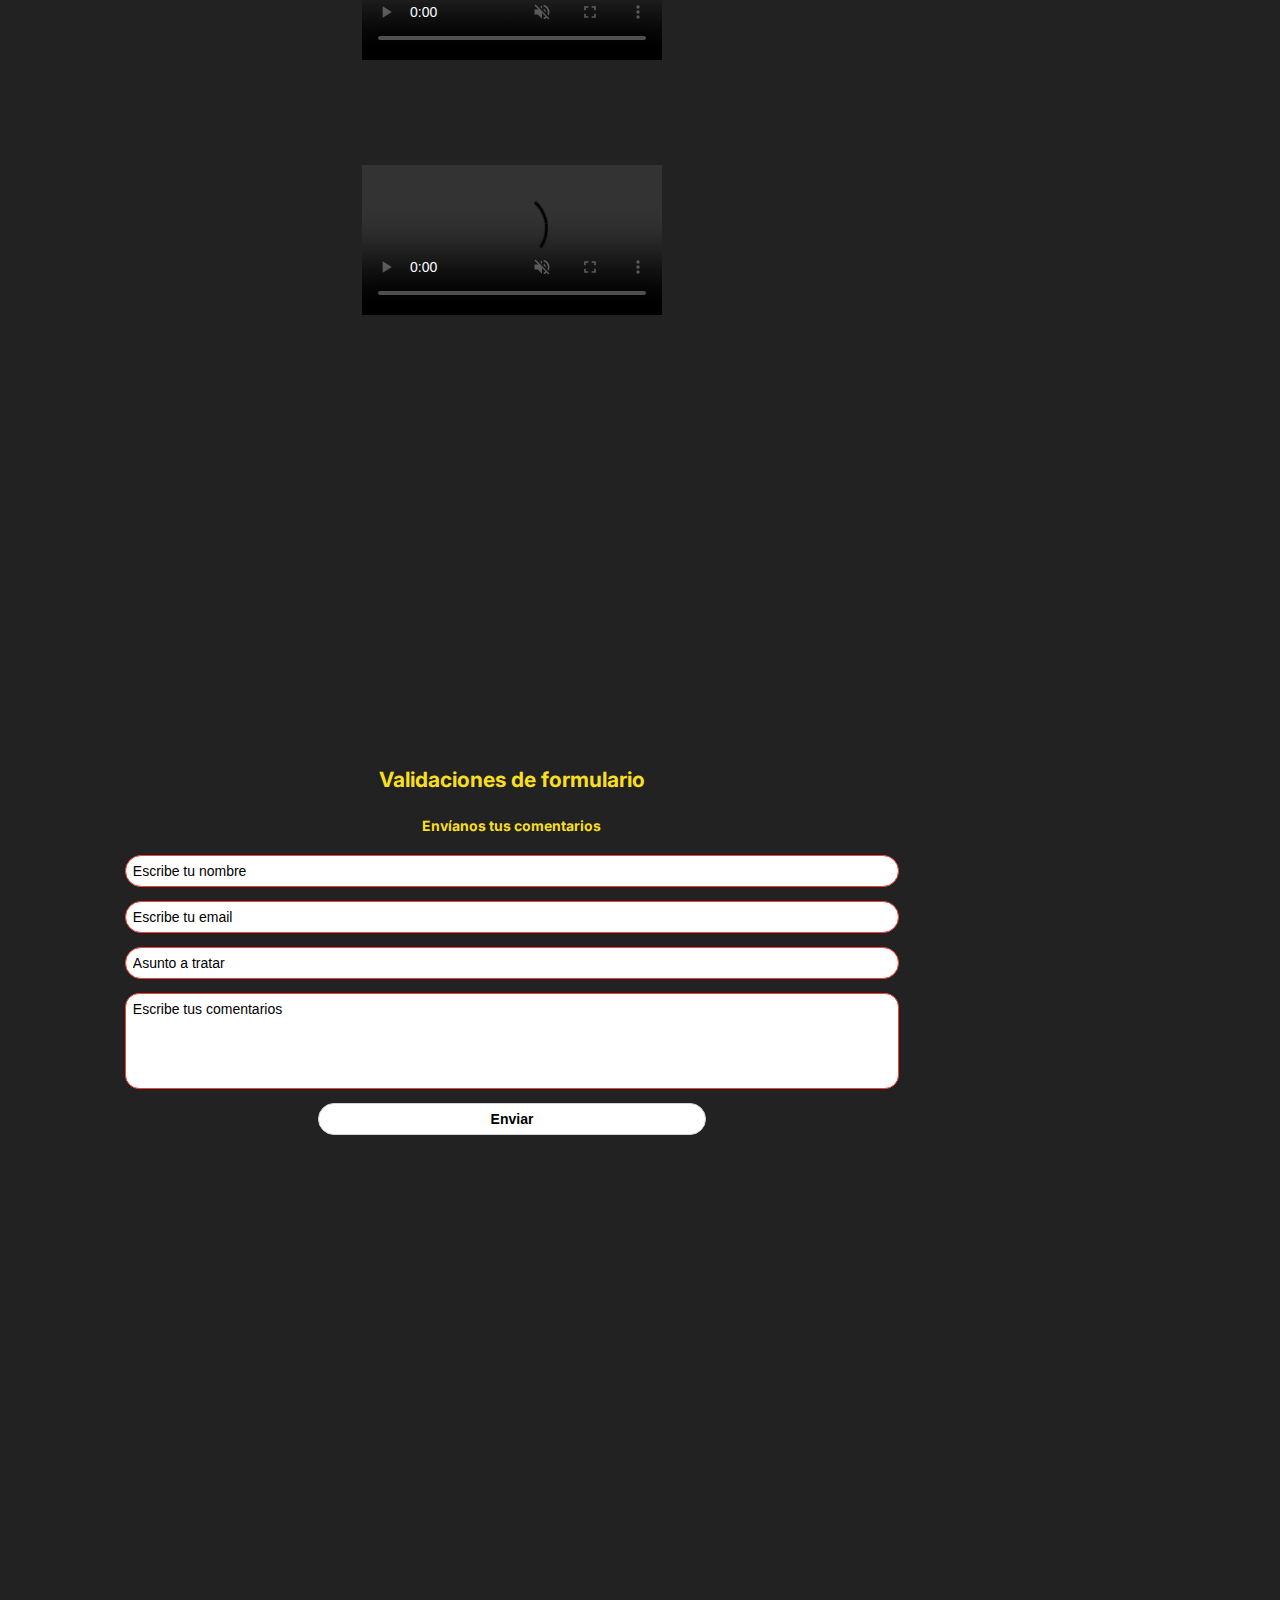
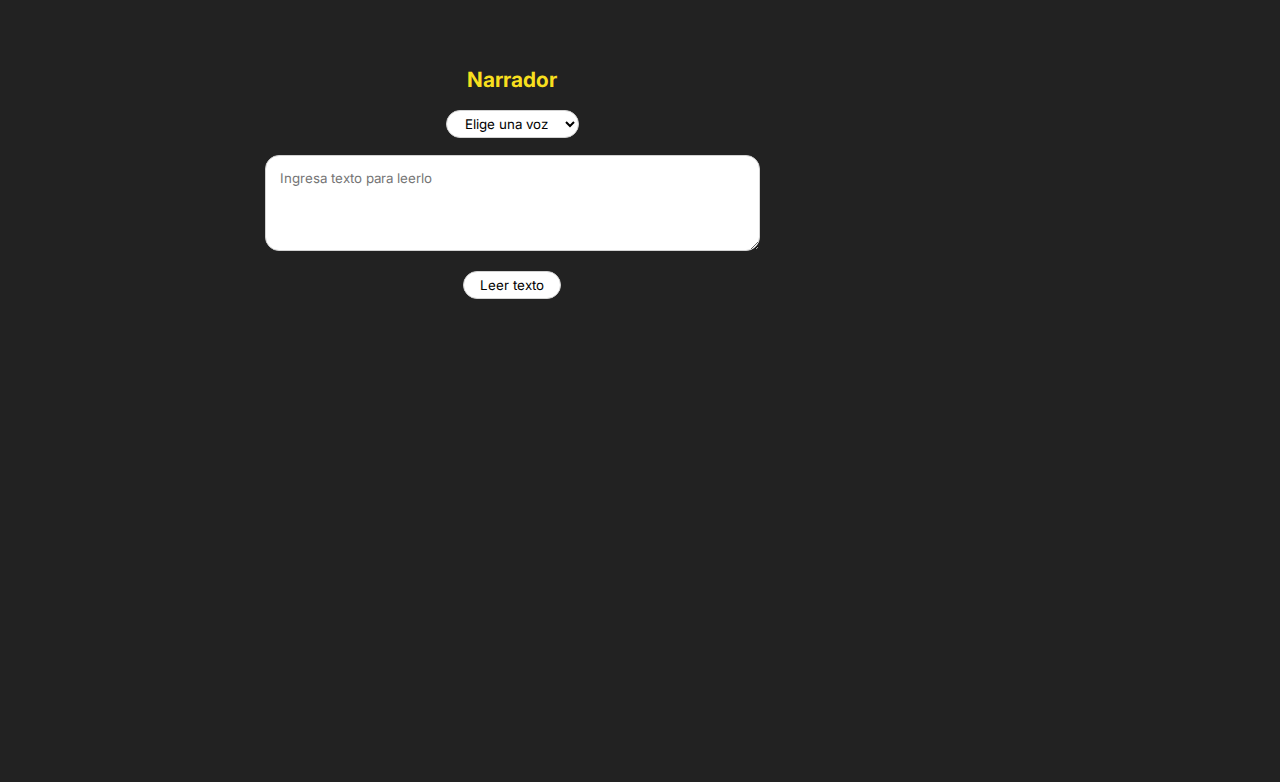
==== commit 1f799eba: "sdfgsdgs" ====
--- a/Ejercicios-DOM/index.html
+++ b/Ejercicios-DOM/index.html
@@ -340,7 +340,7 @@
           method="POST"
           class="contact-form"
         >
-          <legend>Envíanos tus comentarios</legend>
+          <legend style="font-size: 14px;">Envíanos tus comentarios</legend>
 
           <input
             type="text"
--- a/Ejercicios-DOM/css/styles.css
+++ b/Ejercicios-DOM/css/styles.css
@@ -50,8 +50,9 @@
   z-index: 997;
   top: 0;
   padding: 1rem;
-  background-color: var(--main-color);
+  background-color: white;
   color: var(--second-color);
+  border: 1px solid lightgrey;
 }
 
 .header h1 {
@@ -179,20 +180,21 @@
   border-radius: 50%;
   font-size: 1rem;
   font-weight: bold;
-  background-color: var(--main-color);
-  color: var(--second-color);
+  background-color: white;
+  color: lightgrey;
   cursor: pointer;
   outline: 0;
-  border: 0;
   transition: all 0.3s ease-out;
   display: flex;
   justify-content: center;
   align-items: center;
+  border: 1px solid lightgrey;
 }
 
 .scroll-top-btn:hover {
-  background-color: var(--second-color);
-  color: var(--main-color);
+  color: #000;
+  border: 1px solid lightgrey;
+  box-shadow: 0px 0px 3px 0.5px rgba(0, 0, 0, 0.2);
 }
 
 .hidden {
@@ -211,20 +213,21 @@
   border-radius: 50%;
   font-size: 1rem;
   font-weight: bold;
-  background-color: var(--main-color);
-  color: var(--second-color);
+  background-color: white;
+  color: lightgrey;
   cursor: pointer;
   outline: 0;
-  border: 0;
   transition: all 0.3s ease-out;
   display: flex;
   justify-content: center;
   align-items: center;
+  border: 1px solid lightgrey;
 }
 
 .dark-theme-btn:hover {
-  background-color: var(--second-color);
-  color: var(--main-color);
+  color: #000;
+  border: 1px solid lightgrey;
+  box-shadow: 0px 0px 3px 0.5px rgba(0, 0, 0, 0.2);
 }
 
 .dark-mode {
@@ -266,6 +269,10 @@
   background-color: var(--second-color);
   color: var(--main-color);
   transition: all 0.3s ease-out;
+}
+
+.card:hover {
+  box-shadow: 0px 0px 10px 3px rgba(0, 0, 0, 0.2);
 }
 
 .card img {
@@ -506,26 +513,35 @@
 }
 
 input,
-button.boton, select, textarea {
+button.boton,
+select,
+textarea {
   min-height: 2rem;
   min-width: 7rem;
   border-radius: 2rem;
   border: 1px solid lightgrey;
   padding: 0 1rem;
   background-color: white;
+  transition: all 0.3s ease;
+  font-family: var(--main-font);
 }
 
 textarea {
+  padding-top: 1rem;
   border-radius: 1rem;
 }
 
 input:hover,
-button.boton:hover, select:hover, textarea:hover {
+button.boton:hover,
+select:hover,
+textarea:hover {
   box-shadow: 0px 0px 3px 0.5px rgba(0, 0, 0, 0.2);
 }
 
 input:focus,
-button.boton:active, select:active, textarea:active {
+button.boton:active,
+select:active,
+textarea:focus {
   outline: none;
   border: 1px solid lightgrey;
   box-shadow: 0px 0px 3px 0.5px rgba(0, 0, 0, 0.2);
